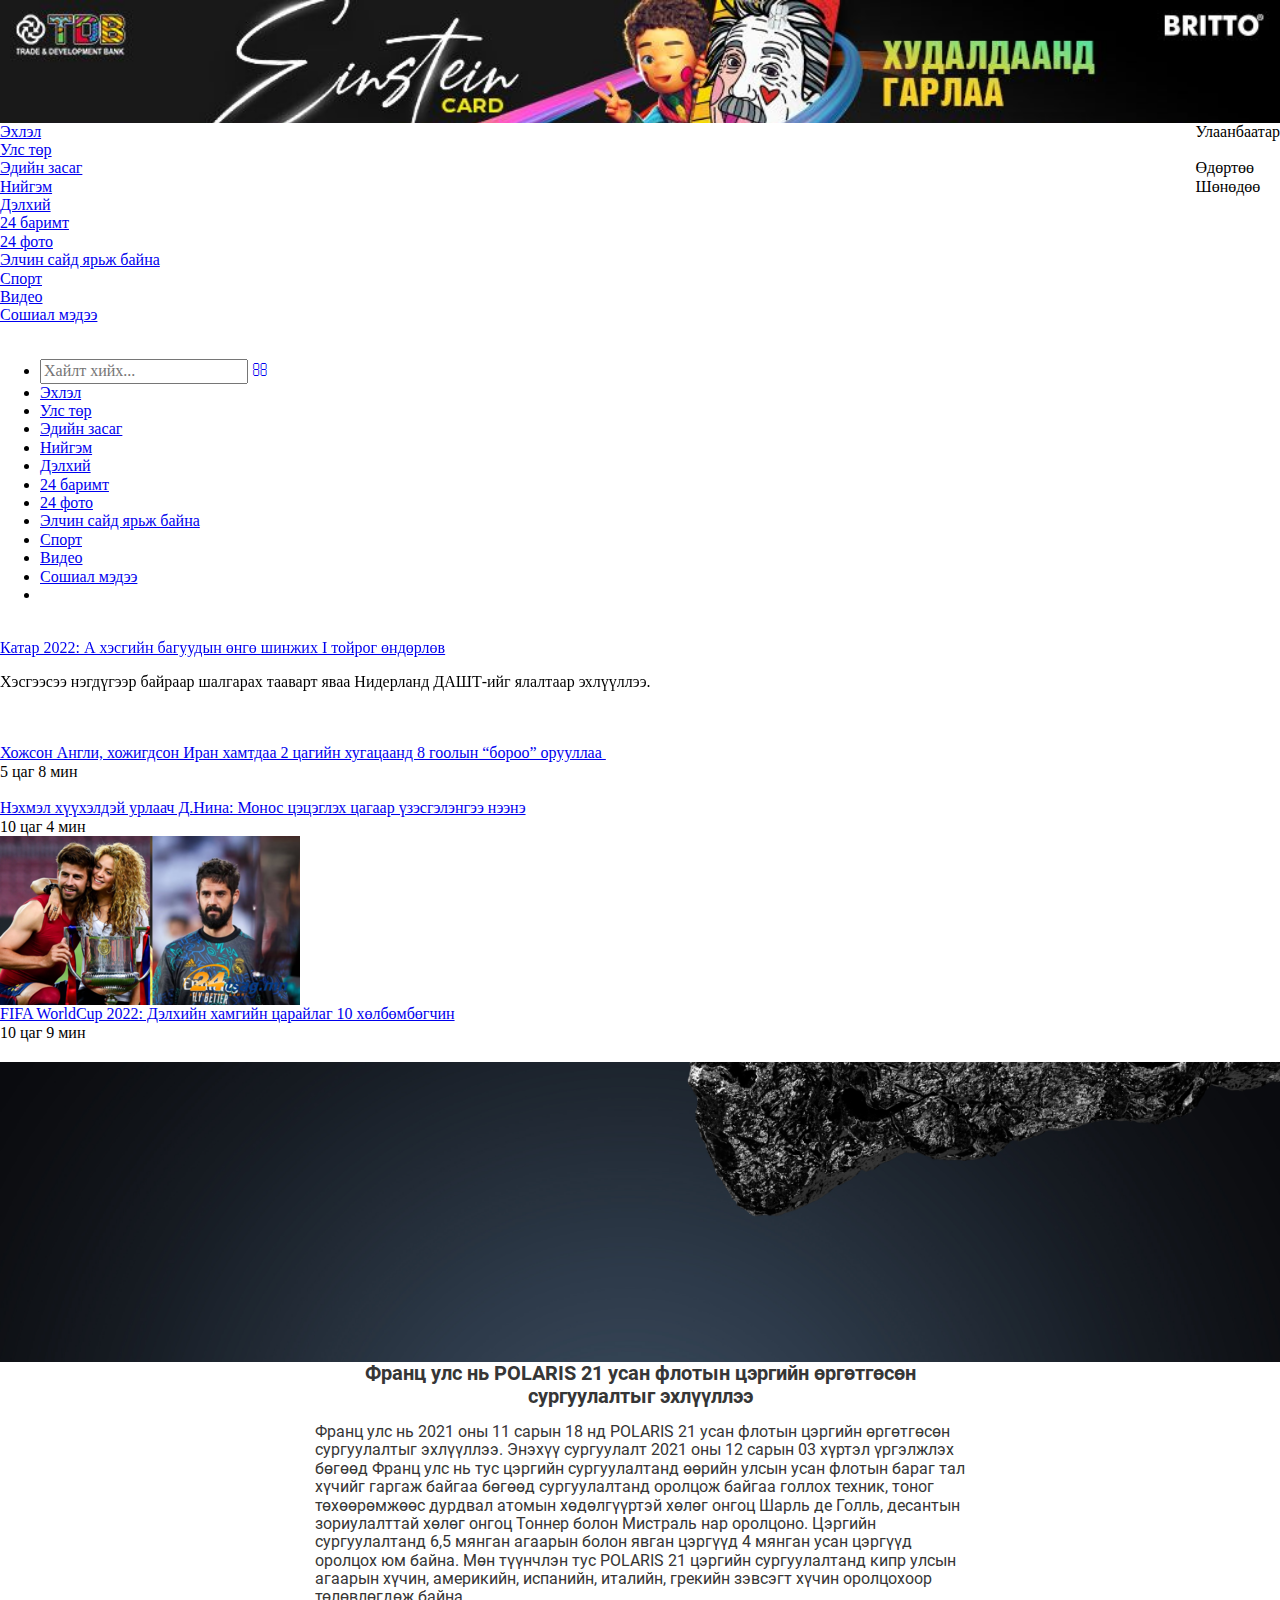
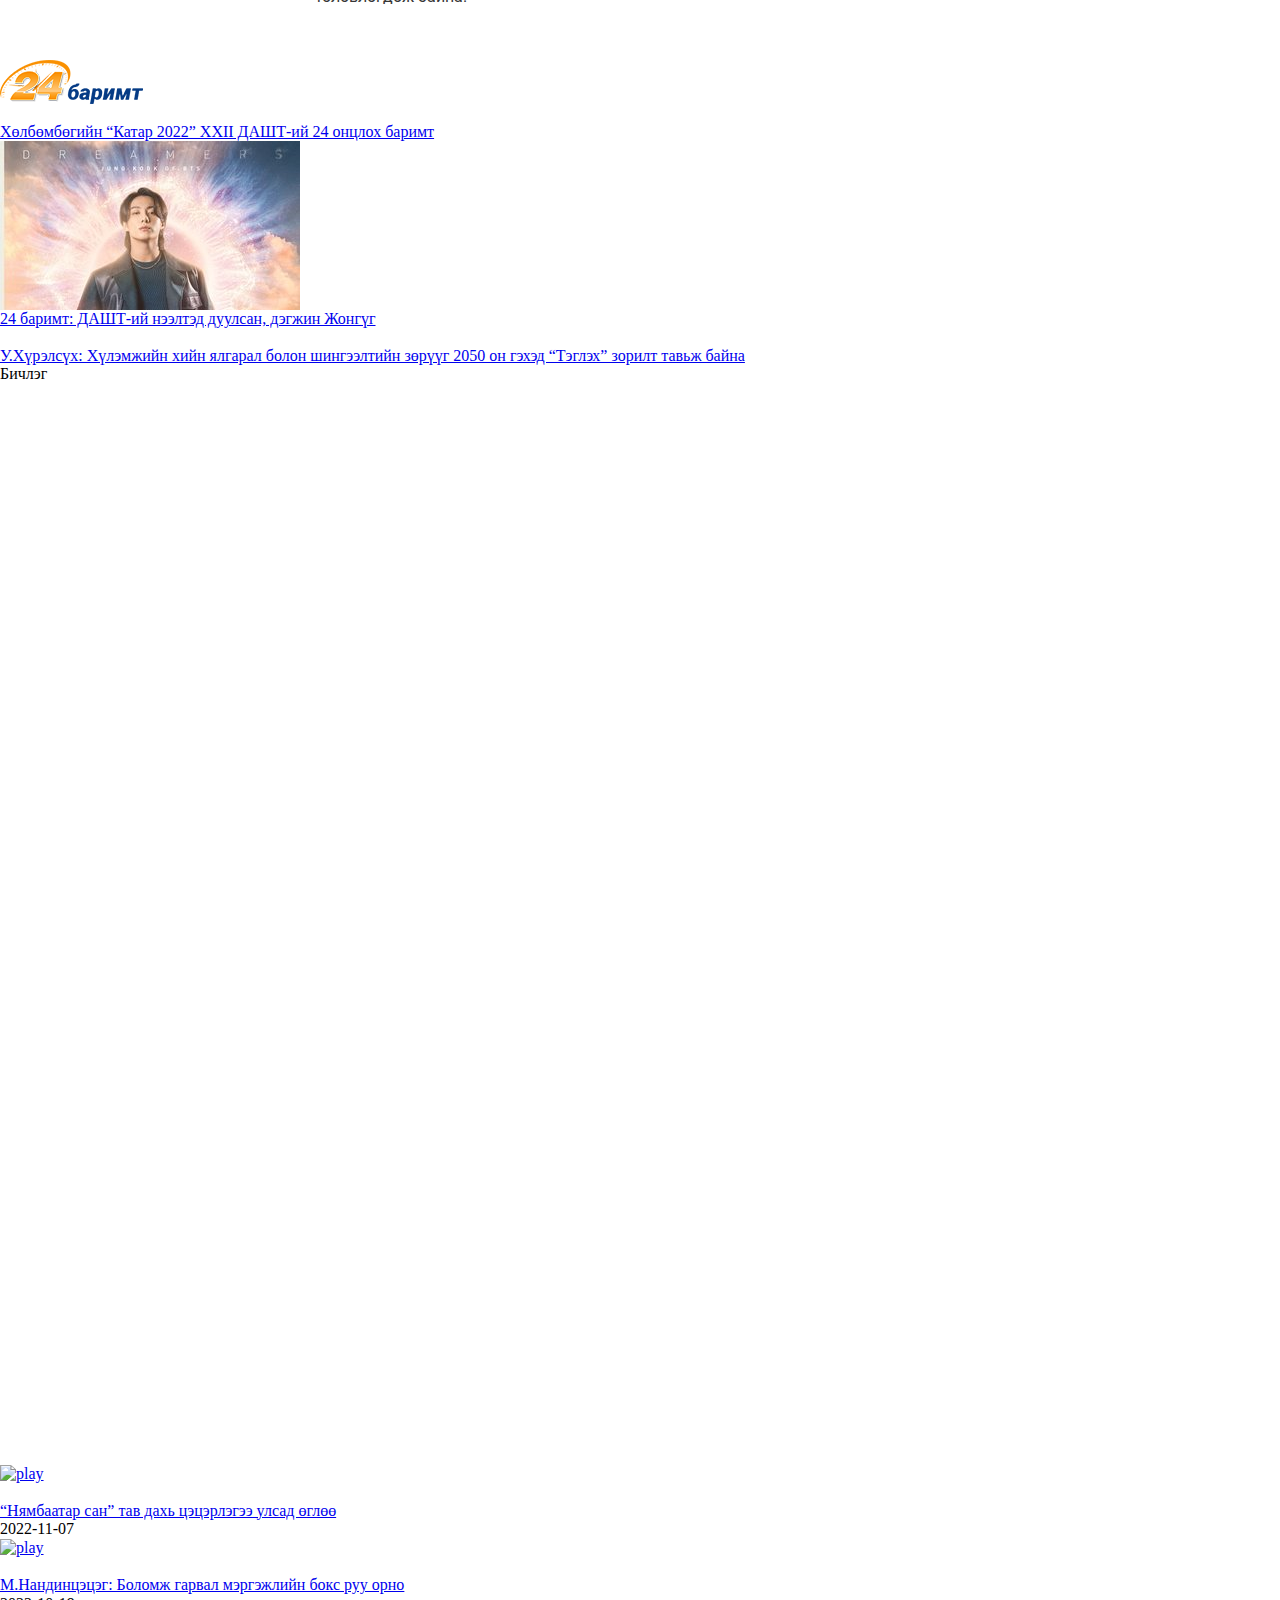
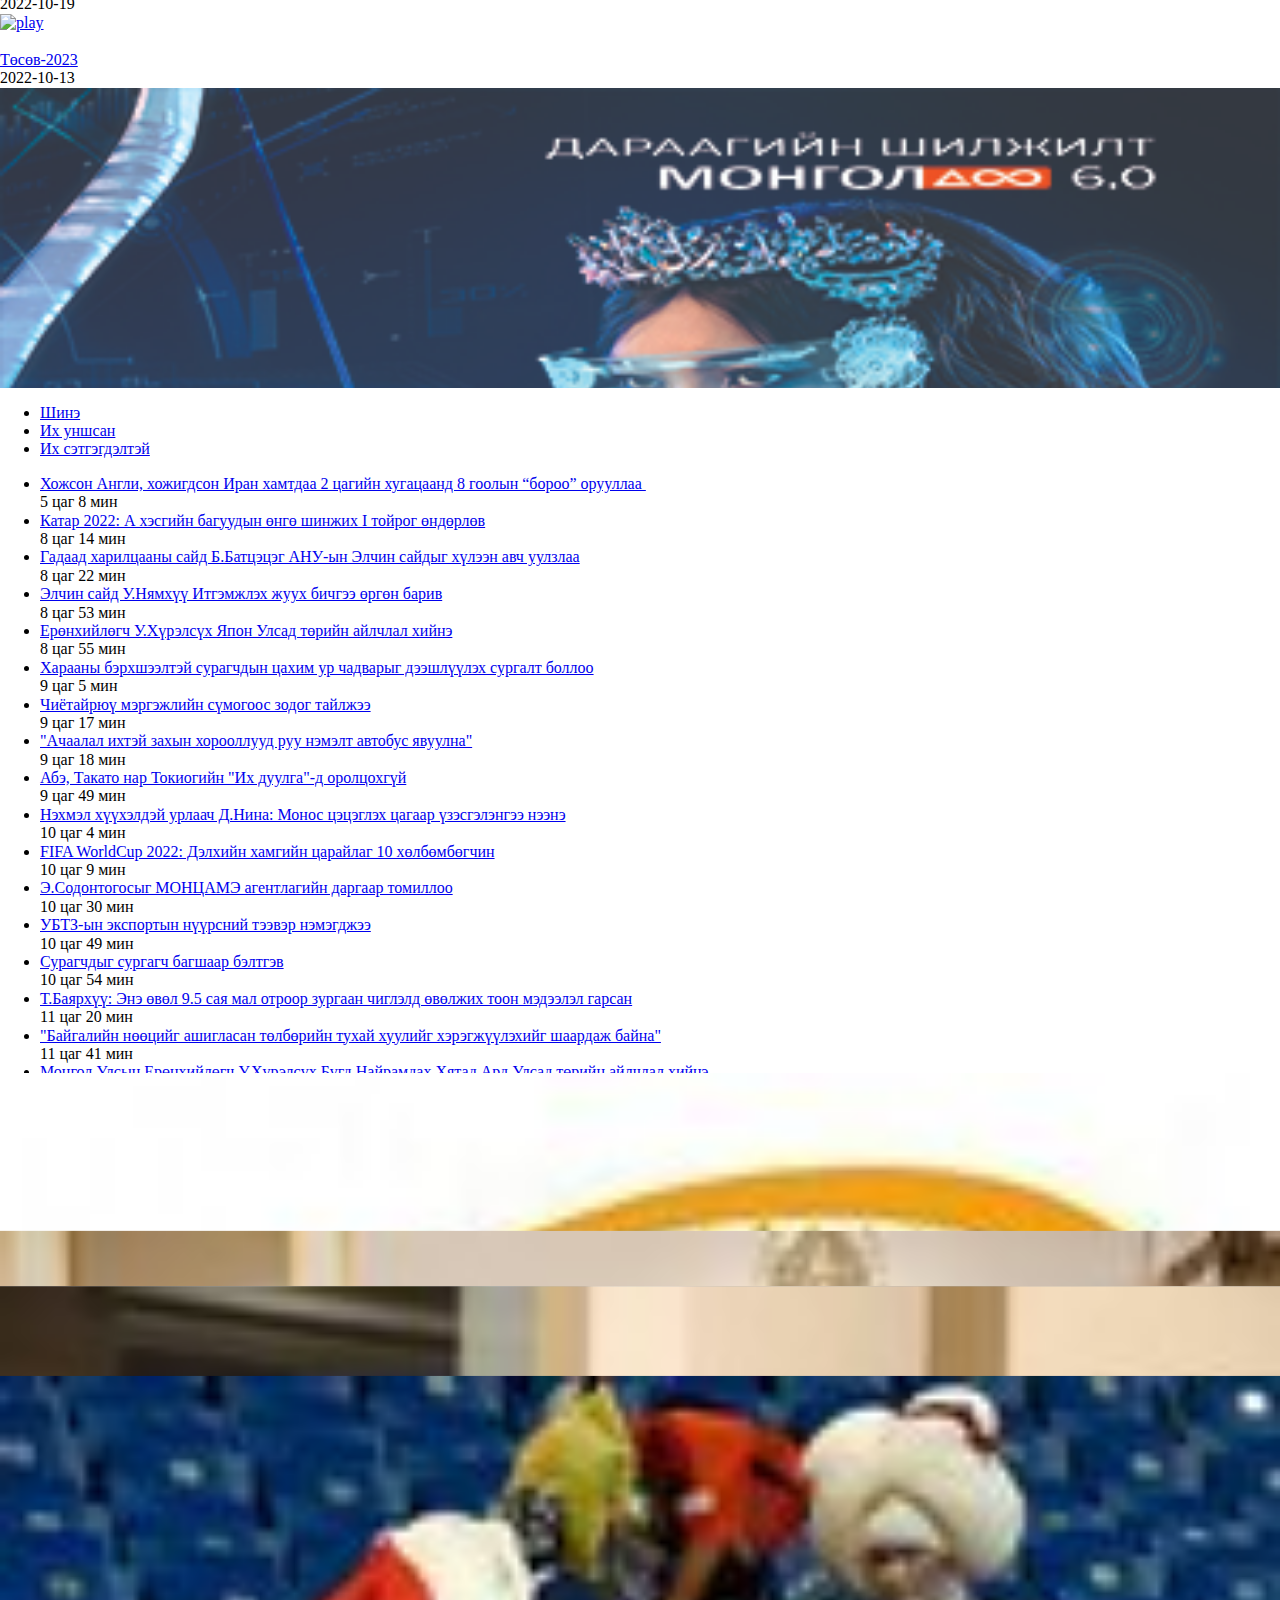
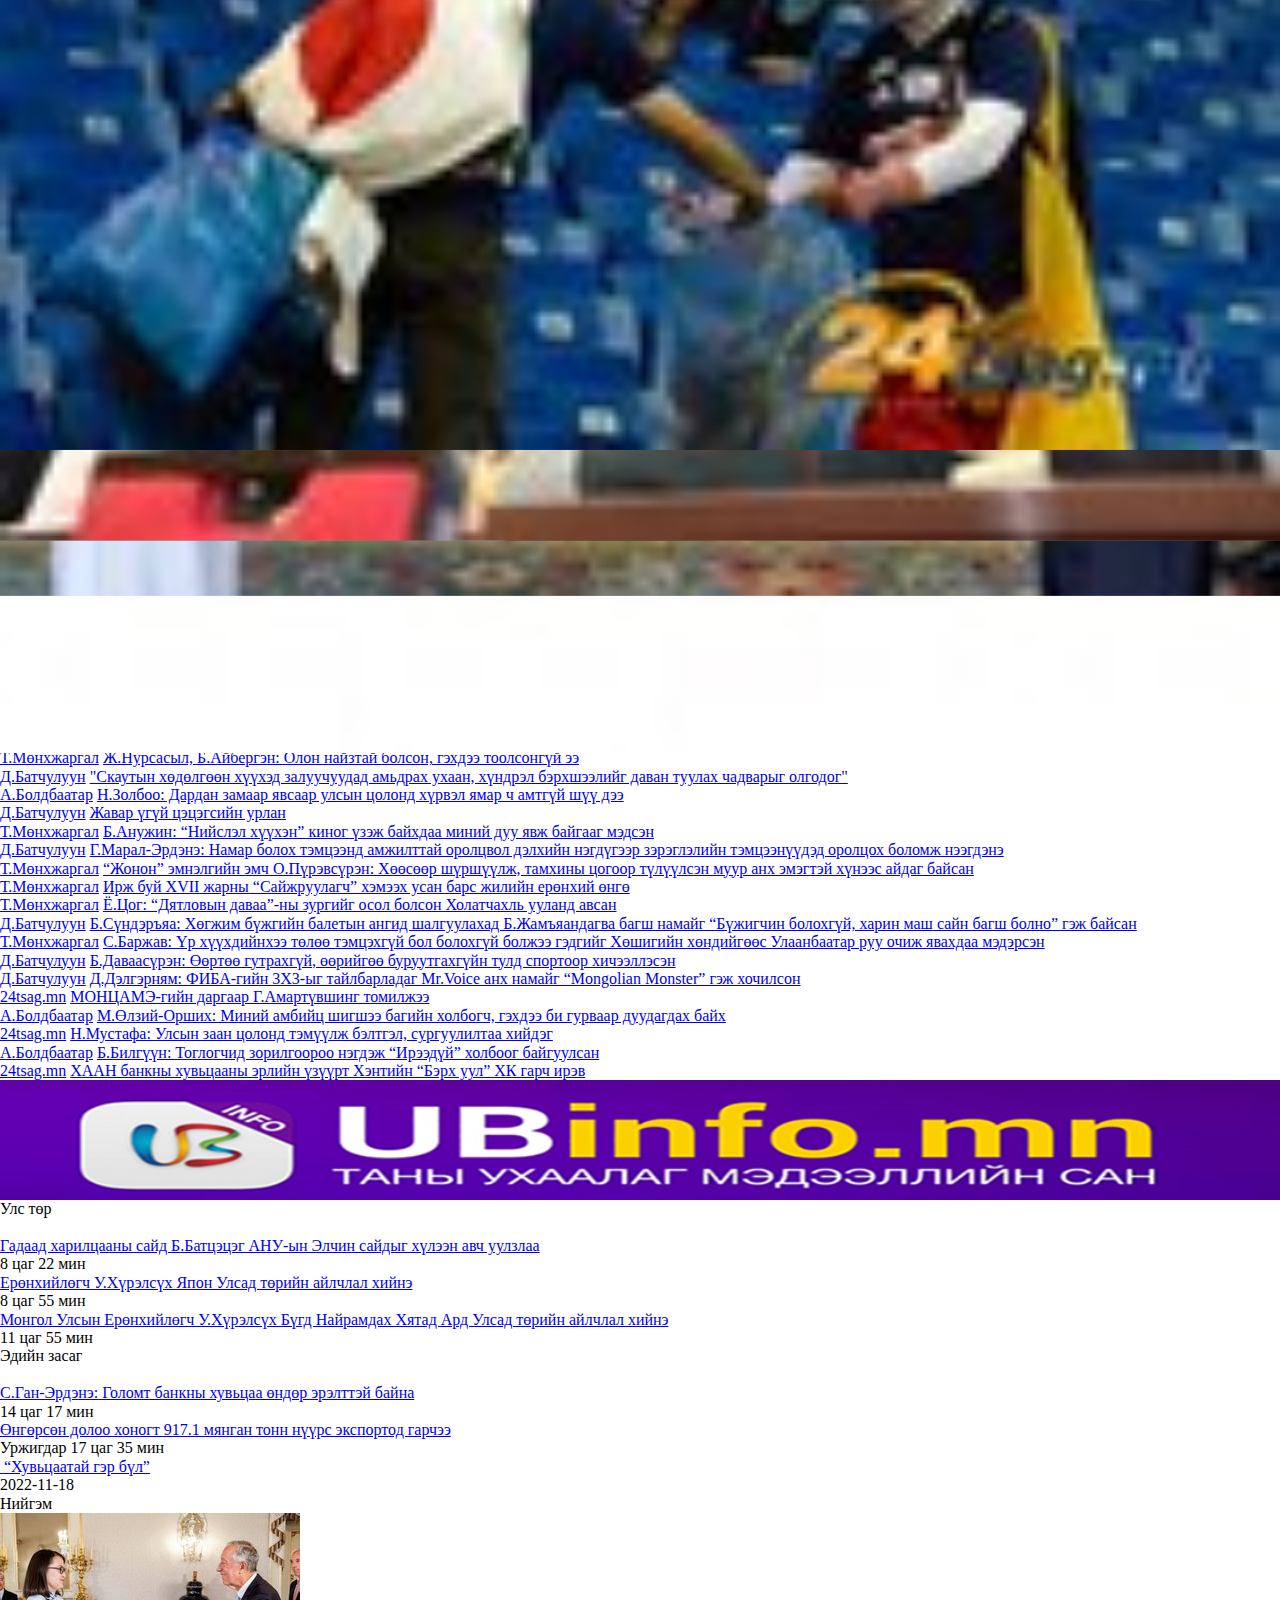
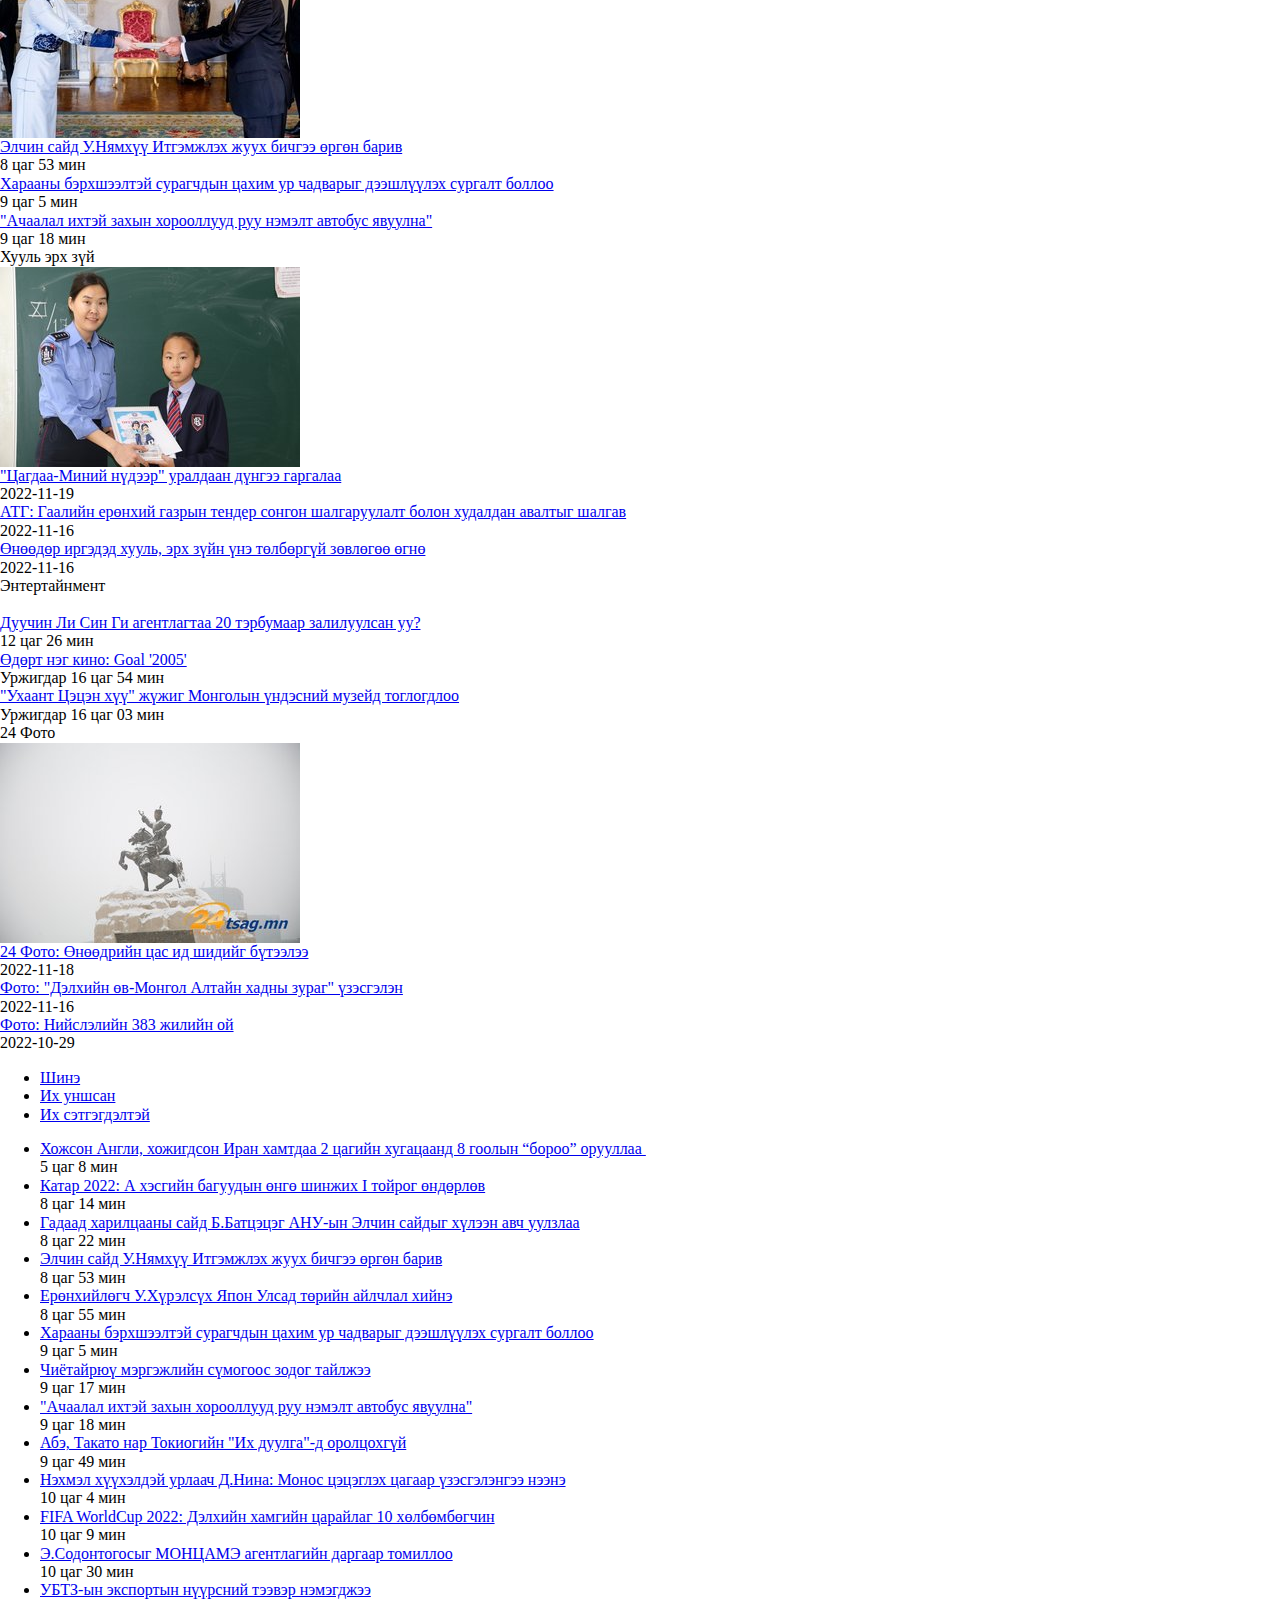
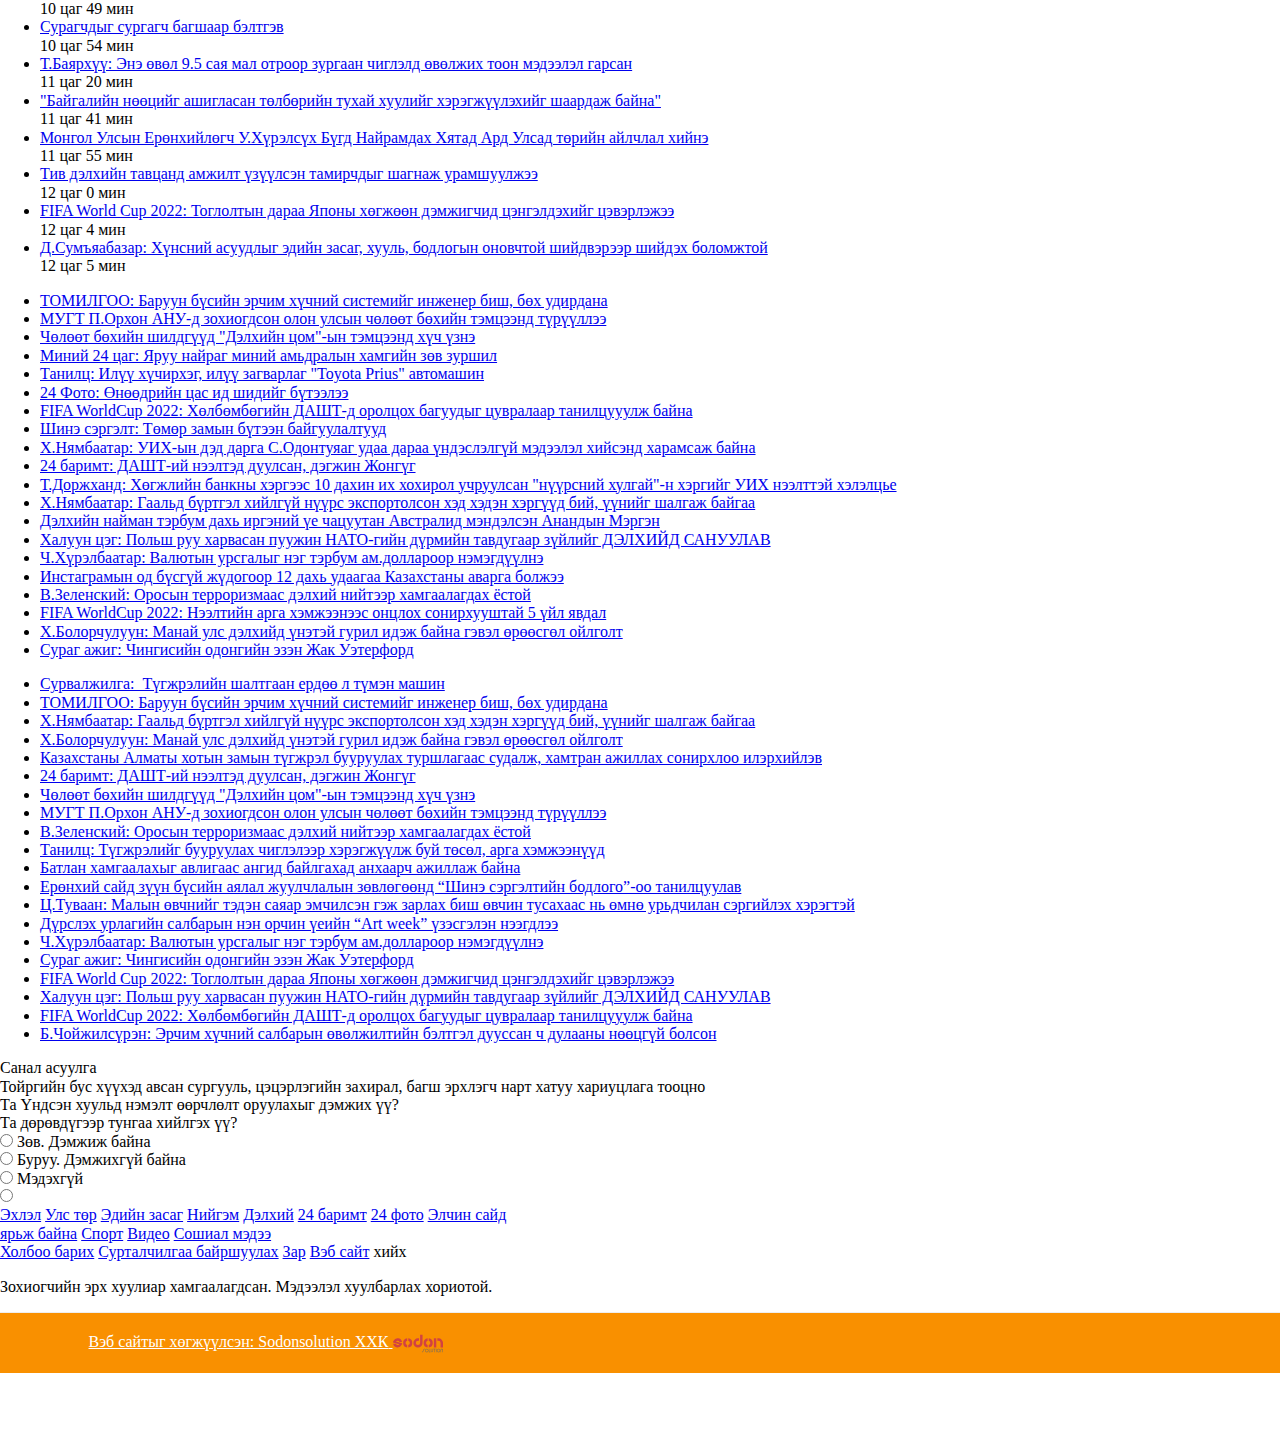
==== index.html @ f00c34a9 "Add files via upload" ====
<!DOCTYPE html>
<html lang="mn" prefix="og: http://ogp.me/ns#">

<head>


  <title>24 цаг холбоотой байя</title>
  <meta property="description" content="24tsag">
  <meta property="keywords" content="24tsag">
  <meta property="og:title" content="24 цаг холбоотой байя">
  <meta property="og:description" content="24tsag">
  <meta property="og:type" content>

  <meta name="twitter:card" content="summary_large_image">
  <meta name="twitter:title" content="24 цаг холбоотой байя">
  <meta name="twitter:description" content="24tsag">

  <meta property="og:locale" content="mn">

  <meta charset="utf-8">
  <meta http-equiv="content-type" content="text/html; charset=utf-8">
  <meta name="viewport" content="width=device-width">

  <style>
    @font-face {
      font-family: 'Sodon MonImpact';
      src: url('//static4.sodonsolution.org/webs/24tsag/sodonFont/MonImpact.eot');
      src: local('Sodon MonImpact'),
        local('MonImpact'),
        url('fonts/MonImpact.ttf') format('truetype'),
        url('//static4.sodonsolution.org/webs/24tsag/sodonFont/MonImpact.svg#font') format('svg');
    }
  </style>

  <link rel="shortcut icon" href="fav.ico" title="Favicon">
  <link href="css/swiper-bundle.min.css" rel="stylesheet">
  <link href="css/normalize-8.min.css" rel="stylesheet">
  <link rel="stylesheet" href="//static4.sodonsolution.org/webs/24tsag/css/global.css?v=10">
  <link rel="stylesheet" href="//static4.sodonsolution.org/webs/24tsag/css/root2.css?15">
  <link rel="stylesheet" href="//static4.sodonsolution.org/webs/24tsag/css/style.css?v=184">
  <link rel="stylesheet" href="css/selection-sharer.css">

  <link href="css/fonts.css" rel="stylesheet">
  <link href="css/fonts_1.css" rel="stylesheet">
  <link rel="stylesheet" href="css/weather-icons.min.css">
  <link href="css/font-awesome.min.css" rel="stylesheet">
  <link rel="stylesheet" href="css/style.css">

  <script src="js/jquery-3.2.1.min.js"></script>
  <script src="js/swiper-bundle.min.js"></script>
  <script src="js/jquery.min.js"></script>

</head>

<body>
  <div class="header__top">
    <div class="container">
      <div class="header-banner" style="width: 100%; overflow: hidden;">
        <div class="main-banner"
          style="/*max-width: 1170px*/; position: relative; border: none; padding-bottom: 9.57264957%; height: 0;">
          <iframe src="A1.html"
            style="position: absolute; top: 0; left: 0; width: 100%; height: 100%;  display: block; border: 0; background-color: transparent; margin: 0; overflow: hidden;"
            data-hideifempty>
          </iframe>
        </div>
      </div>
      <div class="header-logo">
        <a class="header-logo__logo" href="#"></a>
        <div class="header-logo-exchange" style="float: right;">
          <div class="head-info">

            <div class="weather time-weather__temp">
              <div class="location">Улаанбаатар</div>
              <div class="icon time-weather__label" id="top-weather-label">
                <img class="time-weather__weather-img" src alt>
              </div>
              <div class="date" id="date">
              </div>
              <div class="state">
                <div class="day">
                  <div class="temp time-weather__text" id="top-weather-temp"> </div>
                  <div class="label time-weather__label">Өдөртөө</div>
                </div>
                <div class="night">
                  <div class="temp time-weather__text" id="top-weather-temp-night"> </div>
                  <div class="label time-weather__label">Шөнөдөө</div>
                </div>
                <script>
                  jQuery(document).ready(function () {
                    jQuery.getJSON("//siskin.sodonsolution.com/p/weather/cities/20.json", function (data) {
                      jQuery('#top-weather-temp').text((data.weathers[0].dayTemp > 0 ? "+" : "") + data.weathers[0].dayTemp + "°");
                      jQuery('#top-weather-temp-night').text((data.weathers[0].nightTemp > 0 ? "+" : "") + data.weathers[0].nightTemp + "°");

                      jQuery("#top-weather-label").html("");
                      jQuery("#top-weather-label").hide();
                      jQuery.each(data, function (key, val) {
                        var htm = "";
                        htm += "<img class='time-weather__weather-img' src='//static4.sodonsolution.org/base/weather/assets/sd" + data.weathers[0].dayPheno + ".png'/>";
                        jQuery("#top-weather-label").html(htm);
                      });
                      jQuery("#top-weather-label").fadeIn(500);
                    });
                    var date = new Date(); //текущая дата
                    var yyyy = date.getFullYear(); //year
                    var mm = String(date.getMonth() + 1).padStart(2, '0'); //month
                    var dd = String(date.getDate()).padStart(2, '0'); //день
                    today = 'Өнөөдөр / ' + dd + '.' + mm + '.' + yyyy;
                    jQuery("#date").html(today);
                  })
                </script>
              </div>
            </div>
          </div>
        </div>
      </div>
    </div>
  </div>
  <div class="container">
    <div class="header-menu">
      <div class="header row">
        <div class="header-menu__list">
          <a class="sel header-menu__top" data-alias href="/" target="_self">
            Эхлэл<div class="border-bottom"></div>
          </a>
        </div>
        <div class="header-menu__list">
          <a data-alias="politics" class="header-menu__top" href="#" target="_self">
            Улс төр<div class="border-bottom"></div>
          </a>

        </div>
        <div class="header-menu__list">
          <a data-alias="economy" class="header-menu__top" href="#" target="_self">
            Эдийн засаг<div class="border-bottom"></div>
          </a>

        </div>
        <div class="header-menu__list">
          <a data-alias="social" class="header-menu__top" href="#" target="_self">
            Нийгэм<div class="border-bottom"></div>
          </a>

        </div>
        <div class="header-menu__list">
          <a data-alias="world" class="header-menu__top" href="#" target="_self">
            Дэлхий<div class="border-bottom"></div>
          </a>

        </div>
        <div class="header-menu__list">
          <a class="sel header-menu__top" data-alias href="#" target="_self">
            24 баримт<div class="border-bottom"></div>
          </a>

        </div>
        <div class="header-menu__list">
          <a data-alias="24photo" class="header-menu__top" href="#" target="_self">
            24 фото<div class="border-bottom"></div>
          </a>

        </div>
        <div class="header-menu__list">
          <a data-alias="elchinsaid" class="header-menu__top" href="#" target="_self">
            Элчин сайд ярьж байна<div class="border-bottom"></div>
          </a>

        </div>
        <div class="header-menu__list">
          <a data-alias="sport" class="header-menu__top" href="#" target="_self">
            Спорт<div class="border-bottom"></div>
          </a>

        </div>
        <div class="header-menu__list">
          <a data-alias="video" class="header-menu__top" href="#" target="_self">
            Видео<div class="border-bottom"></div>
          </a>

        </div>
        <div class="header-menu__list">
          <a data-alias="entertainment" class="header-menu__top" href="#" target="_self">
            Сошиал мэдээ<div class="border-bottom"></div>
          </a>

        </div>
      </div>
    </div>
  </div>
  <div class="header-mobile">
    <div class="header-hmenu" onclick="phone()">
      <i class="fa fa-bars"></i>
    </div>
    <a href="/" class="header-mLogo"></a>
    <div class="leftmenu" id="phonemenu">
      <ul class="leftmenu__menu">
        <li class="leftmenu__search">
          <div class="search">
            <form id="searchForm" method="get" action="/a/search">
              <div class="search__text">
                <input class="search__input" placeholder="Хайлт хийх..." name="q" type="text">
                <a class="search__button" href="javascript:$('#searchForm').submit();"><i class="fa fa-search"></i></a>
              </div>

            </form>
          </div>
        </li>
        <li class="leftmenu__item">
          <a href="/" class="leftmenu__link">
            Эхлэл</a>
        </li>
        <li class="leftmenu__item">
          <a href="#" class="leftmenu__link">
            Улс төр</a>
        </li>
        <li class="leftmenu__item">
          <a href="#" class="leftmenu__link">
            Эдийн засаг</a>
        </li>
        <li class="leftmenu__item">
          <a href="#" class="leftmenu__link">
            Нийгэм</a>
        </li>
        <li class="leftmenu__item">
          <a href="#" class="leftmenu__link">
            Дэлхий</a>
        </li>
        <li class="leftmenu__item">
          <a href="#" class="leftmenu__link">
            24 баримт</a>
        </li>
        <li class="leftmenu__item">
          <a href="#" class="leftmenu__link">
            24 фото</a>
        </li>
        <li class="leftmenu__item">
          <a href="#" class="leftmenu__link">
            Элчин сайд ярьж байна</a>
        </li>
        <li class="leftmenu__item">
          <a href="#" class="leftmenu__link">
            Спорт</a>
        </li>
        <li class="leftmenu__item">
          <a href="#" class="leftmenu__link">
            Видео</a>
        </li>
        <li class="leftmenu__item">
          <a href="#" class="leftmenu__link">
            Сошиал мэдээ</a>
        </li>
        <li class="leftmenu__origin">
          <a href class="leftmenu__originlink">
          </a>
        </li>

      </ul>
    </div>
    <div class="header-exchange">
    </div>
    <script>
      function phone() {
        if ($('#phonemenu').hasClass('leftmenu--active')) {
          $('#phonemenu').removeClass('leftmenu--active');
        } else {
          $('#phonemenu').addClass('leftmenu--active');
          $('.background').css('display', 'block');
          $('.main').css('margin-top', '0');
        }
      }
      function phoneHide() {
        $('#phonemenu').removeClass('leftmenu--active');
        $('.background').css('display', 'none');
        $('.main').css('margin-top', '30px');
      }
    </script>

  </div>
  <div class="main" style="position: relative;">
    <div class="background" onclick="phoneHide()"
      style="position: fixed; display: none; left: 0; top: 50px; width: 100%; height: 100%; background-color: #000; opacity: 0.7; z-index: 3;">
    </div>

    <div class="container">

      <div class="row">
        <div class="featured-col">
          <div class="row mobile-margin" style="margin-bottom: 20px">
            <div class="featured-main">
              <div class="swiper-container" id="mainfeature">
                <div class="swiper-wrapper">
                  <div class="swiper-slide">
                    <div class="card">
                      <a class="image" href="#">
                        <div class="img">
                          <div class="pictureCovered-wrapper "><img
                              src="images/%D0%9A%D0%B0%D1%82%D0%B0%D1%80%202022%20%D0%90%20%D1%85%D1%8D%D1%81%D0%B3%D0%B8%D0%B9%D0%BD%20%D0%B1%D0%B0%D0%B3%D1%83%D1%83%D0%B4%D1%8B%D0%BD%20%D3%A9%D0%BD%D0%B3%D3%A9%20%D1%88%D0%B8%D0%BD%D0%B6%D0%B8%D1%85%20I%20%D1%82%D0%BE%D0%B9%D1%80%D0%BE%D0%B3%20%D3%A9%D0%BD%D0%B4%D3%A9%D1%80%D0%BB%D3%A9%D0%B2_m.jpg"
                              class="pictureCovered-image pictureCovered-image--h" alt title></div>
                        </div>
                      </a>
                      <div class="info">
                        <a href="#">Катар 2022: А хэсгийн багуудын өнгө шинжих I тойрог өндөрлөв</a>
                        <p>Хэсгээсээ нэгдүгээр байраар шалгарах тааварт яваа Нидерланд ДАШТ-ийг ялалтаар эхлүүллээ.</p>
                      </div>
                    </div>
                  </div>
                  <div class="swiper-slide">
                    <div class="card">
                      <a class="image" href="#">
                        <div class="img">
                          <div class="pictureCovered-wrapper "><img
                              src="images/%D0%A2%D0%BE%D0%BC%D0%B8%D0%BB%D0%B3%D0%BE%D0%BE%20%D0%91%D0%B0%D1%80%D1%83%D1%83%D0%BD%20%D0%B1%D2%AF%D1%81%D0%B8%D0%B9%D0%BD%20%D1%8D%D1%80%D1%87%D0%B8%D0%BC%20%D1%85%D2%AF%D1%87%D0%BD%D0%B8%D0%B9%20%D1%81%D0%B8%D1%81%D1%82%D0%B5%D0%BC%D0%B8%D0%B9%D0%B3%20%D0%B8%D0%BD%D0%B6%D0%B5%D0%BD%D0%B5%D1%80%20%D0%B1%D0%B8%D1%88%20%D0%B1%D3%A9%D1%85%20%D1%83%D0%B4%D0%B8%D1%80%D0%B4%D0%B0%D0%BD%D0%B0%20_m.jpg"
                              class="pictureCovered-image pictureCovered-image--h" alt title></div>
                        </div>
                      </a>
                      <div class="info">
                        <a href="#">ТОМИЛГОО: Баруун бүсийн эрчим хүчний системийг инженер биш, бөх удирдана</a>
                        <p>Монгол улсын зөвлөх инженер Д.Ганхүлэгийг албан тушаалаас нь хууль бусаар чөлөөлж өөрийнх нь
                          сонгуульд явдаг Увс аймгийн МАН-ын даргад өрсөлдөөд ялагдсан, мэргэжлийн бус, аймгийн заан
                          П.Баттулгыг томилж өнөөдөр ажлыг нь хүлээлцэж байгаа юм.</p>
                      </div>
                    </div>
                  </div>
                  <div class="swiper-slide">
                    <div class="card">
                      <a class="image" href="#">
                        <div class="img">
                          <div class="pictureCovered-wrapper "><img
                              src="images/%D0%A5%D3%A9%D0%BB%D0%B1%D3%A9%D0%BC%D0%B1%D3%A9%D0%B3%D0%B8%D0%B9%D0%BD%20%E2%80%9C%D0%9A%D0%B0%D1%82%D0%B0%D1%80%202022%E2%80%9D%20XXII%20%D0%94%D0%90%D0%A8%D0%A2-%D0%B8%D0%B9%2024%20%D0%BE%D0%BD%D1%86%D0%BB%D0%BE%D1%85%20%D0%B1%D0%B0%D1%80%D0%B8%D0%BC%D1%82_m.jpg"
                              class="pictureCovered-image pictureCovered-image--h" alt title></div>
                        </div>
                      </a>
                      <div class="info">
                        <a href="#">Хөлбөмбөгийн “Катар 2022” XXII ДАШТ-ий 24 онцлох баримт</a>
                        <p>Катарын Доха хотноо болж байгаа хөлбөмбөгийн ДАШТ-ий онцлох 24 баримтыг хүргэе.</p>
                      </div>
                    </div>
                  </div>
                </div>
              </div>
              <div class="pagination"></div>
              <script>
                var mainfeature = new Swiper('#mainfeature', {
                  speed: 1000,
                  autoplay: {
                    delay: 4000
                  },
                  pagination: {
                    el: '.pagination',
                    clickable: true,
                    renderBullet: function (index, className) {
                      return '<span class="' + className + '">' + (index + 1) + '</span>';
                    },
                  }

                });
              </script>
            </div>
            <div class="featured-sub">
              <div class="featured-items">
                <div class="featured-item">
                  <a class="featured-item__img" href="#">
                    <div class="pictureCovered-wrapper "><img
                        src="images/%D0%A5%D0%BE%D0%B6%D1%81%D0%BE%D0%BD%20%D0%90%D0%BD%D0%B3%D0%BB%D0%B8%20%D1%85%D0%BE%D0%B6%D0%B8%D0%B3%D0%B4%D1%81%D0%BE%D0%BD%20%D0%98%D1%80%D0%B0%D0%BD%20%D1%85%D0%B0%D0%BC%D1%82%D0%B4%D0%B0%D0%B0%202%20%D1%86%D0%B0%D0%B3%D0%B8%D0%B9%D0%BD%20%D1%85%D1%83%D0%B3%D0%B0%D1%86%D0%B0%D0%B0%D0%BD%D0%B4%208%20%D0%B3%D0%BE%D0%BE%D0%BB%D1%8B%D0%BD%20%E2%80%9C%D0%B1%D0%BE%D1%80%D0%BE%D0%BE%E2%80%9D%20%D0%BE%D1%80%D1%83%D1%83%D0%BB%D0%BB%D0%B0%D0%B0%C2%A0_s.jpg"
                        class="pictureCovered-image pictureCovered-image--h" alt title></div>
                  </a>
                  <a href="#" class="featured-item__title-text"> Хожсон Англи, хожигдсон Иран хамтдаа 2 цагийн
                    хугацаанд 8 гоолын “бороо” орууллаа </a>
                  <div class="featured-item__date"><span class>5 цаг 8 мин </span></div>
                </div>
                <div class="featured-item">
                  <a class="featured-item__img" href="#">
                    <div class="pictureCovered-wrapper "><img src="images/_s.png"
                        class="pictureCovered-image pictureCovered-image--h" alt title></div>
                  </a>
                  <a href="#" class="featured-item__title-text"> Нэхмэл хүүхэлдэй урлаач Д.Нина: Монос цэцэглэх
                    цагаар үзэсгэлэнгээ нээнэ</a>
                  <div class="featured-item__date"><span class>10 цаг 4 мин </span></div>
                </div>
                <div class="featured-item">
                  <a class="featured-item__img" href="#">
                    <div class="pictureCovered-wrapper "><img
                        src="images/FIFA%20WorldCup%202022%20%D0%94%D1%8D%D0%BB%D1%85%D0%B8%D0%B9%D0%BD%20%D1%85%D0%B0%D0%BC%D0%B3%D0%B8%D0%B9%D0%BD%20%D1%86%D0%B0%D1%80%D0%B0%D0%B9%D0%BB%D0%B0%D0%B3%2010%20%D1%85%D3%A9%D0%BB%D0%B1%D3%A9%D0%BC%D0%B1%D3%A9%D0%B3%D1%87%D0%B8%D0%BD%20_s.png"
                        class="pictureCovered-image pictureCovered-image--h" alt title></div>
                  </a>
                  <a href="#" class="featured-item__title-text"> FIFA WorldCup 2022: Дэлхийн хамгийн царайлаг 10
                    хөлбөмбөгчин</a>
                  <div class="featured-item__date"><span class>10 цаг 9 мин </span></div>
                </div>
              </div>
            </div>
          </div>
          <div class="banner mobile-banner" style="position: relative; height: 0; padding-bottom: 300px;">
            <div style="position: relative; height: 0; padding-bottom: 300px;">
              <iframe src="V1.html"
                style="position: absolute; top: 0; left: 0; width: 1px; height: 1px; min-width: 100% !important; min-height: 100% !important; display: block; border: 0; background-color: transparent; margin: 0; overflow: hidden;"
                data-hideifempty></iframe>
            </div>
          </div>
          <div class="main__section">
            <div class="main__title">
              Франц улс нь POLARIS 21 усан флотын цэргийн өргөтгөсөн сургуулалтыг эхлүүллээ
            </div>
            <div class="main__text">Франц улс нь 2021 оны 11 сарын 18 нд POLARIS 21 усан флотын цэргийн өргөтгөсөн сургуулалтыг эхлүүллээ. Энэхүү сургуулалт 2021 оны 12 сарын 03 хүртэл үргэлжлэх бөгөөд Франц улс нь тус цэргийн сургуулалтанд өөрийн улсын усан флотын бараг тал хүчийг гаргаж байгаа бөгөөд сургуулалтанд оролцож байгаа голлох техник, тоног төхөөрөмжөөс дурдвал атомын хөдөлгүүртэй хөлөг онгоц Шарль де Голль, десантын зориулалттай хөлөг онгоц Тоннер болон Мистраль нар оролцоно. Цэргийн сургуулалтанд 6,5 мянган агаарын болон явган цэргүүд 4 мянган усан цэргүүд оролцох юм байна. Мөн түүнчлэн тус POLARIS 21 цэргийн сургуулалтанд кипр улсын агаарын хүчин, америкийн, испанийн, италийн, грекийн зэвсэгт хүчин оролцохоор төлөвлөгдөж байна.</div>
            <img src="images/main.jpg" alt="">
            <div class="main__img-box">
              <img src="images/main_1.jpg" alt="">
              <img src="images/main_2.jpg" alt="">
            </div>
          </div>
          <div class="row">
            <div class="barimt24-title">
              <div class="line">
                <div class="line-head"><img src="images/barimt24.png" alt="Баримт"></div>
              </div>
            </div>
            <div class="feature-main">
              <div class="feature-main__left">
                <a href="#" class="feature-top">
                  <div class="pictureCovered-wrapper "><img
                      src="images/%D0%A5%D3%A9%D0%BB%D0%B1%D3%A9%D0%BC%D0%B1%D3%A9%D0%B3%D0%B8%D0%B9%D0%BD%20%E2%80%9C%D0%9A%D0%B0%D1%82%D0%B0%D1%80%202022%E2%80%9D%20XXII%20%D0%94%D0%90%D0%A8%D0%A2-%D0%B8%D0%B9%2024%20%D0%BE%D0%BD%D1%86%D0%BB%D0%BE%D1%85%20%D0%B1%D0%B0%D1%80%D0%B8%D0%BC%D1%82_m.jpg"
                      class="pictureCovered-image pictureCovered-image--h" alt title></div>
                  <span class="feature-top__text">Хөлбөмбөгийн “Катар 2022” XXII ДАШТ-ий 24 онцлох баримт</span>
                </a>
              </div>
              <div class="feature-main__right">
                <div class="feature-sub-box">
                  <div class="feature-sub-size">
                    <a href="#" class="feature-sub">
                      <div class="pictureCovered-wrapper "><img
                          src="images/24%20%D0%B1%D0%B0%D1%80%D0%B8%D0%BC%D1%82%20%D0%94%D0%90%D0%A8%D0%A2-%D0%B8%D0%B9%20%D0%BD%D1%8D%D1%8D%D0%BB%D1%82%D1%8D%D0%B4%20%D0%B4%D1%83%D1%83%D0%BB%D1%81%D0%B0%D0%BD%20%D0%B4%D1%8D%D0%B3%D0%B6%D0%B8%D0%BD%20%D0%96%D0%BE%D0%BD%D0%B3%D2%AF%D0%B3%20_s.jpg"
                          class="pictureCovered-image pictureCovered-image--w" alt title></div>
                      <span class="feature-sub__text">24 баримт: ДАШТ-ий нээлтэд дуулсан, дэгжин Жонгүг</span>
                    </a>
                  </div>
                  <div class="feature-sub-size">
                    <a href="#" class="feature-sub">
                      <div class="pictureCovered-wrapper "><img src="images/_s.jpg"
                          class="pictureCovered-image pictureCovered-image--w" alt title></div>
                      <span class="feature-sub__text">У.Хүрэлсүх: Хүлэмжийн хийн ялгарал болон шингээлтийн зөрүүг 2050
                        он гэхэд “Тэглэх” зорилт тавьж байна</span>
                    </a>
                  </div>
                </div>
              </div>
            </div>
          </div>
          <div class="row">
            <div class="video-title">
              <div class="line">
                <div class="line-head line-head--video">Бичлэг</div>
              </div>
            </div>
            <div class="videos">
              <a href="#" class="video">
                <iframe src="//www.youtube-nocookie.com/embed/ZjYhu7QzCEU" width="1920" height="1080" frameborder="0"
                  allowfullscreen uk-responsive uk-video="automute: false" class="uk-responsive-width homeIframe"
                  style></iframe>
              </a>
              <div class="sub">
                <div class="item">
                  <a href="#" class="image">
                    <div class="play-icon"><img src="images/play-icon.png" alt="play"></div>
                    <div class="pictureCovered-wrapper "><img
                        src="images/%E2%80%9C%D0%9D%D1%8F%D0%BC%D0%B1%D0%B0%D0%B0%D1%82%D0%B0%D1%80%20%D1%81%D0%B0%D0%BD%E2%80%9D%20%D1%82%D0%B0%D0%B2%20%D0%B4%D0%B0%D1%85%D1%8C%20%D1%86%D1%8D%D1%86%D1%8D%D1%80%D0%BB%D1%8D%D0%B3%D1%8D%D1%8D%20%D1%83%D0%BB%D1%81%D0%B0%D0%B4%20%D3%A9%D0%B3%D0%BB%D3%A9%D3%A9_s.jpg"
                        class="pictureCovered-image pictureCovered-image--h" alt title></div>
                  </a>
                  <a href="#" class="title">“Нямбаатар сан” тав дахь цэцэрлэгээ улсад өглөө</a>
                  <div class="date"><span class>2022-11-07</span></div>
                </div>
                <div class="item">
                  <a href="#" class="image">
                    <div class="play-icon"><img src="images/play-icon.png" alt="play"></div>
                    <div class="pictureCovered-wrapper "><img src="images/_s_1.jpg"
                        class="pictureCovered-image pictureCovered-image--h" alt title></div>
                  </a>
                  <a href="#" class="title">М.Нандинцэцэг: Боломж гарвал мэргэжлийн бокс руу орно</a>
                  <div class="date"><span class>2022-10-19</span></div>
                </div>
                <div class="item">
                  <a href="#" class="image">
                    <div class="play-icon"><img src="images/play-icon.png" alt="play"></div>
                    <div class="pictureCovered-wrapper "><img src="images/%D0%A2%D3%A9%D1%81%D3%A9%D0%B2-2023_s.jpg"
                        class="pictureCovered-image pictureCovered-image--h" alt title></div>
                  </a>
                  <a href="#" class="title">Төсөв-2023</a>
                  <div class="date"><span class>2022-10-13</span></div>
                </div>
              </div>
            </div>
          </div>
        </div>
        <div class="sidebar-col">
          <div class="banner" style="position: relative; height: 0; padding-bottom: 300px;">
            <div style="position: relative; height: 0; padding-bottom: 300px;">
              <iframe src="V1.html"
                style="position: absolute; top: 0; left: 0; width: 1px; height: 1px; min-width: 100% !important; min-height: 100% !important; display: block; border: 0; background-color: transparent; margin: 0; overflow: hidden;"
                data-hideifempty></iframe>
            </div>
          </div>
          <div class="mostArticles">
            <div id="most-navs" class="most-navs tab-slider--nav">
              <ul role="tablist" class="tab-slider--tabs">
                <li rel="tab1" class="tab-nav first active">
                  <a aria-controls="mostnew" role="tab" data-toggle="tab" href="javascript:void(0)">Шинэ</a>
                </li>
                <li rel="tab2" class="tab-nav">
                  <a aria-controls="mostread" role="tab" data-toggle="tab" href="javascript:void(0)">Их уншсан</a>
                </li>
                <li rel="tab3" class="tab-nav">
                  <a aria-controls="mostcomment" role="tab" data-toggle="tab" href="javascript:void(0)">Их
                    сэтгэгдэлтэй</a>
                </li>
              </ul>
            </div>
            <div id="nn" class="most-contents ">
              <div id="tab1" class="tab-content latest-news tab-slider--body">
                <ul>
                  <li>
                    <div class="img">
                      <a href="#">
                        <div style="position: absolute; top: 0; right: 0; bottom: 0; left: 0; overflow: hidden;"><img
                            src="images/%D0%A5%D0%BE%D0%B6%D1%81%D0%BE%D0%BD%20%D0%90%D0%BD%D0%B3%D0%BB%D0%B8%20%D1%85%D0%BE%D0%B6%D0%B8%D0%B3%D0%B4%D1%81%D0%BE%D0%BD%20%D0%98%D1%80%D0%B0%D0%BD%20%D1%85%D0%B0%D0%BC%D1%82%D0%B4%D0%B0%D0%B0%202%20%D1%86%D0%B0%D0%B3%D0%B8%D0%B9%D0%BD%20%D1%85%D1%83%D0%B3%D0%B0%D1%86%D0%B0%D0%B0%D0%BD%D0%B4%208%20%D0%B3%D0%BE%D0%BE%D0%BB%D1%8B%D0%BD%20%E2%80%9C%D0%B1%D0%BE%D1%80%D0%BE%D0%BE%E2%80%9D%20%D0%BE%D1%80%D1%83%D1%83%D0%BB%D0%BB%D0%B0%D0%B0%C2%A0_t.jpg"
                            style="position: absolute;left: 50%; top: 50%; -webkit-transform: translate(-50%,-50%); -ms-transform: translate(-50%,-50%); transform: translate(-50%,-50%); width: 100%;height: auto;"
                            alt title></div>
                      </a>
                    </div>
                    <div class="text">
                      <a href="#"
                        title="Хожсон Англи, хожигдсон Иран хамтдаа 2 цагийн хугацаанд 8 гоолын “бороо” орууллаа ">Хожсон
                        Англи, хожигдсон Иран хамтдаа 2 цагийн хугацаанд 8 гоолын “бороо” орууллаа </a>
                      <div class="date">
                        <span>
                          <span><span class>5 цаг 8 мин </span></span>
                        </span>
                      </div>
                    </div>
                  </li>
                  <li>
                    <div class="img">
                      <a href="#">
                        <div style="position: absolute; top: 0; right: 0; bottom: 0; left: 0; overflow: hidden;"><img
                            src="images/%D0%9A%D0%B0%D1%82%D0%B0%D1%80%202022%20%D0%90%20%D1%85%D1%8D%D1%81%D0%B3%D0%B8%D0%B9%D0%BD%20%D0%B1%D0%B0%D0%B3%D1%83%D1%83%D0%B4%D1%8B%D0%BD%20%D3%A9%D0%BD%D0%B3%D3%A9%20%D1%88%D0%B8%D0%BD%D0%B6%D0%B8%D1%85%20I%20%D1%82%D0%BE%D0%B9%D1%80%D0%BE%D0%B3%20%D3%A9%D0%BD%D0%B4%D3%A9%D1%80%D0%BB%D3%A9%D0%B2_t.jpg"
                            style="position: absolute;left: 50%; top: 50%; -webkit-transform: translate(-50%,-50%); -ms-transform: translate(-50%,-50%); transform: translate(-50%,-50%); width: 100%;height: auto;"
                            alt title></div>
                      </a>
                    </div>
                    <div class="text">
                      <a href="#" title="Катар 2022: А хэсгийн багуудын өнгө шинжих I тойрог өндөрлөв">Катар
                        2022: А хэсгийн багуудын өнгө шинжих I тойрог өндөрлөв</a>
                      <div class="date">
                        <span>
                          <span><span class>8 цаг 14 мин </span></span>
                        </span>
                      </div>
                    </div>
                  </li>
                  <li>
                    <div class="img">
                      <a href="#">
                        <div style="position: absolute; top: 0; right: 0; bottom: 0; left: 0; overflow: hidden;"><img
                            src="images/%D0%93%D0%B0%D0%B4%D0%B0%D0%B0%D0%B4%20%D1%85%D0%B0%D1%80%D0%B8%D0%BB%D1%86%D0%B0%D0%B0%D0%BD%D1%8B%20%D1%81%D0%B0%D0%B9%D0%B4%20%D0%91.%D0%91%D0%B0%D1%82%D1%86%D1%8D%D1%86%D1%8D%D0%B3%20%D0%90%D0%9D%D0%A3-%D1%8B%D0%BD%20%D0%AD%D0%BB%D1%87%D0%B8%D0%BD%20%D1%81%D0%B0%D0%B9%D0%B4%D1%8B%D0%B3%20%D1%85%D2%AF%D0%BB%D1%8D%D1%8D%D0%BD%20%D0%B0%D0%B2%D1%87%20%D1%83%D1%83%D0%BB%D0%B7%D0%BB%D0%B0%D0%B0_t.jpg"
                            style="position: absolute;left: 50%; top: 50%; -webkit-transform: translate(-50%,-50%); -ms-transform: translate(-50%,-50%); transform: translate(-50%,-50%); width: 100%;height: auto;"
                            alt title></div>
                      </a>
                    </div>
                    <div class="text">
                      <a href="#"
                        title="Гадаад харилцааны сайд Б.Батцэцэг АНУ-ын Элчин сайдыг хүлээн авч уулзлаа">Гадаад
                        харилцааны сайд Б.Батцэцэг АНУ-ын Элчин сайдыг хүлээн авч уулзлаа</a>
                      <div class="date">
                        <span>
                          <span><span class>8 цаг 22 мин </span></span>
                        </span>
                      </div>
                    </div>
                  </li>
                  <li>
                    <div class="img">
                      <a href="#">
                        <div style="position: absolute; top: 0; right: 0; bottom: 0; left: 0; overflow: hidden;"><img
                            src="images/637c4e66467cd_t.jpg"
                            style="position: absolute;left: 50%; top: 50%; -webkit-transform: translate(-50%,-50%); -ms-transform: translate(-50%,-50%); transform: translate(-50%,-50%); width: 100%;height: auto;"
                            alt title></div>
                      </a>
                    </div>
                    <div class="text">
                      <a href="#" title="Элчин сайд У.Нямхүү Итгэмжлэх жуух бичгээ өргөн барив">Элчин сайд
                        У.Нямхүү Итгэмжлэх жуух бичгээ өргөн барив</a>
                      <div class="date">
                        <span>
                          <span><span class>8 цаг 53 мин </span></span>
                        </span>
                      </div>
                    </div>
                  </li>
                  <li>
                    <div class="img">
                      <a href="#">
                        <div style="position: absolute; top: 0; right: 0; bottom: 0; left: 0; overflow: hidden;"><img
                            src="images/_t_3.jpg"
                            style="position: absolute;left: 50%; top: 50%; -webkit-transform: translate(-50%,-50%); -ms-transform: translate(-50%,-50%); transform: translate(-50%,-50%); width: 100%;height: auto;"
                            alt title></div>
                      </a>
                    </div>
                    <div class="text">
                      <a href="#" title="Ерөнхийлөгч У.Хүрэлсүх Япон Улсад төрийн айлчлал хийнэ">Ерөнхийлөгч
                        У.Хүрэлсүх Япон Улсад төрийн айлчлал хийнэ</a>
                      <div class="date">
                        <span>
                          <span><span class>8 цаг 55 мин </span></span>
                        </span>
                      </div>
                    </div>
                  </li>
                  <div id="newnews">

                  </div>
                  <li>
                    <div class="img">
                      <a href="#">
                        <div style="position: absolute; top: 0; right: 0; bottom: 0; left: 0; overflow: hidden;"><img
                            src="images/%D0%A5%D0%B0%D1%80%D0%B0%D0%B0%D0%BD%D1%8B%20%D0%B1%D1%8D%D1%80%D1%85%D1%88%D1%8D%D1%8D%D0%BB%D1%82%D1%8D%D0%B9%20%D1%81%D1%83%D1%80%D0%B0%D0%B3%D1%87%D0%B4%D1%8B%D0%BD%20%D1%86%D0%B0%D1%85%D0%B8%D0%BC%20%D1%83%D1%80%20%D1%87%D0%B0%D0%B4%D0%B2%D0%B0%D1%80%D1%8B%D0%B3%20%D0%B4%D1%8D%D1%8D%D1%88%D0%BB%D2%AF%D2%AF%D0%BB%D1%8D%D1%85%20%D1%81%D1%83%D1%80%D0%B3%D0%B0%D0%BB%D1%82%20%D0%B1%D0%BE%D0%BB%D0%BB%D0%BE%D0%BE_t.jpeg"
                            style="position: absolute;left: 50%; top: 50%; -webkit-transform: translate(-50%,-50%); -ms-transform: translate(-50%,-50%); transform: translate(-50%,-50%); width: 100%;height: auto;"
                            alt title></div>
                      </a>
                    </div>
                    <div class="text">
                      <a href="#"
                        title="Харааны бэрхшээлтэй сурагчдын цахим ур чадварыг дээшлүүлэх сургалт боллоо">Харааны
                        бэрхшээлтэй сурагчдын цахим ур чадварыг дээшлүүлэх сургалт боллоо</a>
                      <div class="date">
                        <span>
                          <span><span class>9 цаг 5 мин </span></span>
                        </span>
                      </div>
                    </div>
                  </li>
                  <li>
                    <div class="img">
                      <a href="#">
                        <div style="position: absolute; top: 0; right: 0; bottom: 0; left: 0; overflow: hidden;"><img
                            src="images/%20%D0%A7%D0%B8%D1%91%D1%82%D0%B0%D0%B9%D1%80%D1%8E%D2%AF%20%D0%BC%D1%8D%D1%80%D0%B3%D1%8D%D0%B6%D0%BB%D0%B8%D0%B9%D0%BD%20%D1%81%D2%AF%D0%BC%D0%BE%D0%B3%D0%BE%D0%BE%D1%81%20%D0%B7%D0%BE%D0%B4%D0%BE%D0%B3%20%D1%82%D0%B0%D0%B9%D0%BB%D0%B6%D1%8D%D1%8D%20_t.jpg"
                            style="position: absolute;left: 50%; top: 50%; -webkit-transform: translate(-50%,-50%); -ms-transform: translate(-50%,-50%); transform: translate(-50%,-50%); width: 100%;height: auto;"
                            alt title></div>
                      </a>
                    </div>
                    <div class="text">
                      <a href="#" title="Чиётайрюү мэргэжлийн сүмогоос зодог тайлжээ">Чиётайрюү мэргэжлийн
                        сүмогоос зодог тайлжээ</a>
                      <div class="date">
                        <span>
                          <span><span class>9 цаг 17 мин </span></span>
                        </span>
                      </div>
                    </div>
                  </li>
                  <li>
                    <div class="img">
                      <a href="#">
                        <div style="position: absolute; top: 0; right: 0; bottom: 0; left: 0; overflow: hidden;"><img
                            src="images/%D0%B0%D0%B2%D1%82%D0%BE%D0%B1%D1%83%D1%81%20%D2%AF%D0%B9%D0%BB%D1%87%D0%B8%D0%BB%D0%BD%D1%8D_t.jpg"
                            style="position: absolute;left: 50%; top: 50%; -webkit-transform: translate(-50%,-50%); -ms-transform: translate(-50%,-50%); transform: translate(-50%,-50%); width: 100%;height: auto;"
                            alt title></div>
                      </a>
                    </div>
                    <div class="text">
                      <a href="#" title Ачаалал ихтэй захын хорооллууд руу нэмэлт автобус явуулна"">"Ачаалал
                        ихтэй захын хорооллууд руу нэмэлт автобус явуулна"</a>
                      <div class="date">
                        <span>
                          <span><span class>9 цаг 18 мин </span></span>
                        </span>
                      </div>
                    </div>
                  </li>
                  <li>
                    <div class="img">
                      <a href="#">
                        <div style="position: absolute; top: 0; right: 0; bottom: 0; left: 0; overflow: hidden;"><img
                            src="images/%D0%90%D0%B1%D1%8D%20%D0%A2%D0%B0%D0%BA%D0%B0%D1%82%D0%BE%20%D0%BD%D0%B0%D1%80%20%D0%A2%D0%BE%D0%BA%D0%B8%D0%BE%D0%B3%D0%B8%D0%B9%D0%BD%2022%D0%98%D1%85%20%D0%B4%D1%83%D1%83%D0%BB%D0%B3%D0%B022-%D0%B4%20%D0%BE%D1%80%D0%BE%D0%BB%D1%86%D0%BE%D1%85%D0%B3%D2%AF%D0%B9_t.png"
                            style="position: absolute;left: 50%; top: 50%; -webkit-transform: translate(-50%,-50%); -ms-transform: translate(-50%,-50%); transform: translate(-50%,-50%); width: 100%;height: auto;"
                            alt title></div>
                      </a>
                    </div>
                    <div class="text">
                      <a href="#" title="Абэ, Такато нар Токиогийн " Их дуулга"-д оролцохгүй">Абэ, Такато нар
                        Токиогийн "Их дуулга"-д оролцохгүй</a>
                      <div class="date">
                        <span>
                          <span><span class>9 цаг 49 мин </span></span>
                        </span>
                      </div>
                    </div>
                  </li>
                  <li>
                    <div class="img">
                      <a href="#">
                        <div style="position: absolute; top: 0; right: 0; bottom: 0; left: 0; overflow: hidden;"><img
                            src="images/_t.png"
                            style="position: absolute;left: 50%; top: 50%; -webkit-transform: translate(-50%,-50%); -ms-transform: translate(-50%,-50%); transform: translate(-50%,-50%); width: 100%;height: auto;"
                            alt title></div>
                      </a>
                    </div>
                    <div class="text">
                      <a href="#"
                        title="Нэхмэл хүүхэлдэй урлаач Д.Нина: Монос цэцэглэх цагаар үзэсгэлэнгээ нээнэ">Нэхмэл
                        хүүхэлдэй урлаач Д.Нина: Монос цэцэглэх цагаар үзэсгэлэнгээ нээнэ</a>
                      <div class="date">
                        <span>
                          <span><span class>10 цаг 4 мин </span></span>
                        </span>
                      </div>
                    </div>
                  </li>
                  <li>
                    <div class="img">
                      <a href="#">
                        <div style="position: absolute; top: 0; right: 0; bottom: 0; left: 0; overflow: hidden;"><img
                            src="images/FIFA%20WorldCup%202022%20%D0%94%D1%8D%D0%BB%D1%85%D0%B8%D0%B9%D0%BD%20%D1%85%D0%B0%D0%BC%D0%B3%D0%B8%D0%B9%D0%BD%20%D1%86%D0%B0%D1%80%D0%B0%D0%B9%D0%BB%D0%B0%D0%B3%2010%20%D1%85%D3%A9%D0%BB%D0%B1%D3%A9%D0%BC%D0%B1%D3%A9%D0%B3%D1%87%D0%B8%D0%BD%20_t.png"
                            style="position: absolute;left: 50%; top: 50%; -webkit-transform: translate(-50%,-50%); -ms-transform: translate(-50%,-50%); transform: translate(-50%,-50%); width: 100%;height: auto;"
                            alt title></div>
                      </a>
                    </div>
                    <div class="text">
                      <a href="#" title="FIFA WorldCup 2022: Дэлхийн хамгийн царайлаг 10 хөлбөмбөгчин">FIFA
                        WorldCup 2022: Дэлхийн хамгийн царайлаг 10 хөлбөмбөгчин</a>
                      <div class="date">
                        <span>
                          <span><span class>10 цаг 9 мин </span></span>
                        </span>
                      </div>
                    </div>
                  </li>
                  <li>
                    <div class="img">
                      <a href="#">
                        <div style="position: absolute; top: 0; right: 0; bottom: 0; left: 0; overflow: hidden;"><img
                            src="images/Sodontogos%201_t.jpg"
                            style="position: absolute;left: 50%; top: 50%; -webkit-transform: translate(-50%,-50%); -ms-transform: translate(-50%,-50%); transform: translate(-50%,-50%); width: 100%;height: auto;"
                            alt title></div>
                      </a>
                    </div>
                    <div class="text">
                      <a href="#" title="Э.Содонтогосыг МОНЦАМЭ агентлагийн даргаар томиллоо">Э.Содонтогосыг
                        МОНЦАМЭ агентлагийн даргаар томиллоо</a>
                      <div class="date">
                        <span>
                          <span><span class>10 цаг 30 мин </span></span>
                        </span>
                      </div>
                    </div>
                  </li>
                  <li>
                    <div class="img">
                      <a href="#">
                        <div style="position: absolute; top: 0; right: 0; bottom: 0; left: 0; overflow: hidden;"><img
                            src="images/%D0%A3%D0%91%D0%A2%D0%97-%D1%8B%D0%BD%20%D1%8D%D0%BA%D1%81%D0%BF%D0%BE%D1%80%D1%82%D1%8B%D0%BD%20%D0%BD%D2%AF%D2%AF%D1%80%D1%81%D0%BD%D0%B8%D0%B9%20%D1%82%D1%8D%D1%8D%D0%B2%D1%8D%D1%80%20%D0%BD%D1%8D%D0%BC%D1%8D%D0%B3%D0%B4%D0%B6%D1%8D%D1%8D_t.jpg"
                            style="position: absolute;left: 50%; top: 50%; -webkit-transform: translate(-50%,-50%); -ms-transform: translate(-50%,-50%); transform: translate(-50%,-50%); width: 100%;height: auto;"
                            alt title></div>
                      </a>
                    </div>
                    <div class="text">
                      <a href="#" title="УБТЗ-ын экспортын нүүрсний тээвэр нэмэгджээ">УБТЗ-ын экспортын нүүрсний
                        тээвэр нэмэгджээ</a>
                      <div class="date">
                        <span>
                          <span><span class>10 цаг 49 мин </span></span>
                        </span>
                      </div>
                    </div>
                  </li>
                  <li>
                    <div class="img">
                      <a href="#">
                        <div style="position: absolute; top: 0; right: 0; bottom: 0; left: 0; overflow: hidden;"><img
                            src="images/9AF30855-B5F0-48C7-A59A-5D559C4BA803-77goizhew1s2n8g8o22dq992a4x37jhylmzo58u42f4_t.jpeg"
                            style="position: absolute;left: 50%; top: 50%; -webkit-transform: translate(-50%,-50%); -ms-transform: translate(-50%,-50%); transform: translate(-50%,-50%); width: 100%;height: auto;"
                            alt title></div>
                      </a>
                    </div>
                    <div class="text">
                      <a href="#" title="Сурагчдыг сургагч багшаар бэлтгэв">Сурагчдыг сургагч багшаар
                        бэлтгэв</a>
                      <div class="date">
                        <span>
                          <span><span class>10 цаг 54 мин </span></span>
                        </span>
                      </div>
                    </div>
                  </li>
                  <li>
                    <div class="img">
                      <a href="#">
                        <div style="position: absolute; top: 0; right: 0; bottom: 0; left: 0; overflow: hidden;"><img
                            src="images/MPA_4784_t.jpg"
                            style="position: absolute;left: 50%; top: 50%; -webkit-transform: translate(-50%,-50%); -ms-transform: translate(-50%,-50%); transform: translate(-50%,-50%); width: 100%;height: auto;"
                            alt title></div>
                      </a>
                    </div>
                    <div class="text">
                      <a href="#"
                        title="Т.Баярхүү: Энэ өвөл 9.5 сая мал отроор зургаан чиглэлд өвөлжих тоон мэдээлэл гарсан">Т.Баярхүү:
                        Энэ өвөл 9.5 сая мал отроор зургаан чиглэлд өвөлжих тоон мэдээлэл гарсан</a>
                      <div class="date">
                        <span>
                          <span><span class>11 цаг 20 мин </span></span>
                        </span>
                      </div>
                    </div>
                  </li>
                  <li>
                    <div class="img">
                      <a href="#">
                        <div style="position: absolute; top: 0; right: 0; bottom: 0; left: 0; overflow: hidden;"><img
                            src="images/20221122-JU5A0919_t.jpg"
                            style="position: absolute;left: 50%; top: 50%; -webkit-transform: translate(-50%,-50%); -ms-transform: translate(-50%,-50%); transform: translate(-50%,-50%); width: 100%;height: auto;"
                            alt title></div>
                      </a>
                    </div>
                    <div class="text">
                      <a href="#" title Байгалийн нөөцийг ашигласан төлбөрийн тухай хуулийг хэрэгжүүлэхийг шаардаж
                        байна"">"Байгалийн нөөцийг ашигласан төлбөрийн тухай хуулийг
                        хэрэгжүүлэхийг шаардаж байна"</a>
                      <div class="date">
                        <span>
                          <span><span class>11 цаг 41 мин </span></span>
                        </span>
                      </div>
                    </div>
                  </li>
                  <li>
                    <div class="img">
                      <a href="#">
                        <div style="position: absolute; top: 0; right: 0; bottom: 0; left: 0; overflow: hidden;"><img
                            src="images/%D0%9C%D0%BE%D0%BD%D0%B3%D0%BE%D0%BB%20%D0%A3%D0%BB%D1%81%D1%8B%D0%BD%20%D0%95%D1%80%D3%A9%D0%BD%D1%85%D0%B8%D0%B9%D0%BB%D3%A9%D0%B3%D1%87%20%D0%A3.%D0%A5%D2%AF%D1%80%D1%8D%D0%BB%D1%81%D2%AF%D1%85%20%D0%91%D2%AF%D0%B3%D0%B4%20%D0%9D%D0%B0%D0%B9%D1%80%D0%B0%D0%BC%D0%B4%D0%B0%D1%85%20%D0%A5%D1%8F%D1%82%D0%B0%D0%B4%20%D0%90%D1%80%D0%B4%20%D0%A3%D0%BB%D1%81%D0%B0%D0%B4%20%D1%82%D3%A9%D1%80%D0%B8%D0%B9%D0%BD%20%D0%B0%D0%B9%D0%BB%D1%87%D0%BB%D0%B0%D0%BB%20%D1%85%D0%B8%D0%B9%D0%BD%D1%8D_t.jpg"
                            style="position: absolute;left: 50%; top: 50%; -webkit-transform: translate(-50%,-50%); -ms-transform: translate(-50%,-50%); transform: translate(-50%,-50%); width: 100%;height: auto;"
                            alt title></div>
                      </a>
                    </div>
                    <div class="text">
                      <a href="#"
                        title="Монгол Улсын Ерөнхийлөгч У.Хүрэлсүх Бүгд Найрамдах Хятад Ард Улсад төрийн айлчлал хийнэ">Монгол
                        Улсын Ерөнхийлөгч У.Хүрэлсүх Бүгд Найрамдах Хятад Ард Улсад төрийн айлчлал хийнэ</a>
                      <div class="date">
                        <span>
                          <span><span class>11 цаг 55 мин </span></span>
                        </span>
                      </div>
                    </div>
                  </li>
                  <li>
                    <div class="img">
                      <a href="#">
                        <div style="position: absolute; top: 0; right: 0; bottom: 0; left: 0; overflow: hidden;"><img
                            src="images/316197433_1912189889126587_1766732973345551081_n_t.jpg"
                            style="position: absolute;left: 50%; top: 50%; -webkit-transform: translate(-50%,-50%); -ms-transform: translate(-50%,-50%); transform: translate(-50%,-50%); width: 100%;height: auto;"
                            alt title></div>
                      </a>
                    </div>
                    <div class="text">
                      <a href="#" title="Тив дэлхийн тавцанд амжилт үзүүлсэн тамирчдыг шагнаж урамшуулжээ">Тив
                        дэлхийн тавцанд амжилт үзүүлсэн тамирчдыг шагнаж урамшуулжээ</a>
                      <div class="date">
                        <span>
                          <span><span class>12 цаг 0 мин </span></span>
                        </span>
                      </div>
                    </div>
                  </li>
                  <li>
                    <div class="img">
                      <a href="#">
                        <div style="position: absolute; top: 0; right: 0; bottom: 0; left: 0; overflow: hidden;"><img
                            src="images/FIFA%20World%20Cup%202022%20%D0%A2%D0%BE%D0%B3%D0%BB%D0%BE%D0%BB%D1%82%D1%8B%D0%BD%20%D0%B4%D0%B0%D1%80%D0%B0%D0%B0%20%D0%AF%D0%BF%D0%BE%D0%BD%D1%8B%20%D1%85%D3%A9%D0%B3%D0%B6%D3%A9%D3%A9%D0%BD%20%D0%B4%D1%8D%D0%BC%D0%B6%D0%B8%D0%B3%D1%87%D0%B8%D0%B4%20%D1%86%D1%8D%D0%BD%D0%B3%D1%8D%D0%BB%D0%B4%D1%8D%D1%85%D0%B8%D0%B9%D0%B3%20%D1%86%D1%8D%D0%B2%D1%8D%D1%80%D0%BB%D1%8D%D0%B6%D1%8D%D1%8D_t.jpg"
                            style="position: absolute;left: 50%; top: 50%; -webkit-transform: translate(-50%,-50%); -ms-transform: translate(-50%,-50%); transform: translate(-50%,-50%); width: 100%;height: auto;"
                            alt title></div>
                      </a>
                    </div>
                    <div class="text">
                      <a href="#"
                        title="FIFA World Cup 2022: Тоглолтын дараа Японы хөгжөөн дэмжигчид цэнгэлдэхийг цэвэрлэжээ">FIFA
                        World Cup 2022: Тоглолтын дараа Японы хөгжөөн дэмжигчид цэнгэлдэхийг цэвэрлэжээ</a>
                      <div class="date">
                        <span>
                          <span><span class>12 цаг 4 мин </span></span>
                        </span>
                      </div>
                    </div>
                  </li>
                  <li>
                    <div class="img">
                      <a href="#">
                        <div style="position: absolute; top: 0; right: 0; bottom: 0; left: 0; overflow: hidden;"><img
                            src="images/%D0%94.%D0%A1%D1%83%D0%BC%D1%8A%D1%8F%D0%B0%D0%B1%D0%B0%D0%B7%D0%B0%D1%80_t.jpg"
                            style="position: absolute;left: 50%; top: 50%; -webkit-transform: translate(-50%,-50%); -ms-transform: translate(-50%,-50%); transform: translate(-50%,-50%); width: 100%;height: auto;"
                            alt title></div>
                      </a>
                    </div>
                    <div class="text">
                      <a href="#"
                        title="Д.Сумъяабазар: Хүнсний асуудлыг эдийн засаг, хууль, бодлогын оновчтой шийдвэрээр шийдэх боломжтой">Д.Сумъяабазар:
                        Хүнсний асуудлыг эдийн засаг, хууль, бодлогын оновчтой шийдвэрээр шийдэх боломжтой</a>
                      <div class="date">
                        <span>
                          <span><span class>12 цаг 5 мин </span></span>
                        </span>
                      </div>
                    </div>
                  </li>
                </ul>
              </div>

              <div id="tab2" class="tab-content top-reads tab-slider--body">
                <ul>
                  <li>
                    <div class="img">
                      <a href="#">
                        <div style="position: absolute; top: 0; right: 0; bottom: 0; left: 0; overflow: hidden;"><img
                            src="images/%D0%A2%D0%BE%D0%BC%D0%B8%D0%BB%D0%B3%D0%BE%D0%BE%20%D0%91%D0%B0%D1%80%D1%83%D1%83%D0%BD%20%D0%B1%D2%AF%D1%81%D0%B8%D0%B9%D0%BD%20%D1%8D%D1%80%D1%87%D0%B8%D0%BC%20%D1%85%D2%AF%D1%87%D0%BD%D0%B8%D0%B9%20%D1%81%D0%B8%D1%81%D1%82%D0%B5%D0%BC%D0%B8%D0%B9%D0%B3%20%D0%B8%D0%BD%D0%B6%D0%B5%D0%BD%D0%B5%D1%80%20%D0%B1%D0%B8%D1%88%20%D0%B1%D3%A9%D1%85%20%D1%83%D0%B4%D0%B8%D1%80%D0%B4%D0%B0%D0%BD%D0%B0%20_t.jpg"
                            style="position: absolute;left: 50%; top: 50%; -webkit-transform: translate(-50%,-50%); -ms-transform: translate(-50%,-50%); transform: translate(-50%,-50%); width: 100%;height: auto;"
                            alt title></div>
                      </a>
                    </div>
                    <div class="text">
                      <a href="#"
                        title="ТОМИЛГОО: Баруун бүсийн эрчим хүчний системийг инженер биш, бөх удирдана">ТОМИЛГОО:
                        Баруун бүсийн эрчим хүчний системийг инженер биш, бөх удирдана</a>
                    </div>
                  </li>
                  <li>
                    <div class="img">
                      <a href="#">
                        <div style="position: absolute; top: 0; right: 0; bottom: 0; left: 0; overflow: hidden;"><img
                            src="images/_t.jpg"
                            style="position: absolute;left: 50%; top: 50%; -webkit-transform: translate(-50%,-50%); -ms-transform: translate(-50%,-50%); transform: translate(-50%,-50%); width: 100%;height: auto;"
                            alt title></div>
                      </a>
                    </div>
                    <div class="text">
                      <a href="#" title="МУГТ П.Орхон АНУ-д зохиогдсон олон улсын чөлөөт бөхийн тэмцээнд түрүүллээ">МУГТ
                        П.Орхон
                        АНУ-д зохиогдсон олон улсын чөлөөт бөхийн тэмцээнд түрүүллээ</a>
                    </div>
                  </li>
                  <li>
                    <div class="img">
                      <a href="#">
                        <div style="position: absolute; top: 0; right: 0; bottom: 0; left: 0; overflow: hidden;"><img
                            src="images/%D0%A7%D3%A9%D0%BB%D3%A9%D3%A9%D1%82%20%D0%B1%D3%A9%D1%85%D0%B8%D0%B9%D0%BD%20%D1%88%D0%B8%D0%BB%D0%B4%D0%B3%D2%AF%D2%AF%D0%B4%20%D0%94%D1%8D%D0%BB%D1%85%D0%B8%D0%B9%D0%BD%20%D1%86%D0%BE%D0%BC%D1%8B%D0%BD%20%D1%82%D1%8D%D0%BC%D1%86%D1%8D%D1%8D%D0%BD%D0%B4%20%D1%85%D2%AF%D1%87%20%D2%AF%D0%B7%D0%BD%D1%8D%20_t.png"
                            style="position: absolute;left: 50%; top: 50%; -webkit-transform: translate(-50%,-50%); -ms-transform: translate(-50%,-50%); transform: translate(-50%,-50%); width: 100%;height: auto;"
                            alt title></div>
                      </a>
                    </div>
                    <div class="text">
                      <a href="#" title="Чөлөөт бөхийн шилдгүүд " Дэлхийн цом"-ын тэмцээнд хүч үзнэ">Чөлөөт
                        бөхийн шилдгүүд "Дэлхийн цом"-ын тэмцээнд хүч үзнэ</a>
                    </div>
                  </li>
                  <li>
                    <div class="img">
                      <a href="#">
                        <div style="position: absolute; top: 0; right: 0; bottom: 0; left: 0; overflow: hidden;"><img
                            src="//resource4.sodonsolution.org/24tsag/image/2022/11/21/3sou649s8wteurmr/IMG_3048_t.JPG"
                            style="position: absolute;left: 50%; top: 50%; -webkit-transform: translate(-50%,-50%); -ms-transform: translate(-50%,-50%); transform: translate(-50%,-50%); width: 100%;height: auto;"
                            alt title></div>
                      </a>
                    </div>
                    <div class="text">
                      <a href="#" title="Миний 24 цаг: Яруу найраг миний амьдралын хамгийн зөв зуршил">Миний 24
                        цаг: Яруу найраг миний амьдралын хамгийн зөв зуршил</a>
                    </div>
                  </li>
                  <li>
                    <div class="img">
                      <a href="#">
                        <div style="position: absolute; top: 0; right: 0; bottom: 0; left: 0; overflow: hidden;"><img
                            src="images/%D0%A2%D0%B0%D0%BD%D0%B8%D0%BB%D1%86%20%D0%98%D0%BB%D2%AF%D2%AF%20%D1%85%D2%AF%D1%87%D0%B8%D1%80%D1%85%D1%8D%D0%B3%20%D0%B8%D0%BB%D2%AF%D2%AF%20%D0%B7%D0%B0%D0%B3%D0%B2%D0%B0%D1%80%D0%BB%D0%B0%D0%B3%2022Toyota%20Prius22%20%D0%B0%D0%B2%D1%82%D0%BE%D0%BC%D0%B0%D1%88%D0%B8%D0%BD%20_t.jpg"
                            style="position: absolute;left: 50%; top: 50%; -webkit-transform: translate(-50%,-50%); -ms-transform: translate(-50%,-50%); transform: translate(-50%,-50%); width: 100%;height: auto;"
                            alt title></div>
                      </a>
                    </div>
                    <div class="text">
                      <a href="#" title="Танилц: Илүү хүчирхэг, илүү загварлаг " Toyota Prius" автомашин">Танилц: Илүү
                        хүчирхэг, илүү загварлаг "Toyota Prius" автомашин</a>
                    </div>
                  </li>
                  <li>
                    <div class="img">
                      <a href="#">
                        <div style="position: absolute; top: 0; right: 0; bottom: 0; left: 0; overflow: hidden;"><img
                            src="images/89B2B25A-9939-4C57-B270-2A2342E11A5F_t.jpg"
                            style="position: absolute;left: 50%; top: 50%; -webkit-transform: translate(-50%,-50%); -ms-transform: translate(-50%,-50%); transform: translate(-50%,-50%); width: 100%;height: auto;"
                            alt title></div>
                      </a>
                    </div>
                    <div class="text">
                      <a href="#" title="24 Фото: Өнөөдрийн цас ид шидийг бүтээлээ">24 Фото: Өнөөдрийн цас ид
                        шидийг бүтээлээ</a>
                    </div>
                  </li>
                  <li>
                    <div class="img">
                      <a href="#">
                        <div style="position: absolute; top: 0; right: 0; bottom: 0; left: 0; overflow: hidden;"><img
                            src="images/FIFA%20WorldCup%202022%20%D0%A5%D3%A9%D0%BB%D0%B1%D3%A9%D0%BC%D0%B1%D3%A9%D0%B3%D0%B8%D0%B9%D0%BD%20%D0%94%D0%90%D0%A8%D0%A2-%D0%B4%20%D0%BE%D1%80%D0%BE%D0%BB%D1%86%D0%BE%D1%85%20%D0%B1%D0%B0%D0%B3%D1%83%D1%83%D0%B4%D1%8B%D0%B3%20%D1%86%D1%83%D0%B2%D1%80%D0%B0%D0%BB%D0%B0%D0%B0%D1%80%20%D1%82%D0%B0%D0%BD%D0%B8%D0%BB%D1%86%D1%83%D1%83%D1%83%D0%BB%D0%B6%20%D0%B1%D0%B0%D0%B9%D0%BD%D0%B0_t.png"
                            style="position: absolute;left: 50%; top: 50%; -webkit-transform: translate(-50%,-50%); -ms-transform: translate(-50%,-50%); transform: translate(-50%,-50%); width: 100%;height: auto;"
                            alt title></div>
                      </a>
                    </div>
                    <div class="text">
                      <a href="#"
                        title="FIFA WorldCup 2022: Хөлбөмбөгийн ДАШТ-д оролцох багуудыг цувралаар танилцууулж байна">FIFA
                        WorldCup 2022: Хөлбөмбөгийн ДАШТ-д оролцох багуудыг цувралаар танилцууулж байна</a>
                    </div>
                  </li>
                  <li>
                    <div class="img">
                      <a href="#">
                        <div style="position: absolute; top: 0; right: 0; bottom: 0; left: 0; overflow: hidden;"><img
                            src="images/%D0%A8%D0%B8%D0%BD%D1%8D%20%D1%81%D1%8D%D1%80%D0%B3%D1%8D%D0%BB%D1%82%20%D0%A2%D3%A9%D0%BC%D3%A9%D1%80%20%D0%B7%D0%B0%D0%BC%D1%8B%D0%BD%20%D0%B1%D2%AF%D1%82%D1%8D%D1%8D%D0%BD%20%D0%B1%D0%B0%D0%B9%D0%B3%D1%83%D1%83%D0%BB%D0%B0%D0%BB%D1%82%D1%83%D1%83%D0%B4_t.jpg"
                            style="position: absolute;left: 50%; top: 50%; -webkit-transform: translate(-50%,-50%); -ms-transform: translate(-50%,-50%); transform: translate(-50%,-50%); width: 100%;height: auto;"
                            alt title></div>
                      </a>
                    </div>
                    <div class="text">
                      <a href="#" title="Шинэ сэргэлт: Төмөр замын бүтээн байгуулалтууд">Шинэ сэргэлт: Төмөр
                        замын бүтээн байгуулалтууд</a>
                    </div>
                  </li>
                  <li>
                    <div class="img">
                      <a href="#">
                        <div style="position: absolute; top: 0; right: 0; bottom: 0; left: 0; overflow: hidden;"><img
                            src="images/%D0%9D%D1%8F%D0%BC%D0%B1%D0%B0%D0%B0%D1%82%D0%B0%D1%80_t.jpg"
                            style="position: absolute;left: 50%; top: 50%; -webkit-transform: translate(-50%,-50%); -ms-transform: translate(-50%,-50%); transform: translate(-50%,-50%); width: 100%;height: auto;"
                            alt title></div>
                      </a>
                    </div>
                    <div class="text">
                      <a href="#"
                        title="Х.Нямбаатар: УИХ-ын дэд дарга С.Одонтуяаг удаа дараа үндэслэлгүй мэдээлэл хийсэнд харамсаж байна">Х.Нямбаатар:
                        УИХ-ын дэд дарга С.Одонтуяаг удаа дараа үндэслэлгүй мэдээлэл хийсэнд харамсаж байна</a>
                    </div>
                  </li>
                  <li>
                    <div class="img">
                      <a href="#">
                        <div style="position: absolute; top: 0; right: 0; bottom: 0; left: 0; overflow: hidden;"><img
                            src="images/24%20%D0%B1%D0%B0%D1%80%D0%B8%D0%BC%D1%82%20%D0%94%D0%90%D0%A8%D0%A2-%D0%B8%D0%B9%20%D0%BD%D1%8D%D1%8D%D0%BB%D1%82%D1%8D%D0%B4%20%D0%B4%D1%83%D1%83%D0%BB%D1%81%D0%B0%D0%BD%20%D0%B4%D1%8D%D0%B3%D0%B6%D0%B8%D0%BD%20%D0%96%D0%BE%D0%BD%D0%B3%D2%AF%D0%B3%20_t.jpg"
                            style="position: absolute;left: 50%; top: 50%; -webkit-transform: translate(-50%,-50%); -ms-transform: translate(-50%,-50%); transform: translate(-50%,-50%); width: 100%;height: auto;"
                            alt title></div>
                      </a>
                    </div>
                    <div class="text">
                      <a href="#" title="24 баримт: ДАШТ-ий нээлтэд дуулсан, дэгжин Жонгүг">24 баримт: ДАШТ-ий
                        нээлтэд дуулсан, дэгжин Жонгүг</a>
                    </div>
                  </li>
                  <li>
                    <div class="img">
                      <a href="#">
                        <div style="position: absolute; top: 0; right: 0; bottom: 0; left: 0; overflow: hidden;"><img
                            src="images/%D0%A2%D3%A9%D1%81%D3%A9%D0%B2%D1%82%20%D3%A9%D0%B3%D1%81%D3%A9%D0%BD%20%D0%A5%D2%AE%D0%9D-%D1%8B%D0%BD%20%D0%B4%D2%AF%D0%BD_t.jpg"
                            style="position: absolute;left: 50%; top: 50%; -webkit-transform: translate(-50%,-50%); -ms-transform: translate(-50%,-50%); transform: translate(-50%,-50%); width: 100%;height: auto;"
                            alt title></div>
                      </a>
                    </div>
                    <div class="text">
                      <a href="#" title="Т.Доржханд: Хөгжлийн банкны хэргээс 10 дахин их хохирол учруулсан " нүүрсний
                        хулгай"-н хэргийг УИХ нээлттэй хэлэлцье">Т.Доржханд: Хөгжлийн банкны хэргээс 10 дахин
                        их хохирол учруулсан "нүүрсний хулгай"-н хэргийг УИХ нээлттэй хэлэлцье</a>
                    </div>
                  </li>
                  <li>
                    <div class="img">
                      <a href="#">
                        <div style="position: absolute; top: 0; right: 0; bottom: 0; left: 0; overflow: hidden;"><img
                            src="images/%D0%9D%D1%8F%D0%BC%D0%B1%D0%B0%D0%B0%D1%82%D0%B0%D1%80_t.jpg"
                            style="position: absolute;left: 50%; top: 50%; -webkit-transform: translate(-50%,-50%); -ms-transform: translate(-50%,-50%); transform: translate(-50%,-50%); width: 100%;height: auto;"
                            alt title></div>
                      </a>
                    </div>
                    <div class="text">
                      <a href="#"
                        title="Х.Нямбаатар: Гаальд бүртгэл хийлгүй нүүрс экспортолсон хэд хэдэн хэргүүд бий, үүнийг шалгаж байгаа">Х.Нямбаатар:
                        Гаальд бүртгэл хийлгүй нүүрс экспортолсон хэд хэдэн хэргүүд бий, үүнийг шалгаж байгаа</a>
                    </div>
                  </li>
                  <li>
                    <div class="img">
                      <a href="#">
                        <div style="position: absolute; top: 0; right: 0; bottom: 0; left: 0; overflow: hidden;"><img
                            src="images/%D0%94%D1%8D%D0%BB%D1%85%D0%B8%D0%B9%D0%BD%20%D0%BD%D0%B0%D0%B9%D0%BC%D0%B0%D0%BD%20%D1%82%D1%8D%D1%80%D0%B1%D1%83%D0%BC%20%D0%B4%D0%B0%D1%85%D1%8C%20%D0%B8%D1%80%D0%B3%D1%8D%D0%BD%D0%B8%D0%B9%20%20%D2%AF%D0%B5%20%D1%87%D0%B0%D1%86%D1%83%D1%83%D1%82%D0%B0%D0%BD%20%D0%90%D0%B2%D1%81%D1%82%D1%80%D0%B0%D0%BB%D0%B8%D0%B4%20%D0%BC%D1%8D%D0%BD%D0%B4%D1%8D%D0%BB%D1%81%D1%8D%D0%BD%20%D0%90%D0%BD%D0%B0%D0%BD%D0%B4%D1%8B%D0%BD%20%D0%9C%D1%8D%D1%80%D0%B3%D1%8D%D0%BD_t.jpg"
                            style="position: absolute;left: 50%; top: 50%; -webkit-transform: translate(-50%,-50%); -ms-transform: translate(-50%,-50%); transform: translate(-50%,-50%); width: 100%;height: auto;"
                            alt title></div>
                      </a>
                    </div>
                    <div class="text">
                      <a href="#"
                        title="Дэлхийн найман тэрбум дахь иргэний  үе чацуутан Австралид мэндэлсэн Анандын Мэргэн">Дэлхийн
                        найман тэрбум дахь иргэний үе чацуутан Австралид мэндэлсэн Анандын Мэргэн</a>
                    </div>
                  </li>
                  <li>
                    <div class="img">
                      <a href="#">
                        <div style="position: absolute; top: 0; right: 0; bottom: 0; left: 0; overflow: hidden;"><img
                            src="images/%D0%A5%D0%B0%D0%BB%D1%83%D1%83%D0%BD%20%D1%86%D1%8D%D0%B3%20%D0%9F%D0%BE%D0%BB%D1%8C%D1%88%20%D1%80%D1%83%D1%83%20%D1%85%D0%B0%D1%80%D0%B2%D0%B0%D1%81%D0%B0%D0%BD%20%D0%BF%D1%83%D1%83%D0%B6%D0%B8%D0%BD%20%D0%9D%D0%90%D0%A2%D0%9E-%D0%B3%D0%B8%D0%B9%D0%BD%20%D0%B4%D2%AF%D1%80%D0%BC%D0%B8%D0%B9%D0%BD%20%D1%82%D0%B0%D0%B2%D0%B4%D1%83%D0%B3%D0%B0%D0%B0%D1%80%20%D0%B7%D2%AF%D0%B9%D0%BB%D0%B8%D0%B9%D0%B3%20%D0%94%D0%AD%D0%9B%D0%A5%D0%98%D0%99%D0%94%20%D0%A1%D0%90%D0%9D%D0%A3%D0%A3%D0%9B%D0%90%D0%92_t.jpg"
                            style="position: absolute;left: 50%; top: 50%; -webkit-transform: translate(-50%,-50%); -ms-transform: translate(-50%,-50%); transform: translate(-50%,-50%); width: 100%;height: auto;"
                            alt title></div>
                      </a>
                    </div>
                    <div class="text">
                      <a href="#"
                        title="Халуун цэг: Польш руу харвасан пуужин НАТО-гийн дүрмийн тавдугаар зүйлийг ДЭЛХИЙД САНУУЛАВ">Халуун
                        цэг: Польш руу харвасан пуужин НАТО-гийн дүрмийн тавдугаар зүйлийг ДЭЛХИЙД САНУУЛАВ</a>
                    </div>
                  </li>
                  <li>
                    <div class="img">
                      <a href="#">
                        <div style="position: absolute; top: 0; right: 0; bottom: 0; left: 0; overflow: hidden;"><img
                            src="images/_t_4.jpg"
                            style="position: absolute;left: 50%; top: 50%; -webkit-transform: translate(-50%,-50%); -ms-transform: translate(-50%,-50%); transform: translate(-50%,-50%); width: 100%;height: auto;"
                            alt title></div>
                      </a>
                    </div>
                    <div class="text">
                      <a href="#"
                        title="Ч.Хүрэлбаатар: Валютын урсгалыг нэг тэрбум ам.доллароор нэмэгдүүлнэ">Ч.Хүрэлбаатар:
                        Валютын урсгалыг нэг тэрбум ам.доллароор нэмэгдүүлнэ</a>
                    </div>
                  </li>
                  <li>
                    <div class="img">
                      <a href="#">
                        <div style="position: absolute; top: 0; right: 0; bottom: 0; left: 0; overflow: hidden;"><img
                            src="images/%D0%98%D0%BD%D1%81%D1%82%D0%B0%D0%B3%D1%80%D0%B0%D0%BC%D1%8B%D0%BD%20%D0%BE%D0%B4%20%D0%B1%D2%AF%D1%81%D0%B3%D2%AF%D0%B9%20%D0%B6%D2%AF%D0%B4%D0%BE%D0%B3%D0%BE%D0%BE%D1%80%20%D0%9A%D0%B0%D0%B7%D0%B0%D1%85%D1%81%D1%82%D0%B0%D0%BD%D1%8B%20%D0%B0%D0%B2%D0%B0%D1%80%D0%B3%D0%B0%20%D0%B1%D0%BE%D0%BB%D0%B6%D1%8D%D1%8D_t.png"
                            style="position: absolute;left: 50%; top: 50%; -webkit-transform: translate(-50%,-50%); -ms-transform: translate(-50%,-50%); transform: translate(-50%,-50%); width: 100%;height: auto;"
                            alt title></div>
                      </a>
                    </div>
                    <div class="text">
                      <a href="#"
                        title="Инстаграмын од бүсгүй жүдогоор 12 дахь удаагаа Казахстаны аварга болжээ">Инстаграмын од
                        бүсгүй жүдогоор 12 дахь удаагаа Казахстаны аварга болжээ</a>
                    </div>
                  </li>
                  <li>
                    <div class="img">
                      <a href="#">
                        <div style="position: absolute; top: 0; right: 0; bottom: 0; left: 0; overflow: hidden;"><img
                            src="images/_t_1.jpg"
                            style="position: absolute;left: 50%; top: 50%; -webkit-transform: translate(-50%,-50%); -ms-transform: translate(-50%,-50%); transform: translate(-50%,-50%); width: 100%;height: auto;"
                            alt title></div>
                      </a>
                    </div>
                    <div class="text">
                      <a href="#"
                        title="В.Зеленский: Оросын терроризмаас дэлхий нийтээр хамгаалагдах ёстой">В.Зеленский: Оросын
                        терроризмаас дэлхий нийтээр хамгаалагдах ёстой</a>
                    </div>
                  </li>
                  <li>
                    <div class="img">
                      <a href="#">
                        <div style="position: absolute; top: 0; right: 0; bottom: 0; left: 0; overflow: hidden;"><img
                            src="images/FIFA%20WorldCup%202022%20%D0%9D%D1%8D%D1%8D%D0%BB%D1%82%D0%B8%D0%B9%D0%BD%20%D1%82%D0%BE%D0%B3%D0%BB%D0%BE%D0%BB%D1%82%D0%BE%D0%BE%D1%81%20%D0%BE%D0%BD%D1%86%D0%BB%D0%BE%D1%85%20%D1%81%D0%BE%D0%BD%D0%B8%D1%80%D1%85%D1%83%D1%83%D1%88%D1%82%D0%B0%D0%B9%205%20%D2%AF%D0%B9%D0%BB%20%D1%8F%D0%B2%D0%B4%D0%B0%D0%BB_t.png"
                            style="position: absolute;left: 50%; top: 50%; -webkit-transform: translate(-50%,-50%); -ms-transform: translate(-50%,-50%); transform: translate(-50%,-50%); width: 100%;height: auto;"
                            alt title></div>
                      </a>
                    </div>
                    <div class="text">
                      <a href="#"
                        title="FIFA WorldCup 2022: Нээлтийн арга хэмжээнээс онцлох сонирхууштай 5 үйл явдал">FIFA
                        WorldCup 2022: Нээлтийн арга хэмжээнээс онцлох сонирхууштай 5 үйл явдал</a>
                    </div>
                  </li>
                  <li>
                    <div class="img">
                      <a href="#">
                        <div style="position: absolute; top: 0; right: 0; bottom: 0; left: 0; overflow: hidden;"><img
                            src="images/_t_2.jpg"
                            style="position: absolute;left: 50%; top: 50%; -webkit-transform: translate(-50%,-50%); -ms-transform: translate(-50%,-50%); transform: translate(-50%,-50%); width: 100%;height: auto;"
                            alt title></div>
                      </a>
                    </div>
                    <div class="text">
                      <a href="#"
                        title="Х.Болорчулуун: Манай улс дэлхийд үнэтэй гурил идэж байна гэвэл өрөөсгөл ойлголт">Х.Болорчулуун:
                        Манай улс дэлхийд үнэтэй гурил идэж байна гэвэл өрөөсгөл ойлголт</a>
                    </div>
                  </li>
                  <li>
                    <div class="img">
                      <a href="#">
                        <div style="position: absolute; top: 0; right: 0; bottom: 0; left: 0; overflow: hidden;"><img
                            src="images/_t_5.jpg"
                            style="position: absolute;left: 50%; top: 50%; -webkit-transform: translate(-50%,-50%); -ms-transform: translate(-50%,-50%); transform: translate(-50%,-50%); width: 100%;height: auto;"
                            alt title></div>
                      </a>
                    </div>
                    <div class="text">
                      <a href="#" title="Сураг ажиг: Чингисийн одонгийн эзэн Жак Уэтерфорд">Сураг ажиг:
                        Чингисийн одонгийн эзэн Жак Уэтерфорд</a>
                    </div>
                  </li>
                </ul>
              </div>

              <div id="tab3" class="tab-content top-reads tab-slider--body">
                <ul>
                  <li>
                    <div class="img">
                      <a href="#">
                        <div style="position: absolute; top: 0; right: 0; bottom: 0; left: 0; overflow: hidden;"><img
                            src="images/%D1%82%D2%AF%D0%B3%D0%B6%D1%80%D1%8D%D0%BB_t.jpg"
                            style="position: absolute;left: 50%; top: 50%; -webkit-transform: translate(-50%,-50%); -ms-transform: translate(-50%,-50%); transform: translate(-50%,-50%); width: 100%;height: auto;"
                            alt title></div>
                      </a>
                    </div>
                    <div class="text">
                      <a href="#" title="Сурвалжилга:  Түгжрэлийн шалтгаан ердөө л түмэн машин">Сурвалжилга: 
                        Түгжрэлийн шалтгаан ердөө л түмэн машин</a>
                    </div>
                  </li>
                  <li>
                    <div class="img">
                      <a href="#">
                        <div style="position: absolute; top: 0; right: 0; bottom: 0; left: 0; overflow: hidden;"><img
                            src="images/%D0%A2%D0%BE%D0%BC%D0%B8%D0%BB%D0%B3%D0%BE%D0%BE%20%D0%91%D0%B0%D1%80%D1%83%D1%83%D0%BD%20%D0%B1%D2%AF%D1%81%D0%B8%D0%B9%D0%BD%20%D1%8D%D1%80%D1%87%D0%B8%D0%BC%20%D1%85%D2%AF%D1%87%D0%BD%D0%B8%D0%B9%20%D1%81%D0%B8%D1%81%D1%82%D0%B5%D0%BC%D0%B8%D0%B9%D0%B3%20%D0%B8%D0%BD%D0%B6%D0%B5%D0%BD%D0%B5%D1%80%20%D0%B1%D0%B8%D1%88%20%D0%B1%D3%A9%D1%85%20%D1%83%D0%B4%D0%B8%D1%80%D0%B4%D0%B0%D0%BD%D0%B0%20_t.jpg"
                            style="position: absolute;left: 50%; top: 50%; -webkit-transform: translate(-50%,-50%); -ms-transform: translate(-50%,-50%); transform: translate(-50%,-50%); width: 100%;height: auto;"
                            alt title></div>
                      </a>
                    </div>
                    <div class="text">
                      <a href="#"
                        title="ТОМИЛГОО: Баруун бүсийн эрчим хүчний системийг инженер биш, бөх удирдана">ТОМИЛГОО:
                        Баруун бүсийн эрчим хүчний системийг инженер биш, бөх удирдана</a>
                    </div>
                  </li>
                  <li>
                    <div class="img">
                      <a href="#">
                        <div style="position: absolute; top: 0; right: 0; bottom: 0; left: 0; overflow: hidden;"><img
                            src="images/%D0%9D%D1%8F%D0%BC%D0%B1%D0%B0%D0%B0%D1%82%D0%B0%D1%80_t.jpg"
                            style="position: absolute;left: 50%; top: 50%; -webkit-transform: translate(-50%,-50%); -ms-transform: translate(-50%,-50%); transform: translate(-50%,-50%); width: 100%;height: auto;"
                            alt title></div>
                      </a>
                    </div>
                    <div class="text">
                      <a href="#"
                        title="Х.Нямбаатар: Гаальд бүртгэл хийлгүй нүүрс экспортолсон хэд хэдэн хэргүүд бий, үүнийг шалгаж байгаа">Х.Нямбаатар:
                        Гаальд бүртгэл хийлгүй нүүрс экспортолсон хэд хэдэн хэргүүд бий, үүнийг шалгаж байгаа</a>
                    </div>
                  </li>
                  <li>
                    <div class="img">
                      <a href="#">
                        <div style="position: absolute; top: 0; right: 0; bottom: 0; left: 0; overflow: hidden;"><img
                            src="images/_t_2.jpg"
                            style="position: absolute;left: 50%; top: 50%; -webkit-transform: translate(-50%,-50%); -ms-transform: translate(-50%,-50%); transform: translate(-50%,-50%); width: 100%;height: auto;"
                            alt title></div>
                      </a>
                    </div>
                    <div class="text">
                      <a href="#"
                        title="Х.Болорчулуун: Манай улс дэлхийд үнэтэй гурил идэж байна гэвэл өрөөсгөл ойлголт">Х.Болорчулуун:
                        Манай улс дэлхийд үнэтэй гурил идэж байна гэвэл өрөөсгөл ойлголт</a>
                    </div>
                  </li>
                  <li>
                    <div class="img">
                      <a href="#">
                        <div style="position: absolute; top: 0; right: 0; bottom: 0; left: 0; overflow: hidden;"><img
                            src="images/wamc1g_315575727_671687680984133_1245365057126539838_n_x974_t.jpg"
                            style="position: absolute;left: 50%; top: 50%; -webkit-transform: translate(-50%,-50%); -ms-transform: translate(-50%,-50%); transform: translate(-50%,-50%); width: 100%;height: auto;"
                            alt title></div>
                      </a>
                    </div>
                    <div class="text">
                      <a href="#"
                        title="Казахстаны Алматы хотын замын түгжрэл бууруулах туршлагаас судалж, хамтран ажиллах сонирхлоо илэрхийлэв">Казахстаны
                        Алматы хотын замын түгжрэл бууруулах туршлагаас судалж, хамтран ажиллах сонирхлоо илэрхийлэв</a>
                    </div>
                  </li>
                  <li>
                    <div class="img">
                      <a href="#">
                        <div style="position: absolute; top: 0; right: 0; bottom: 0; left: 0; overflow: hidden;"><img
                            src="images/24%20%D0%B1%D0%B0%D1%80%D0%B8%D0%BC%D1%82%20%D0%94%D0%90%D0%A8%D0%A2-%D0%B8%D0%B9%20%D0%BD%D1%8D%D1%8D%D0%BB%D1%82%D1%8D%D0%B4%20%D0%B4%D1%83%D1%83%D0%BB%D1%81%D0%B0%D0%BD%20%D0%B4%D1%8D%D0%B3%D0%B6%D0%B8%D0%BD%20%D0%96%D0%BE%D0%BD%D0%B3%D2%AF%D0%B3%20_t.jpg"
                            style="position: absolute;left: 50%; top: 50%; -webkit-transform: translate(-50%,-50%); -ms-transform: translate(-50%,-50%); transform: translate(-50%,-50%); width: 100%;height: auto;"
                            alt title></div>
                      </a>
                    </div>
                    <div class="text">
                      <a href="#" title="24 баримт: ДАШТ-ий нээлтэд дуулсан, дэгжин Жонгүг">24 баримт: ДАШТ-ий
                        нээлтэд дуулсан, дэгжин Жонгүг</a>
                    </div>
                  </li>
                  <li>
                    <div class="img">
                      <a href="#">
                        <div style="position: absolute; top: 0; right: 0; bottom: 0; left: 0; overflow: hidden;"><img
                            src="images/%D0%A7%D3%A9%D0%BB%D3%A9%D3%A9%D1%82%20%D0%B1%D3%A9%D1%85%D0%B8%D0%B9%D0%BD%20%D1%88%D0%B8%D0%BB%D0%B4%D0%B3%D2%AF%D2%AF%D0%B4%20%D0%94%D1%8D%D0%BB%D1%85%D0%B8%D0%B9%D0%BD%20%D1%86%D0%BE%D0%BC%D1%8B%D0%BD%20%D1%82%D1%8D%D0%BC%D1%86%D1%8D%D1%8D%D0%BD%D0%B4%20%D1%85%D2%AF%D1%87%20%D2%AF%D0%B7%D0%BD%D1%8D%20_t.png"
                            style="position: absolute;left: 50%; top: 50%; -webkit-transform: translate(-50%,-50%); -ms-transform: translate(-50%,-50%); transform: translate(-50%,-50%); width: 100%;height: auto;"
                            alt title></div>
                      </a>
                    </div>
                    <div class="text">
                      <a href="#" title="Чөлөөт бөхийн шилдгүүд " Дэлхийн цом"-ын тэмцээнд хүч үзнэ">Чөлөөт
                        бөхийн шилдгүүд "Дэлхийн цом"-ын тэмцээнд хүч үзнэ</a>
                    </div>
                  </li>
                  <li>
                    <div class="img">
                      <a href="#">
                        <div style="position: absolute; top: 0; right: 0; bottom: 0; left: 0; overflow: hidden;"><img
                            src="images/_t.jpg"
                            style="position: absolute;left: 50%; top: 50%; -webkit-transform: translate(-50%,-50%); -ms-transform: translate(-50%,-50%); transform: translate(-50%,-50%); width: 100%;height: auto;"
                            alt title></div>
                      </a>
                    </div>
                    <div class="text">
                      <a href="#" title="МУГТ П.Орхон АНУ-д зохиогдсон олон улсын чөлөөт бөхийн тэмцээнд түрүүллээ">МУГТ
                        П.Орхон
                        АНУ-д зохиогдсон олон улсын чөлөөт бөхийн тэмцээнд түрүүллээ</a>
                    </div>
                  </li>
                  <li>
                    <div class="img">
                      <a href="#">
                        <div style="position: absolute; top: 0; right: 0; bottom: 0; left: 0; overflow: hidden;"><img
                            src="images/_t_1.jpg"
                            style="position: absolute;left: 50%; top: 50%; -webkit-transform: translate(-50%,-50%); -ms-transform: translate(-50%,-50%); transform: translate(-50%,-50%); width: 100%;height: auto;"
                            alt title></div>
                      </a>
                    </div>
                    <div class="text">
                      <a href="#"
                        title="В.Зеленский: Оросын терроризмаас дэлхий нийтээр хамгаалагдах ёстой">В.Зеленский: Оросын
                        терроризмаас дэлхий нийтээр хамгаалагдах ёстой</a>
                    </div>
                  </li>
                  <li>
                    <div class="img">
                      <a href="#">
                        <div style="position: absolute; top: 0; right: 0; bottom: 0; left: 0; overflow: hidden;"><img
                            src="images/MPA-PHOTO-9-7675_t.jpg"
                            style="position: absolute;left: 50%; top: 50%; -webkit-transform: translate(-50%,-50%); -ms-transform: translate(-50%,-50%); transform: translate(-50%,-50%); width: 100%;height: auto;"
                            alt title></div>
                      </a>
                    </div>
                    <div class="text">
                      <a href="#"
                        title="Танилц: Түгжрэлийг бууруулах чиглэлээр хэрэгжүүлж буй төсөл, арга хэмжээнүүд">Танилц:
                        Түгжрэлийг бууруулах чиглэлээр хэрэгжүүлж буй төсөл, арга хэмжээнүүд</a>
                    </div>
                  </li>
                  <li>
                    <div class="img">
                      <a href="#">
                        <div style="position: absolute; top: 0; right: 0; bottom: 0; left: 0; overflow: hidden;"><img
                            src="images/111111111_t.jpg"
                            style="position: absolute;left: 50%; top: 50%; -webkit-transform: translate(-50%,-50%); -ms-transform: translate(-50%,-50%); transform: translate(-50%,-50%); width: 100%;height: auto;"
                            alt title></div>
                      </a>
                    </div>
                    <div class="text">
                      <a href="#" title="Батлан хамгаалахыг авлигаас ангид байлгахад анхаарч ажиллаж байна">Батлан
                        хамгаалахыг
                        авлигаас ангид байлгахад анхаарч ажиллаж байна</a>
                    </div>
                  </li>
                  <li>
                    <div class="img">
                      <a href="#">
                        <div style="position: absolute; top: 0; right: 0; bottom: 0; left: 0; overflow: hidden;"><img
                            src="images/%D0%95%D1%80%D3%A9%D0%BD%D1%85%D0%B8%D0%B9%20%D1%81%D0%B0%D0%B9%D0%B4%20%D0%B7%D2%AF%D2%AF%D0%BD%20%D0%B1%D2%AF%D1%81%D0%B8%D0%B9%D0%BD%20%D0%B0%D1%8F%D0%BB%D0%B0%D0%BB%20%D0%B6%D1%83%D1%83%D0%BB%D1%87%D0%BB%D0%B0%D0%BB%D1%8B%D0%BD%20%D0%B7%D3%A9%D0%B2%D0%BB%D3%A9%D0%B3%D3%A9%D3%A9%D0%BD%D0%B4%20%E2%80%9C%D0%A8%D0%B8%D0%BD%D1%8D%20%D1%81%D1%8D%D1%80%D0%B3%D1%8D%D0%BB%D1%82%D0%B8%D0%B9%D0%BD%20%D0%B1%D0%BE%D0%B4%D0%BB%D0%BE%D0%B3%D0%BE%E2%80%9D-%D0%BE%D0%BE%20%D1%82%D0%B0%D0%BD%D0%B8%D0%BB%D1%86%D1%83%D1%83%D0%BB%D0%B0%D0%B2_t.jpg"
                            style="position: absolute;left: 50%; top: 50%; -webkit-transform: translate(-50%,-50%); -ms-transform: translate(-50%,-50%); transform: translate(-50%,-50%); width: 100%;height: auto;"
                            alt title></div>
                      </a>
                    </div>
                    <div class="text">
                      <a href="#"
                        title="Ерөнхий сайд зүүн бүсийн аялал жуулчлалын зөвлөгөөнд “Шинэ сэргэлтийн бодлого”-оо танилцуулав">Ерөнхий
                        сайд зүүн бүсийн аялал жуулчлалын зөвлөгөөнд “Шинэ сэргэлтийн бодлого”-оо танилцуулав</a>
                    </div>
                  </li>
                  <li>
                    <div class="img">
                      <a href="#">
                        <div style="position: absolute; top: 0; right: 0; bottom: 0; left: 0; overflow: hidden;"><img
                            src="images/%D0%A6.%D0%A2%D1%83%D0%B2%D0%B0%D0%B0%D0%BD_t.jpg"
                            style="position: absolute;left: 50%; top: 50%; -webkit-transform: translate(-50%,-50%); -ms-transform: translate(-50%,-50%); transform: translate(-50%,-50%); width: 100%;height: auto;"
                            alt title></div>
                      </a>
                    </div>
                    <div class="text">
                      <a href="#"
                        title="Ц.Туваан: Малын өвчнийг тэдэн саяар эмчилсэн гэж зарлах биш өвчин тусахаас нь өмнө урьдчилан сэргийлэх хэрэгтэй">Ц.Туваан:
                        Малын өвчнийг тэдэн саяар эмчилсэн гэж зарлах биш өвчин тусахаас нь өмнө урьдчилан сэргийлэх
                        хэрэгтэй</a>
                    </div>
                  </li>
                  <li>
                    <div class="img">
                      <a href="#">
                        <div style="position: absolute; top: 0; right: 0; bottom: 0; left: 0; overflow: hidden;"><img
                            src="images/%D0%94%D2%AF%D1%80%D1%81%D0%BB%D1%8D%D1%85%20%D1%83%D1%80%D0%BB%D0%B0%D0%B3%D0%B8%D0%B9%D0%BD%20%D1%81%D0%B0%D0%BB%D0%B1%D0%B0%D1%80%D1%8B%D0%BD%20%D0%BD%D1%8D%D0%BD%20%D0%BE%D1%80%D1%87%D0%B8%D0%BD%20%D2%AF%D0%B5%D0%B8%D0%B9%D0%BD%20%E2%80%9CArt%20week%E2%80%9D%20%D2%AF%D0%B7%D1%8D%D1%81%D0%B3%D1%8D%D0%BB%D1%8D%D0%BD%20%D0%BD%D1%8D%D1%8D%D0%B3%D0%B4%D0%BB%D1%8D%D1%8D_t.jpg"
                            style="position: absolute;left: 50%; top: 50%; -webkit-transform: translate(-50%,-50%); -ms-transform: translate(-50%,-50%); transform: translate(-50%,-50%); width: 100%;height: auto;"
                            alt title></div>
                      </a>
                    </div>
                    <div class="text">
                      <a href="#"
                        title="Дүрслэх урлагийн салбарын нэн орчин үеийн “Art week” үзэсгэлэн нээгдлээ">Дүрслэх урлагийн
                        салбарын нэн орчин үеийн “Art week” үзэсгэлэн нээгдлээ</a>
                    </div>
                  </li>
                  <li>
                    <div class="img">
                      <a href="#">
                        <div style="position: absolute; top: 0; right: 0; bottom: 0; left: 0; overflow: hidden;"><img
                            src="images/_t_4.jpg"
                            style="position: absolute;left: 50%; top: 50%; -webkit-transform: translate(-50%,-50%); -ms-transform: translate(-50%,-50%); transform: translate(-50%,-50%); width: 100%;height: auto;"
                            alt title></div>
                      </a>
                    </div>
                    <div class="text">
                      <a href="#"
                        title="Ч.Хүрэлбаатар: Валютын урсгалыг нэг тэрбум ам.доллароор нэмэгдүүлнэ">Ч.Хүрэлбаатар:
                        Валютын урсгалыг нэг тэрбум ам.доллароор нэмэгдүүлнэ</a>
                    </div>
                  </li>
                  <li>
                    <div class="img">
                      <a href="#">
                        <div style="position: absolute; top: 0; right: 0; bottom: 0; left: 0; overflow: hidden;"><img
                            src="images/_t_5.jpg"
                            style="position: absolute;left: 50%; top: 50%; -webkit-transform: translate(-50%,-50%); -ms-transform: translate(-50%,-50%); transform: translate(-50%,-50%); width: 100%;height: auto;"
                            alt title></div>
                      </a>
                    </div>
                    <div class="text">
                      <a href="#" title="Сураг ажиг: Чингисийн одонгийн эзэн Жак Уэтерфорд">Сураг ажиг:
                        Чингисийн одонгийн эзэн Жак Уэтерфорд</a>
                    </div>
                  </li>
                  <li>
                    <div class="img">
                      <a href="#">
                        <div style="position: absolute; top: 0; right: 0; bottom: 0; left: 0; overflow: hidden;"><img
                            src="images/FIFA%20World%20Cup%202022%20%D0%A2%D0%BE%D0%B3%D0%BB%D0%BE%D0%BB%D1%82%D1%8B%D0%BD%20%D0%B4%D0%B0%D1%80%D0%B0%D0%B0%20%D0%AF%D0%BF%D0%BE%D0%BD%D1%8B%20%D1%85%D3%A9%D0%B3%D0%B6%D3%A9%D3%A9%D0%BD%20%D0%B4%D1%8D%D0%BC%D0%B6%D0%B8%D0%B3%D1%87%D0%B8%D0%B4%20%D1%86%D1%8D%D0%BD%D0%B3%D1%8D%D0%BB%D0%B4%D1%8D%D1%85%D0%B8%D0%B9%D0%B3%20%D1%86%D1%8D%D0%B2%D1%8D%D1%80%D0%BB%D1%8D%D0%B6%D1%8D%D1%8D_t.jpg"
                            style="position: absolute;left: 50%; top: 50%; -webkit-transform: translate(-50%,-50%); -ms-transform: translate(-50%,-50%); transform: translate(-50%,-50%); width: 100%;height: auto;"
                            alt title></div>
                      </a>
                    </div>
                    <div class="text">
                      <a href="#"
                        title="FIFA World Cup 2022: Тоглолтын дараа Японы хөгжөөн дэмжигчид цэнгэлдэхийг цэвэрлэжээ">FIFA
                        World Cup 2022: Тоглолтын дараа Японы хөгжөөн дэмжигчид цэнгэлдэхийг цэвэрлэжээ</a>
                    </div>
                  </li>
                  <li>
                    <div class="img">
                      <a href="#">
                        <div style="position: absolute; top: 0; right: 0; bottom: 0; left: 0; overflow: hidden;"><img
                            src="images/%D0%A5%D0%B0%D0%BB%D1%83%D1%83%D0%BD%20%D1%86%D1%8D%D0%B3%20%D0%9F%D0%BE%D0%BB%D1%8C%D1%88%20%D1%80%D1%83%D1%83%20%D1%85%D0%B0%D1%80%D0%B2%D0%B0%D1%81%D0%B0%D0%BD%20%D0%BF%D1%83%D1%83%D0%B6%D0%B8%D0%BD%20%D0%9D%D0%90%D0%A2%D0%9E-%D0%B3%D0%B8%D0%B9%D0%BD%20%D0%B4%D2%AF%D1%80%D0%BC%D0%B8%D0%B9%D0%BD%20%D1%82%D0%B0%D0%B2%D0%B4%D1%83%D0%B3%D0%B0%D0%B0%D1%80%20%D0%B7%D2%AF%D0%B9%D0%BB%D0%B8%D0%B9%D0%B3%20%D0%94%D0%AD%D0%9B%D0%A5%D0%98%D0%99%D0%94%20%D0%A1%D0%90%D0%9D%D0%A3%D0%A3%D0%9B%D0%90%D0%92_t.jpg"
                            style="position: absolute;left: 50%; top: 50%; -webkit-transform: translate(-50%,-50%); -ms-transform: translate(-50%,-50%); transform: translate(-50%,-50%); width: 100%;height: auto;"
                            alt title></div>
                      </a>
                    </div>
                    <div class="text">
                      <a href="#"
                        title="Халуун цэг: Польш руу харвасан пуужин НАТО-гийн дүрмийн тавдугаар зүйлийг ДЭЛХИЙД САНУУЛАВ">Халуун
                        цэг: Польш руу харвасан пуужин НАТО-гийн дүрмийн тавдугаар зүйлийг ДЭЛХИЙД САНУУЛАВ</a>
                    </div>
                  </li>
                  <li>
                    <div class="img">
                      <a href="#">
                        <div style="position: absolute; top: 0; right: 0; bottom: 0; left: 0; overflow: hidden;"><img
                            src="images/FIFA%20WorldCup%202022%20%D0%A5%D3%A9%D0%BB%D0%B1%D3%A9%D0%BC%D0%B1%D3%A9%D0%B3%D0%B8%D0%B9%D0%BD%20%D0%94%D0%90%D0%A8%D0%A2-%D0%B4%20%D0%BE%D1%80%D0%BE%D0%BB%D1%86%D0%BE%D1%85%20%D0%B1%D0%B0%D0%B3%D1%83%D1%83%D0%B4%D1%8B%D0%B3%20%D1%86%D1%83%D0%B2%D1%80%D0%B0%D0%BB%D0%B0%D0%B0%D1%80%20%D1%82%D0%B0%D0%BD%D0%B8%D0%BB%D1%86%D1%83%D1%83%D1%83%D0%BB%D0%B6%20%D0%B1%D0%B0%D0%B9%D0%BD%D0%B0_t.png"
                            style="position: absolute;left: 50%; top: 50%; -webkit-transform: translate(-50%,-50%); -ms-transform: translate(-50%,-50%); transform: translate(-50%,-50%); width: 100%;height: auto;"
                            alt title></div>
                      </a>
                    </div>
                    <div class="text">
                      <a href="#"
                        title="FIFA WorldCup 2022: Хөлбөмбөгийн ДАШТ-д оролцох багуудыг цувралаар танилцууулж байна">FIFA
                        WorldCup 2022: Хөлбөмбөгийн ДАШТ-д оролцох багуудыг цувралаар танилцууулж байна</a>
                    </div>
                  </li>
                  <li>
                    <div class="img">
                      <a href="#">
                        <div style="position: absolute; top: 0; right: 0; bottom: 0; left: 0; overflow: hidden;"><img
                            src="images/_t_6.jpg"
                            style="position: absolute;left: 50%; top: 50%; -webkit-transform: translate(-50%,-50%); -ms-transform: translate(-50%,-50%); transform: translate(-50%,-50%); width: 100%;height: auto;"
                            alt title></div>
                      </a>
                    </div>
                    <div class="text">
                      <a href="#"
                        title="Б.Чойжилсүрэн: Эрчим хүчний салбарын өвөлжилтийн бэлтгэл дууссан ч дулааны нөөцгүй болсон">Б.Чойжилсүрэн:
                        Эрчим хүчний салбарын өвөлжилтийн бэлтгэл дууссан ч дулааны нөөцгүй болсон</a>
                    </div>
                  </li>
                </ul>
              </div>

            </div>

            <script>
              $("document").ready(function () {
                $(".tab-slider--body").hide();
                $(".tab-slider--body:first").show();
              });

              $(".tab-slider--nav li").click(function () {
                $(".tab-slider--body").hide();
                var activeTab = $(this).attr("rel");
                $("#" + activeTab).fadeIn();
                if ($(this).attr("rel") == "tab1") {
                  $(".tab-slider--name").text("Шинэ мэдээ");
                  $("a.tab-slider--name").attr("href", "/a/");
                }
                if ($(this).attr("rel") == "tab2") {
                  $(".tab-slider--name").text("Их уншсан");
                  $("a.tab-slider--name").attr("href", "javascript:void(0);");
                }
                if ($(this).attr("rel") == "tab3") {
                  $(".tab-slider--name").text("Их сэтгэгдэлтэй");
                  $("a.tab-slider--name").attr("href", "javascript:void(0);");
                }
                $(".tab-slider--nav li").removeClass("active");
                $(this).addClass("active");
              });
            </script>
          </div>
          <div class="banner" style="position: relative; height: 0; padding-bottom: 300px; background-color: #000000;">
            <div style="position: relative; height: 0; padding-bottom: 300px;">
              <iframe src="V4.html"
                style="position: absolute; top: 0; left: 0; width: 1px; height: 1px; min-width: 100% !important; min-height: 100% !important; display: block; border: 0; background-color: transparent; margin: 0; overflow: hidden;"></iframe>
            </div>
          </div>

          <div class="publicist">
            <a href="#" class="title"> Нийтлэлчид </a>

            <div class="publicist-scroll">

              <div class="publicist-item">
                <a href="#" class="publicist-item-img">
                  <div style="position: absolute; top: 0; right: 0; bottom: 0; left: 0; overflow: hidden;"><img
                      src="images/%D0%94.%D0%91%D0%B0%D1%82%D1%87%D0%BB%D1%83%D1%83%D0%BD_t.jpg"
                      style="position: absolute;left: 50%; top: 50%; -webkit-transform: translate(-50%,-50%); -ms-transform: translate(-50%,-50%); transform: translate(-50%,-50%); height: 100%;width: auto;"
                      alt title></div>
                </a>
                <div class="publicist-item-desc">
                  <a href="#" class="publicist-item-name">Д.Батчулуун</a>
                  <a href="#" class="publicist-item-title">Ц.Батсайхан: Дэлхийд Монгол Улсыг шатрын спортоор
                    мэддэг болж байна</a>
                </div>
              </div>

              <div class="publicist-item">
                <a href="#" class="publicist-item-img">
                  <div style="position: absolute; top: 0; right: 0; bottom: 0; left: 0; overflow: hidden;"><img
                      src="images/%D0%A2.%D0%9C%D3%A9%D0%BD%D1%85%D0%B6%D0%B0%D1%80%D0%B3%D0%B0%D0%BB_t.png"
                      style="position: absolute;left: 50%; top: 50%; -webkit-transform: translate(-50%,-50%); -ms-transform: translate(-50%,-50%); transform: translate(-50%,-50%); height: 100%;width: auto;"
                      alt title></div>
                </a>
                <div class="publicist-item-desc">
                  <a href="#" class="publicist-item-name">Т.Мөнхжаргал</a>
                  <a href="#" class="publicist-item-title">Б.Жаргалмаа: Хүүхдийнхээ хувцас, хэрэглэлд
                    анхаардаг шигээ шүд, амны хөндийн эрүүл ахуйд анхаардаг болвол шүд цоорох эрсдэл үүсэхгүй</a>
                </div>
              </div>

              <div class="publicist-item">
                <a href="#" class="publicist-item-img">
                  <div style="position: absolute; top: 0; right: 0; bottom: 0; left: 0; overflow: hidden;"><img
                      src="images/%D0%A2.%D0%9C%D3%A9%D0%BD%D1%85%D0%B6%D0%B0%D1%80%D0%B3%D0%B0%D0%BB_t.png"
                      style="position: absolute;left: 50%; top: 50%; -webkit-transform: translate(-50%,-50%); -ms-transform: translate(-50%,-50%); transform: translate(-50%,-50%); height: 100%;width: auto;"
                      alt title></div>
                </a>
                <div class="publicist-item-desc">
                  <a href="#" class="publicist-item-name">Т.Мөнхжаргал</a>
                  <a href="#" class="publicist-item-title">Ж.Нурсасыл, Б.Айбергэн: Олон найзтай болсон,
                    гэхдээ тоолсонгүй ээ</a>
                </div>
              </div>

              <div class="publicist-item">
                <a href="#" class="publicist-item-img">
                  <div style="position: absolute; top: 0; right: 0; bottom: 0; left: 0; overflow: hidden;"><img
                      src="images/%D0%94.%D0%91%D0%B0%D1%82%D1%87%D0%BB%D1%83%D1%83%D0%BD_t.jpg"
                      style="position: absolute;left: 50%; top: 50%; -webkit-transform: translate(-50%,-50%); -ms-transform: translate(-50%,-50%); transform: translate(-50%,-50%); height: 100%;width: auto;"
                      alt title></div>
                </a>
                <div class="publicist-item-desc">
                  <a href="#" class="publicist-item-name">Д.Батчулуун</a>
                  <a href="#" class="publicist-item-title">"Скаутын хөдөлгөөн хүүхэд залуучуудад амьдрах
                    ухаан, хүндрэл бэрхшээлийг даван туулах чадварыг олгодог"</a>
                </div>
              </div>

              <div class="publicist-item">
                <a href="#" class="publicist-item-img">
                  <div style="position: absolute; top: 0; right: 0; bottom: 0; left: 0; overflow: hidden;"><img
                      src="images/10488013_876130332415753_2828937964075379853_n_t.jpg"
                      style="position: absolute;left: 50%; top: 50%; -webkit-transform: translate(-50%,-50%); -ms-transform: translate(-50%,-50%); transform: translate(-50%,-50%); width: 100%;height: auto;"
                      alt title></div>
                </a>
                <div class="publicist-item-desc">
                  <a href="#" class="publicist-item-name">А.Болдбаатар</a>
                  <a href="#" class="publicist-item-title">Н.Золбоо: Дардан замаар явсаар улсын цолонд
                    хүрвэл ямар ч амтгүй шүү дээ</a>
                </div>
              </div>

              <div class="publicist-item">
                <a href="#" class="publicist-item-img">
                  <div style="position: absolute; top: 0; right: 0; bottom: 0; left: 0; overflow: hidden;"><img
                      src="images/%D0%94.%D0%91%D0%B0%D1%82%D1%87%D0%BB%D1%83%D1%83%D0%BD_t.jpg"
                      style="position: absolute;left: 50%; top: 50%; -webkit-transform: translate(-50%,-50%); -ms-transform: translate(-50%,-50%); transform: translate(-50%,-50%); height: 100%;width: auto;"
                      alt title></div>
                </a>
                <div class="publicist-item-desc">
                  <a href="#" class="publicist-item-name">Д.Батчулуун</a>
                  <a href="#" class="publicist-item-title">Жавар үгүй цэцэгсийн урлан</a>
                </div>
              </div>

              <div class="publicist-item">
                <a href="#" class="publicist-item-img">
                  <div style="position: absolute; top: 0; right: 0; bottom: 0; left: 0; overflow: hidden;"><img
                      src="images/%D0%A2.%D0%9C%D3%A9%D0%BD%D1%85%D0%B6%D0%B0%D1%80%D0%B3%D0%B0%D0%BB_t.png"
                      style="position: absolute;left: 50%; top: 50%; -webkit-transform: translate(-50%,-50%); -ms-transform: translate(-50%,-50%); transform: translate(-50%,-50%); height: 100%;width: auto;"
                      alt title></div>
                </a>
                <div class="publicist-item-desc">
                  <a href="#" class="publicist-item-name">Т.Мөнхжаргал</a>
                  <a href="#" class="publicist-item-title">Б.Анужин: “Нийслэл хүүхэн” киног үзэж байхдаа
                    миний дуу явж байгааг мэдсэн</a>
                </div>
              </div>

              <div class="publicist-item">
                <a href="#" class="publicist-item-img">
                  <div style="position: absolute; top: 0; right: 0; bottom: 0; left: 0; overflow: hidden;"><img
                      src="images/%D0%94.%D0%91%D0%B0%D1%82%D1%87%D0%BB%D1%83%D1%83%D0%BD_t.jpg"
                      style="position: absolute;left: 50%; top: 50%; -webkit-transform: translate(-50%,-50%); -ms-transform: translate(-50%,-50%); transform: translate(-50%,-50%); height: 100%;width: auto;"
                      alt title></div>
                </a>
                <div class="publicist-item-desc">
                  <a href="#" class="publicist-item-name">Д.Батчулуун</a>
                  <a href="#" class="publicist-item-title">Г.Марал-Эрдэнэ: Намар болох тэмцээнд амжилттай
                    оролцвол дэлхийн нэгдүгээр зэрэглэлийн тэмцээнүүдэд оролцох боломж нээгдэнэ</a>
                </div>
              </div>

              <div class="publicist-item">
                <a href="#" class="publicist-item-img">
                  <div style="position: absolute; top: 0; right: 0; bottom: 0; left: 0; overflow: hidden;"><img
                      src="images/%D0%A2.%D0%9C%D3%A9%D0%BD%D1%85%D0%B6%D0%B0%D1%80%D0%B3%D0%B0%D0%BB_t.png"
                      style="position: absolute;left: 50%; top: 50%; -webkit-transform: translate(-50%,-50%); -ms-transform: translate(-50%,-50%); transform: translate(-50%,-50%); height: 100%;width: auto;"
                      alt title></div>
                </a>
                <div class="publicist-item-desc">
                  <a href="#" class="publicist-item-name">Т.Мөнхжаргал</a>
                  <a href="#" class="publicist-item-title">“Жонон” эмнэлгийн эмч О.Пүрэвсүрэн: Хөөсөөр
                    шүршүүлж, тамхины цогоор түлүүлсэн муур анх эмэгтэй хүнээс айдаг байсан</a>
                </div>
              </div>

              <div class="publicist-item">
                <a href="#" class="publicist-item-img">
                  <div style="position: absolute; top: 0; right: 0; bottom: 0; left: 0; overflow: hidden;"><img
                      src="images/%D0%A2.%D0%9C%D3%A9%D0%BD%D1%85%D0%B6%D0%B0%D1%80%D0%B3%D0%B0%D0%BB_t.png"
                      style="position: absolute;left: 50%; top: 50%; -webkit-transform: translate(-50%,-50%); -ms-transform: translate(-50%,-50%); transform: translate(-50%,-50%); height: 100%;width: auto;"
                      alt title></div>
                </a>
                <div class="publicist-item-desc">
                  <a href="#" class="publicist-item-name">Т.Мөнхжаргал</a>
                  <a href="#" class="publicist-item-title">Ирж буй XVII жарны “Сайжруулагч” хэмээх усан барс
                    жилийн ерөнхий өнгө</a>
                </div>
              </div>

              <div class="publicist-item">
                <a href="#" class="publicist-item-img">
                  <div style="position: absolute; top: 0; right: 0; bottom: 0; left: 0; overflow: hidden;"><img
                      src="images/%D0%A2.%D0%9C%D3%A9%D0%BD%D1%85%D0%B6%D0%B0%D1%80%D0%B3%D0%B0%D0%BB_t.png"
                      style="position: absolute;left: 50%; top: 50%; -webkit-transform: translate(-50%,-50%); -ms-transform: translate(-50%,-50%); transform: translate(-50%,-50%); height: 100%;width: auto;"
                      alt title></div>
                </a>
                <div class="publicist-item-desc">
                  <a href="#" class="publicist-item-name">Т.Мөнхжаргал</a>
                  <a href="#" class="publicist-item-title">Ё.Цог: “Дятловын даваа”-ны зургийг осол болсон
                    Холатчахль ууланд авсан</a>
                </div>
              </div>

              <div class="publicist-item">
                <a href="#" class="publicist-item-img">
                  <div style="position: absolute; top: 0; right: 0; bottom: 0; left: 0; overflow: hidden;"><img
                      src="images/%D0%94.%D0%91%D0%B0%D1%82%D1%87%D0%BB%D1%83%D1%83%D0%BD_t.jpg"
                      style="position: absolute;left: 50%; top: 50%; -webkit-transform: translate(-50%,-50%); -ms-transform: translate(-50%,-50%); transform: translate(-50%,-50%); height: 100%;width: auto;"
                      alt title></div>
                </a>
                <div class="publicist-item-desc">
                  <a href="#" class="publicist-item-name">Д.Батчулуун</a>
                  <a href="#" class="publicist-item-title">Б.Сүндэръяа: Хөгжим бүжгийн балетын ангид
                    шалгуулахад Б.Жамъяандагва багш намайг “Бүжигчин болохгүй, харин маш сайн багш болно” гэж байсан</a>
                </div>
              </div>

              <div class="publicist-item">
                <a href="#" class="publicist-item-img">
                  <div style="position: absolute; top: 0; right: 0; bottom: 0; left: 0; overflow: hidden;"><img
                      src="images/%D0%A2.%D0%9C%D3%A9%D0%BD%D1%85%D0%B6%D0%B0%D1%80%D0%B3%D0%B0%D0%BB_t.png"
                      style="position: absolute;left: 50%; top: 50%; -webkit-transform: translate(-50%,-50%); -ms-transform: translate(-50%,-50%); transform: translate(-50%,-50%); height: 100%;width: auto;"
                      alt title></div>
                </a>
                <div class="publicist-item-desc">
                  <a href="#" class="publicist-item-name">Т.Мөнхжаргал</a>
                  <a href="#" class="publicist-item-title">С.Баржав: Үр хүүхдийнхээ төлөө тэмцэхгүй бол
                    болохгүй болжээ гэдгийг Хөшигийн хөндийгөөс Улаанбаатар руу очиж явахдаа мэдэрсэн</a>
                </div>
              </div>

              <div class="publicist-item">
                <a href="#" class="publicist-item-img">
                  <div style="position: absolute; top: 0; right: 0; bottom: 0; left: 0; overflow: hidden;"><img
                      src="images/%D0%94.%D0%91%D0%B0%D1%82%D1%87%D0%BB%D1%83%D1%83%D0%BD_t.jpg"
                      style="position: absolute;left: 50%; top: 50%; -webkit-transform: translate(-50%,-50%); -ms-transform: translate(-50%,-50%); transform: translate(-50%,-50%); height: 100%;width: auto;"
                      alt title></div>
                </a>
                <div class="publicist-item-desc">
                  <a href="#" class="publicist-item-name">Д.Батчулуун</a>
                  <a href="#" class="publicist-item-title">Б.Даваасүрэн: Өөртөө гутрахгүй, өөрийгөө
                    буруутгахгүйн тулд спортоор хичээллэсэн</a>
                </div>
              </div>

              <div class="publicist-item">
                <a href="#" class="publicist-item-img">
                  <div style="position: absolute; top: 0; right: 0; bottom: 0; left: 0; overflow: hidden;"><img
                      src="images/%D0%94.%D0%91%D0%B0%D1%82%D1%87%D0%BB%D1%83%D1%83%D0%BD_t.jpg"
                      style="position: absolute;left: 50%; top: 50%; -webkit-transform: translate(-50%,-50%); -ms-transform: translate(-50%,-50%); transform: translate(-50%,-50%); height: 100%;width: auto;"
                      alt title></div>
                </a>
                <div class="publicist-item-desc">
                  <a href="#" class="publicist-item-name">Д.Батчулуун</a>
                  <a href="#" class="publicist-item-title">Д.Дэлгэрням: ФИБА-гийн 3Х3-ыг тайлбарладаг
                    Mr.Voice анх намайг “Mongolian Monster” гэж хочилсон</a>
                </div>
              </div>

              <div class="publicist-item">
                <a href="#" class="publicist-item-img">
                  <div style="position: absolute; top: 0; right: 0; bottom: 0; left: 0; overflow: hidden;"><img
                      src="images/7D98E-zM_400x400_t.jpg"
                      style="position: absolute;left: 50%; top: 50%; -webkit-transform: translate(-50%,-50%); -ms-transform: translate(-50%,-50%); transform: translate(-50%,-50%); width: 100%;height: auto;"
                      alt title></div>
                </a>
                <div class="publicist-item-desc">
                  <a href="#" class="publicist-item-name">24tsag.mn</a>
                  <a href="#" class="publicist-item-title">МОНЦАМЭ-гийн даргаар Г.Амартүвшинг томилжээ</a>
                </div>
              </div>

              <div class="publicist-item">
                <a href="#" class="publicist-item-img">
                  <div style="position: absolute; top: 0; right: 0; bottom: 0; left: 0; overflow: hidden;"><img
                      src="images/10488013_876130332415753_2828937964075379853_n_t.jpg"
                      style="position: absolute;left: 50%; top: 50%; -webkit-transform: translate(-50%,-50%); -ms-transform: translate(-50%,-50%); transform: translate(-50%,-50%); width: 100%;height: auto;"
                      alt title></div>
                </a>
                <div class="publicist-item-desc">
                  <a href="#" class="publicist-item-name">А.Болдбаатар</a>
                  <a href="#" class="publicist-item-title">М.Өлзий-Орших: Миний амбийц шигшээ багийн
                    холбогч, гэхдээ би гурваар дуудагдах байх</a>
                </div>
              </div>

              <div class="publicist-item">
                <a href="#" class="publicist-item-img">
                  <div style="position: absolute; top: 0; right: 0; bottom: 0; left: 0; overflow: hidden;"><img
                      src="images/7D98E-zM_400x400_t.jpg"
                      style="position: absolute;left: 50%; top: 50%; -webkit-transform: translate(-50%,-50%); -ms-transform: translate(-50%,-50%); transform: translate(-50%,-50%); width: 100%;height: auto;"
                      alt title></div>
                </a>
                <div class="publicist-item-desc">
                  <a href="#" class="publicist-item-name">24tsag.mn</a>
                  <a href="#" class="publicist-item-title">Н.Мустафа: Улсын заан цолонд тэмүүлж бэлтгэл,
                    сургуулилтаа хийдэг</a>
                </div>
              </div>

              <div class="publicist-item">
                <a href="#" class="publicist-item-img">
                  <div style="position: absolute; top: 0; right: 0; bottom: 0; left: 0; overflow: hidden;"><img
                      src="images/10488013_876130332415753_2828937964075379853_n_t.jpg"
                      style="position: absolute;left: 50%; top: 50%; -webkit-transform: translate(-50%,-50%); -ms-transform: translate(-50%,-50%); transform: translate(-50%,-50%); width: 100%;height: auto;"
                      alt title></div>
                </a>
                <div class="publicist-item-desc">
                  <a href="#" class="publicist-item-name">А.Болдбаатар</a>
                  <a href="#" class="publicist-item-title">Б.Билгүүн: Тоглогчид зорилгоороо нэгдэж “Ирээдүй”
                    холбоог байгуулсан</a>
                </div>
              </div>

              <div class="publicist-item">
                <a href="#" class="publicist-item-img">
                  <div style="position: absolute; top: 0; right: 0; bottom: 0; left: 0; overflow: hidden;"><img
                      src="images/7D98E-zM_400x400_t.jpg"
                      style="position: absolute;left: 50%; top: 50%; -webkit-transform: translate(-50%,-50%); -ms-transform: translate(-50%,-50%); transform: translate(-50%,-50%); width: 100%;height: auto;"
                      alt title></div>
                </a>
                <div class="publicist-item-desc">
                  <a href="#" class="publicist-item-name">24tsag.mn</a>
                  <a href="#" class="publicist-item-title">ХААН банкны хувьцааны эрлийн үзүүрт Хэнтийн “Бэрх
                    уул” ХК гарч ирэв</a>
                </div>
              </div>

            </div>



          </div>

        </div>
      </div>
      <div class="line-double"></div>
      <div class style="overflow: hidden;">
        <div class="mobile-banner" style="    /*max-width: 1170px*/; position: relative; border: none; height: 120px;">
          <div class>
            <a href="https://ubinfo.mn/app" target="_blank">
              <img src="images/BI-9YJBGPO-2VINL73-CLZ8FK2-PM.jpg" style="width: 100%">
            </a>
          </div>
        </div>
      </div>
      <div class="row">
        <div class="articles">
          <div class="article">
            <div class="article-title">
              <div class="border"></div>
              <div class="head">Улс төр</div>
            </div>
            <div class="article-item">
              <a class="article-item-img" href="a/209812">
                <div class="pictureCovered-wrapper "><img
                    src="images/%D0%93%D0%B0%D0%B4%D0%B0%D0%B0%D0%B4%20%D1%85%D0%B0%D1%80%D0%B8%D0%BB%D1%86%D0%B0%D0%B0%D0%BD%D1%8B%20%D1%81%D0%B0%D0%B9%D0%B4%20%D0%91.%D0%91%D0%B0%D1%82%D1%86%D1%8D%D1%86%D1%8D%D0%B3%20%D0%90%D0%9D%D0%A3-%D1%8B%D0%BD%20%D0%AD%D0%BB%D1%87%D0%B8%D0%BD%20%D1%81%D0%B0%D0%B9%D0%B4%D1%8B%D0%B3%20%D1%85%D2%AF%D0%BB%D1%8D%D1%8D%D0%BD%20%D0%B0%D0%B2%D1%87%20%D1%83%D1%83%D0%BB%D0%B7%D0%BB%D0%B0%D0%B0_s.jpg"
                    class="pictureCovered-image pictureCovered-image--h" alt title></div>
              </a>
              <a href="#" class="article-item-title">
                Гадаад харилцааны сайд Б.Батцэцэг АНУ-ын Элчин сайдыг хүлээн авч уулзлаа</a>
              <div class="article-item-date">
                <span class>8 цаг 22 мин </span>
              </div>
            </div>
            <div class="sub">
              <a href="#" title="Ерөнхийлөгч У.Хүрэлсүх Япон Улсад төрийн айлчлал хийнэ">Ерөнхийлөгч У.Хүрэлсүх
                Япон Улсад төрийн айлчлал хийнэ</a>
              <div class="date"><span class>8 цаг 55 мин </span></div>
            </div>
            <div class="sub">
              <a href="#"
                title="Монгол Улсын Ерөнхийлөгч У.Хүрэлсүх Бүгд Найрамдах Хятад Ард Улсад төрийн айлчлал хийнэ">Монгол
                Улсын Ерөнхийлөгч У.Хүрэлсүх Бүгд Найрамдах Хятад Ард Улсад төрийн айлчлал хийнэ</a>
              <div class="date"><span class>11 цаг 55 мин </span></div>
            </div>
          </div>


          <div class="article">
            <div class="article-title">
              <div class="border"></div>
              <div class="head">Эдийн засаг</div>
            </div>
            <div class="article-item">
              <a class="article-item-img" href="a/209786">
                <div class="pictureCovered-wrapper "><img
                    src="images/%D0%A1.%D0%93%D0%B0%D0%BD-%D0%AD%D1%80%D0%B4%D1%8D%D0%BD%D1%8D%20%D0%93%D0%BE%D0%BB%D0%BE%D0%BC%D1%82%20%D0%B1%D0%B0%D0%BD%D0%BA%D0%BD%D1%8B%20%D1%85%D1%83%D0%B2%D1%8C%D1%86%D0%B0%D0%B0%20%D3%A9%D0%BD%D0%B4%D3%A9%D1%80%20%D1%8D%D1%80%D1%8D%D0%BB%D1%82%D1%82%D1%8D%D0%B9%20%D0%B1%D0%B0%D0%B9%D0%BD%D0%B0_s.jpg"
                    class="pictureCovered-image pictureCovered-image--h" alt title></div>
              </a>
              <a href="#" class="article-item-title">
                С.Ган-Эрдэнэ: Голомт банкны хувьцаа өндөр эрэлттэй байна</a>
              <div class="article-item-date">
                <span class>14 цаг 17 мин </span>
              </div>
            </div>
            <div class="sub">
              <a href="#" title="Өнгөрсөн долоо хоногт 917.1 мянган тонн нүүрс экспортод гарчээ">Өнгөрсөн долоо
                хоногт 917.1 мянган тонн нүүрс экспортод гарчээ</a>
              <div class="date"><span class>Уржигдар 17 цаг 35 мин</span></div>
            </div>
            <div class="sub">
              <a href="#" title=" “Хувьцаатай гэр бүл”"> “Хувьцаатай гэр бүл”</a>
              <div class="date"><span class>2022-11-18</span></div>
            </div>
          </div>


          <div class="article">
            <div class="article-title">
              <div class="border"></div>
              <div class="head">Нийгэм</div>
            </div>
            <div class="article-item">
              <a class="article-item-img" href="a/209811">
                <div class="pictureCovered-wrapper "><img src="images/637c4e66467cd_s.jpg"
                    class="pictureCovered-image pictureCovered-image--h" alt title></div>
              </a>
              <a href="#" class="article-item-title">
                Элчин сайд У.Нямхүү Итгэмжлэх жуух бичгээ өргөн барив</a>
              <div class="article-item-date">
                <span class>8 цаг 53 мин </span>
              </div>
            </div>
            <div class="sub">
              <a href="#" title="Харааны бэрхшээлтэй сурагчдын цахим ур чадварыг дээшлүүлэх сургалт боллоо">Харааны
                бэрхшээлтэй
                сурагчдын цахим ур чадварыг дээшлүүлэх сургалт боллоо</a>
              <div class="date"><span class>9 цаг 5 мин </span></div>
            </div>
            <div class="sub">
              <a href="#" title Ачаалал ихтэй захын хорооллууд руу нэмэлт автобус явуулна"">"Ачаалал ихтэй захын
                хорооллууд руу нэмэлт автобус явуулна"</a>
              <div class="date"><span class>9 цаг 18 мин </span></div>
            </div>
          </div>


          <div class="article">
            <div class="article-title">
              <div class="border"></div>
              <div class="head">Хууль эрх зүй</div>
            </div>
            <div class="article-item">
              <a class="article-item-img" href="#">
                <div class="pictureCovered-wrapper "><img
                    src="images/22%D0%A6%D0%B0%D0%B3%D0%B4%D0%B0%D0%B0-%D0%9C%D0%B8%D0%BD%D0%B8%D0%B9%20%D0%BD%D2%AF%D0%B4%D1%8D%D1%8D%D1%8022%20%D1%83%D1%80%D0%B0%D0%BB%D0%B4%D0%B0%D0%B0%D0%BD%20%D0%B4%D2%AF%D0%BD%D0%B3%D1%8D%D1%8D%20%D0%B3%D0%B0%D1%80%D0%B3%D0%B0%D0%BB%D0%B0%D0%B0_s.jpeg"
                    class="pictureCovered-image pictureCovered-image--h" alt title></div>
              </a>
              <a href="#" class="article-item-title">
                "Цагдаа-Миний нүдээр" уралдаан дүнгээ гаргалаа</a>
              <div class="article-item-date">
                <span class>2022-11-19</span>
              </div>
            </div>
            <div class="sub">
              <a href="#"
                title="АТГ: Гаалийн ерөнхий газрын тендер сонгон шалгаруулалт болон худалдан авалтыг шалгав">АТГ:
                Гаалийн ерөнхий газрын тендер сонгон шалгаруулалт болон худалдан авалтыг шалгав</a>
              <div class="date"><span class>2022-11-16</span></div>
            </div>
            <div class="sub">
              <a href="#" title="Өнөөдөр иргэдэд хууль, эрх зүйн үнэ төлбөргүй зөвлөгөө өгнө">Өнөөдөр иргэдэд
                хууль, эрх зүйн үнэ төлбөргүй зөвлөгөө өгнө</a>
              <div class="date"><span class>2022-11-16</span></div>
            </div>
          </div>


          <div class="article mobile-news">
            <div class="article-title">
              <div class="border"></div>
              <div class="head">Энтертайнмент</div>
            </div>
            <div class="article-item">
              <a class="article-item-img" href="a/209793">
                <div class="pictureCovered-wrapper "><img
                    src="images/%D0%94%D1%83%D1%83%D1%87%D0%B8%D0%BD%20%D0%9B%D0%B8%20%D0%A1%D0%B8%D0%BD%20%D0%93%D0%B8%20%D0%B0%D0%B3%D0%B5%D0%BD%D1%82%D0%BB%D0%B0%D0%B3%D1%82%D0%B0%D0%B0%2020%20%D1%82%D1%8D%D1%80%D0%B1%D1%83%D0%BC%D0%B0%D0%B0%D1%80%20%D0%B7%D0%B0%D0%BB%D0%B8%D0%BB%D1%83%D1%83%D0%BB%D1%81%D0%B0%D0%BD%20%D1%83%D1%83_s.jpeg"
                    class="pictureCovered-image pictureCovered-image--h" alt title></div>
              </a>
              <a href="#" class="article-item-title">
                Дуучин Ли Син Ги агентлагтаа 20 тэрбумаар залилуулсан уу?</a>
              <div class="article-item-date">
                <span class>12 цаг 26 мин </span>
              </div>
            </div>
            <div class="sub">
              <a href="#" title="Өдөрт нэг кино: Goal '2005'">Өдөрт нэг кино: Goal '2005'</a>
              <div class="date"><span class>Уржигдар 16 цаг 54 мин</span></div>
            </div>
            <div class="sub">
              <a href="#" title Ухаант Цэцэн хүү" жүжиг Монголын үндэсний музейд тоглогдлоо">"Ухаант Цэцэн хүү"
                жүжиг Монголын үндэсний музейд тоглогдлоо</a>
              <div class="date"><span class>Уржигдар 16 цаг 03 мин</span></div>
            </div>
          </div>


          <div class="article mobile-news">
            <div class="article-title">
              <div class="border"></div>
              <div class="head">24 Фото</div>
            </div>
            <div class="article-item">
              <a class="article-item-img" href="a/209705">
                <div class="pictureCovered-wrapper "><img src="images/89B2B25A-9939-4C57-B270-2A2342E11A5F_s.jpg"
                    class="pictureCovered-image pictureCovered-image--h" alt title></div>
              </a>
              <a href="#" class="article-item-title">
                24 Фото: Өнөөдрийн цас ид шидийг бүтээлээ</a>
              <div class="article-item-date">
                <span class>2022-11-18</span>
              </div>
            </div>
            <div class="sub">
              <a href="#" title="Фото: " Дэлхийн өв-Монгол Алтайн хадны зураг" үзэсгэлэн">Фото: "Дэлхийн
                өв-Монгол Алтайн хадны зураг" үзэсгэлэн</a>
              <div class="date"><span class>2022-11-16</span></div>
            </div>
            <div class="sub">
              <a href="#" title="Фото: Нийслэлийн 383 жилийн ой">Фото: Нийслэлийн 383 жилийн ой</a>
              <div class="date"><span class>2022-10-29</span></div>
            </div>
          </div>


        </div>
      </div>
      <div class="line-double"></div>
    </div>
    <div class="mobile-news">
      <div class="container">
        <div class="mostArticles">
          <div id="most-navsMobile" class="most-navs most-navsMobile">
            <ul role="tablist">
              <li role="presentation" class="tab-navMobile first active"
                onclick="openTabMobile(event, 'mostnewMobile')">
                <a aria-controls="mostnewMobile" role="tab" data-toggle="tab" href="javascript:void(0)">Шинэ</a>
              </li>
              <li role="presentation" class="tab-navMobile"
                onclick="openTabMobile(event, 'mostreadMobile');showMostReadMobile();">
                <a aria-controls="mostreadMobile" role="tab" data-toggle="tab" href="javascript:void(0)">Их уншсан</a>
              </li>
              <li role="presentation" class="tab-navMobile"
                onclick="openTabMobile(event, 'mostcommentMobile');showMostCommentMobile();">
                <a aria-controls="mostcommentMobile" role="tab" data-toggle="tab" href="javascript:void(0)">Их
                  сэтгэгдэлтэй</a>
              </li>
            </ul>
          </div>

          <div id="most-contentsMobile" class="most-contents most-contentsMobile">
            <div id="mostnewMobile" class="contentlist tab-contentMobile latest-news" style="display: block;">
              <ul>
                <li>
                  <div class="img">
                    <a href="#">
                      <div style="position: absolute; top: 0; right: 0; bottom: 0; left: 0; overflow: hidden;"><img
                          src="images/%D0%A5%D0%BE%D0%B6%D1%81%D0%BE%D0%BD%20%D0%90%D0%BD%D0%B3%D0%BB%D0%B8%20%D1%85%D0%BE%D0%B6%D0%B8%D0%B3%D0%B4%D1%81%D0%BE%D0%BD%20%D0%98%D1%80%D0%B0%D0%BD%20%D1%85%D0%B0%D0%BC%D1%82%D0%B4%D0%B0%D0%B0%202%20%D1%86%D0%B0%D0%B3%D0%B8%D0%B9%D0%BD%20%D1%85%D1%83%D0%B3%D0%B0%D1%86%D0%B0%D0%B0%D0%BD%D0%B4%208%20%D0%B3%D0%BE%D0%BE%D0%BB%D1%8B%D0%BD%20%E2%80%9C%D0%B1%D0%BE%D1%80%D0%BE%D0%BE%E2%80%9D%20%D0%BE%D1%80%D1%83%D1%83%D0%BB%D0%BB%D0%B0%D0%B0%C2%A0_t.jpg"
                          style="position: absolute;left: 50%; top: 50%; -webkit-transform: translate(-50%,-50%); -ms-transform: translate(-50%,-50%); transform: translate(-50%,-50%); width: 100%;height: auto;"
                          alt title></div>
                    </a>
                  </div>
                  <div class="text">
                    <a href="#"
                      title="Хожсон Англи, хожигдсон Иран хамтдаа 2 цагийн хугацаанд 8 гоолын “бороо” орууллаа ">Хожсон
                      Англи, хожигдсон Иран хамтдаа 2 цагийн хугацаанд 8 гоолын “бороо” орууллаа </a>
                    <div class="date">
                      <span>
                        <span><span class>5 цаг 8 мин </span></span>
                      </span>
                    </div>
                  </div>
                </li>
                <li>
                  <div class="img">
                    <a href="#">
                      <div style="position: absolute; top: 0; right: 0; bottom: 0; left: 0; overflow: hidden;"><img
                          src="images/%D0%9A%D0%B0%D1%82%D0%B0%D1%80%202022%20%D0%90%20%D1%85%D1%8D%D1%81%D0%B3%D0%B8%D0%B9%D0%BD%20%D0%B1%D0%B0%D0%B3%D1%83%D1%83%D0%B4%D1%8B%D0%BD%20%D3%A9%D0%BD%D0%B3%D3%A9%20%D1%88%D0%B8%D0%BD%D0%B6%D0%B8%D1%85%20I%20%D1%82%D0%BE%D0%B9%D1%80%D0%BE%D0%B3%20%D3%A9%D0%BD%D0%B4%D3%A9%D1%80%D0%BB%D3%A9%D0%B2_t.jpg"
                          style="position: absolute;left: 50%; top: 50%; -webkit-transform: translate(-50%,-50%); -ms-transform: translate(-50%,-50%); transform: translate(-50%,-50%); width: 100%;height: auto;"
                          alt title></div>
                    </a>
                  </div>
                  <div class="text">
                    <a href="#" title="Катар 2022: А хэсгийн багуудын өнгө шинжих I тойрог өндөрлөв">Катар 2022:
                      А хэсгийн багуудын өнгө шинжих I тойрог өндөрлөв</a>
                    <div class="date">
                      <span>
                        <span><span class>8 цаг 14 мин </span></span>
                      </span>
                    </div>
                  </div>
                </li>
                <li>
                  <div class="img">
                    <a href="#">
                      <div style="position: absolute; top: 0; right: 0; bottom: 0; left: 0; overflow: hidden;"><img
                          src="images/%D0%93%D0%B0%D0%B4%D0%B0%D0%B0%D0%B4%20%D1%85%D0%B0%D1%80%D0%B8%D0%BB%D1%86%D0%B0%D0%B0%D0%BD%D1%8B%20%D1%81%D0%B0%D0%B9%D0%B4%20%D0%91.%D0%91%D0%B0%D1%82%D1%86%D1%8D%D1%86%D1%8D%D0%B3%20%D0%90%D0%9D%D0%A3-%D1%8B%D0%BD%20%D0%AD%D0%BB%D1%87%D0%B8%D0%BD%20%D1%81%D0%B0%D0%B9%D0%B4%D1%8B%D0%B3%20%D1%85%D2%AF%D0%BB%D1%8D%D1%8D%D0%BD%20%D0%B0%D0%B2%D1%87%20%D1%83%D1%83%D0%BB%D0%B7%D0%BB%D0%B0%D0%B0_t.jpg"
                          style="position: absolute;left: 50%; top: 50%; -webkit-transform: translate(-50%,-50%); -ms-transform: translate(-50%,-50%); transform: translate(-50%,-50%); width: 100%;height: auto;"
                          alt title></div>
                    </a>
                  </div>
                  <div class="text">
                    <a href="#" title="Гадаад харилцааны сайд Б.Батцэцэг АНУ-ын Элчин сайдыг хүлээн авч уулзлаа">Гадаад
                      харилцааны
                      сайд Б.Батцэцэг АНУ-ын Элчин сайдыг хүлээн авч уулзлаа</a>
                    <div class="date">
                      <span>
                        <span><span class>8 цаг 22 мин </span></span>
                      </span>
                    </div>
                  </div>
                </li>
                <li>
                  <div class="img">
                    <a href="#">
                      <div style="position: absolute; top: 0; right: 0; bottom: 0; left: 0; overflow: hidden;"><img
                          src="images/637c4e66467cd_t.jpg"
                          style="position: absolute;left: 50%; top: 50%; -webkit-transform: translate(-50%,-50%); -ms-transform: translate(-50%,-50%); transform: translate(-50%,-50%); width: 100%;height: auto;"
                          alt title></div>
                    </a>
                  </div>
                  <div class="text">
                    <a href="#" title="Элчин сайд У.Нямхүү Итгэмжлэх жуух бичгээ өргөн барив">Элчин сайд
                      У.Нямхүү Итгэмжлэх жуух бичгээ өргөн барив</a>
                    <div class="date">
                      <span>
                        <span><span class>8 цаг 53 мин </span></span>
                      </span>
                    </div>
                  </div>
                </li>
                <li>
                  <div class="img">
                    <a href="#">
                      <div style="position: absolute; top: 0; right: 0; bottom: 0; left: 0; overflow: hidden;"><img
                          src="images/_t_3.jpg"
                          style="position: absolute;left: 50%; top: 50%; -webkit-transform: translate(-50%,-50%); -ms-transform: translate(-50%,-50%); transform: translate(-50%,-50%); width: 100%;height: auto;"
                          alt title></div>
                    </a>
                  </div>
                  <div class="text">
                    <a href="#" title="Ерөнхийлөгч У.Хүрэлсүх Япон Улсад төрийн айлчлал хийнэ">Ерөнхийлөгч
                      У.Хүрэлсүх Япон Улсад төрийн айлчлал хийнэ</a>
                    <div class="date">
                      <span>
                        <span><span class>8 цаг 55 мин </span></span>
                      </span>
                    </div>
                  </div>
                </li>
                <div id="newmobilenews">

                </div>
                <li>
                  <div class="img">
                    <a href="#">
                      <div style="position: absolute; top: 0; right: 0; bottom: 0; left: 0; overflow: hidden;"><img
                          src="images/%D0%A5%D0%B0%D1%80%D0%B0%D0%B0%D0%BD%D1%8B%20%D0%B1%D1%8D%D1%80%D1%85%D1%88%D1%8D%D1%8D%D0%BB%D1%82%D1%8D%D0%B9%20%D1%81%D1%83%D1%80%D0%B0%D0%B3%D1%87%D0%B4%D1%8B%D0%BD%20%D1%86%D0%B0%D1%85%D0%B8%D0%BC%20%D1%83%D1%80%20%D1%87%D0%B0%D0%B4%D0%B2%D0%B0%D1%80%D1%8B%D0%B3%20%D0%B4%D1%8D%D1%8D%D1%88%D0%BB%D2%AF%D2%AF%D0%BB%D1%8D%D1%85%20%D1%81%D1%83%D1%80%D0%B3%D0%B0%D0%BB%D1%82%20%D0%B1%D0%BE%D0%BB%D0%BB%D0%BE%D0%BE_t.jpeg"
                          style="position: absolute;left: 50%; top: 50%; -webkit-transform: translate(-50%,-50%); -ms-transform: translate(-50%,-50%); transform: translate(-50%,-50%); width: 100%;height: auto;"
                          alt title></div>
                    </a>
                  </div>
                  <div class="text">
                    <a href="#"
                      title="Харааны бэрхшээлтэй сурагчдын цахим ур чадварыг дээшлүүлэх сургалт боллоо">Харааны
                      бэрхшээлтэй сурагчдын цахим ур чадварыг дээшлүүлэх сургалт боллоо</a>
                    <div class="date">
                      <span>
                        <span><span class>9 цаг 5 мин </span></span>
                      </span>
                    </div>
                  </div>
                </li>
                <li>
                  <div class="img">
                    <a href="#">
                      <div style="position: absolute; top: 0; right: 0; bottom: 0; left: 0; overflow: hidden;"><img
                          src="images/%20%D0%A7%D0%B8%D1%91%D1%82%D0%B0%D0%B9%D1%80%D1%8E%D2%AF%20%D0%BC%D1%8D%D1%80%D0%B3%D1%8D%D0%B6%D0%BB%D0%B8%D0%B9%D0%BD%20%D1%81%D2%AF%D0%BC%D0%BE%D0%B3%D0%BE%D0%BE%D1%81%20%D0%B7%D0%BE%D0%B4%D0%BE%D0%B3%20%D1%82%D0%B0%D0%B9%D0%BB%D0%B6%D1%8D%D1%8D%20_t.jpg"
                          style="position: absolute;left: 50%; top: 50%; -webkit-transform: translate(-50%,-50%); -ms-transform: translate(-50%,-50%); transform: translate(-50%,-50%); width: 100%;height: auto;"
                          alt title></div>
                    </a>
                  </div>
                  <div class="text">
                    <a href="#" title="Чиётайрюү мэргэжлийн сүмогоос зодог тайлжээ">Чиётайрюү мэргэжлийн
                      сүмогоос зодог тайлжээ</a>
                    <div class="date">
                      <span>
                        <span><span class>9 цаг 17 мин </span></span>
                      </span>
                    </div>
                  </div>
                </li>
                <li>
                  <div class="img">
                    <a href="#">
                      <div style="position: absolute; top: 0; right: 0; bottom: 0; left: 0; overflow: hidden;"><img
                          src="images/%D0%B0%D0%B2%D1%82%D0%BE%D0%B1%D1%83%D1%81%20%D2%AF%D0%B9%D0%BB%D1%87%D0%B8%D0%BB%D0%BD%D1%8D_t.jpg"
                          style="position: absolute;left: 50%; top: 50%; -webkit-transform: translate(-50%,-50%); -ms-transform: translate(-50%,-50%); transform: translate(-50%,-50%); width: 100%;height: auto;"
                          alt title></div>
                    </a>
                  </div>
                  <div class="text">
                    <a href="#" title Ачаалал ихтэй захын хорооллууд руу нэмэлт автобус явуулна"">"Ачаалал ихтэй
                      захын хорооллууд руу нэмэлт автобус явуулна"</a>
                    <div class="date">
                      <span>
                        <span><span class>9 цаг 18 мин </span></span>
                      </span>
                    </div>
                  </div>
                </li>
                <li>
                  <div class="img">
                    <a href="#">
                      <div style="position: absolute; top: 0; right: 0; bottom: 0; left: 0; overflow: hidden;"><img
                          src="images/%D0%90%D0%B1%D1%8D%20%D0%A2%D0%B0%D0%BA%D0%B0%D1%82%D0%BE%20%D0%BD%D0%B0%D1%80%20%D0%A2%D0%BE%D0%BA%D0%B8%D0%BE%D0%B3%D0%B8%D0%B9%D0%BD%2022%D0%98%D1%85%20%D0%B4%D1%83%D1%83%D0%BB%D0%B3%D0%B022-%D0%B4%20%D0%BE%D1%80%D0%BE%D0%BB%D1%86%D0%BE%D1%85%D0%B3%D2%AF%D0%B9_t.png"
                          style="position: absolute;left: 50%; top: 50%; -webkit-transform: translate(-50%,-50%); -ms-transform: translate(-50%,-50%); transform: translate(-50%,-50%); width: 100%;height: auto;"
                          alt title></div>
                    </a>
                  </div>
                  <div class="text">
                    <a href="#" title="Абэ, Такато нар Токиогийн " Их дуулга"-д оролцохгүй">Абэ, Такато нар
                      Токиогийн "Их дуулга"-д оролцохгүй</a>
                    <div class="date">
                      <span>
                        <span><span class>9 цаг 49 мин </span></span>
                      </span>
                    </div>
                  </div>
                </li>
                <li>
                  <div class="img">
                    <a href="#">
                      <div style="position: absolute; top: 0; right: 0; bottom: 0; left: 0; overflow: hidden;"><img
                          src="images/_t.png"
                          style="position: absolute;left: 50%; top: 50%; -webkit-transform: translate(-50%,-50%); -ms-transform: translate(-50%,-50%); transform: translate(-50%,-50%); width: 100%;height: auto;"
                          alt title></div>
                    </a>
                  </div>
                  <div class="text">
                    <a href="#" title="Нэхмэл хүүхэлдэй урлаач Д.Нина: Монос цэцэглэх цагаар үзэсгэлэнгээ нээнэ">Нэхмэл
                      хүүхэлдэй
                      урлаач Д.Нина: Монос цэцэглэх цагаар үзэсгэлэнгээ нээнэ</a>
                    <div class="date">
                      <span>
                        <span><span class>10 цаг 4 мин </span></span>
                      </span>
                    </div>
                  </div>
                </li>
                <li>
                  <div class="img">
                    <a href="#">
                      <div style="position: absolute; top: 0; right: 0; bottom: 0; left: 0; overflow: hidden;"><img
                          src="images/FIFA%20WorldCup%202022%20%D0%94%D1%8D%D0%BB%D1%85%D0%B8%D0%B9%D0%BD%20%D1%85%D0%B0%D0%BC%D0%B3%D0%B8%D0%B9%D0%BD%20%D1%86%D0%B0%D1%80%D0%B0%D0%B9%D0%BB%D0%B0%D0%B3%2010%20%D1%85%D3%A9%D0%BB%D0%B1%D3%A9%D0%BC%D0%B1%D3%A9%D0%B3%D1%87%D0%B8%D0%BD%20_t.png"
                          style="position: absolute;left: 50%; top: 50%; -webkit-transform: translate(-50%,-50%); -ms-transform: translate(-50%,-50%); transform: translate(-50%,-50%); width: 100%;height: auto;"
                          alt title></div>
                    </a>
                  </div>
                  <div class="text">
                    <a href="#" title="FIFA WorldCup 2022: Дэлхийн хамгийн царайлаг 10 хөлбөмбөгчин">FIFA
                      WorldCup 2022: Дэлхийн хамгийн царайлаг 10 хөлбөмбөгчин</a>
                    <div class="date">
                      <span>
                        <span><span class>10 цаг 9 мин </span></span>
                      </span>
                    </div>
                  </div>
                </li>
                <li>
                  <div class="img">
                    <a href="#">
                      <div style="position: absolute; top: 0; right: 0; bottom: 0; left: 0; overflow: hidden;"><img
                          src="images/Sodontogos%201_t.jpg"
                          style="position: absolute;left: 50%; top: 50%; -webkit-transform: translate(-50%,-50%); -ms-transform: translate(-50%,-50%); transform: translate(-50%,-50%); width: 100%;height: auto;"
                          alt title></div>
                    </a>
                  </div>
                  <div class="text">
                    <a href="#" title="Э.Содонтогосыг МОНЦАМЭ агентлагийн даргаар томиллоо">Э.Содонтогосыг
                      МОНЦАМЭ агентлагийн даргаар томиллоо</a>
                    <div class="date">
                      <span>
                        <span><span class>10 цаг 30 мин </span></span>
                      </span>
                    </div>
                  </div>
                </li>
                <li>
                  <div class="img">
                    <a href="#">
                      <div style="position: absolute; top: 0; right: 0; bottom: 0; left: 0; overflow: hidden;"><img
                          src="images/%D0%A3%D0%91%D0%A2%D0%97-%D1%8B%D0%BD%20%D1%8D%D0%BA%D1%81%D0%BF%D0%BE%D1%80%D1%82%D1%8B%D0%BD%20%D0%BD%D2%AF%D2%AF%D1%80%D1%81%D0%BD%D0%B8%D0%B9%20%D1%82%D1%8D%D1%8D%D0%B2%D1%8D%D1%80%20%D0%BD%D1%8D%D0%BC%D1%8D%D0%B3%D0%B4%D0%B6%D1%8D%D1%8D_t.jpg"
                          style="position: absolute;left: 50%; top: 50%; -webkit-transform: translate(-50%,-50%); -ms-transform: translate(-50%,-50%); transform: translate(-50%,-50%); width: 100%;height: auto;"
                          alt title></div>
                    </a>
                  </div>
                  <div class="text">
                    <a href="#" title="УБТЗ-ын экспортын нүүрсний тээвэр нэмэгджээ">УБТЗ-ын экспортын нүүрсний
                      тээвэр нэмэгджээ</a>
                    <div class="date">
                      <span>
                        <span><span class>10 цаг 49 мин </span></span>
                      </span>
                    </div>
                  </div>
                </li>
                <li>
                  <div class="img">
                    <a href="#">
                      <div style="position: absolute; top: 0; right: 0; bottom: 0; left: 0; overflow: hidden;"><img
                          src="images/9AF30855-B5F0-48C7-A59A-5D559C4BA803-77goizhew1s2n8g8o22dq992a4x37jhylmzo58u42f4_t.jpeg"
                          style="position: absolute;left: 50%; top: 50%; -webkit-transform: translate(-50%,-50%); -ms-transform: translate(-50%,-50%); transform: translate(-50%,-50%); width: 100%;height: auto;"
                          alt title></div>
                    </a>
                  </div>
                  <div class="text">
                    <a href="#" title="Сурагчдыг сургагч багшаар бэлтгэв">Сурагчдыг сургагч багшаар бэлтгэв</a>
                    <div class="date">
                      <span>
                        <span><span class>10 цаг 54 мин </span></span>
                      </span>
                    </div>
                  </div>
                </li>
                <li>
                  <div class="img">
                    <a href="#">
                      <div style="position: absolute; top: 0; right: 0; bottom: 0; left: 0; overflow: hidden;"><img
                          src="images/MPA_4784_t.jpg"
                          style="position: absolute;left: 50%; top: 50%; -webkit-transform: translate(-50%,-50%); -ms-transform: translate(-50%,-50%); transform: translate(-50%,-50%); width: 100%;height: auto;"
                          alt title></div>
                    </a>
                  </div>
                  <div class="text">
                    <a href="#"
                      title="Т.Баярхүү: Энэ өвөл 9.5 сая мал отроор зургаан чиглэлд өвөлжих тоон мэдээлэл гарсан">Т.Баярхүү:
                      Энэ өвөл 9.5 сая мал отроор зургаан чиглэлд өвөлжих тоон мэдээлэл гарсан</a>
                    <div class="date">
                      <span>
                        <span><span class>11 цаг 20 мин </span></span>
                      </span>
                    </div>
                  </div>
                </li>
                <li>
                  <div class="img">
                    <a href="#">
                      <div style="position: absolute; top: 0; right: 0; bottom: 0; left: 0; overflow: hidden;"><img
                          src="images/20221122-JU5A0919_t.jpg"
                          style="position: absolute;left: 50%; top: 50%; -webkit-transform: translate(-50%,-50%); -ms-transform: translate(-50%,-50%); transform: translate(-50%,-50%); width: 100%;height: auto;"
                          alt title></div>
                    </a>
                  </div>
                  <div class="text">
                    <a href="#" title Байгалийн нөөцийг ашигласан төлбөрийн тухай хуулийг хэрэгжүүлэхийг шаардаж
                      байна"">"Байгалийн нөөцийг ашигласан төлбөрийн тухай хуулийг хэрэгжүүлэхийг шаардаж байна"</a>
                    <div class="date">
                      <span>
                        <span><span class>11 цаг 41 мин </span></span>
                      </span>
                    </div>
                  </div>
                </li>
                <li>
                  <div class="img">
                    <a href="#">
                      <div style="position: absolute; top: 0; right: 0; bottom: 0; left: 0; overflow: hidden;"><img
                          src="images/%D0%9C%D0%BE%D0%BD%D0%B3%D0%BE%D0%BB%20%D0%A3%D0%BB%D1%81%D1%8B%D0%BD%20%D0%95%D1%80%D3%A9%D0%BD%D1%85%D0%B8%D0%B9%D0%BB%D3%A9%D0%B3%D1%87%20%D0%A3.%D0%A5%D2%AF%D1%80%D1%8D%D0%BB%D1%81%D2%AF%D1%85%20%D0%91%D2%AF%D0%B3%D0%B4%20%D0%9D%D0%B0%D0%B9%D1%80%D0%B0%D0%BC%D0%B4%D0%B0%D1%85%20%D0%A5%D1%8F%D1%82%D0%B0%D0%B4%20%D0%90%D1%80%D0%B4%20%D0%A3%D0%BB%D1%81%D0%B0%D0%B4%20%D1%82%D3%A9%D1%80%D0%B8%D0%B9%D0%BD%20%D0%B0%D0%B9%D0%BB%D1%87%D0%BB%D0%B0%D0%BB%20%D1%85%D0%B8%D0%B9%D0%BD%D1%8D_t.jpg"
                          style="position: absolute;left: 50%; top: 50%; -webkit-transform: translate(-50%,-50%); -ms-transform: translate(-50%,-50%); transform: translate(-50%,-50%); width: 100%;height: auto;"
                          alt title></div>
                    </a>
                  </div>
                  <div class="text">
                    <a href="#"
                      title="Монгол Улсын Ерөнхийлөгч У.Хүрэлсүх Бүгд Найрамдах Хятад Ард Улсад төрийн айлчлал хийнэ">Монгол
                      Улсын Ерөнхийлөгч У.Хүрэлсүх Бүгд Найрамдах Хятад Ард Улсад төрийн айлчлал хийнэ</a>
                    <div class="date">
                      <span>
                        <span><span class>11 цаг 55 мин </span></span>
                      </span>
                    </div>
                  </div>
                </li>
                <li>
                  <div class="img">
                    <a href="#">
                      <div style="position: absolute; top: 0; right: 0; bottom: 0; left: 0; overflow: hidden;"><img
                          src="images/316197433_1912189889126587_1766732973345551081_n_t.jpg"
                          style="position: absolute;left: 50%; top: 50%; -webkit-transform: translate(-50%,-50%); -ms-transform: translate(-50%,-50%); transform: translate(-50%,-50%); width: 100%;height: auto;"
                          alt title></div>
                    </a>
                  </div>
                  <div class="text">
                    <a href="#" title="Тив дэлхийн тавцанд амжилт үзүүлсэн тамирчдыг шагнаж урамшуулжээ">Тив
                      дэлхийн тавцанд амжилт үзүүлсэн тамирчдыг шагнаж урамшуулжээ</a>
                    <div class="date">
                      <span>
                        <span><span class>12 цаг 0 мин </span></span>
                      </span>
                    </div>
                  </div>
                </li>
                <li>
                  <div class="img">
                    <a href="#">
                      <div style="position: absolute; top: 0; right: 0; bottom: 0; left: 0; overflow: hidden;"><img
                          src="images/FIFA%20World%20Cup%202022%20%D0%A2%D0%BE%D0%B3%D0%BB%D0%BE%D0%BB%D1%82%D1%8B%D0%BD%20%D0%B4%D0%B0%D1%80%D0%B0%D0%B0%20%D0%AF%D0%BF%D0%BE%D0%BD%D1%8B%20%D1%85%D3%A9%D0%B3%D0%B6%D3%A9%D3%A9%D0%BD%20%D0%B4%D1%8D%D0%BC%D0%B6%D0%B8%D0%B3%D1%87%D0%B8%D0%B4%20%D1%86%D1%8D%D0%BD%D0%B3%D1%8D%D0%BB%D0%B4%D1%8D%D1%85%D0%B8%D0%B9%D0%B3%20%D1%86%D1%8D%D0%B2%D1%8D%D1%80%D0%BB%D1%8D%D0%B6%D1%8D%D1%8D_t.jpg"
                          style="position: absolute;left: 50%; top: 50%; -webkit-transform: translate(-50%,-50%); -ms-transform: translate(-50%,-50%); transform: translate(-50%,-50%); width: 100%;height: auto;"
                          alt title></div>
                    </a>
                  </div>
                  <div class="text">
                    <a href="#"
                      title="FIFA World Cup 2022: Тоглолтын дараа Японы хөгжөөн дэмжигчид цэнгэлдэхийг цэвэрлэжээ">FIFA
                      World Cup 2022: Тоглолтын дараа Японы хөгжөөн дэмжигчид цэнгэлдэхийг цэвэрлэжээ</a>
                    <div class="date">
                      <span>
                        <span><span class>12 цаг 4 мин </span></span>
                      </span>
                    </div>
                  </div>
                </li>
                <li>
                  <div class="img">
                    <a href="#">
                      <div style="position: absolute; top: 0; right: 0; bottom: 0; left: 0; overflow: hidden;"><img
                          src="images/%D0%94.%D0%A1%D1%83%D0%BC%D1%8A%D1%8F%D0%B0%D0%B1%D0%B0%D0%B7%D0%B0%D1%80_t.jpg"
                          style="position: absolute;left: 50%; top: 50%; -webkit-transform: translate(-50%,-50%); -ms-transform: translate(-50%,-50%); transform: translate(-50%,-50%); width: 100%;height: auto;"
                          alt title></div>
                    </a>
                  </div>
                  <div class="text">
                    <a href="#"
                      title="Д.Сумъяабазар: Хүнсний асуудлыг эдийн засаг, хууль, бодлогын оновчтой шийдвэрээр шийдэх боломжтой">Д.Сумъяабазар:
                      Хүнсний асуудлыг эдийн засаг, хууль, бодлогын оновчтой шийдвэрээр шийдэх боломжтой</a>
                    <div class="date">
                      <span>
                        <span><span class>12 цаг 5 мин </span></span>
                      </span>
                    </div>
                  </div>
                </li>
              </ul>
            </div>

            <div id="mostreadMobile" class="tab-contentMobile">
              <ul>
                <li>
                  <div class="img">
                    <a href="#">
                      <div style="position: absolute; top: 0; right: 0; bottom: 0; left: 0; overflow: hidden;"><img
                          src="images/%D0%A2%D0%BE%D0%BC%D0%B8%D0%BB%D0%B3%D0%BE%D0%BE%20%D0%91%D0%B0%D1%80%D1%83%D1%83%D0%BD%20%D0%B1%D2%AF%D1%81%D0%B8%D0%B9%D0%BD%20%D1%8D%D1%80%D1%87%D0%B8%D0%BC%20%D1%85%D2%AF%D1%87%D0%BD%D0%B8%D0%B9%20%D1%81%D0%B8%D1%81%D1%82%D0%B5%D0%BC%D0%B8%D0%B9%D0%B3%20%D0%B8%D0%BD%D0%B6%D0%B5%D0%BD%D0%B5%D1%80%20%D0%B1%D0%B8%D1%88%20%D0%B1%D3%A9%D1%85%20%D1%83%D0%B4%D0%B8%D1%80%D0%B4%D0%B0%D0%BD%D0%B0%20_t.jpg"
                          style="position: absolute;left: 50%; top: 50%; -webkit-transform: translate(-50%,-50%); -ms-transform: translate(-50%,-50%); transform: translate(-50%,-50%); width: 100%;height: auto;"
                          alt title></div>
                    </a>
                  </div>
                  <div class="text">
                    <a href="#"
                      title="ТОМИЛГОО: Баруун бүсийн эрчим хүчний системийг инженер биш, бөх удирдана">ТОМИЛГОО: Баруун
                      бүсийн эрчим хүчний системийг инженер биш, бөх удирдана</a>
                  </div>
                </li>
                <li>
                  <div class="img">
                    <a href="#">
                      <div style="position: absolute; top: 0; right: 0; bottom: 0; left: 0; overflow: hidden;"><img
                          src="images/_t.jpg"
                          style="position: absolute;left: 50%; top: 50%; -webkit-transform: translate(-50%,-50%); -ms-transform: translate(-50%,-50%); transform: translate(-50%,-50%); width: 100%;height: auto;"
                          alt title></div>
                    </a>
                  </div>
                  <div class="text">
                    <a href="#" title="МУГТ П.Орхон АНУ-д зохиогдсон олон улсын чөлөөт бөхийн тэмцээнд түрүүллээ">МУГТ
                      П.Орхон
                      АНУ-д зохиогдсон олон улсын чөлөөт бөхийн тэмцээнд түрүүллээ</a>
                  </div>
                </li>
                <li>
                  <div class="img">
                    <a href="#">
                      <div style="position: absolute; top: 0; right: 0; bottom: 0; left: 0; overflow: hidden;"><img
                          src="images/%D0%A7%D3%A9%D0%BB%D3%A9%D3%A9%D1%82%20%D0%B1%D3%A9%D1%85%D0%B8%D0%B9%D0%BD%20%D1%88%D0%B8%D0%BB%D0%B4%D0%B3%D2%AF%D2%AF%D0%B4%20%D0%94%D1%8D%D0%BB%D1%85%D0%B8%D0%B9%D0%BD%20%D1%86%D0%BE%D0%BC%D1%8B%D0%BD%20%D1%82%D1%8D%D0%BC%D1%86%D1%8D%D1%8D%D0%BD%D0%B4%20%D1%85%D2%AF%D1%87%20%D2%AF%D0%B7%D0%BD%D1%8D%20_t.png"
                          style="position: absolute;left: 50%; top: 50%; -webkit-transform: translate(-50%,-50%); -ms-transform: translate(-50%,-50%); transform: translate(-50%,-50%); width: 100%;height: auto;"
                          alt title></div>
                    </a>
                  </div>
                  <div class="text">
                    <a href="#" title="Чөлөөт бөхийн шилдгүүд " Дэлхийн цом"-ын тэмцээнд хүч үзнэ">Чөлөөт бөхийн
                      шилдгүүд "Дэлхийн цом"-ын тэмцээнд хүч үзнэ</a>
                  </div>
                </li>
                <li>
                  <div class="img">
                    <a href="#">
                      <div style="position: absolute; top: 0; right: 0; bottom: 0; left: 0; overflow: hidden;"><img
                          src="//resource4.sodonsolution.org/24tsag/image/2022/11/21/3sou649s8wteurmr/IMG_3048_t.JPG"
                          style="position: absolute;left: 50%; top: 50%; -webkit-transform: translate(-50%,-50%); -ms-transform: translate(-50%,-50%); transform: translate(-50%,-50%); width: 100%;height: auto;"
                          alt title></div>
                    </a>
                  </div>
                  <div class="text">
                    <a href="#" title="Миний 24 цаг: Яруу найраг миний амьдралын хамгийн зөв зуршил">Миний 24
                      цаг: Яруу найраг миний амьдралын хамгийн зөв зуршил</a>
                  </div>
                </li>
                <li>
                  <div class="img">
                    <a href="#">
                      <div style="position: absolute; top: 0; right: 0; bottom: 0; left: 0; overflow: hidden;"><img
                          src="images/%D0%A2%D0%B0%D0%BD%D0%B8%D0%BB%D1%86%20%D0%98%D0%BB%D2%AF%D2%AF%20%D1%85%D2%AF%D1%87%D0%B8%D1%80%D1%85%D1%8D%D0%B3%20%D0%B8%D0%BB%D2%AF%D2%AF%20%D0%B7%D0%B0%D0%B3%D0%B2%D0%B0%D1%80%D0%BB%D0%B0%D0%B3%2022Toyota%20Prius22%20%D0%B0%D0%B2%D1%82%D0%BE%D0%BC%D0%B0%D1%88%D0%B8%D0%BD%20_t.jpg"
                          style="position: absolute;left: 50%; top: 50%; -webkit-transform: translate(-50%,-50%); -ms-transform: translate(-50%,-50%); transform: translate(-50%,-50%); width: 100%;height: auto;"
                          alt title></div>
                    </a>
                  </div>
                  <div class="text">
                    <a href="#" title="Танилц: Илүү хүчирхэг, илүү загварлаг " Toyota Prius" автомашин">Танилц:
                      Илүү хүчирхэг, илүү загварлаг "Toyota Prius" автомашин</a>
                  </div>
                </li>
                <li>
                  <div class="img">
                    <a href="#">
                      <div style="position: absolute; top: 0; right: 0; bottom: 0; left: 0; overflow: hidden;"><img
                          src="images/89B2B25A-9939-4C57-B270-2A2342E11A5F_t.jpg"
                          style="position: absolute;left: 50%; top: 50%; -webkit-transform: translate(-50%,-50%); -ms-transform: translate(-50%,-50%); transform: translate(-50%,-50%); width: 100%;height: auto;"
                          alt title></div>
                    </a>
                  </div>
                  <div class="text">
                    <a href="#" title="24 Фото: Өнөөдрийн цас ид шидийг бүтээлээ">24 Фото: Өнөөдрийн цас ид
                      шидийг бүтээлээ</a>
                  </div>
                </li>
                <li>
                  <div class="img">
                    <a href="#">
                      <div style="position: absolute; top: 0; right: 0; bottom: 0; left: 0; overflow: hidden;"><img
                          src="images/FIFA%20WorldCup%202022%20%D0%A5%D3%A9%D0%BB%D0%B1%D3%A9%D0%BC%D0%B1%D3%A9%D0%B3%D0%B8%D0%B9%D0%BD%20%D0%94%D0%90%D0%A8%D0%A2-%D0%B4%20%D0%BE%D1%80%D0%BE%D0%BB%D1%86%D0%BE%D1%85%20%D0%B1%D0%B0%D0%B3%D1%83%D1%83%D0%B4%D1%8B%D0%B3%20%D1%86%D1%83%D0%B2%D1%80%D0%B0%D0%BB%D0%B0%D0%B0%D1%80%20%D1%82%D0%B0%D0%BD%D0%B8%D0%BB%D1%86%D1%83%D1%83%D1%83%D0%BB%D0%B6%20%D0%B1%D0%B0%D0%B9%D0%BD%D0%B0_t.png"
                          style="position: absolute;left: 50%; top: 50%; -webkit-transform: translate(-50%,-50%); -ms-transform: translate(-50%,-50%); transform: translate(-50%,-50%); width: 100%;height: auto;"
                          alt title></div>
                    </a>
                  </div>
                  <div class="text">
                    <a href="#"
                      title="FIFA WorldCup 2022: Хөлбөмбөгийн ДАШТ-д оролцох багуудыг цувралаар танилцууулж байна">FIFA
                      WorldCup 2022: Хөлбөмбөгийн ДАШТ-д оролцох багуудыг цувралаар танилцууулж байна</a>
                  </div>
                </li>
                <li>
                  <div class="img">
                    <a href="#">
                      <div style="position: absolute; top: 0; right: 0; bottom: 0; left: 0; overflow: hidden;"><img
                          src="images/%D0%A8%D0%B8%D0%BD%D1%8D%20%D1%81%D1%8D%D1%80%D0%B3%D1%8D%D0%BB%D1%82%20%D0%A2%D3%A9%D0%BC%D3%A9%D1%80%20%D0%B7%D0%B0%D0%BC%D1%8B%D0%BD%20%D0%B1%D2%AF%D1%82%D1%8D%D1%8D%D0%BD%20%D0%B1%D0%B0%D0%B9%D0%B3%D1%83%D1%83%D0%BB%D0%B0%D0%BB%D1%82%D1%83%D1%83%D0%B4_t.jpg"
                          style="position: absolute;left: 50%; top: 50%; -webkit-transform: translate(-50%,-50%); -ms-transform: translate(-50%,-50%); transform: translate(-50%,-50%); width: 100%;height: auto;"
                          alt title></div>
                    </a>
                  </div>
                  <div class="text">
                    <a href="#" title="Шинэ сэргэлт: Төмөр замын бүтээн байгуулалтууд">Шинэ сэргэлт: Төмөр замын
                      бүтээн байгуулалтууд</a>
                  </div>
                </li>
                <li>
                  <div class="img">
                    <a href="#">
                      <div style="position: absolute; top: 0; right: 0; bottom: 0; left: 0; overflow: hidden;"><img
                          src="images/%D0%9D%D1%8F%D0%BC%D0%B1%D0%B0%D0%B0%D1%82%D0%B0%D1%80_t.jpg"
                          style="position: absolute;left: 50%; top: 50%; -webkit-transform: translate(-50%,-50%); -ms-transform: translate(-50%,-50%); transform: translate(-50%,-50%); width: 100%;height: auto;"
                          alt title></div>
                    </a>
                  </div>
                  <div class="text">
                    <a href="#"
                      title="Х.Нямбаатар: УИХ-ын дэд дарга С.Одонтуяаг удаа дараа үндэслэлгүй мэдээлэл хийсэнд харамсаж байна">Х.Нямбаатар:
                      УИХ-ын дэд дарга С.Одонтуяаг удаа дараа үндэслэлгүй мэдээлэл хийсэнд харамсаж байна</a>
                  </div>
                </li>
                <li>
                  <div class="img">
                    <a href="#">
                      <div style="position: absolute; top: 0; right: 0; bottom: 0; left: 0; overflow: hidden;"><img
                          src="images/24%20%D0%B1%D0%B0%D1%80%D0%B8%D0%BC%D1%82%20%D0%94%D0%90%D0%A8%D0%A2-%D0%B8%D0%B9%20%D0%BD%D1%8D%D1%8D%D0%BB%D1%82%D1%8D%D0%B4%20%D0%B4%D1%83%D1%83%D0%BB%D1%81%D0%B0%D0%BD%20%D0%B4%D1%8D%D0%B3%D0%B6%D0%B8%D0%BD%20%D0%96%D0%BE%D0%BD%D0%B3%D2%AF%D0%B3%20_t.jpg"
                          style="position: absolute;left: 50%; top: 50%; -webkit-transform: translate(-50%,-50%); -ms-transform: translate(-50%,-50%); transform: translate(-50%,-50%); width: 100%;height: auto;"
                          alt title></div>
                    </a>
                  </div>
                  <div class="text">
                    <a href="#" title="24 баримт: ДАШТ-ий нээлтэд дуулсан, дэгжин Жонгүг">24 баримт: ДАШТ-ий
                      нээлтэд дуулсан, дэгжин Жонгүг</a>
                  </div>
                </li>
                <li>
                  <div class="img">
                    <a href="#">
                      <div style="position: absolute; top: 0; right: 0; bottom: 0; left: 0; overflow: hidden;"><img
                          src="images/%D0%A2%D3%A9%D1%81%D3%A9%D0%B2%D1%82%20%D3%A9%D0%B3%D1%81%D3%A9%D0%BD%20%D0%A5%D2%AE%D0%9D-%D1%8B%D0%BD%20%D0%B4%D2%AF%D0%BD_t.jpg"
                          style="position: absolute;left: 50%; top: 50%; -webkit-transform: translate(-50%,-50%); -ms-transform: translate(-50%,-50%); transform: translate(-50%,-50%); width: 100%;height: auto;"
                          alt title></div>
                    </a>
                  </div>
                  <div class="text">
                    <a href="#" title="Т.Доржханд: Хөгжлийн банкны хэргээс 10 дахин их хохирол учруулсан " нүүрсний
                      хулгай"-н хэргийг УИХ нээлттэй хэлэлцье">Т.Доржханд: Хөгжлийн банкны хэргээс 10 дахин их
                      хохирол учруулсан "нүүрсний хулгай"-н хэргийг УИХ нээлттэй хэлэлцье</a>
                  </div>
                </li>
                <li>
                  <div class="img">
                    <a href="#">
                      <div style="position: absolute; top: 0; right: 0; bottom: 0; left: 0; overflow: hidden;"><img
                          src="images/%D0%9D%D1%8F%D0%BC%D0%B1%D0%B0%D0%B0%D1%82%D0%B0%D1%80_t.jpg"
                          style="position: absolute;left: 50%; top: 50%; -webkit-transform: translate(-50%,-50%); -ms-transform: translate(-50%,-50%); transform: translate(-50%,-50%); width: 100%;height: auto;"
                          alt title></div>
                    </a>
                  </div>
                  <div class="text">
                    <a href="#"
                      title="Х.Нямбаатар: Гаальд бүртгэл хийлгүй нүүрс экспортолсон хэд хэдэн хэргүүд бий, үүнийг шалгаж байгаа">Х.Нямбаатар:
                      Гаальд бүртгэл хийлгүй нүүрс экспортолсон хэд хэдэн хэргүүд бий, үүнийг шалгаж байгаа</a>
                  </div>
                </li>
                <li>
                  <div class="img">
                    <a href="#">
                      <div style="position: absolute; top: 0; right: 0; bottom: 0; left: 0; overflow: hidden;"><img
                          src="images/%D0%94%D1%8D%D0%BB%D1%85%D0%B8%D0%B9%D0%BD%20%D0%BD%D0%B0%D0%B9%D0%BC%D0%B0%D0%BD%20%D1%82%D1%8D%D1%80%D0%B1%D1%83%D0%BC%20%D0%B4%D0%B0%D1%85%D1%8C%20%D0%B8%D1%80%D0%B3%D1%8D%D0%BD%D0%B8%D0%B9%20%20%D2%AF%D0%B5%20%D1%87%D0%B0%D1%86%D1%83%D1%83%D1%82%D0%B0%D0%BD%20%D0%90%D0%B2%D1%81%D1%82%D1%80%D0%B0%D0%BB%D0%B8%D0%B4%20%D0%BC%D1%8D%D0%BD%D0%B4%D1%8D%D0%BB%D1%81%D1%8D%D0%BD%20%D0%90%D0%BD%D0%B0%D0%BD%D0%B4%D1%8B%D0%BD%20%D0%9C%D1%8D%D1%80%D0%B3%D1%8D%D0%BD_t.jpg"
                          style="position: absolute;left: 50%; top: 50%; -webkit-transform: translate(-50%,-50%); -ms-transform: translate(-50%,-50%); transform: translate(-50%,-50%); width: 100%;height: auto;"
                          alt title></div>
                    </a>
                  </div>
                  <div class="text">
                    <a href="#"
                      title="Дэлхийн найман тэрбум дахь иргэний  үе чацуутан Австралид мэндэлсэн Анандын Мэргэн">Дэлхийн
                      найман тэрбум дахь иргэний үе чацуутан Австралид мэндэлсэн Анандын Мэргэн</a>
                  </div>
                </li>
                <li>
                  <div class="img">
                    <a href="#">
                      <div style="position: absolute; top: 0; right: 0; bottom: 0; left: 0; overflow: hidden;"><img
                          src="images/%D0%A5%D0%B0%D0%BB%D1%83%D1%83%D0%BD%20%D1%86%D1%8D%D0%B3%20%D0%9F%D0%BE%D0%BB%D1%8C%D1%88%20%D1%80%D1%83%D1%83%20%D1%85%D0%B0%D1%80%D0%B2%D0%B0%D1%81%D0%B0%D0%BD%20%D0%BF%D1%83%D1%83%D0%B6%D0%B8%D0%BD%20%D0%9D%D0%90%D0%A2%D0%9E-%D0%B3%D0%B8%D0%B9%D0%BD%20%D0%B4%D2%AF%D1%80%D0%BC%D0%B8%D0%B9%D0%BD%20%D1%82%D0%B0%D0%B2%D0%B4%D1%83%D0%B3%D0%B0%D0%B0%D1%80%20%D0%B7%D2%AF%D0%B9%D0%BB%D0%B8%D0%B9%D0%B3%20%D0%94%D0%AD%D0%9B%D0%A5%D0%98%D0%99%D0%94%20%D0%A1%D0%90%D0%9D%D0%A3%D0%A3%D0%9B%D0%90%D0%92_t.jpg"
                          style="position: absolute;left: 50%; top: 50%; -webkit-transform: translate(-50%,-50%); -ms-transform: translate(-50%,-50%); transform: translate(-50%,-50%); width: 100%;height: auto;"
                          alt title></div>
                    </a>
                  </div>
                  <div class="text">
                    <a href="#"
                      title="Халуун цэг: Польш руу харвасан пуужин НАТО-гийн дүрмийн тавдугаар зүйлийг ДЭЛХИЙД САНУУЛАВ">Халуун
                      цэг: Польш руу харвасан пуужин НАТО-гийн дүрмийн тавдугаар зүйлийг ДЭЛХИЙД САНУУЛАВ</a>
                  </div>
                </li>
                <li>
                  <div class="img">
                    <a href="#">
                      <div style="position: absolute; top: 0; right: 0; bottom: 0; left: 0; overflow: hidden;"><img
                          src="images/_t_4.jpg"
                          style="position: absolute;left: 50%; top: 50%; -webkit-transform: translate(-50%,-50%); -ms-transform: translate(-50%,-50%); transform: translate(-50%,-50%); width: 100%;height: auto;"
                          alt title></div>
                    </a>
                  </div>
                  <div class="text">
                    <a href="#"
                      title="Ч.Хүрэлбаатар: Валютын урсгалыг нэг тэрбум ам.доллароор нэмэгдүүлнэ">Ч.Хүрэлбаатар: Валютын
                      урсгалыг нэг тэрбум ам.доллароор нэмэгдүүлнэ</a>
                  </div>
                </li>
                <li>
                  <div class="img">
                    <a href="#">
                      <div style="position: absolute; top: 0; right: 0; bottom: 0; left: 0; overflow: hidden;"><img
                          src="images/%D0%98%D0%BD%D1%81%D1%82%D0%B0%D0%B3%D1%80%D0%B0%D0%BC%D1%8B%D0%BD%20%D0%BE%D0%B4%20%D0%B1%D2%AF%D1%81%D0%B3%D2%AF%D0%B9%20%D0%B6%D2%AF%D0%B4%D0%BE%D0%B3%D0%BE%D0%BE%D1%80%20%D0%9A%D0%B0%D0%B7%D0%B0%D1%85%D1%81%D1%82%D0%B0%D0%BD%D1%8B%20%D0%B0%D0%B2%D0%B0%D1%80%D0%B3%D0%B0%20%D0%B1%D0%BE%D0%BB%D0%B6%D1%8D%D1%8D_t.png"
                          style="position: absolute;left: 50%; top: 50%; -webkit-transform: translate(-50%,-50%); -ms-transform: translate(-50%,-50%); transform: translate(-50%,-50%); width: 100%;height: auto;"
                          alt title></div>
                    </a>
                  </div>
                  <div class="text">
                    <a href="#"
                      title="Инстаграмын од бүсгүй жүдогоор 12 дахь удаагаа Казахстаны аварга болжээ">Инстаграмын од
                      бүсгүй жүдогоор 12 дахь удаагаа Казахстаны аварга болжээ</a>
                  </div>
                </li>
                <li>
                  <div class="img">
                    <a href="#">
                      <div style="position: absolute; top: 0; right: 0; bottom: 0; left: 0; overflow: hidden;"><img
                          src="images/_t_1.jpg"
                          style="position: absolute;left: 50%; top: 50%; -webkit-transform: translate(-50%,-50%); -ms-transform: translate(-50%,-50%); transform: translate(-50%,-50%); width: 100%;height: auto;"
                          alt title></div>
                    </a>
                  </div>
                  <div class="text">
                    <a href="#" title="В.Зеленский: Оросын терроризмаас дэлхий нийтээр хамгаалагдах ёстой">В.Зеленский:
                      Оросын
                      терроризмаас дэлхий нийтээр хамгаалагдах ёстой</a>
                  </div>
                </li>
                <li>
                  <div class="img">
                    <a href="#">
                      <div style="position: absolute; top: 0; right: 0; bottom: 0; left: 0; overflow: hidden;"><img
                          src="images/FIFA%20WorldCup%202022%20%D0%9D%D1%8D%D1%8D%D0%BB%D1%82%D0%B8%D0%B9%D0%BD%20%D1%82%D0%BE%D0%B3%D0%BB%D0%BE%D0%BB%D1%82%D0%BE%D0%BE%D1%81%20%D0%BE%D0%BD%D1%86%D0%BB%D0%BE%D1%85%20%D1%81%D0%BE%D0%BD%D0%B8%D1%80%D1%85%D1%83%D1%83%D1%88%D1%82%D0%B0%D0%B9%205%20%D2%AF%D0%B9%D0%BB%20%D1%8F%D0%B2%D0%B4%D0%B0%D0%BB_t.png"
                          style="position: absolute;left: 50%; top: 50%; -webkit-transform: translate(-50%,-50%); -ms-transform: translate(-50%,-50%); transform: translate(-50%,-50%); width: 100%;height: auto;"
                          alt title></div>
                    </a>
                  </div>
                  <div class="text">
                    <a href="#"
                      title="FIFA WorldCup 2022: Нээлтийн арга хэмжээнээс онцлох сонирхууштай 5 үйл явдал">FIFA WorldCup
                      2022: Нээлтийн арга хэмжээнээс онцлох сонирхууштай 5 үйл явдал</a>
                  </div>
                </li>
                <li>
                  <div class="img">
                    <a href="#">
                      <div style="position: absolute; top: 0; right: 0; bottom: 0; left: 0; overflow: hidden;"><img
                          src="images/_t_2.jpg"
                          style="position: absolute;left: 50%; top: 50%; -webkit-transform: translate(-50%,-50%); -ms-transform: translate(-50%,-50%); transform: translate(-50%,-50%); width: 100%;height: auto;"
                          alt title></div>
                    </a>
                  </div>
                  <div class="text">
                    <a href="#"
                      title="Х.Болорчулуун: Манай улс дэлхийд үнэтэй гурил идэж байна гэвэл өрөөсгөл ойлголт">Х.Болорчулуун:
                      Манай улс дэлхийд үнэтэй гурил идэж байна гэвэл өрөөсгөл ойлголт</a>
                  </div>
                </li>
                <li>
                  <div class="img">
                    <a href="#">
                      <div style="position: absolute; top: 0; right: 0; bottom: 0; left: 0; overflow: hidden;"><img
                          src="images/_t_5.jpg"
                          style="position: absolute;left: 50%; top: 50%; -webkit-transform: translate(-50%,-50%); -ms-transform: translate(-50%,-50%); transform: translate(-50%,-50%); width: 100%;height: auto;"
                          alt title></div>
                    </a>
                  </div>
                  <div class="text">
                    <a href="#" title="Сураг ажиг: Чингисийн одонгийн эзэн Жак Уэтерфорд">Сураг ажиг: Чингисийн
                      одонгийн эзэн Жак Уэтерфорд</a>
                  </div>
                </li>
              </ul>
            </div>
            <div id="mostcommentMobile" class="tab-contentMobile">
              <ul>
                <li>
                  <div class="img">
                    <a href="#">
                      <div style="position: absolute; top: 0; right: 0; bottom: 0; left: 0; overflow: hidden;"><img
                          src="images/%D1%82%D2%AF%D0%B3%D0%B6%D1%80%D1%8D%D0%BB_t.jpg"
                          style="position: absolute;left: 50%; top: 50%; -webkit-transform: translate(-50%,-50%); -ms-transform: translate(-50%,-50%); transform: translate(-50%,-50%); width: 100%;height: auto;"
                          alt title></div>
                    </a>
                  </div>
                  <div class="text">
                    <a href="#" title="Сурвалжилга:  Түгжрэлийн шалтгаан ердөө л түмэн машин">Сурвалжилга: 
                      Түгжрэлийн шалтгаан ердөө л түмэн машин</a>
                  </div>
                </li>
                <li>
                  <div class="img">
                    <a href="#">
                      <div style="position: absolute; top: 0; right: 0; bottom: 0; left: 0; overflow: hidden;"><img
                          src="images/%D0%A2%D0%BE%D0%BC%D0%B8%D0%BB%D0%B3%D0%BE%D0%BE%20%D0%91%D0%B0%D1%80%D1%83%D1%83%D0%BD%20%D0%B1%D2%AF%D1%81%D0%B8%D0%B9%D0%BD%20%D1%8D%D1%80%D1%87%D0%B8%D0%BC%20%D1%85%D2%AF%D1%87%D0%BD%D0%B8%D0%B9%20%D1%81%D0%B8%D1%81%D1%82%D0%B5%D0%BC%D0%B8%D0%B9%D0%B3%20%D0%B8%D0%BD%D0%B6%D0%B5%D0%BD%D0%B5%D1%80%20%D0%B1%D0%B8%D1%88%20%D0%B1%D3%A9%D1%85%20%D1%83%D0%B4%D0%B8%D1%80%D0%B4%D0%B0%D0%BD%D0%B0%20_t.jpg"
                          style="position: absolute;left: 50%; top: 50%; -webkit-transform: translate(-50%,-50%); -ms-transform: translate(-50%,-50%); transform: translate(-50%,-50%); width: 100%;height: auto;"
                          alt title></div>
                    </a>
                  </div>
                  <div class="text">
                    <a href="#"
                      title="ТОМИЛГОО: Баруун бүсийн эрчим хүчний системийг инженер биш, бөх удирдана">ТОМИЛГОО: Баруун
                      бүсийн эрчим хүчний системийг инженер биш, бөх удирдана</a>
                  </div>
                </li>
                <li>
                  <div class="img">
                    <a href="#">
                      <div style="position: absolute; top: 0; right: 0; bottom: 0; left: 0; overflow: hidden;"><img
                          src="images/%D0%9D%D1%8F%D0%BC%D0%B1%D0%B0%D0%B0%D1%82%D0%B0%D1%80_t.jpg"
                          style="position: absolute;left: 50%; top: 50%; -webkit-transform: translate(-50%,-50%); -ms-transform: translate(-50%,-50%); transform: translate(-50%,-50%); width: 100%;height: auto;"
                          alt title></div>
                    </a>
                  </div>
                  <div class="text">
                    <a href="#"
                      title="Х.Нямбаатар: Гаальд бүртгэл хийлгүй нүүрс экспортолсон хэд хэдэн хэргүүд бий, үүнийг шалгаж байгаа">Х.Нямбаатар:
                      Гаальд бүртгэл хийлгүй нүүрс экспортолсон хэд хэдэн хэргүүд бий, үүнийг шалгаж байгаа</a>
                  </div>
                </li>
                <li>
                  <div class="img">
                    <a href="#">
                      <div style="position: absolute; top: 0; right: 0; bottom: 0; left: 0; overflow: hidden;"><img
                          src="images/_t_2.jpg"
                          style="position: absolute;left: 50%; top: 50%; -webkit-transform: translate(-50%,-50%); -ms-transform: translate(-50%,-50%); transform: translate(-50%,-50%); width: 100%;height: auto;"
                          alt title></div>
                    </a>
                  </div>
                  <div class="text">
                    <a href="#"
                      title="Х.Болорчулуун: Манай улс дэлхийд үнэтэй гурил идэж байна гэвэл өрөөсгөл ойлголт">Х.Болорчулуун:
                      Манай улс дэлхийд үнэтэй гурил идэж байна гэвэл өрөөсгөл ойлголт</a>
                  </div>
                </li>
                <li>
                  <div class="img">
                    <a href="#">
                      <div style="position: absolute; top: 0; right: 0; bottom: 0; left: 0; overflow: hidden;"><img
                          src="images/wamc1g_315575727_671687680984133_1245365057126539838_n_x974_t.jpg"
                          style="position: absolute;left: 50%; top: 50%; -webkit-transform: translate(-50%,-50%); -ms-transform: translate(-50%,-50%); transform: translate(-50%,-50%); width: 100%;height: auto;"
                          alt title></div>
                    </a>
                  </div>
                  <div class="text">
                    <a href="#"
                      title="Казахстаны Алматы хотын замын түгжрэл бууруулах туршлагаас судалж, хамтран ажиллах сонирхлоо илэрхийлэв">Казахстаны
                      Алматы хотын замын түгжрэл бууруулах туршлагаас судалж, хамтран ажиллах сонирхлоо илэрхийлэв</a>
                  </div>
                </li>
                <li>
                  <div class="img">
                    <a href="#">
                      <div style="position: absolute; top: 0; right: 0; bottom: 0; left: 0; overflow: hidden;"><img
                          src="images/24%20%D0%B1%D0%B0%D1%80%D0%B8%D0%BC%D1%82%20%D0%94%D0%90%D0%A8%D0%A2-%D0%B8%D0%B9%20%D0%BD%D1%8D%D1%8D%D0%BB%D1%82%D1%8D%D0%B4%20%D0%B4%D1%83%D1%83%D0%BB%D1%81%D0%B0%D0%BD%20%D0%B4%D1%8D%D0%B3%D0%B6%D0%B8%D0%BD%20%D0%96%D0%BE%D0%BD%D0%B3%D2%AF%D0%B3%20_t.jpg"
                          style="position: absolute;left: 50%; top: 50%; -webkit-transform: translate(-50%,-50%); -ms-transform: translate(-50%,-50%); transform: translate(-50%,-50%); width: 100%;height: auto;"
                          alt title></div>
                    </a>
                  </div>
                  <div class="text">
                    <a href="#" title="24 баримт: ДАШТ-ий нээлтэд дуулсан, дэгжин Жонгүг">24 баримт: ДАШТ-ий
                      нээлтэд дуулсан, дэгжин Жонгүг</a>
                  </div>
                </li>
                <li>
                  <div class="img">
                    <a href="#">
                      <div style="position: absolute; top: 0; right: 0; bottom: 0; left: 0; overflow: hidden;"><img
                          src="images/%D0%A7%D3%A9%D0%BB%D3%A9%D3%A9%D1%82%20%D0%B1%D3%A9%D1%85%D0%B8%D0%B9%D0%BD%20%D1%88%D0%B8%D0%BB%D0%B4%D0%B3%D2%AF%D2%AF%D0%B4%20%D0%94%D1%8D%D0%BB%D1%85%D0%B8%D0%B9%D0%BD%20%D1%86%D0%BE%D0%BC%D1%8B%D0%BD%20%D1%82%D1%8D%D0%BC%D1%86%D1%8D%D1%8D%D0%BD%D0%B4%20%D1%85%D2%AF%D1%87%20%D2%AF%D0%B7%D0%BD%D1%8D%20_t.png"
                          style="position: absolute;left: 50%; top: 50%; -webkit-transform: translate(-50%,-50%); -ms-transform: translate(-50%,-50%); transform: translate(-50%,-50%); width: 100%;height: auto;"
                          alt title></div>
                    </a>
                  </div>
                  <div class="text">
                    <a href="#" title="Чөлөөт бөхийн шилдгүүд " Дэлхийн цом"-ын тэмцээнд хүч үзнэ">Чөлөөт бөхийн
                      шилдгүүд "Дэлхийн цом"-ын тэмцээнд хүч үзнэ</a>
                  </div>
                </li>
                <li>
                  <div class="img">
                    <a href="#">
                      <div style="position: absolute; top: 0; right: 0; bottom: 0; left: 0; overflow: hidden;"><img
                          src="images/_t.jpg"
                          style="position: absolute;left: 50%; top: 50%; -webkit-transform: translate(-50%,-50%); -ms-transform: translate(-50%,-50%); transform: translate(-50%,-50%); width: 100%;height: auto;"
                          alt title></div>
                    </a>
                  </div>
                  <div class="text">
                    <a href="#" title="МУГТ П.Орхон АНУ-д зохиогдсон олон улсын чөлөөт бөхийн тэмцээнд түрүүллээ">МУГТ
                      П.Орхон
                      АНУ-д зохиогдсон олон улсын чөлөөт бөхийн тэмцээнд түрүүллээ</a>
                  </div>
                </li>
                <li>
                  <div class="img">
                    <a href="#">
                      <div style="position: absolute; top: 0; right: 0; bottom: 0; left: 0; overflow: hidden;"><img
                          src="images/_t_1.jpg"
                          style="position: absolute;left: 50%; top: 50%; -webkit-transform: translate(-50%,-50%); -ms-transform: translate(-50%,-50%); transform: translate(-50%,-50%); width: 100%;height: auto;"
                          alt title></div>
                    </a>
                  </div>
                  <div class="text">
                    <a href="#" title="В.Зеленский: Оросын терроризмаас дэлхий нийтээр хамгаалагдах ёстой">В.Зеленский:
                      Оросын
                      терроризмаас дэлхий нийтээр хамгаалагдах ёстой</a>
                  </div>
                </li>
                <li>
                  <div class="img">
                    <a href="#">
                      <div style="position: absolute; top: 0; right: 0; bottom: 0; left: 0; overflow: hidden;"><img
                          src="images/MPA-PHOTO-9-7675_t.jpg"
                          style="position: absolute;left: 50%; top: 50%; -webkit-transform: translate(-50%,-50%); -ms-transform: translate(-50%,-50%); transform: translate(-50%,-50%); width: 100%;height: auto;"
                          alt title></div>
                    </a>
                  </div>
                  <div class="text">
                    <a href="#"
                      title="Танилц: Түгжрэлийг бууруулах чиглэлээр хэрэгжүүлж буй төсөл, арга хэмжээнүүд">Танилц:
                      Түгжрэлийг бууруулах чиглэлээр хэрэгжүүлж буй төсөл, арга хэмжээнүүд</a>
                  </div>
                </li>
                <li>
                  <div class="img">
                    <a href="#">
                      <div style="position: absolute; top: 0; right: 0; bottom: 0; left: 0; overflow: hidden;"><img
                          src="images/111111111_t.jpg"
                          style="position: absolute;left: 50%; top: 50%; -webkit-transform: translate(-50%,-50%); -ms-transform: translate(-50%,-50%); transform: translate(-50%,-50%); width: 100%;height: auto;"
                          alt title></div>
                    </a>
                  </div>
                  <div class="text">
                    <a href="#" title="Батлан хамгаалахыг авлигаас ангид байлгахад анхаарч ажиллаж байна">Батлан
                      хамгаалахыг авлигаас ангид байлгахад анхаарч ажиллаж байна</a>
                  </div>
                </li>
                <li>
                  <div class="img">
                    <a href="#">
                      <div style="position: absolute; top: 0; right: 0; bottom: 0; left: 0; overflow: hidden;"><img
                          src="images/%D0%95%D1%80%D3%A9%D0%BD%D1%85%D0%B8%D0%B9%20%D1%81%D0%B0%D0%B9%D0%B4%20%D0%B7%D2%AF%D2%AF%D0%BD%20%D0%B1%D2%AF%D1%81%D0%B8%D0%B9%D0%BD%20%D0%B0%D1%8F%D0%BB%D0%B0%D0%BB%20%D0%B6%D1%83%D1%83%D0%BB%D1%87%D0%BB%D0%B0%D0%BB%D1%8B%D0%BD%20%D0%B7%D3%A9%D0%B2%D0%BB%D3%A9%D0%B3%D3%A9%D3%A9%D0%BD%D0%B4%20%E2%80%9C%D0%A8%D0%B8%D0%BD%D1%8D%20%D1%81%D1%8D%D1%80%D0%B3%D1%8D%D0%BB%D1%82%D0%B8%D0%B9%D0%BD%20%D0%B1%D0%BE%D0%B4%D0%BB%D0%BE%D0%B3%D0%BE%E2%80%9D-%D0%BE%D0%BE%20%D1%82%D0%B0%D0%BD%D0%B8%D0%BB%D1%86%D1%83%D1%83%D0%BB%D0%B0%D0%B2_t.jpg"
                          style="position: absolute;left: 50%; top: 50%; -webkit-transform: translate(-50%,-50%); -ms-transform: translate(-50%,-50%); transform: translate(-50%,-50%); width: 100%;height: auto;"
                          alt title></div>
                    </a>
                  </div>
                  <div class="text">
                    <a href="#"
                      title="Ерөнхий сайд зүүн бүсийн аялал жуулчлалын зөвлөгөөнд “Шинэ сэргэлтийн бодлого”-оо танилцуулав">Ерөнхий
                      сайд зүүн бүсийн аялал жуулчлалын зөвлөгөөнд “Шинэ сэргэлтийн бодлого”-оо танилцуулав</a>
                  </div>
                </li>
                <li>
                  <div class="img">
                    <a href="#">
                      <div style="position: absolute; top: 0; right: 0; bottom: 0; left: 0; overflow: hidden;"><img
                          src="images/%D0%A6.%D0%A2%D1%83%D0%B2%D0%B0%D0%B0%D0%BD_t.jpg"
                          style="position: absolute;left: 50%; top: 50%; -webkit-transform: translate(-50%,-50%); -ms-transform: translate(-50%,-50%); transform: translate(-50%,-50%); width: 100%;height: auto;"
                          alt title></div>
                    </a>
                  </div>
                  <div class="text">
                    <a href="#"
                      title="Ц.Туваан: Малын өвчнийг тэдэн саяар эмчилсэн гэж зарлах биш өвчин тусахаас нь өмнө урьдчилан сэргийлэх хэрэгтэй">Ц.Туваан:
                      Малын өвчнийг тэдэн саяар эмчилсэн гэж зарлах биш өвчин тусахаас нь өмнө урьдчилан сэргийлэх
                      хэрэгтэй</a>
                  </div>
                </li>
                <li>
                  <div class="img">
                    <a href="#">
                      <div style="position: absolute; top: 0; right: 0; bottom: 0; left: 0; overflow: hidden;"><img
                          src="images/%D0%94%D2%AF%D1%80%D1%81%D0%BB%D1%8D%D1%85%20%D1%83%D1%80%D0%BB%D0%B0%D0%B3%D0%B8%D0%B9%D0%BD%20%D1%81%D0%B0%D0%BB%D0%B1%D0%B0%D1%80%D1%8B%D0%BD%20%D0%BD%D1%8D%D0%BD%20%D0%BE%D1%80%D1%87%D0%B8%D0%BD%20%D2%AF%D0%B5%D0%B8%D0%B9%D0%BD%20%E2%80%9CArt%20week%E2%80%9D%20%D2%AF%D0%B7%D1%8D%D1%81%D0%B3%D1%8D%D0%BB%D1%8D%D0%BD%20%D0%BD%D1%8D%D1%8D%D0%B3%D0%B4%D0%BB%D1%8D%D1%8D_t.jpg"
                          style="position: absolute;left: 50%; top: 50%; -webkit-transform: translate(-50%,-50%); -ms-transform: translate(-50%,-50%); transform: translate(-50%,-50%); width: 100%;height: auto;"
                          alt title></div>
                    </a>
                  </div>
                  <div class="text">
                    <a href="#" title="Дүрслэх урлагийн салбарын нэн орчин үеийн “Art week” үзэсгэлэн нээгдлээ">Дүрслэх
                      урлагийн
                      салбарын нэн орчин үеийн “Art week” үзэсгэлэн нээгдлээ</a>
                  </div>
                </li>
                <li>
                  <div class="img">
                    <a href="#">
                      <div style="position: absolute; top: 0; right: 0; bottom: 0; left: 0; overflow: hidden;"><img
                          src="images/_t_4.jpg"
                          style="position: absolute;left: 50%; top: 50%; -webkit-transform: translate(-50%,-50%); -ms-transform: translate(-50%,-50%); transform: translate(-50%,-50%); width: 100%;height: auto;"
                          alt title></div>
                    </a>
                  </div>
                  <div class="text">
                    <a href="#"
                      title="Ч.Хүрэлбаатар: Валютын урсгалыг нэг тэрбум ам.доллароор нэмэгдүүлнэ">Ч.Хүрэлбаатар: Валютын
                      урсгалыг нэг тэрбум ам.доллароор нэмэгдүүлнэ</a>
                  </div>
                </li>
                <li>
                  <div class="img">
                    <a href="#">
                      <div style="position: absolute; top: 0; right: 0; bottom: 0; left: 0; overflow: hidden;"><img
                          src="images/_t_5.jpg"
                          style="position: absolute;left: 50%; top: 50%; -webkit-transform: translate(-50%,-50%); -ms-transform: translate(-50%,-50%); transform: translate(-50%,-50%); width: 100%;height: auto;"
                          alt title></div>
                    </a>
                  </div>
                  <div class="text">
                    <a href="#" title="Сураг ажиг: Чингисийн одонгийн эзэн Жак Уэтерфорд">Сураг ажиг: Чингисийн
                      одонгийн эзэн Жак Уэтерфорд</a>
                  </div>
                </li>
                <li>
                  <div class="img">
                    <a href="#">
                      <div style="position: absolute; top: 0; right: 0; bottom: 0; left: 0; overflow: hidden;"><img
                          src="images/FIFA%20World%20Cup%202022%20%D0%A2%D0%BE%D0%B3%D0%BB%D0%BE%D0%BB%D1%82%D1%8B%D0%BD%20%D0%B4%D0%B0%D1%80%D0%B0%D0%B0%20%D0%AF%D0%BF%D0%BE%D0%BD%D1%8B%20%D1%85%D3%A9%D0%B3%D0%B6%D3%A9%D3%A9%D0%BD%20%D0%B4%D1%8D%D0%BC%D0%B6%D0%B8%D0%B3%D1%87%D0%B8%D0%B4%20%D1%86%D1%8D%D0%BD%D0%B3%D1%8D%D0%BB%D0%B4%D1%8D%D1%85%D0%B8%D0%B9%D0%B3%20%D1%86%D1%8D%D0%B2%D1%8D%D1%80%D0%BB%D1%8D%D0%B6%D1%8D%D1%8D_t.jpg"
                          style="position: absolute;left: 50%; top: 50%; -webkit-transform: translate(-50%,-50%); -ms-transform: translate(-50%,-50%); transform: translate(-50%,-50%); width: 100%;height: auto;"
                          alt title></div>
                    </a>
                  </div>
                  <div class="text">
                    <a href="#"
                      title="FIFA World Cup 2022: Тоглолтын дараа Японы хөгжөөн дэмжигчид цэнгэлдэхийг цэвэрлэжээ">FIFA
                      World Cup 2022: Тоглолтын дараа Японы хөгжөөн дэмжигчид цэнгэлдэхийг цэвэрлэжээ</a>
                  </div>
                </li>
                <li>
                  <div class="img">
                    <a href="#">
                      <div style="position: absolute; top: 0; right: 0; bottom: 0; left: 0; overflow: hidden;"><img
                          src="images/%D0%A5%D0%B0%D0%BB%D1%83%D1%83%D0%BD%20%D1%86%D1%8D%D0%B3%20%D0%9F%D0%BE%D0%BB%D1%8C%D1%88%20%D1%80%D1%83%D1%83%20%D1%85%D0%B0%D1%80%D0%B2%D0%B0%D1%81%D0%B0%D0%BD%20%D0%BF%D1%83%D1%83%D0%B6%D0%B8%D0%BD%20%D0%9D%D0%90%D0%A2%D0%9E-%D0%B3%D0%B8%D0%B9%D0%BD%20%D0%B4%D2%AF%D1%80%D0%BC%D0%B8%D0%B9%D0%BD%20%D1%82%D0%B0%D0%B2%D0%B4%D1%83%D0%B3%D0%B0%D0%B0%D1%80%20%D0%B7%D2%AF%D0%B9%D0%BB%D0%B8%D0%B9%D0%B3%20%D0%94%D0%AD%D0%9B%D0%A5%D0%98%D0%99%D0%94%20%D0%A1%D0%90%D0%9D%D0%A3%D0%A3%D0%9B%D0%90%D0%92_t.jpg"
                          style="position: absolute;left: 50%; top: 50%; -webkit-transform: translate(-50%,-50%); -ms-transform: translate(-50%,-50%); transform: translate(-50%,-50%); width: 100%;height: auto;"
                          alt title></div>
                    </a>
                  </div>
                  <div class="text">
                    <a href="#"
                      title="Халуун цэг: Польш руу харвасан пуужин НАТО-гийн дүрмийн тавдугаар зүйлийг ДЭЛХИЙД САНУУЛАВ">Халуун
                      цэг: Польш руу харвасан пуужин НАТО-гийн дүрмийн тавдугаар зүйлийг ДЭЛХИЙД САНУУЛАВ</a>
                  </div>
                </li>
                <li>
                  <div class="img">
                    <a href="#">
                      <div style="position: absolute; top: 0; right: 0; bottom: 0; left: 0; overflow: hidden;"><img
                          src="images/FIFA%20WorldCup%202022%20%D0%A5%D3%A9%D0%BB%D0%B1%D3%A9%D0%BC%D0%B1%D3%A9%D0%B3%D0%B8%D0%B9%D0%BD%20%D0%94%D0%90%D0%A8%D0%A2-%D0%B4%20%D0%BE%D1%80%D0%BE%D0%BB%D1%86%D0%BE%D1%85%20%D0%B1%D0%B0%D0%B3%D1%83%D1%83%D0%B4%D1%8B%D0%B3%20%D1%86%D1%83%D0%B2%D1%80%D0%B0%D0%BB%D0%B0%D0%B0%D1%80%20%D1%82%D0%B0%D0%BD%D0%B8%D0%BB%D1%86%D1%83%D1%83%D1%83%D0%BB%D0%B6%20%D0%B1%D0%B0%D0%B9%D0%BD%D0%B0_t.png"
                          style="position: absolute;left: 50%; top: 50%; -webkit-transform: translate(-50%,-50%); -ms-transform: translate(-50%,-50%); transform: translate(-50%,-50%); width: 100%;height: auto;"
                          alt title></div>
                    </a>
                  </div>
                  <div class="text">
                    <a href="#"
                      title="FIFA WorldCup 2022: Хөлбөмбөгийн ДАШТ-д оролцох багуудыг цувралаар танилцууулж байна">FIFA
                      WorldCup 2022: Хөлбөмбөгийн ДАШТ-д оролцох багуудыг цувралаар танилцууулж байна</a>
                  </div>
                </li>
                <li>
                  <div class="img">
                    <a href="#">
                      <div style="position: absolute; top: 0; right: 0; bottom: 0; left: 0; overflow: hidden;"><img
                          src="images/_t_6.jpg"
                          style="position: absolute;left: 50%; top: 50%; -webkit-transform: translate(-50%,-50%); -ms-transform: translate(-50%,-50%); transform: translate(-50%,-50%); width: 100%;height: auto;"
                          alt title></div>
                    </a>
                  </div>
                  <div class="text">
                    <a href="#"
                      title="Б.Чойжилсүрэн: Эрчим хүчний салбарын өвөлжилтийн бэлтгэл дууссан ч дулааны нөөцгүй болсон">Б.Чойжилсүрэн:
                      Эрчим хүчний салбарын өвөлжилтийн бэлтгэл дууссан ч дулааны нөөцгүй болсон</a>
                  </div>
                </li>
              </ul>
            </div>
          </div>

          <script>
            function openTabMobile(evt, cityName) {
              var i, tabPaneMobile, tabNavMobile;
              tabPaneMobile = document.getElementsByClassName("tab-contentMobile");
              for (i = 0; i < tabPaneMobile.length; i++) {
                tabPaneMobile[i].style.display = "none";
              }
              tabNavMobile = document.getElementsByClassName("tab-navMobile");
              for (i = 0; i < tabNavMobile.length; i++) {
                tabNavMobile[i].className = tabNavMobile[i].className.replace(" active", "");
              }
              document.getElementById(cityName).style.display = "block";
              evt.currentTarget.className += " active";
            }
            function showMostReadMobile() {
              if ($('#mostreadMobile ul li').length === 0) {
                $.get('/api/portal4/articles/read.json?size=30&since=30', function (data) {
                  for (var i = 0; i < data.length; i++) {
                    $('#mostreadMobile ul').append('' +
                      '<li>' +
                      '                <div class="img">' +
                      '                    <a href="#' + data[i].id + '">' +
                      '                        <div style="position: absolute; top: 0; right: 0; bottom: 0; left: 0; overflow: hidden;">' +
                      '<img src="//resource4.sodonsolution.org/' + data[i].image.name + '_t.' + data[i].image.ext + '" style="position: absolute;left: 50%; top: 50%; -webkit-transform: translate(-50%,-50%); -ms-transform: translate(-50%,-50%); transform: translate(-50%,-50%); width: 100%;height: auto;" alt="" title="">' +
                      '</div>' +
                      '</a>' +
                      '                </div>' +
                      '                <div class="text">' +
                      '                    <a href="#' + data[i].id + '" title="' + data[i].name + '">' + data[i].name + '</a>' +
                      '                    <div class="date">' +
                      '                            <span>' +
                      '                                    <span>' + data[i].readCount + ' үзсэн </span>' +
                      '                            </span>' +
                      '                    </div>' +
                      '                </div>' +
                      '            </li>');
                  }
                });
              }
            }
            function showMostCommentMobile() {
              if ($('#mostcommentMobile ul li').length === 0) {
                $.get('/api/portal4/articles/comment.json?size=30&since=30', function (data) {
                  for (var i = 0; i < data.length; i++) {
                    $('#mostcommentMobile ul').append('' +
                      '<li>' +
                      '                <div class="img">' +
                      '                    <a href="#' + data[i].id + '">' +
                      '                        <div style="position: absolute; top: 0; right: 0; bottom: 0; left: 0; overflow: hidden;">' +
                      '<img src="//resource4.sodonsolution.org/' + data[i].image.name + '_t.' + data[i].image.ext + '" style="position: absolute;left: 50%; top: 50%; -webkit-transform: translate(-50%,-50%); -ms-transform: translate(-50%,-50%); transform: translate(-50%,-50%); width: 100%;height: auto;" alt="" title="">' +
                      '</div>' +
                      '</a>' +
                      '                </div>' +
                      '                <div class="text">' +
                      '                    <a href="#' + data[i].id + '" title="' + data[i].name + '">' + data[i].name + '</a>' +
                      '                    <div class="date">' +
                      '                            <span>' +
                      '                                    <span>' + data[i].commentCount + ' сэтгэгдэл </span>' +
                      '                            </span>' +
                      '                    </div>' +
                      '                </div>' +
                      '            </li>');
                  }
                });
              }
            }
          </script>

        </div>
      </div>
    </div>
    <div>
      <div class="container">
        <div class="row">
          <div class="polls">
            <div class="poll-title">
              <div class="border"></div>
              <div class="head">Санал асуулга</div>
            </div>
            <div class="chart" id="chart__data">
              <script>
                var niilberr = 0;
              </script>
              <script>
                var niilber = parseInt(4185);
                niilberr = niilber + niilberr;
              </script>
              <script>
                var niilber = parseInt(2289);
                niilberr = niilber + niilberr;
              </script>
              <script>
                var niilber = parseInt(310);
                niilberr = niilber + niilberr;
              </script>
              <script>
                var niilber = parseInt(41);
                niilberr = niilber + niilberr;
              </script>
              <script>
                var niilberr = 0;
              </script>
              <script>
                var niilber = parseInt(5719);
                niilberr = niilber + niilberr;
              </script>
              <script>
                var niilber = parseInt(1003);
                niilberr = niilber + niilberr;
              </script>
              <script>
                var niilber = parseInt(161);
                niilberr = niilber + niilberr;
              </script>
              <script>
                var niilberr = 0;
              </script>
              <script>
                var niilber = parseInt(5462);
                niilberr = niilber + niilberr;
              </script>
              <script>
                var niilber = parseInt(3120);
                niilberr = niilber + niilberr;
              </script>
              <script>
                var niilber = parseInt(498);
                niilberr = niilber + niilberr;
              </script>
              <div class="chart__questions">
                <div class="chart__question c-tablinks c-tablinks-active" id="c-defaultOpenTab"
                  onclick="cOpentab(event, 'chart__data6')">Тойргийн бус хүүхэд авсан сургууль, цэцэрлэгийн захирал,
                  багш эрхлэгч нарт хатуу хариуцлага тооцно</div>
                <div class="chart__question c-tablinks" id="c-defaultOpenTab" onclick="cOpentab(event, 'chart__data7')">
                  Та Үндсэн хуульд нэмэлт өөрчлөлт оруулахыг дэмжих үү?</div>
                <div class="chart__question c-tablinks" id="c-defaultOpenTab" onclick="cOpentab(event, 'chart__data9')">
                  Та дөрөвдүгээр тунгаа хийлгэх үү?</div>
              </div>
              <div class="chart__data c-tabcontent" id="chart__data6" style="display: block;">
                <form action="#" method="POST" id="chart__command6" class="chart__poll" style="width: 30%">
                  <input type="hidden" name="_csrf" value="6237f2ba-827c-486f-af84-131c18265a52"><label
                    class="chart__bar">
                    <input id="chart__answer-25" class="chart__button" type="radio" name="optionId" value="25"
                      onclick="sendPollAnswers(6);">
                    <span class="chart__checkmark"></span>
                    <span class="chart__answers"><span class="chart-answers__text">Зөв. Дэмжиж байна</span></span>
                    <div class="chart__progress-back">
                      <span class="chart__progress" id="chart__progress0" style="width: 60%;"></span>
                    </div>
                  </label>
                  <script>
                    var x = parseInt(4185) / niilberr * 100;
                    var too = Math.round(x);
                    document.getElementById('chart__progress' + 0).style.width = too + "%";
                  </script>
                  <label class="chart__bar">
                    <input id="chart__answer-26" class="chart__button" type="radio" name="optionId" value="26"
                      onclick="sendPollAnswers(6);">
                    <span class="chart__checkmark"></span>
                    <span class="chart__answers"><span class="chart-answers__text">Буруу. Дэмжихгүй байна</span></span>
                    <div class="chart__progress-back">
                      <span class="chart__progress" id="chart__progress1" style="width: 34%;"></span>
                    </div>
                  </label>
                  <script>
                    var x = parseInt(2289) / niilberr * 100;
                    var too = Math.round(x);
                    document.getElementById('chart__progress' + 1).style.width = too + "%";
                  </script>
                  <label class="chart__bar">
                    <input id="chart__answer-27" class="chart__button" type="radio" name="optionId" value="27"
                      onclick="sendPollAnswers(6);">
                    <span class="chart__checkmark"></span>
                    <span class="chart__answers"><span class="chart-answers__text">Мэдэхгүй</span></span>
                    <div class="chart__progress-back">
                      <span class="chart__progress" id="chart__progress2" style="width: 5%;"></span>
                    </div>
                  </label>
                  <script>
                    var x = parseInt(310) / niilberr * 100;
                    var too = Math.round(x);
                    document.getElementById('chart__progress' + 2).style.width = too + "%";
                  </script>
                  <label class="chart__bar">
                    <input id="chart__answer-45" class="chart__button" type="radio" name="optionId" value="45"
                      onclick="sendPollAnswers(6);">
                    <span class="chart__checkmark"></span>
                    <span class="chart__answers"><span class="chart-answers__text"></span></span>
                    <div class="chart__progress-back">
                      <span class="chart__progress" id="chart__progress3" style="width: 0%;"></span>
                    </div>
                  </label>
                  <script>
                    var x = parseInt(41) / niilberr * 100;
                    var too = Math.round(x);
                    document.getElementById('chart__progress' + 3).style.width = too + "%";
                  </script>
                </form>
                <div style="width: 60%; height: 230px; float: right">
                  <canvas class="chart__graph" id="piechart6"></canvas>
                </div>
                <script src="js/chart.min.js"></script>
                <script>

                  var ctx6 = document.getElementById('piechart6'); // node

                  var charts6 = new Chart(ctx6, {
                    type: 'doughnut',
                    data: {
                      labels: [

                        "Зөв. Дэмжиж байна",

                        "Буруу. Дэмжихгүй байна",

                        "Мэдэхгүй",

                        "",

                      ],
                      datasets: [{
                        data: [
                          4185,
                          2289,
                          310,
                          41,

                        ],
                        backgroundColor: [
                          'rgb(255, 99, 132)',
                          'rgb(54, 162, 235)',
                          'rgb(255, 205, 86)',
                          'rgb(161,255,99)',
                          'rgb(54,235,202)',
                          'rgb(193,86,255)'
                        ],
                      }]
                    },
                  });
                </script>
              </div>
              <div class="chart__data c-tabcontent" id="chart__data7" style="display: none;">
                <form action="#" method="POST" id="chart__command7" class="chart__poll" style="width: 30%">
                  <input type="hidden" name="_csrf" value="6237f2ba-827c-486f-af84-131c18265a52"><label
                    class="chart__bar">
                    <input id="chart__answer-28" class="chart__button" type="radio" name="optionId" value="28"
                      onclick="sendPollAnswers(7);">
                    <span class="chart__checkmark"></span>
                    <span class="chart__answers"><span class="chart-answers__text">Дэмжинэ</span></span>
                    <div class="chart__progress-back">
                      <span class="chart__progress" id="chart__progress0"></span>
                    </div>
                  </label>
                  <script>
                    var x = parseInt(5719) / niilberr * 100;
                    var too = Math.round(x);
                    document.getElementById('chart__progress' + 0).style.width = too + "%";
                  </script>
                  <label class="chart__bar">
                    <input id="chart__answer-29" class="chart__button" type="radio" name="optionId" value="29"
                      onclick="sendPollAnswers(7);">
                    <span class="chart__checkmark"></span>
                    <span class="chart__answers"><span class="chart-answers__text">Дэмжихгүй</span></span>
                    <div class="chart__progress-back">
                      <span class="chart__progress" id="chart__progress1"></span>
                    </div>
                  </label>
                  <script>
                    var x = parseInt(1003) / niilberr * 100;
                    var too = Math.round(x);
                    document.getElementById('chart__progress' + 1).style.width = too + "%";
                  </script>
                  <label class="chart__bar">
                    <input id="chart__answer-30" class="chart__button" type="radio" name="optionId" value="30"
                      onclick="sendPollAnswers(7);">
                    <span class="chart__checkmark"></span>
                    <span class="chart__answers"><span class="chart-answers__text">Мэдэхгүй байна</span></span>
                    <div class="chart__progress-back">
                      <span class="chart__progress" id="chart__progress2"></span>
                    </div>
                  </label>
                  <script>
                    var x = parseInt(161) / niilberr * 100;
                    var too = Math.round(x);
                    document.getElementById('chart__progress' + 2).style.width = too + "%";
                  </script>
                </form>
                <div style="width: 60%; height: 230px; float: right">
                  <canvas class="chart__graph" id="piechart7"></canvas>
                </div>
                <script src="js/chart.min.js"></script>
                <script>

                  var ctx7 = document.getElementById('piechart7'); // node

                  var charts7 = new Chart(ctx7, {
                    type: 'doughnut',
                    data: {
                      labels: [

                        "Дэмжинэ",

                        "Дэмжихгүй",

                        "Мэдэхгүй байна",

                      ],
                      datasets: [{
                        data: [
                          5719,
                          1003,
                          161,

                        ],
                        backgroundColor: [
                          'rgb(255, 99, 132)',
                          'rgb(54, 162, 235)',
                          'rgb(255, 205, 86)',
                          'rgb(161,255,99)',
                          'rgb(54,235,202)',
                          'rgb(193,86,255)'
                        ],
                      }]
                    },
                  });
                </script>
              </div>
              <div class="chart__data c-tabcontent" id="chart__data9" style="display: none;">
                <form action="#" method="POST" id="chart__command9" class="chart__poll" style="width: 30%">
                  <input type="hidden" name="_csrf" value="6237f2ba-827c-486f-af84-131c18265a52"><label
                    class="chart__bar">
                    <input id="chart__answer-42" class="chart__button" type="radio" name="optionId" value="42"
                      onclick="sendPollAnswers(9);">
                    <span class="chart__checkmark"></span>
                    <span class="chart__answers"><span class="chart-answers__text">Дэмжиж байна</span></span>
                    <div class="chart__progress-back">
                      <span class="chart__progress" id="chart__progress0"></span>
                    </div>
                  </label>
                  <script>
                    var x = parseInt(5462) / niilberr * 100;
                    var too = Math.round(x);
                    document.getElementById('chart__progress' + 0).style.width = too + "%";
                  </script>
                  <label class="chart__bar">
                    <input id="chart__answer-43" class="chart__button" type="radio" name="optionId" value="43"
                      onclick="sendPollAnswers(9);">
                    <span class="chart__checkmark"></span>
                    <span class="chart__answers"><span class="chart-answers__text">Дэмжихгүй байна</span></span>
                    <div class="chart__progress-back">
                      <span class="chart__progress" id="chart__progress1"></span>
                    </div>
                  </label>
                  <script>
                    var x = parseInt(3120) / niilberr * 100;
                    var too = Math.round(x);
                    document.getElementById('chart__progress' + 1).style.width = too + "%";
                  </script>
                  <label class="chart__bar">
                    <input id="chart__answer-44" class="chart__button" type="radio" name="optionId" value="44"
                      onclick="sendPollAnswers(9);">
                    <span class="chart__checkmark"></span>
                    <span class="chart__answers"><span class="chart-answers__text">Мэдэхгүй байна</span></span>
                    <div class="chart__progress-back">
                      <span class="chart__progress" id="chart__progress2"></span>
                    </div>
                  </label>
                  <script>
                    var x = parseInt(498) / niilberr * 100;
                    var too = Math.round(x);
                    document.getElementById('chart__progress' + 2).style.width = too + "%";
                  </script>
                </form>
                <div style="width: 60%; height: 230px; float: right">
                  <canvas class="chart__graph" id="piechart9"></canvas>
                </div>
                <script src="js/chart.min.js"></script>
                <script>

                  var ctx9 = document.getElementById('piechart9'); // node

                  var charts9 = new Chart(ctx9, {
                    type: 'doughnut',
                    data: {
                      labels: [

                        "Дэмжиж байна",

                        "Дэмжихгүй байна",

                        "Мэдэхгүй байна",

                      ],
                      datasets: [{
                        data: [
                          5462,
                          3120,
                          498,

                        ],
                        backgroundColor: [
                          'rgb(255, 99, 132)',
                          'rgb(54, 162, 235)',
                          'rgb(255, 205, 86)',
                          'rgb(161,255,99)',
                          'rgb(54,235,202)',
                          'rgb(193,86,255)'
                        ],
                      }]
                    },
                  });
                </script>
              </div>
            </div>

            <script>

              function sendPollAnswers(pollId) {
                $.post('/poll/' + pollId, $('#chart__command' + pollId).serialize(), function (data) {
                  switch (data) {
                    case 'closed':
                      alert('Санал асуулга хаалттай байна.');
                      break;
                    case 'voted':
                      alert('Та санал өгсөн байна.');
                      $.get('/poll/' + pollId, function (data) {
                        $('#chart__data' + pollId).html(data);
                        $('#chart__data' + pollId).fadeIn();
                      });
                      $('.chart__submit').text('Санал өгсөн');

                      break;
                    case 'empty':
                      alert('Хоосон байна.');
                      break;
                    case 'success':
                      alert('Таны саналыг хүлээж авлаа.');
                      $.get('/poll/' + pollId, function (data) {
                        $('#chart__data' + pollId).html(data);
                        $('#chart__data' + pollId).fadeIn();
                      });
                      $('.chart__submit').text('Санал өгсөн');
                      break;
                  }
                }, "json");

              }
            </script>
            <script>
              document.getElementById("c-defaultOpenTab").click();
              function cOpentab(evt, cTargetTab) {
                var i, cTabcontent, cTablinks;
                cTabcontent = document.getElementsByClassName("c-tabcontent");
                for (i = 0; i < cTabcontent.length; i++) {
                  cTabcontent[i].style.display = "none";
                }
                cTablinks = document.getElementsByClassName("c-tablinks");
                for (i = 0; i < cTablinks.length; i++) {
                  cTablinks[i].className = cTablinks[i].className.replace(" c-tablinks-active", "");
                }
                document.getElementById(cTargetTab).style.display = "block";
                evt.currentTarget.className += " c-tablinks-active";
              }
            </script>
          </div>
        </div>
      </div>
    </div>

  </div>
  <a class="footer-logo" href="/" style="margin-bottom: 20px;"> </a>
  <div class="footer">
    <div class="container">
      <div class="footer-menu">
        <a href="/" class="footer-menu-item" target="_self">Эхлэл</a>
        <a href="#" class="footer-menu-item" target="_self">Улс төр</a>
        <a href="#" class="footer-menu-item" target="_self">Эдийн засаг</a>
        <a href="#" class="footer-menu-item" target="_self">Нийгэм</a>
        <a href="#" class="footer-menu-item" target="_self">Дэлхий</a>
        <a href="#" class="footer-menu-item" target="_self">24 баримт</a>
        <a href="#" class="footer-menu-item" target="_self">24 фото</a>
        <a href="#" class="footer-menu-item" target="_self">Элчин сайд ярьж байна</a>
        <a href="#" class="footer-menu-item" target="_self">Спорт</a>
        <a href="#" class="footer-menu-item" target="_self">Видео</a>
        <a href="#" class="footer-menu-item" target="_self">Сошиал мэдээ</a>
      </div>
      <div class="footer-static">
        <a href="#" target="_self" class="footer-menu-item footer-menu-item--static">Холбоо барих</a>
        <a href="#" target="_self" class="footer-menu-item footer-menu-item--static">Сурталчилгаа байршуулах</a>
        <a href="https://www.my-zar.mn" target="_blank" class="footer-menu-item footer-menu-item--static">Зар</a>
        <a href="https://www.sodonsolution.com/" target="_blank" class="footer-menu-item footer-menu-item--static">Вэб
          сайт</a> хийх
      </div>
    </div>
  </div>

  <div class="footer-copyright">
    <p>Зохиогчийн эрх хуулиар хамгаалагдсан. Мэдээлэл хуулбарлах хориотой.</p>
  </div>

  <div style="border-top: 1px solid #eee; padding: 20px; background-color: #f99000;">
    <div class="container">
      <div class="footer-link" style="text-align: center; color: #ffffff">
        <a href="https://www.sodonsolution.com" target="_blank" class="uk-margin-remove font14 colorff">
          <span>Вэб сайтыг хөгжүүлсэн: Sodonsolution ХХК</span>
          <svg xmlns="http://www.w3.org/2000/svg" style="width: 50px; margin-left: 1px; height: 19px;" width="190"
            height="66.028" viewBox="0 0 190 66.028">
            <defs>
              <style>
                .a {
                  fill: #666;
                }

                .b {
                  fill: #d14242;
                }
              </style>
            </defs>
            <g transform="translate(0.2)">
              <g transform="translate(109.842 53.054)">
                <path class="a"
                  d="M1085.558,521.511a6.93,6.93,0,0,0-1.34,2.231L1083.2,526.6l-.972,2.66a6.074,6.074,0,0,1-.952,1.658,1.867,1.867,0,0,1-1.371.553h-1.31v1.668h1.392a3.277,3.277,0,0,0,2.67-1.207,14.431,14.431,0,0,0,2.047-4.431,32.726,32.726,0,0,1,1.6-4.093,2.308,2.308,0,0,1,2-1.146h.941V520.6h-1.494A3.022,3.022,0,0,0,1085.558,521.511Z"
                  transform="translate(-1078.6 -520.385)" />
                <path class="a"
                  d="M1199.774,518.6a6.058,6.058,0,0,0-4.492,1.934,6.33,6.33,0,0,0-1.883,4.543,6.257,6.257,0,0,0,1.9,4.553,6.148,6.148,0,0,0,8.953,0,6.5,6.5,0,0,0,0-9.107A6.016,6.016,0,0,0,1199.774,518.6Zm3.285,9.915a4.4,4.4,0,0,1-6.579-.031,4.921,4.921,0,0,1-1.361-3.428,4.829,4.829,0,0,1,1.392-3.428,4.363,4.363,0,0,1,3.274-1.473,4.286,4.286,0,0,1,3.274,1.494,5.011,5.011,0,0,1,0,6.866Z"
                  transform="translate(-1181.654 -518.59)" />
                <path class="a" d="M1335.068,520.7H1333.4v12.524h6.416v-1.545h-4.748Z"
                  transform="translate(-1307.328 -520.475)" />
                <path class="a"
                  d="M1413.829,528.4a3.958,3.958,0,0,1-.7,2.527,2.4,2.4,0,0,1-1.985.849c-1.791,0-2.681-1.125-2.681-3.377v-7.8H1406.8v7.879a5.021,5.021,0,0,0,1.228,3.561,4.373,4.373,0,0,0,6.262-.021,5.055,5.055,0,0,0,1.207-3.54V520.6h-1.668v7.8Z"
                  transform="translate(-1373.218 -520.385)" />
                <path class="a" d="M1504.6,522.245h3.213v10.979h1.668V522.245h3.2V520.7H1504.6Z"
                  transform="translate(-1461.011 -520.475)" />
                <path class="a" d="M0,0H1.668V12.524H0Z" transform="translate(53.166 0.225)" />
                <path class="a"
                  d="M1638.075,518.6a6.058,6.058,0,0,0-4.492,1.934,6.411,6.411,0,0,0,.02,9.1,6.1,6.1,0,0,0,4.461,1.934,6.026,6.026,0,0,0,4.492-1.934,6.5,6.5,0,0,0,0-9.107A6.015,6.015,0,0,0,1638.075,518.6Zm3.285,9.915a4.4,4.4,0,0,1-6.579-.031,4.921,4.921,0,0,1-1.361-3.428,4.829,4.829,0,0,1,1.392-3.428,4.362,4.362,0,0,1,3.274-1.473,4.286,4.286,0,0,1,3.274,1.494,4.909,4.909,0,0,1,1.361,3.407A4.979,4.979,0,0,1,1641.359,528.515Z"
                  transform="translate(-1575.106 -518.59)" />
                <path class="a"
                  d="M1779.17,519.81a4.373,4.373,0,0,0-6.262.02,5.055,5.055,0,0,0-1.208,3.54v7.879h1.668v-7.8a3.907,3.907,0,0,1,.7-2.517,2.4,2.4,0,0,1,1.985-.849c1.791,0,2.681,1.126,2.681,3.377v7.8h1.668v-7.879A5.123,5.123,0,0,0,1779.17,519.81Z"
                  transform="translate(-1700.781 -518.5)" />
              </g>
              <g transform="translate(-0.2)">
                <path class="b" d="M391.97,156a8.185,8.185,0,0,1,0-15.86V130.8a17.4,17.4,0,0,0,0,34.554Z"
                  transform="translate(-338.057 -117.416)" />
                <path class="b" d="M0,0H9.209V34.789H0Z" transform="translate(155.211 13.302)" />
                <path class="b" d="M1326.7,130.8v9.342a8.185,8.185,0,0,1,0,15.86v9.342a17.391,17.391,0,0,0,0-34.544Z"
                  transform="translate(-1190.93 -117.416)" />
                <path class="b" d="M1151.97,156a8.185,8.185,0,0,1,0-15.86V130.8a17.4,17.4,0,0,0,0,34.554Z"
                  transform="translate(-1020.293 -117.416)" />
                <path class="b"
                  d="M782.28,0V30.215h-.02c.01.164.02.317.02.491a8.186,8.186,0,1,1-8.186-8.186h4.093V13.312h-4.093a17.395,17.395,0,1,0,17.395,17.395h0V0Z"
                  transform="translate(-679.253)" />
                <path class="b" d="M566.7,130.8v9.342a8.185,8.185,0,0,1,0,15.86v9.342a17.391,17.391,0,0,0,0-34.544Z"
                  transform="translate(-508.694 -117.416)" />
                <path class="b"
                  d="M1650.793,130H1646.7v9.209h4.093a8.184,8.184,0,0,1,8.186,8.186v17.395h9.209V147.395A17.393,17.393,0,0,0,1650.793,130Z"
                  transform="translate(-1478.187 -116.698)" />
                <path class="b"
                  d="M33.065,153.948a16.811,16.811,0,0,0,1.085-3.346h0a20.031,20.031,0,0,0,.338-2.22l-23.872-6.4a8.177,8.177,0,0,1,13.834,1.238h9.69a17.4,17.4,0,0,0-32.753-3.714h0l-.031.072c-.041.082-.072.164-.113.246l-.02.041a16.812,16.812,0,0,0-1.085,3.346h0a17.882,17.882,0,0,0-.338,2.22l23.872,6.4a8.182,8.182,0,0,1-13.834-1.248H.158A17.4,17.4,0,0,0,32.911,154.3h0l.031-.072c.041-.082.072-.164.113-.246Z"
                  transform="translate(0.2 -116.253)" />
              </g>
            </g>
          </svg>
        </a>
        <style>
          audio,
          canvas,
          iframe,
          img,
          svg,
          video {
            vertical-align: middle;
          }
        </style>
        <style>
          .text-black p {
            margin-bottom: 0;
            font-size: 16px;
          }

          .footer-link a {
            color: #ffffff
          }
        </style>
      </div>
    </div>
  </div>


</body>

</html>
---- css/selection-sharer.css ----
/*
 * share-selection: Medium like popover menu to share on Twitter or by email any text selected on the page
 *
 * -- Requires jQuery --
 * -- AMD compatible  --
 *
 * Author: Xavier Damman (@xdamman)
 * GIT: https://github.com/xdamman/share-selection
 * MIT License
 */

@keyframes selectionSharerPopover-animation {
    0%{
        transform:matrix(0.97,0,0,1,0,12);
        filter:alpha(opacity=0);
        opacity:0
    }
    20%{
        transform:matrix(0.99,0,0,1,0,2);
        filter:alpha(opacity=70);
        opacity:.7
    }
    40%{
        transform:matrix(1,0,0,1,0,-1);
        filter:alpha(opacity=100);
        opacity:1
    }
    70%{
        transform:matrix(1,0,0,1,0,0);
        filter:alpha(opacity=100);
        opacity:1
    }
    100%{
        transform:matrix(1,0,0,1,0,0);
        filter:alpha(opacity=100);
        opacity:1
    }
}

#selectionSharerPopover {
    display: none;
    position: absolute;
    top: -100px;
    left: -100px;
    z-index: 1010;
}

#selectionSharerPopover:after {
    content: '';
    display: block;
    position: absolute;
    bottom: -3px;
    left: 50%;
    margin-left: -4px;
    width: 8px;
    height: 8px;
    -webkit-transform: rotate(45deg);
    transform: rotate(45deg);
    background: #00ADEE;
    box-shadow: 0 0 2px #00ADEE;
}

#selectionSharerPopover.anim {
    transition: top .075s ease-out;
    animation: selectionSharerPopover-animation 180ms forwards linear;
    -webkit-animation: selectionSharerPopover-animation 180ms forwards linear;
}

#selectionSharerPopover-inner {
    position:relative;
    overflow: hidden;
    -webkit-border-radius: 5px;
    border-radius: 5px;
    background: #00ADEE;
    background-repeat: repeat-x;
}

#selectionSharerPopover .selectionSharerPopover-clip {
    position: absolute;
    bottom: -11px;
    display: block;
    left: 50%;
    clip: rect(12px 24px 24px 0);
    margin-left: -12px;
    width: 24px;
    height: 24px;
    line-height: 24px;
}

#selectionSharerPopover .selectionSharerPopover-arrow {
    display: block;
    width: 20px;
    height: 20px;
    -webkit-transform: rotate(45deg) scale(0.5);
    transform: rotate(45deg) scale(0.5);
    background-color: #00ADEE;
    box-sizing:content-box;
}


.selectionSharer ul {
    padding: 0;
    display: inline;
}

.selectionSharer ul li {
    float: left;
    padding: 5px 7px;
    list-style: none;
    background: none;
    margin: 0;
}

.selectionSharer a.action {
    display:block;
    text-indent: -100px;
    width:20px;
    height: 20px;
    border: none;
}

.selectionSharer a:hover {
    color: #ccc;
}

.selectionSharer a.tweet {
    background: url('data:image/svg+xml;utf8,<svg xmlns="http://www.w3.org/2000/svg" width="171" height="139"><g transform="translate(-282.32053,-396.30734)"><path style="fill:white" d="m 453.82593,412.80619 c -6.3097,2.79897 -13.09189,4.68982 -20.20852,5.54049 7.26413,-4.35454 12.84406,-11.24992 15.47067,-19.46675 -6.79934,4.03295 -14.3293,6.96055 -22.34461,8.53841 -6.41775,-6.83879 -15.56243,-11.111 -25.68298,-11.111 -19.43159,0 -35.18696,15.75365 -35.18696,35.18525 0,2.75781 0.31128,5.44359 0.91155,8.01875 -29.24344,-1.46723 -55.16995,-15.47582 -72.52461,-36.76396 -3.02879,5.19662 -4.76443,11.24048 -4.76443,17.6891 0,12.20777 6.21194,22.97747 15.65332,29.28716 -5.76773,-0.18265 -11.19331,-1.76565 -15.93716,-4.40083 -0.004,0.14663 -0.004,0.29412 -0.004,0.44248 0,17.04767 12.12889,31.26806 28.22555,34.50266 -2.95247,0.80436 -6.06101,1.23398 -9.26989,1.23398 -2.2673,0 -4.47114,-0.22124 -6.62011,-0.63114 4.47801,13.97857 17.47214,24.15143 32.86992,24.43441 -12.04227,9.43796 -27.21366,15.06335 -43.69965,15.06335 -2.84014,0 -5.64082,-0.16722 -8.39349,-0.49223 15.57186,9.98421 34.06703,15.8094 53.93768,15.8094 64.72024,0 100.11301,-53.61524 100.11301,-100.11387 0,-1.52554 -0.0343,-3.04251 -0.10204,-4.55261 6.87394,-4.95995 12.83891,-11.15646 17.55618,-18.21305 z" /></g></svg>') no-repeat;
    background-size: 18px;
    background-position: 2px 4px;
}

.selectionSharer a.email {
    background: url('data:image/svg+xml;utf8,<svg xmlns="http://www.w3.org/2000/svg" width="94" height="64"><g transform="translate(-10, -10)" fill="transparent"><rect x="0" y="0" width="114" height="114"></rect><path d="M12,12 L102,12 L102,72 L12,72 L12,12 Z M16,12 L53,49 C55.6666667,51 58.3333333,51 61,49 L98,12 L16,12 Z M15,72 L45,42 L15,72 Z M69,42 L99,72 L69,42 Z" stroke="white" stroke-width="5"></path></g></svg>') no-repeat;
    background-size: 20px;
    background-position: 0px 4px;
}


#selectionSharerPopunder.fixed {
    transition: bottom 0.5s ease-in-out;
    width: 100%;
    position: fixed;
    left: 0;
    bottom:-50px;
}

.selectionSharer {
    transition: -webkit-transform 0.6s ease-in-out;
}

.selectionSharer.moveDown {
    -webkit-transform: translate3d(0,60px,0);
}

#selectionSharerPopunder {
    position: absolute;
    left: 0;
    width: 100%;
    height: 0px;
    transition: height 0.5s ease-in-out;
    background: #ccc;
    border: none;
    box-shadow: inset 0px 10px 5px -10px rgba(0,0,0,0.5), inset 0px -10px 5px -10px rgba(0,0,0,0.5);
    border-radius: 0;
    overflow: hidden;
}

#selectionSharerPopunder.show {
    height: 50px;
}

.selectionSharerPlaceholder {
    height: 1em;
    margin-bottom: -2em;
    transition: height 0.5s ease-in-out;
}

.selectionSharerPlaceholder.show {
    height: 50px !important;
}

#selectionSharerPopunder-inner ul {
    overflow: hidden;
    float:right;
    margin: 5px 5px 0px 0px;
}

#selectionSharerPopunder-inner ul li {
    padding: 5px 15px;
    overflow: hidden;
}

#selectionSharerPopunder-inner label {
    color: white;
    font-weight: 300;
    line-height: 50px;
    margin: 0px 20px 0px 10px;
}

#selectionSharerPopunder-inner a {
    width: 30px;
    height: 30px;
    background-size: 30px;
}

#selectionSharerPopunder-inner a.tweet {
    background-position: 0px 2px;
}
---- css/fonts.css ----
/* roboto v20 */
/* roboto-100 - latin_cyrillic-ext_cyrillic */
@font-face {
  font-family: 'Roboto';
  font-style: normal;
  font-weight: 100;
  src: url('roboto-100.eot'); /* IE9 Compat Modes */
  src: local('Roboto Thin'), local('Roboto-Thin'),
       url('roboto-100.eot?#iefix') format('embedded-opentype'), /* IE6-IE8 */
       url('../fonts/roboto-100.woff2') format('woff2'), /* Super Modern Browsers */
       url('../fonts/roboto-100.woff') format('woff'), /* Modern Browsers */
       url('../fonts/roboto-100.ttf') format('truetype'), /* Safari, Android, iOS */
       url('roboto-100.svg#Roboto') format('svg'); /* Legacy iOS */
}
/* roboto-100italic - latin_cyrillic-ext_cyrillic */
@font-face {
  font-family: 'Roboto';
  font-style: italic;
  font-weight: 100;
  src: url('roboto-100italic.eot'); /* IE9 Compat Modes */
  src: local('Roboto Thin Italic'), local('Roboto-ThinItalic'),
       url('roboto-100italic.eot?#iefix') format('embedded-opentype'), /* IE6-IE8 */
       url('../fonts/roboto-100italic.woff2') format('woff2'), /* Super Modern Browsers */
       url('../fonts/roboto-100italic.woff') format('woff'), /* Modern Browsers */
       url('../fonts/roboto-100italic.ttf') format('truetype'), /* Safari, Android, iOS */
       url('roboto-100italic.svg#Roboto') format('svg'); /* Legacy iOS */
}
/* roboto-300 - latin_cyrillic-ext_cyrillic */
@font-face {
  font-family: 'Roboto';
  font-style: normal;
  font-weight: 300;
  src: url('roboto-300.eot'); /* IE9 Compat Modes */
  src: local('Roboto Light'), local('Roboto-Light'),
       url('roboto-300.eot?#iefix') format('embedded-opentype'), /* IE6-IE8 */
       url('../fonts/roboto-300.woff2') format('woff2'), /* Super Modern Browsers */
       url('../fonts/roboto-300.woff') format('woff'), /* Modern Browsers */
       url('../fonts/roboto-300.ttf') format('truetype'), /* Safari, Android, iOS */
       url('roboto-300.svg#Roboto') format('svg'); /* Legacy iOS */
}
/* roboto-300italic - latin_cyrillic-ext_cyrillic */
@font-face {
  font-family: 'Roboto';
  font-style: italic;
  font-weight: 300;
  src: url('roboto-300italic.eot'); /* IE9 Compat Modes */
  src: local('Roboto Light Italic'), local('Roboto-LightItalic'),
       url('roboto-300italic.eot?#iefix') format('embedded-opentype'), /* IE6-IE8 */
       url('../fonts/roboto-300italic.woff2') format('woff2'), /* Super Modern Browsers */
       url('../fonts/roboto-300italic.woff') format('woff'), /* Modern Browsers */
       url('../fonts/roboto-300italic.ttf') format('truetype'), /* Safari, Android, iOS */
       url('roboto-300italic.svg#Roboto') format('svg'); /* Legacy iOS */
}
/* roboto-regular - latin_cyrillic-ext_cyrillic */
@font-face {
  font-family: 'Roboto';
  font-style: normal;
  font-weight: 400;
  src: url('roboto-regular.eot'); /* IE9 Compat Modes */
  src: local('Roboto'), local('Roboto-Regular'),
       url('roboto-regular.eot?#iefix') format('embedded-opentype'), /* IE6-IE8 */
       url('../fonts/roboto-regular.woff2') format('woff2'), /* Super Modern Browsers */
       url('../fonts/roboto-regular.woff') format('woff'), /* Modern Browsers */
       url('../fonts/roboto-regular.ttf') format('truetype'), /* Safari, Android, iOS */
       url('roboto-regular.svg#Roboto') format('svg'); /* Legacy iOS */
}
/* roboto-italic - latin_cyrillic-ext_cyrillic */
@font-face {
  font-family: 'Roboto';
  font-style: italic;
  font-weight: 400;
  src: url('roboto-italic.eot'); /* IE9 Compat Modes */
  src: local('Roboto Italic'), local('Roboto-Italic'),
       url('roboto-italic.eot?#iefix') format('embedded-opentype'), /* IE6-IE8 */
       url('../fonts/roboto-italic.woff2') format('woff2'), /* Super Modern Browsers */
       url('../fonts/roboto-italic.woff') format('woff'), /* Modern Browsers */
       url('../fonts/roboto-italic.ttf') format('truetype'), /* Safari, Android, iOS */
       url('roboto-italic.svg#Roboto') format('svg'); /* Legacy iOS */
}
/* roboto-500 - latin_cyrillic-ext_cyrillic */
@font-face {
  font-family: 'Roboto';
  font-style: normal;
  font-weight: 500;
  src: url('roboto-500.eot'); /* IE9 Compat Modes */
  src: local('Roboto Medium'), local('Roboto-Medium'),
       url('roboto-500.eot?#iefix') format('embedded-opentype'), /* IE6-IE8 */
       url('../fonts/roboto-500.woff2') format('woff2'), /* Super Modern Browsers */
       url('../fonts/roboto-500.woff') format('woff'), /* Modern Browsers */
       url('../fonts/roboto-500.ttf') format('truetype'), /* Safari, Android, iOS */
       url('roboto-500.svg#Roboto') format('svg'); /* Legacy iOS */
}
/* roboto-500italic - latin_cyrillic-ext_cyrillic */
@font-face {
  font-family: 'Roboto';
  font-style: italic;
  font-weight: 500;
  src: url('roboto-500italic.eot'); /* IE9 Compat Modes */
  src: local('Roboto Medium Italic'), local('Roboto-MediumItalic'),
       url('roboto-500italic.eot?#iefix') format('embedded-opentype'), /* IE6-IE8 */
       url('../fonts/roboto-500italic.woff2') format('woff2'), /* Super Modern Browsers */
       url('../fonts/roboto-500italic.woff') format('woff'), /* Modern Browsers */
       url('../fonts/roboto-500italic.ttf') format('truetype'), /* Safari, Android, iOS */
       url('roboto-500italic.svg#Roboto') format('svg'); /* Legacy iOS */
}
/* roboto-700italic - latin_cyrillic-ext_cyrillic */
@font-face {
  font-family: 'Roboto';
  font-style: italic;
  font-weight: 700;
  src: url('roboto-700italic.eot'); /* IE9 Compat Modes */
  src: local('Roboto Bold Italic'), local('Roboto-BoldItalic'),
       url('roboto-700italic.eot?#iefix') format('embedded-opentype'), /* IE6-IE8 */
       url('../fonts/roboto-700italic.woff2') format('woff2'), /* Super Modern Browsers */
       url('../fonts/roboto-700italic.woff') format('woff'), /* Modern Browsers */
       url('../fonts/roboto-700italic.ttf') format('truetype'), /* Safari, Android, iOS */
       url('roboto-700italic.svg#Roboto') format('svg'); /* Legacy iOS */
}
/* roboto-700 - latin_cyrillic-ext_cyrillic */
@font-face {
  font-family: 'Roboto';
  font-style: normal;
  font-weight: 700;
  src: url('roboto-700.eot'); /* IE9 Compat Modes */
  src: local('Roboto Bold'), local('Roboto-Bold'),
       url('roboto-700.eot?#iefix') format('embedded-opentype'), /* IE6-IE8 */
       url('../fonts/roboto-700.woff2') format('woff2'), /* Super Modern Browsers */
       url('../fonts/roboto-700.woff') format('woff'), /* Modern Browsers */
       url('../fonts/roboto-700.ttf') format('truetype'), /* Safari, Android, iOS */
       url('roboto-700.svg#Roboto') format('svg'); /* Legacy iOS */
}
/* roboto-900 - latin_cyrillic-ext_cyrillic */
@font-face {
  font-family: 'Roboto';
  font-style: normal;
  font-weight: 900;
  src: url('roboto-900.eot'); /* IE9 Compat Modes */
  src: local('Roboto Black'), local('Roboto-Black'),
       url('roboto-900.eot?#iefix') format('embedded-opentype'), /* IE6-IE8 */
       url('../fonts/roboto-900.woff2') format('woff2'), /* Super Modern Browsers */
       url('../fonts/roboto-900.woff') format('woff'), /* Modern Browsers */
       url('../fonts/roboto-900.ttf') format('truetype'), /* Safari, Android, iOS */
       url('roboto-900.svg#Roboto') format('svg'); /* Legacy iOS */
}
/* roboto-900italic - latin_cyrillic-ext_cyrillic */
@font-face {
  font-family: 'Roboto';
  font-style: italic;
  font-weight: 900;
  src: url('roboto-900italic.eot'); /* IE9 Compat Modes */
  src: local('Roboto Black Italic'), local('Roboto-BlackItalic'),
       url('roboto-900italic.eot?#iefix') format('embedded-opentype'), /* IE6-IE8 */
       url('../fonts/roboto-900italic.woff2') format('woff2'), /* Super Modern Browsers */
       url('../fonts/roboto-900italic.woff') format('woff'), /* Modern Browsers */
       url('../fonts/roboto-900italic.ttf') format('truetype'), /* Safari, Android, iOS */
       url('roboto-900italic.svg#Roboto') format('svg'); /* Legacy iOS */
}
---- css/fonts_1.css ----
/*roboto condensed v18*/
/* roboto-condensed-300 - latin_cyrillic-ext_cyrillic */
@font-face {
  font-family: 'Roboto Condensed';
  font-style: normal;
  font-weight: 300;
  src: url('roboto-condensed-300.eot'); /* IE9 Compat Modes */
  src: local('Roboto Condensed Light'), local('RobotoCondensed-Light'),
       url('roboto-condensed-300.eot?#iefix') format('embedded-opentype'), /* IE6-IE8 */
       url('../fonts/roboto-condensed-300.woff2') format('woff2'), /* Super Modern Browsers */
       url('../fonts/roboto-condensed-300.woff') format('woff'), /* Modern Browsers */
       url('../fonts/roboto-condensed-300.ttf') format('truetype'), /* Safari, Android, iOS */
       url('roboto-condensed-300.svg#RobotoCondensed') format('svg'); /* Legacy iOS */
}
/* roboto-condensed-300italic - latin_cyrillic-ext_cyrillic */
@font-face {
  font-family: 'Roboto Condensed';
  font-style: italic;
  font-weight: 300;
  src: url('roboto-condensed-300italic.eot'); /* IE9 Compat Modes */
  src: local('Roboto Condensed Light Italic'), local('RobotoCondensed-LightItalic'),
       url('roboto-condensed-300italic.eot?#iefix') format('embedded-opentype'), /* IE6-IE8 */
       url('../fonts/roboto-condensed-300italic.woff2') format('woff2'), /* Super Modern Browsers */
       url('../fonts/roboto-condensed-300italic.woff') format('woff'), /* Modern Browsers */
       url('../fonts/roboto-condensed-300italic.ttf') format('truetype'), /* Safari, Android, iOS */
       url('roboto-condensed-300italic.svg#RobotoCondensed') format('svg'); /* Legacy iOS */
}
/* roboto-condensed-regular - latin_cyrillic-ext_cyrillic */
@font-face {
  font-family: 'Roboto Condensed';
  font-style: normal;
  font-weight: 400;
  src: url('roboto-condensed-regular.eot'); /* IE9 Compat Modes */
  src: local('Roboto Condensed'), local('RobotoCondensed-Regular'),
       url('roboto-condensed-regular.eot?#iefix') format('embedded-opentype'), /* IE6-IE8 */
       url('../fonts/roboto-condensed-regular.woff2') format('woff2'), /* Super Modern Browsers */
       url('../fonts/roboto-condensed-regular.woff') format('woff'), /* Modern Browsers */
       url('../fonts/roboto-condensed-regular.ttf') format('truetype'), /* Safari, Android, iOS */
       url('roboto-condensed-regular.svg#RobotoCondensed') format('svg'); /* Legacy iOS */
}
/* roboto-condensed-italic - latin_cyrillic-ext_cyrillic */
@font-face {
  font-family: 'Roboto Condensed';
  font-style: italic;
  font-weight: 400;
  src: url('roboto-condensed-italic.eot'); /* IE9 Compat Modes */
  src: local('Roboto Condensed Italic'), local('RobotoCondensed-Italic'),
       url('roboto-condensed-italic.eot?#iefix') format('embedded-opentype'), /* IE6-IE8 */
       url('../fonts/roboto-condensed-italic.woff2') format('woff2'), /* Super Modern Browsers */
       url('../fonts/roboto-condensed-italic.woff') format('woff'), /* Modern Browsers */
       url('../fonts/roboto-condensed-italic.ttf') format('truetype'), /* Safari, Android, iOS */
       url('roboto-condensed-italic.svg#RobotoCondensed') format('svg'); /* Legacy iOS */
}
/* roboto-condensed-700 - latin_cyrillic-ext_cyrillic */
@font-face {
  font-family: 'Roboto Condensed';
  font-style: normal;
  font-weight: 700;
  src: url('roboto-condensed-700.eot'); /* IE9 Compat Modes */
  src: local('Roboto Condensed Bold'), local('RobotoCondensed-Bold'),
       url('roboto-condensed-700.eot?#iefix') format('embedded-opentype'), /* IE6-IE8 */
       url('../fonts/roboto-condensed-700.woff2') format('woff2'), /* Super Modern Browsers */
       url('../fonts/roboto-condensed-700.woff') format('woff'), /* Modern Browsers */
       url('../fonts/roboto-condensed-700.ttf') format('truetype'), /* Safari, Android, iOS */
       url('roboto-condensed-700.svg#RobotoCondensed') format('svg'); /* Legacy iOS */
}
/* roboto-condensed-700italic - latin_cyrillic-ext_cyrillic */
@font-face {
  font-family: 'Roboto Condensed';
  font-style: italic;
  font-weight: 700;
  src: url('roboto-condensed-700italic.eot'); /* IE9 Compat Modes */
  src: local('Roboto Condensed Bold Italic'), local('RobotoCondensed-BoldItalic'),
       url('roboto-condensed-700italic.eot?#iefix') format('embedded-opentype'), /* IE6-IE8 */
       url('../fonts/roboto-condensed-700italic.woff2') format('woff2'), /* Super Modern Browsers */
       url('../fonts/roboto-condensed-700italic.woff') format('woff'), /* Modern Browsers */
       url('../fonts/roboto-condensed-700italic.ttf') format('truetype'), /* Safari, Android, iOS */
       url('roboto-condensed-700italic.svg#RobotoCondensed') format('svg'); /* Legacy iOS */
}
---- css/weather-icons.min.css ----
/*!
 *  Weather Icons 2.0
 *  Updated August 1, 2015
 *  Weather themed icons for Bootstrap
 *  Author - Erik Flowers - erik@helloerik.com
 *  Email: erik@helloerik.com
 *  Twitter: http://twitter.com/Erik_UX
 *  ------------------------------------------------------------------------------
 *  Maintained at http://erikflowers.github.io/weather-icons
 *
 *  License
 *  ------------------------------------------------------------------------------
 *  - Font licensed under SIL OFL 1.1 -
 *    http://scripts.sil.org/OFL
 *  - CSS, SCSS and LESS are licensed under MIT License -
 *    http://opensource.org/licenses/mit-license.html
 *  - Documentation licensed under CC BY 3.0 -
 *    http://creativecommons.org/licenses/by/3.0/
 *  - Inspired by and works great as a companion with Font Awesome
 *    "Font Awesome by Dave Gandy - http://fontawesome.io"
 *//*!
 *  Weather Icons 2.0
 *  Updated August 1, 2015
 *  Weather themed icons for Bootstrap
 *  Author - Erik Flowers - erik@helloerik.com
 *  Email: erik@helloerik.com
 *  Twitter: http://twitter.com/Erik_UX
 *  ------------------------------------------------------------------------------
 *  Maintained at http://erikflowers.github.io/weather-icons
 *
 *  License
 *  ------------------------------------------------------------------------------
 *  - Font licensed under SIL OFL 1.1 -
 *    http://scripts.sil.org/OFL
 *  - CSS, SCSS and LESS are licensed under MIT License -
 *    http://opensource.org/licenses/mit-license.html
 *  - Documentation licensed under CC BY 3.0 -
 *    http://creativecommons.org/licenses/by/3.0/
 *  - Inspired by and works great as a companion with Font Awesome
 *    "Font Awesome by Dave Gandy - http://fontawesome.io"
 */@font-face{font-family:weathericons;src:url(../font/weathericons-regular-webfont.eot);src:url(../font/weathericons-regular-webfont.eot?#iefix) format('embedded-opentype'),url(../fonts/weathericons-regular-webfont.woff2) format('woff2'),url(../fonts/weathericons-regular-webfont.woff) format('woff'),url(../fonts/weathericons-regular-webfont.ttf) format('truetype'),url(../font/weathericons-regular-webfont.svg#weather_iconsregular) format('svg');font-weight:400;font-style:normal}.wi{display:inline-block;font-family:weathericons;font-style:normal;font-weight:400;line-height:1;-webkit-font-smoothing:antialiased;-moz-osx-font-smoothing:grayscale}.wi-fw{text-align:center;width:1.4em}.wi-rotate-90{filter:progid:DXImageTransform.Microsoft.BasicImage(rotation=1);-webkit-transform:rotate(90deg);-ms-transform:rotate(90deg);transform:rotate(90deg)}.wi-rotate-180{filter:progid:DXImageTransform.Microsoft.BasicImage(rotation=2);-webkit-transform:rotate(180deg);-ms-transform:rotate(180deg);transform:rotate(180deg)}.wi-rotate-270{filter:progid:DXImageTransform.Microsoft.BasicImage(rotation=3);-webkit-transform:rotate(270deg);-ms-transform:rotate(270deg);transform:rotate(270deg)}.wi-flip-horizontal{filter:progid:DXImageTransform.Microsoft.BasicImage(rotation=0, mirror=1);-webkit-transform:scale(-1,1);-ms-transform:scale(-1,1);transform:scale(-1,1)}.wi-flip-vertical{filter:progid:DXImageTransform.Microsoft.BasicImage(rotation=2, mirror=1);-webkit-transform:scale(1,-1);-ms-transform:scale(1,-1);transform:scale(1,-1)}.wi-day-sunny:before{content:"\f00d"}.wi-day-cloudy:before{content:"\f002"}.wi-day-cloudy-gusts:before{content:"\f000"}.wi-day-cloudy-windy:before{content:"\f001"}.wi-day-fog:before{content:"\f003"}.wi-day-hail:before{content:"\f004"}.wi-day-haze:before{content:"\f0b6"}.wi-day-lightning:before{content:"\f005"}.wi-day-rain:before{content:"\f008"}.wi-day-rain-mix:before{content:"\f006"}.wi-day-rain-wind:before{content:"\f007"}.wi-day-showers:before{content:"\f009"}.wi-day-sleet:before{content:"\f0b2"}.wi-day-sleet-storm:before{content:"\f068"}.wi-day-snow:before{content:"\f00a"}.wi-day-snow-thunderstorm:before{content:"\f06b"}.wi-day-snow-wind:before{content:"\f065"}.wi-day-sprinkle:before{content:"\f00b"}.wi-day-storm-showers:before{content:"\f00e"}.wi-day-sunny-overcast:before{content:"\f00c"}.wi-day-thunderstorm:before{content:"\f010"}.wi-day-windy:before{content:"\f085"}.wi-solar-eclipse:before{content:"\f06e"}.wi-hot:before{content:"\f072"}.wi-day-cloudy-high:before{content:"\f07d"}.wi-day-light-wind:before{content:"\f0c4"}.wi-night-clear:before{content:"\f02e"}.wi-night-alt-cloudy:before{content:"\f086"}.wi-night-alt-cloudy-gusts:before{content:"\f022"}.wi-night-alt-cloudy-windy:before{content:"\f023"}.wi-night-alt-hail:before{content:"\f024"}.wi-night-alt-lightning:before{content:"\f025"}.wi-night-alt-rain:before{content:"\f028"}.wi-night-alt-rain-mix:before{content:"\f026"}.wi-night-alt-rain-wind:before{content:"\f027"}.wi-night-alt-showers:before{content:"\f029"}.wi-night-alt-sleet:before{content:"\f0b4"}.wi-night-alt-sleet-storm:before{content:"\f06a"}.wi-night-alt-snow:before{content:"\f02a"}.wi-night-alt-snow-thunderstorm:before{content:"\f06d"}.wi-night-alt-snow-wind:before{content:"\f067"}.wi-night-alt-sprinkle:before{content:"\f02b"}.wi-night-alt-storm-showers:before{content:"\f02c"}.wi-night-alt-thunderstorm:before{content:"\f02d"}.wi-night-cloudy:before{content:"\f031"}.wi-night-cloudy-gusts:before{content:"\f02f"}.wi-night-cloudy-windy:before{content:"\f030"}.wi-night-fog:before{content:"\f04a"}.wi-night-hail:before{content:"\f032"}.wi-night-lightning:before{content:"\f033"}.wi-night-partly-cloudy:before{content:"\f083"}.wi-night-rain:before{content:"\f036"}.wi-night-rain-mix:before{content:"\f034"}.wi-night-rain-wind:before{content:"\f035"}.wi-night-showers:before{content:"\f037"}.wi-night-sleet:before{content:"\f0b3"}.wi-night-sleet-storm:before{content:"\f069"}.wi-night-snow:before{content:"\f038"}.wi-night-snow-thunderstorm:before{content:"\f06c"}.wi-night-snow-wind:before{content:"\f066"}.wi-night-sprinkle:before{content:"\f039"}.wi-night-storm-showers:before{content:"\f03a"}.wi-night-thunderstorm:before{content:"\f03b"}.wi-lunar-eclipse:before{content:"\f070"}.wi-stars:before{content:"\f077"}.wi-storm-showers:before{content:"\f01d"}.wi-thunderstorm:before{content:"\f01e"}.wi-night-alt-cloudy-high:before{content:"\f07e"}.wi-night-cloudy-high:before{content:"\f080"}.wi-night-alt-partly-cloudy:before{content:"\f081"}.wi-cloud:before{content:"\f041"}.wi-cloudy:before{content:"\f013"}.wi-cloudy-gusts:before{content:"\f011"}.wi-cloudy-windy:before{content:"\f012"}.wi-fog:before{content:"\f014"}.wi-hail:before{content:"\f015"}.wi-rain:before{content:"\f019"}.wi-rain-mix:before{content:"\f017"}.wi-rain-wind:before{content:"\f018"}.wi-showers:before{content:"\f01a"}.wi-sleet:before{content:"\f0b5"}.wi-snow:before{content:"\f01b"}.wi-sprinkle:before{content:"\f01c"}.wi-storm-showers:before{content:"\f01d"}.wi-thunderstorm:before{content:"\f01e"}.wi-snow-wind:before{content:"\f064"}.wi-snow:before{content:"\f01b"}.wi-smog:before{content:"\f074"}.wi-smoke:before{content:"\f062"}.wi-lightning:before{content:"\f016"}.wi-raindrops:before{content:"\f04e"}.wi-raindrop:before{content:"\f078"}.wi-dust:before{content:"\f063"}.wi-snowflake-cold:before{content:"\f076"}.wi-windy:before{content:"\f021"}.wi-strong-wind:before{content:"\f050"}.wi-sandstorm:before{content:"\f082"}.wi-earthquake:before{content:"\f0c6"}.wi-fire:before{content:"\f0c7"}.wi-flood:before{content:"\f07c"}.wi-meteor:before{content:"\f071"}.wi-tsunami:before{content:"\f0c5"}.wi-volcano:before{content:"\f0c8"}.wi-hurricane:before{content:"\f073"}.wi-tornado:before{content:"\f056"}.wi-small-craft-advisory:before{content:"\f0cc"}.wi-gale-warning:before{content:"\f0cd"}.wi-storm-warning:before{content:"\f0ce"}.wi-hurricane-warning:before{content:"\f0cf"}.wi-wind-direction:before{content:"\f0b1"}.wi-alien:before{content:"\f075"}.wi-celsius:before{content:"\f03c"}.wi-fahrenheit:before{content:"\f045"}.wi-degrees:before{content:"\f042"}.wi-thermometer:before{content:"\f055"}.wi-thermometer-exterior:before{content:"\f053"}.wi-thermometer-internal:before{content:"\f054"}.wi-cloud-down:before{content:"\f03d"}.wi-cloud-up:before{content:"\f040"}.wi-cloud-refresh:before{content:"\f03e"}.wi-horizon:before{content:"\f047"}.wi-horizon-alt:before{content:"\f046"}.wi-sunrise:before{content:"\f051"}.wi-sunset:before{content:"\f052"}.wi-moonrise:before{content:"\f0c9"}.wi-moonset:before{content:"\f0ca"}.wi-refresh:before{content:"\f04c"}.wi-refresh-alt:before{content:"\f04b"}.wi-umbrella:before{content:"\f084"}.wi-barometer:before{content:"\f079"}.wi-humidity:before{content:"\f07a"}.wi-na:before{content:"\f07b"}.wi-train:before{content:"\f0cb"}.wi-moon-new:before{content:"\f095"}.wi-moon-waxing-crescent-1:before{content:"\f096"}.wi-moon-waxing-crescent-2:before{content:"\f097"}.wi-moon-waxing-crescent-3:before{content:"\f098"}.wi-moon-waxing-crescent-4:before{content:"\f099"}.wi-moon-waxing-crescent-5:before{content:"\f09a"}.wi-moon-waxing-crescent-6:before{content:"\f09b"}.wi-moon-first-quarter:before{content:"\f09c"}.wi-moon-waxing-gibbous-1:before{content:"\f09d"}.wi-moon-waxing-gibbous-2:before{content:"\f09e"}.wi-moon-waxing-gibbous-3:before{content:"\f09f"}.wi-moon-waxing-gibbous-4:before{content:"\f0a0"}.wi-moon-waxing-gibbous-5:before{content:"\f0a1"}.wi-moon-waxing-gibbous-6:before{content:"\f0a2"}.wi-moon-full:before{content:"\f0a3"}.wi-moon-waning-gibbous-1:before{content:"\f0a4"}.wi-moon-waning-gibbous-2:before{content:"\f0a5"}.wi-moon-waning-gibbous-3:before{content:"\f0a6"}.wi-moon-waning-gibbous-4:before{content:"\f0a7"}.wi-moon-waning-gibbous-5:before{content:"\f0a8"}.wi-moon-waning-gibbous-6:before{content:"\f0a9"}.wi-moon-third-quarter:before{content:"\f0aa"}.wi-moon-waning-crescent-1:before{content:"\f0ab"}.wi-moon-waning-crescent-2:before{content:"\f0ac"}.wi-moon-waning-crescent-3:before{content:"\f0ad"}.wi-moon-waning-crescent-4:before{content:"\f0ae"}.wi-moon-waning-crescent-5:before{content:"\f0af"}.wi-moon-waning-crescent-6:before{content:"\f0b0"}.wi-moon-alt-new:before{content:"\f0eb"}.wi-moon-alt-waxing-crescent-1:before{content:"\f0d0"}.wi-moon-alt-waxing-crescent-2:before{content:"\f0d1"}.wi-moon-alt-waxing-crescent-3:before{content:"\f0d2"}.wi-moon-alt-waxing-crescent-4:before{content:"\f0d3"}.wi-moon-alt-waxing-crescent-5:before{content:"\f0d4"}.wi-moon-alt-waxing-crescent-6:before{content:"\f0d5"}.wi-moon-alt-first-quarter:before{content:"\f0d6"}.wi-moon-alt-waxing-gibbous-1:before{content:"\f0d7"}.wi-moon-alt-waxing-gibbous-2:before{content:"\f0d8"}.wi-moon-alt-waxing-gibbous-3:before{content:"\f0d9"}.wi-moon-alt-waxing-gibbous-4:before{content:"\f0da"}.wi-moon-alt-waxing-gibbous-5:before{content:"\f0db"}.wi-moon-alt-waxing-gibbous-6:before{content:"\f0dc"}.wi-moon-alt-full:before{content:"\f0dd"}.wi-moon-alt-waning-gibbous-1:before{content:"\f0de"}.wi-moon-alt-waning-gibbous-2:before{content:"\f0df"}.wi-moon-alt-waning-gibbous-3:before{content:"\f0e0"}.wi-moon-alt-waning-gibbous-4:before{content:"\f0e1"}.wi-moon-alt-waning-gibbous-5:before{content:"\f0e2"}.wi-moon-alt-waning-gibbous-6:before{content:"\f0e3"}.wi-moon-alt-third-quarter:before{content:"\f0e4"}.wi-moon-alt-waning-crescent-1:before{content:"\f0e5"}.wi-moon-alt-waning-crescent-2:before{content:"\f0e6"}.wi-moon-alt-waning-crescent-3:before{content:"\f0e7"}.wi-moon-alt-waning-crescent-4:before{content:"\f0e8"}.wi-moon-alt-waning-crescent-5:before{content:"\f0e9"}.wi-moon-alt-waning-crescent-6:before{content:"\f0ea"}.wi-moon-0:before{content:"\f095"}.wi-moon-1:before{content:"\f096"}.wi-moon-2:before{content:"\f097"}.wi-moon-3:before{content:"\f098"}.wi-moon-4:before{content:"\f099"}.wi-moon-5:before{content:"\f09a"}.wi-moon-6:before{content:"\f09b"}.wi-moon-7:before{content:"\f09c"}.wi-moon-8:before{content:"\f09d"}.wi-moon-9:before{content:"\f09e"}.wi-moon-10:before{content:"\f09f"}.wi-moon-11:before{content:"\f0a0"}.wi-moon-12:before{content:"\f0a1"}.wi-moon-13:before{content:"\f0a2"}.wi-moon-14:before{content:"\f0a3"}.wi-moon-15:before{content:"\f0a4"}.wi-moon-16:before{content:"\f0a5"}.wi-moon-17:before{content:"\f0a6"}.wi-moon-18:before{content:"\f0a7"}.wi-moon-19:before{content:"\f0a8"}.wi-moon-20:before{content:"\f0a9"}.wi-moon-21:before{content:"\f0aa"}.wi-moon-22:before{content:"\f0ab"}.wi-moon-23:before{content:"\f0ac"}.wi-moon-24:before{content:"\f0ad"}.wi-moon-25:before{content:"\f0ae"}.wi-moon-26:before{content:"\f0af"}.wi-moon-27:before{content:"\f0b0"}.wi-time-1:before{content:"\f08a"}.wi-time-2:before{content:"\f08b"}.wi-time-3:before{content:"\f08c"}.wi-time-4:before{content:"\f08d"}.wi-time-5:before{content:"\f08e"}.wi-time-6:before{content:"\f08f"}.wi-time-7:before{content:"\f090"}.wi-time-8:before{content:"\f091"}.wi-time-9:before{content:"\f092"}.wi-time-10:before{content:"\f093"}.wi-time-11:before{content:"\f094"}.wi-time-12:before{content:"\f089"}.wi-direction-up:before{content:"\f058"}.wi-direction-up-right:before{content:"\f057"}.wi-direction-right:before{content:"\f04d"}.wi-direction-down-right:before{content:"\f088"}.wi-direction-down:before{content:"\f044"}.wi-direction-down-left:before{content:"\f043"}.wi-direction-left:before{content:"\f048"}.wi-direction-up-left:before{content:"\f087"}.wi-wind-beaufort-0:before{content:"\f0b7"}.wi-wind-beaufort-1:before{content:"\f0b8"}.wi-wind-beaufort-2:before{content:"\f0b9"}.wi-wind-beaufort-3:before{content:"\f0ba"}.wi-wind-beaufort-4:before{content:"\f0bb"}.wi-wind-beaufort-5:before{content:"\f0bc"}.wi-wind-beaufort-6:before{content:"\f0bd"}.wi-wind-beaufort-7:before{content:"\f0be"}.wi-wind-beaufort-8:before{content:"\f0bf"}.wi-wind-beaufort-9:before{content:"\f0c0"}.wi-wind-beaufort-10:before{content:"\f0c1"}.wi-wind-beaufort-11:before{content:"\f0c2"}.wi-wind-beaufort-12:before{content:"\f0c3"}.wi-yahoo-0:before{content:"\f056"}.wi-yahoo-1:before{content:"\f00e"}.wi-yahoo-2:before{content:"\f073"}.wi-yahoo-3:before{content:"\f01e"}.wi-yahoo-4:before{content:"\f01e"}.wi-yahoo-5:before{content:"\f017"}.wi-yahoo-6:before{content:"\f017"}.wi-yahoo-7:before{content:"\f017"}.wi-yahoo-8:before{content:"\f015"}.wi-yahoo-9:before{content:"\f01a"}.wi-yahoo-10:before{content:"\f015"}.wi-yahoo-11:before{content:"\f01a"}.wi-yahoo-12:before{content:"\f01a"}.wi-yahoo-13:before{content:"\f01b"}.wi-yahoo-14:before{content:"\f00a"}.wi-yahoo-15:before{content:"\f064"}.wi-yahoo-16:before{content:"\f01b"}.wi-yahoo-17:before{content:"\f015"}.wi-yahoo-18:before{content:"\f017"}.wi-yahoo-19:before{content:"\f063"}.wi-yahoo-20:before{content:"\f014"}.wi-yahoo-21:before{content:"\f021"}.wi-yahoo-22:before{content:"\f062"}.wi-yahoo-23:before{content:"\f050"}.wi-yahoo-24:before{content:"\f050"}.wi-yahoo-25:before{content:"\f076"}.wi-yahoo-26:before{content:"\f013"}.wi-yahoo-27:before{content:"\f031"}.wi-yahoo-28:before{content:"\f002"}.wi-yahoo-29:before{content:"\f031"}.wi-yahoo-30:before{content:"\f002"}.wi-yahoo-31:before{content:"\f02e"}.wi-yahoo-32:before{content:"\f00d"}.wi-yahoo-33:before{content:"\f083"}.wi-yahoo-34:before{content:"\f00c"}.wi-yahoo-35:before{content:"\f017"}.wi-yahoo-36:before{content:"\f072"}.wi-yahoo-37:before{content:"\f00e"}.wi-yahoo-38:before{content:"\f00e"}.wi-yahoo-39:before{content:"\f00e"}.wi-yahoo-40:before{content:"\f01a"}.wi-yahoo-41:before{content:"\f064"}.wi-yahoo-42:before{content:"\f01b"}.wi-yahoo-43:before{content:"\f064"}.wi-yahoo-44:before{content:"\f00c"}.wi-yahoo-45:before{content:"\f00e"}.wi-yahoo-46:before{content:"\f01b"}.wi-yahoo-47:before{content:"\f00e"}.wi-yahoo-3200:before{content:"\f077"}.wi-forecast-io-clear-day:before{content:"\f00d"}.wi-forecast-io-clear-night:before{content:"\f02e"}.wi-forecast-io-rain:before{content:"\f019"}.wi-forecast-io-snow:before{content:"\f01b"}.wi-forecast-io-sleet:before{content:"\f0b5"}.wi-forecast-io-wind:before{content:"\f050"}.wi-forecast-io-fog:before{content:"\f014"}.wi-forecast-io-cloudy:before{content:"\f013"}.wi-forecast-io-partly-cloudy-day:before{content:"\f002"}.wi-forecast-io-partly-cloudy-night:before{content:"\f031"}.wi-forecast-io-hail:before{content:"\f015"}.wi-forecast-io-thunderstorm:before{content:"\f01e"}.wi-forecast-io-tornado:before{content:"\f056"}.wi-wmo4680-00:before,.wi-wmo4680-0:before{content:"\f055"}.wi-wmo4680-01:before,.wi-wmo4680-1:before{content:"\f013"}.wi-wmo4680-02:before,.wi-wmo4680-2:before{content:"\f055"}.wi-wmo4680-03:before,.wi-wmo4680-3:before{content:"\f013"}.wi-wmo4680-04:before,.wi-wmo4680-4:before{content:"\f014"}.wi-wmo4680-05:before,.wi-wmo4680-5:before{content:"\f014"}.wi-wmo4680-10:before{content:"\f014"}.wi-wmo4680-11:before{content:"\f014"}.wi-wmo4680-12:before{content:"\f016"}.wi-wmo4680-18:before{content:"\f050"}.wi-wmo4680-20:before{content:"\f014"}.wi-wmo4680-21:before{content:"\f017"}.wi-wmo4680-22:before{content:"\f017"}.wi-wmo4680-23:before{content:"\f019"}.wi-wmo4680-24:before{content:"\f01b"}.wi-wmo4680-25:before{content:"\f015"}.wi-wmo4680-26:before{content:"\f01e"}.wi-wmo4680-27:before{content:"\f063"}.wi-wmo4680-28:before{content:"\f063"}.wi-wmo4680-29:before{content:"\f063"}.wi-wmo4680-30:before{content:"\f014"}.wi-wmo4680-31:before{content:"\f014"}.wi-wmo4680-32:before{content:"\f014"}.wi-wmo4680-33:before{content:"\f014"}.wi-wmo4680-34:before{content:"\f014"}.wi-wmo4680-35:before{content:"\f014"}.wi-wmo4680-40:before{content:"\f017"}.wi-wmo4680-41:before{content:"\f01c"}.wi-wmo4680-42:before{content:"\f019"}.wi-wmo4680-43:before{content:"\f01c"}.wi-wmo4680-44:before{content:"\f019"}.wi-wmo4680-45:before{content:"\f015"}.wi-wmo4680-46:before{content:"\f015"}.wi-wmo4680-47:before{content:"\f01b"}.wi-wmo4680-48:before{content:"\f01b"}.wi-wmo4680-50:before{content:"\f01c"}.wi-wmo4680-51:before{content:"\f01c"}.wi-wmo4680-52:before{content:"\f019"}.wi-wmo4680-53:before{content:"\f019"}.wi-wmo4680-54:before{content:"\f076"}.wi-wmo4680-55:before{content:"\f076"}.wi-wmo4680-56:before{content:"\f076"}.wi-wmo4680-57:before{content:"\f01c"}.wi-wmo4680-58:before{content:"\f019"}.wi-wmo4680-60:before{content:"\f01c"}.wi-wmo4680-61:before{content:"\f01c"}.wi-wmo4680-62:before{content:"\f019"}.wi-wmo4680-63:before{content:"\f019"}.wi-wmo4680-64:before{content:"\f015"}.wi-wmo4680-65:before{content:"\f015"}.wi-wmo4680-66:before{content:"\f015"}.wi-wmo4680-67:before{content:"\f017"}.wi-wmo4680-68:before{content:"\f017"}.wi-wmo4680-70:before{content:"\f01b"}.wi-wmo4680-71:before{content:"\f01b"}.wi-wmo4680-72:before{content:"\f01b"}.wi-wmo4680-73:before{content:"\f01b"}.wi-wmo4680-74:before{content:"\f076"}.wi-wmo4680-75:before{content:"\f076"}.wi-wmo4680-76:before{content:"\f076"}.wi-wmo4680-77:before{content:"\f01b"}.wi-wmo4680-78:before{content:"\f076"}.wi-wmo4680-80:before{content:"\f019"}.wi-wmo4680-81:before{content:"\f01c"}.wi-wmo4680-82:before{content:"\f019"}.wi-wmo4680-83:before{content:"\f019"}.wi-wmo4680-84:before{content:"\f01d"}.wi-wmo4680-85:before{content:"\f017"}.wi-wmo4680-86:before{content:"\f017"}.wi-wmo4680-87:before{content:"\f017"}.wi-wmo4680-89:before{content:"\f015"}.wi-wmo4680-90:before{content:"\f016"}.wi-wmo4680-91:before{content:"\f01d"}.wi-wmo4680-92:before{content:"\f01e"}.wi-wmo4680-93:before{content:"\f01e"}.wi-wmo4680-94:before{content:"\f016"}.wi-wmo4680-95:before{content:"\f01e"}.wi-wmo4680-96:before{content:"\f01e"}.wi-wmo4680-99:before{content:"\f056"}.wi-owm-200:before{content:"\f01e"}.wi-owm-201:before{content:"\f01e"}.wi-owm-202:before{content:"\f01e"}.wi-owm-210:before{content:"\f016"}.wi-owm-211:before{content:"\f016"}.wi-owm-212:before{content:"\f016"}.wi-owm-221:before{content:"\f016"}.wi-owm-230:before{content:"\f01e"}.wi-owm-231:before{content:"\f01e"}.wi-owm-232:before{content:"\f01e"}.wi-owm-300:before{content:"\f01c"}.wi-owm-301:before{content:"\f01c"}.wi-owm-302:before{content:"\f019"}.wi-owm-310:before{content:"\f017"}.wi-owm-311:before{content:"\f019"}.wi-owm-312:before{content:"\f019"}.wi-owm-313:before{content:"\f01a"}.wi-owm-314:before{content:"\f019"}.wi-owm-321:before{content:"\f01c"}.wi-owm-500:before{content:"\f01c"}.wi-owm-501:before{content:"\f019"}.wi-owm-502:before{content:"\f019"}.wi-owm-503:before{content:"\f019"}.wi-owm-504:before{content:"\f019"}.wi-owm-511:before{content:"\f017"}.wi-owm-520:before{content:"\f01a"}.wi-owm-521:before{content:"\f01a"}.wi-owm-522:before{content:"\f01a"}.wi-owm-531:before{content:"\f01d"}.wi-owm-600:before{content:"\f01b"}.wi-owm-601:before{content:"\f01b"}.wi-owm-602:before{content:"\f0b5"}.wi-owm-611:before{content:"\f017"}.wi-owm-612:before{content:"\f017"}.wi-owm-615:before{content:"\f017"}.wi-owm-616:before{content:"\f017"}.wi-owm-620:before{content:"\f017"}.wi-owm-621:before{content:"\f01b"}.wi-owm-622:before{content:"\f01b"}.wi-owm-701:before{content:"\f01a"}.wi-owm-711:before{content:"\f062"}.wi-owm-721:before{content:"\f0b6"}.wi-owm-731:before{content:"\f063"}.wi-owm-741:before{content:"\f014"}.wi-owm-761:before{content:"\f063"}.wi-owm-762:before{content:"\f063"}.wi-owm-771:before{content:"\f011"}.wi-owm-781:before{content:"\f056"}.wi-owm-800:before{content:"\f00d"}.wi-owm-801:before{content:"\f011"}.wi-owm-802:before{content:"\f011"}.wi-owm-803:before{content:"\f012"}.wi-owm-804:before{content:"\f013"}.wi-owm-900:before{content:"\f056"}.wi-owm-901:before{content:"\f01d"}.wi-owm-902:before{content:"\f073"}.wi-owm-903:before{content:"\f076"}.wi-owm-904:before{content:"\f072"}.wi-owm-905:before{content:"\f021"}.wi-owm-906:before{content:"\f015"}.wi-owm-957:before{content:"\f050"}.wi-owm-day-200:before{content:"\f010"}.wi-owm-day-201:before{content:"\f010"}.wi-owm-day-202:before{content:"\f010"}.wi-owm-day-210:before{content:"\f005"}.wi-owm-day-211:before{content:"\f005"}.wi-owm-day-212:before{content:"\f005"}.wi-owm-day-221:before{content:"\f005"}.wi-owm-day-230:before{content:"\f010"}.wi-owm-day-231:before{content:"\f010"}.wi-owm-day-232:before{content:"\f010"}.wi-owm-day-300:before{content:"\f00b"}.wi-owm-day-301:before{content:"\f00b"}.wi-owm-day-302:before{content:"\f008"}.wi-owm-day-310:before{content:"\f008"}.wi-owm-day-311:before{content:"\f008"}.wi-owm-day-312:before{content:"\f008"}.wi-owm-day-313:before{content:"\f008"}.wi-owm-day-314:before{content:"\f008"}.wi-owm-day-321:before{content:"\f00b"}.wi-owm-day-500:before{content:"\f00b"}.wi-owm-day-501:before{content:"\f008"}.wi-owm-day-502:before{content:"\f008"}.wi-owm-day-503:before{content:"\f008"}.wi-owm-day-504:before{content:"\f008"}.wi-owm-day-511:before{content:"\f006"}.wi-owm-day-520:before{content:"\f009"}.wi-owm-day-521:before{content:"\f009"}.wi-owm-day-522:before{content:"\f009"}.wi-owm-day-531:before{content:"\f00e"}.wi-owm-day-600:before{content:"\f00a"}.wi-owm-day-601:before{content:"\f0b2"}.wi-owm-day-602:before{content:"\f00a"}.wi-owm-day-611:before{content:"\f006"}.wi-owm-day-612:before{content:"\f006"}.wi-owm-day-615:before{content:"\f006"}.wi-owm-day-616:before{content:"\f006"}.wi-owm-day-620:before{content:"\f006"}.wi-owm-day-621:before{content:"\f00a"}.wi-owm-day-622:before{content:"\f00a"}.wi-owm-day-701:before{content:"\f009"}.wi-owm-day-711:before{content:"\f062"}.wi-owm-day-721:before{content:"\f0b6"}.wi-owm-day-731:before{content:"\f063"}.wi-owm-day-741:before{content:"\f003"}.wi-owm-day-761:before{content:"\f063"}.wi-owm-day-762:before{content:"\f063"}.wi-owm-day-781:before{content:"\f056"}.wi-owm-day-800:before{content:"\f00d"}.wi-owm-day-801:before{content:"\f000"}.wi-owm-day-802:before{content:"\f000"}.wi-owm-day-803:before{content:"\f000"}.wi-owm-day-804:before{content:"\f00c"}.wi-owm-day-900:before{content:"\f056"}.wi-owm-day-902:before{content:"\f073"}.wi-owm-day-903:before{content:"\f076"}.wi-owm-day-904:before{content:"\f072"}.wi-owm-day-906:before{content:"\f004"}.wi-owm-day-957:before{content:"\f050"}.wi-owm-night-200:before{content:"\f02d"}.wi-owm-night-201:before{content:"\f02d"}.wi-owm-night-202:before{content:"\f02d"}.wi-owm-night-210:before{content:"\f025"}.wi-owm-night-211:before{content:"\f025"}.wi-owm-night-212:before{content:"\f025"}.wi-owm-night-221:before{content:"\f025"}.wi-owm-night-230:before{content:"\f02d"}.wi-owm-night-231:before{content:"\f02d"}.wi-owm-night-232:before{content:"\f02d"}.wi-owm-night-300:before{content:"\f02b"}.wi-owm-night-301:before{content:"\f02b"}.wi-owm-night-302:before{content:"\f028"}.wi-owm-night-310:before{content:"\f028"}.wi-owm-night-311:before{content:"\f028"}.wi-owm-night-312:before{content:"\f028"}.wi-owm-night-313:before{content:"\f028"}.wi-owm-night-314:before{content:"\f028"}.wi-owm-night-321:before{content:"\f02b"}.wi-owm-night-500:before{content:"\f02b"}.wi-owm-night-501:before{content:"\f028"}.wi-owm-night-502:before{content:"\f028"}.wi-owm-night-503:before{content:"\f028"}.wi-owm-night-504:before{content:"\f028"}.wi-owm-night-511:before{content:"\f026"}.wi-owm-night-520:before{content:"\f029"}.wi-owm-night-521:before{content:"\f029"}.wi-owm-night-522:before{content:"\f029"}.wi-owm-night-531:before{content:"\f02c"}.wi-owm-night-600:before{content:"\f02a"}.wi-owm-night-601:before{content:"\f0b4"}.wi-owm-night-602:before{content:"\f02a"}.wi-owm-night-611:before{content:"\f026"}.wi-owm-night-612:before{content:"\f026"}.wi-owm-night-615:before{content:"\f026"}.wi-owm-night-616:before{content:"\f026"}.wi-owm-night-620:before{content:"\f026"}.wi-owm-night-621:before{content:"\f02a"}.wi-owm-night-622:before{content:"\f02a"}.wi-owm-night-701:before{content:"\f029"}.wi-owm-night-711:before{content:"\f062"}.wi-owm-night-721:before{content:"\f0b6"}.wi-owm-night-731:before{content:"\f063"}.wi-owm-night-741:before{content:"\f04a"}.wi-owm-night-761:before{content:"\f063"}.wi-owm-night-762:before{content:"\f063"}.wi-owm-night-781:before{content:"\f056"}.wi-owm-night-800:before{content:"\f02e"}.wi-owm-night-801:before{content:"\f022"}.wi-owm-night-802:before{content:"\f022"}.wi-owm-night-803:before{content:"\f022"}.wi-owm-night-804:before{content:"\f086"}.wi-owm-night-900:before{content:"\f056"}.wi-owm-night-902:before{content:"\f073"}.wi-owm-night-903:before{content:"\f076"}.wi-owm-night-904:before{content:"\f072"}.wi-owm-night-906:before{content:"\f024"}.wi-owm-night-957:before{content:"\f050"}.wi-wu-chanceflurries:before{content:"\f064"}.wi-wu-chancerain:before{content:"\f019"}.wi-wu-chancesleat:before{content:"\f0b5"}.wi-wu-chancesnow:before{content:"\f01b"}.wi-wu-chancetstorms:before{content:"\f01e"}.wi-wu-clear:before{content:"\f00d"}.wi-wu-cloudy:before{content:"\f002"}.wi-wu-flurries:before{content:"\f064"}.wi-wu-hazy:before{content:"\f0b6"}.wi-wu-mostlycloudy:before{content:"\f002"}.wi-wu-mostlysunny:before{content:"\f00d"}.wi-wu-partlycloudy:before{content:"\f002"}.wi-wu-partlysunny:before{content:"\f00d"}.wi-wu-rain:before{content:"\f01a"}.wi-wu-sleat:before{content:"\f0b5"}.wi-wu-snow:before{content:"\f01b"}.wi-wu-sunny:before{content:"\f00d"}.wi-wu-tstorms:before{content:"\f01e"}.wi-wu-unknown:before{content:"\f00d"}
---- css/style.css ----
.main__section {
  font-family: "Roboto", sans-serif;
  color: #363636;
  max-width: 650px;
  margin: 0 auto;
}

.main__title {
  font-weight: 700;
  font-size: 20px;
  text-align: center;
  margin-bottom: 15px;
}

.main__text {
  font-size: 16px;
  margin-bottom: 20px;
}

.main__img-box {
  display: flex;
}

.main__section img {
  margin-bottom: 15px;
}

.main__img-box img{
  display: block;
  max-width: 313px;
  margin-right: 15px;
}
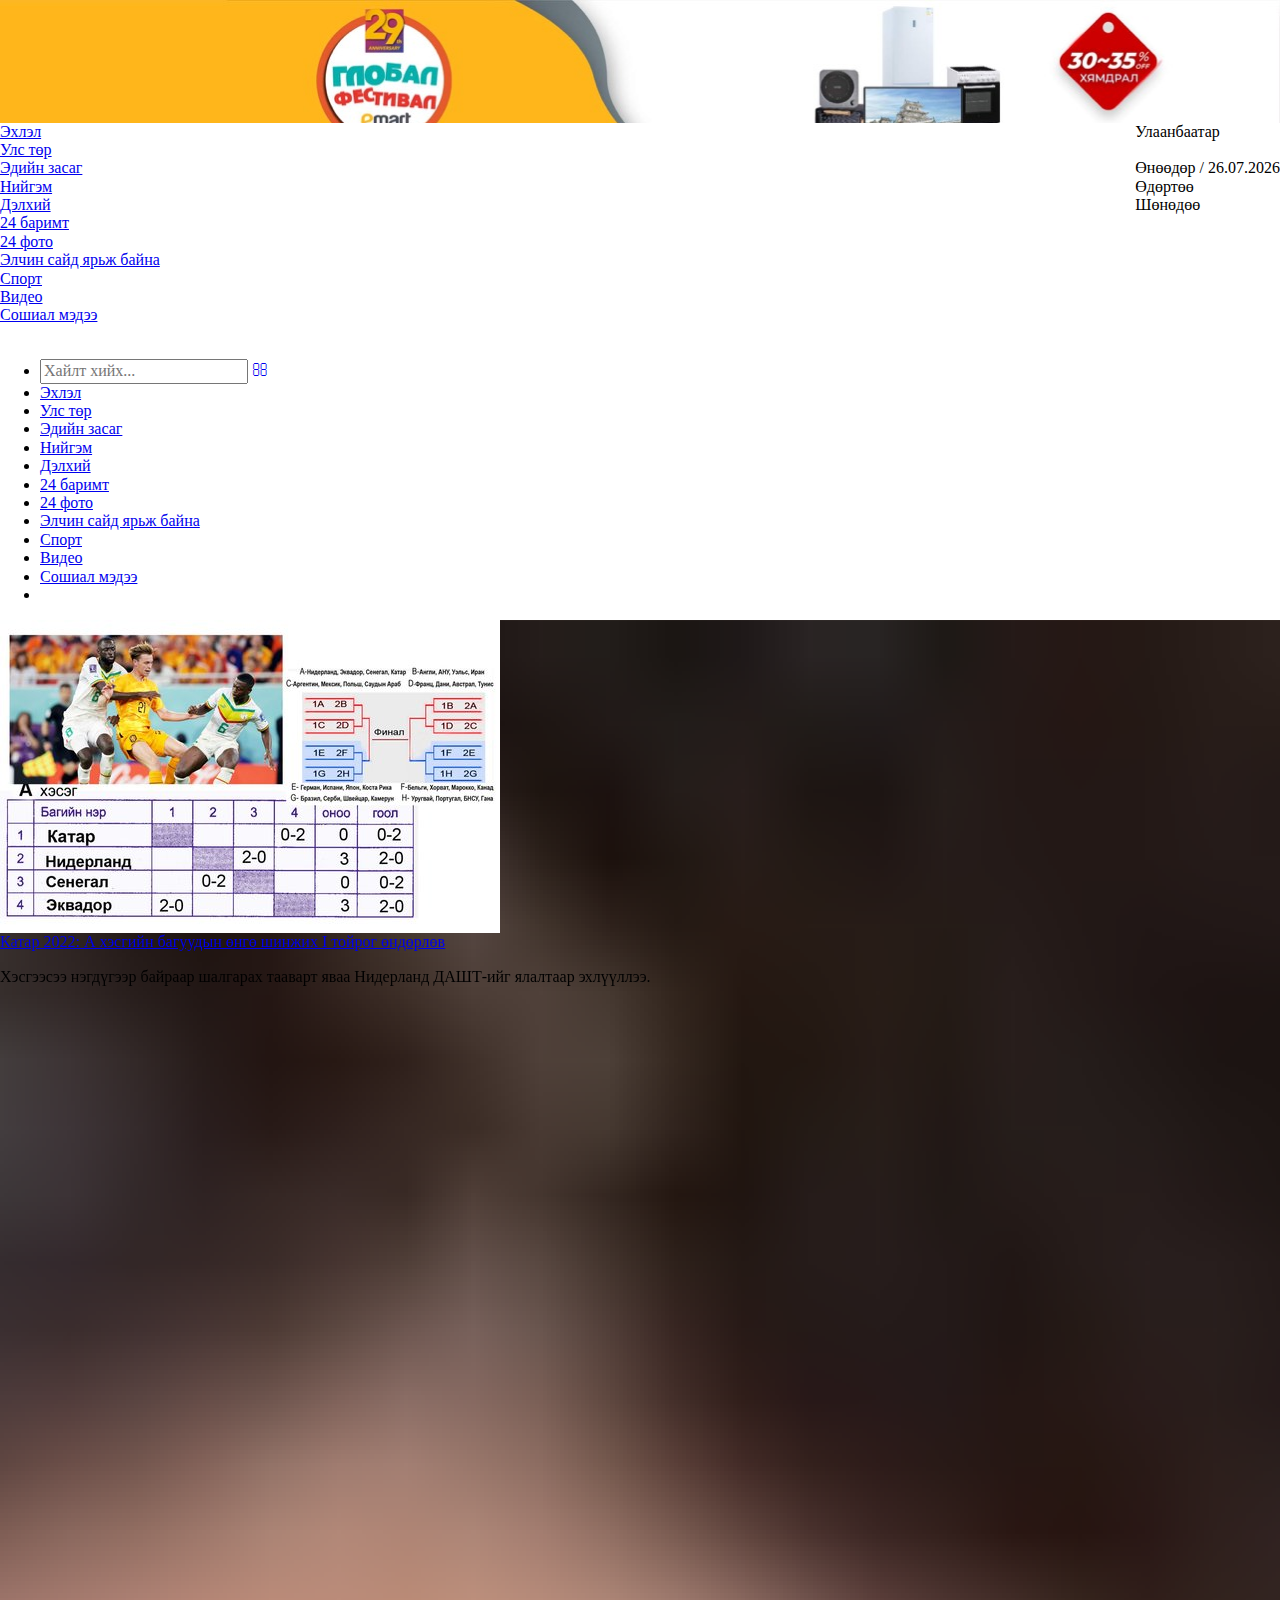
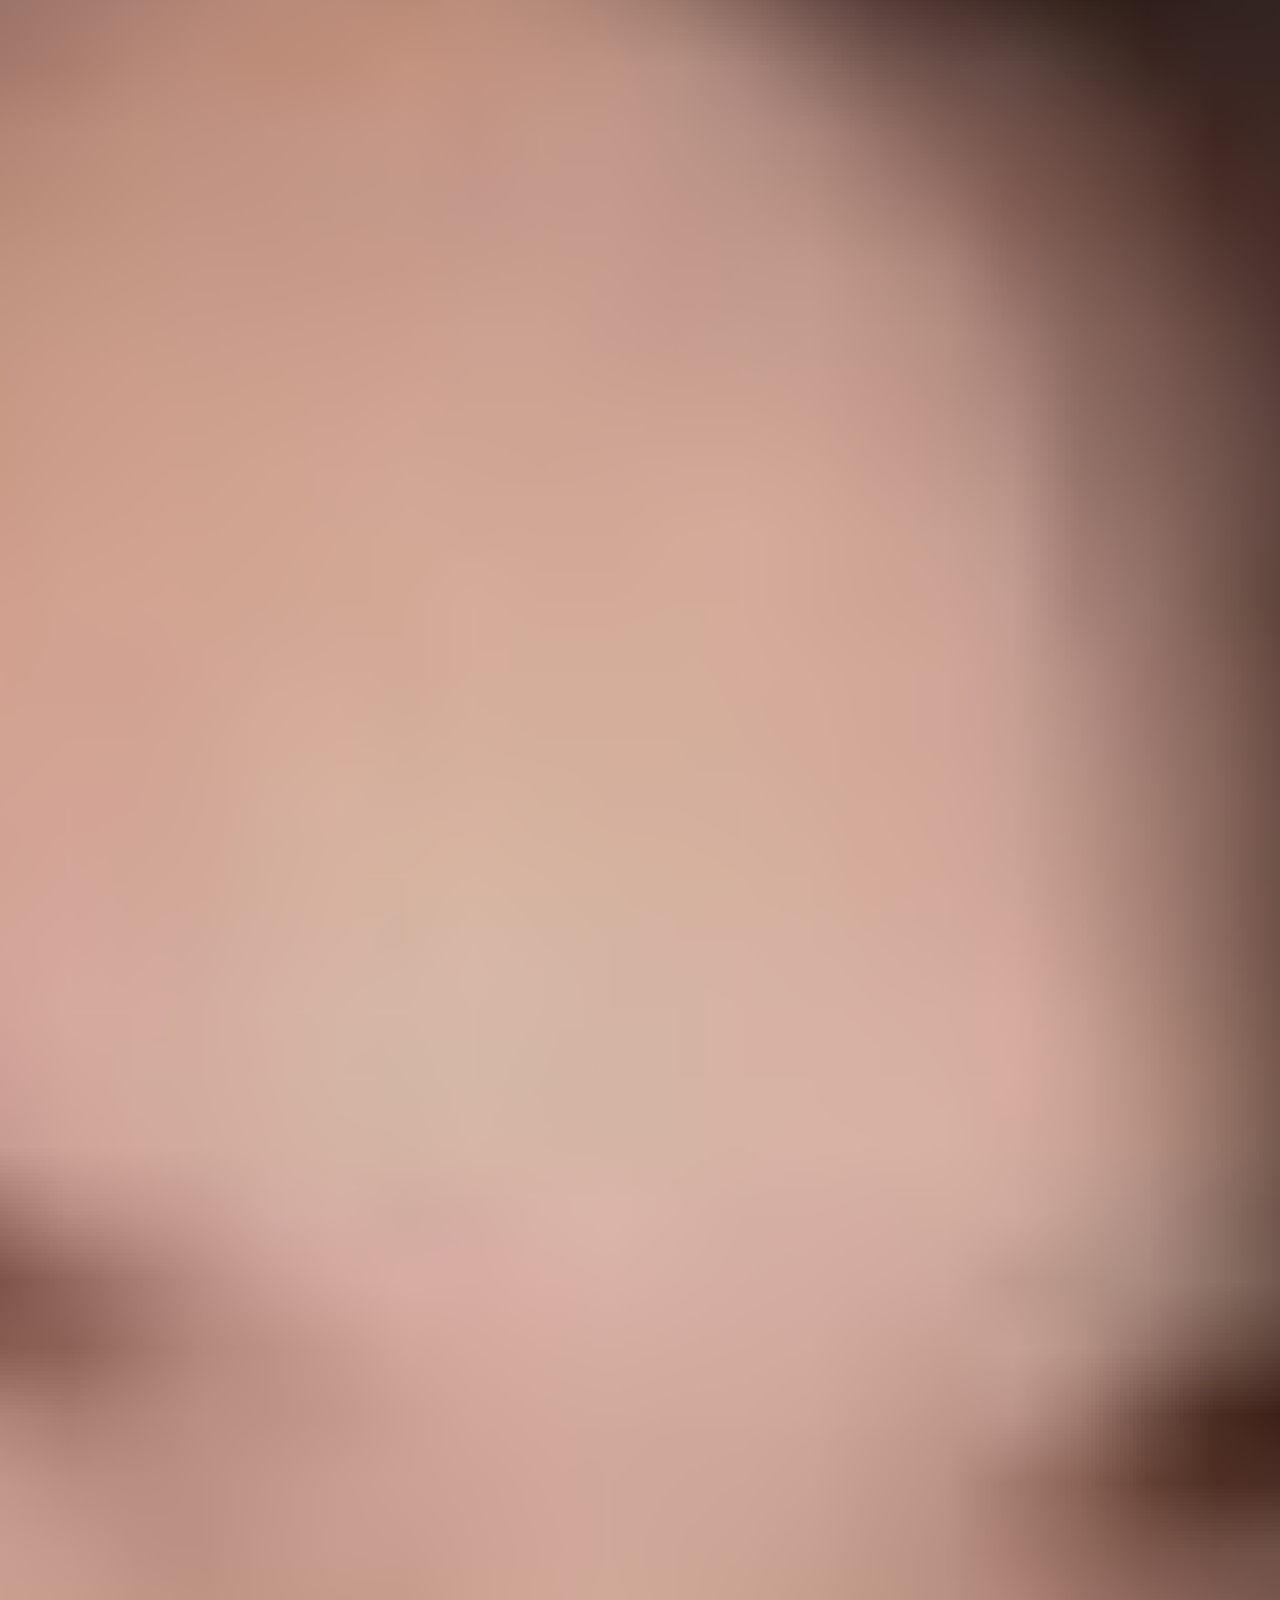
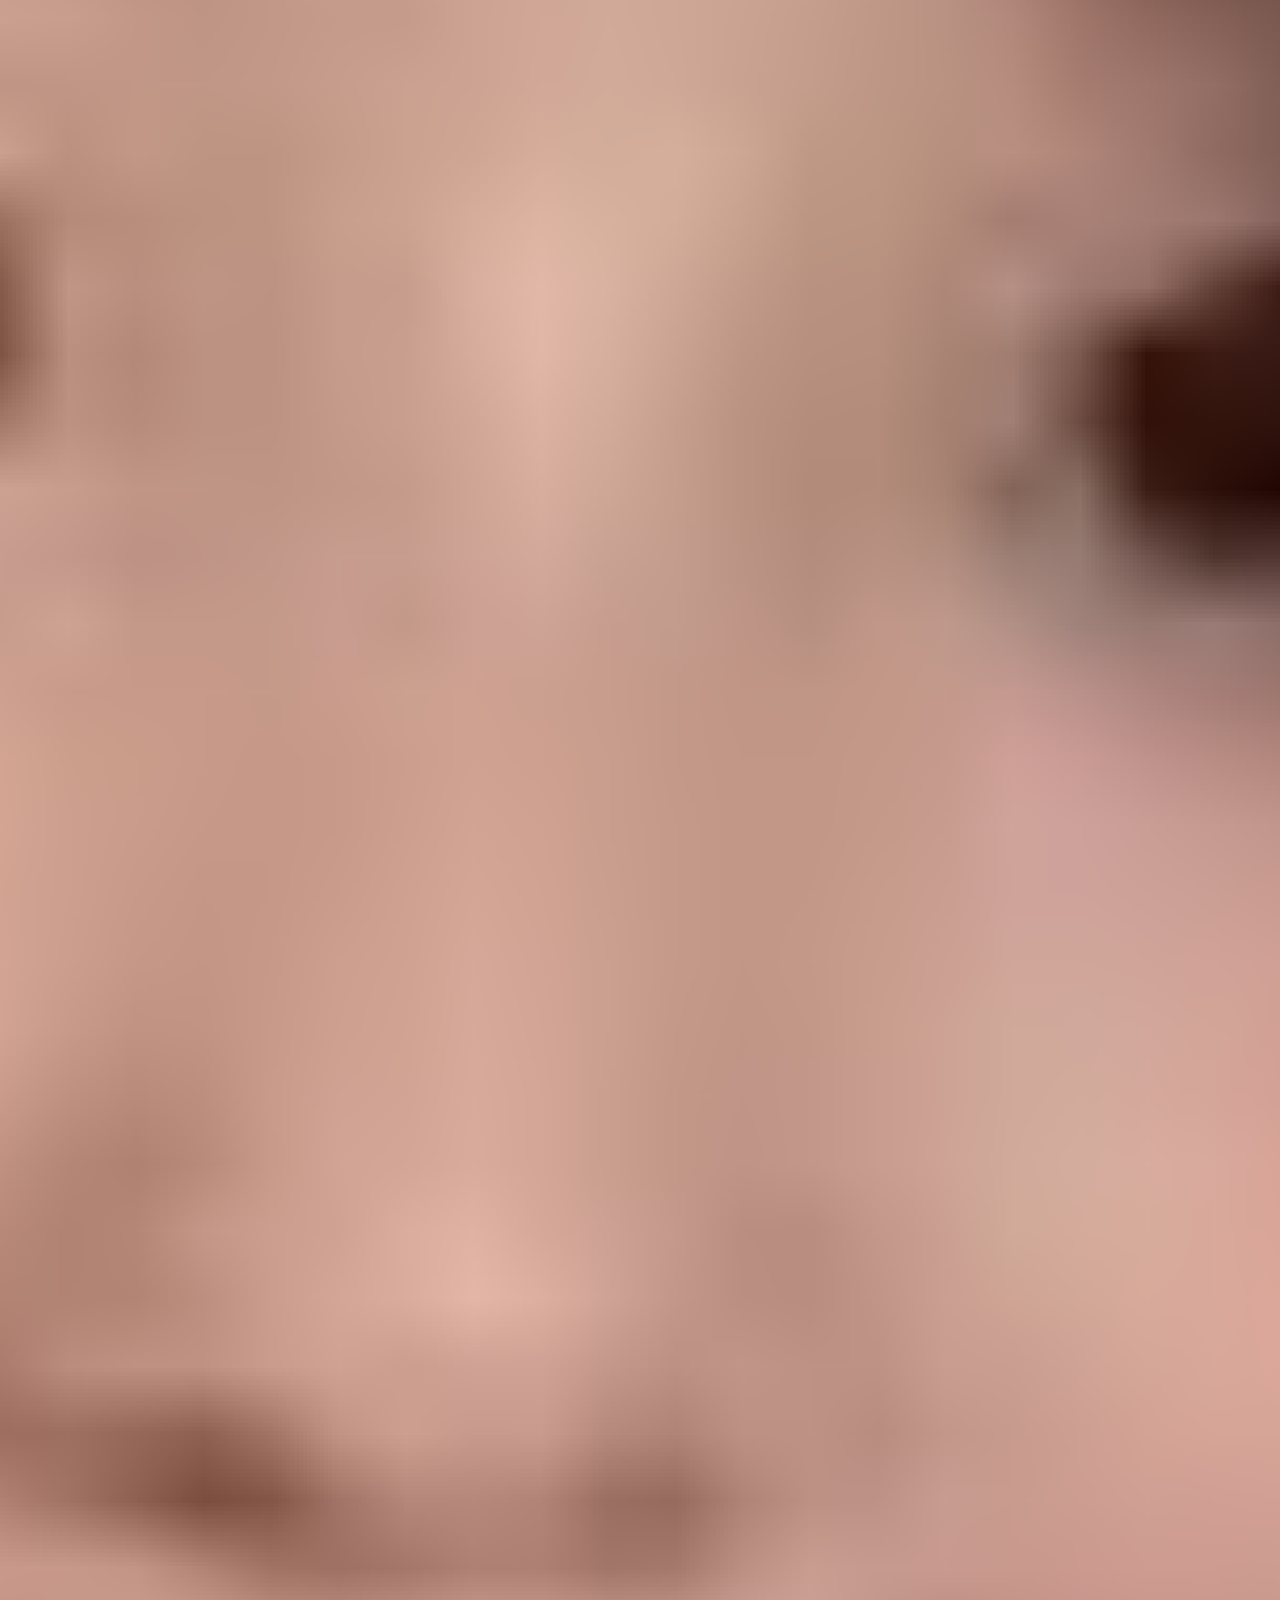
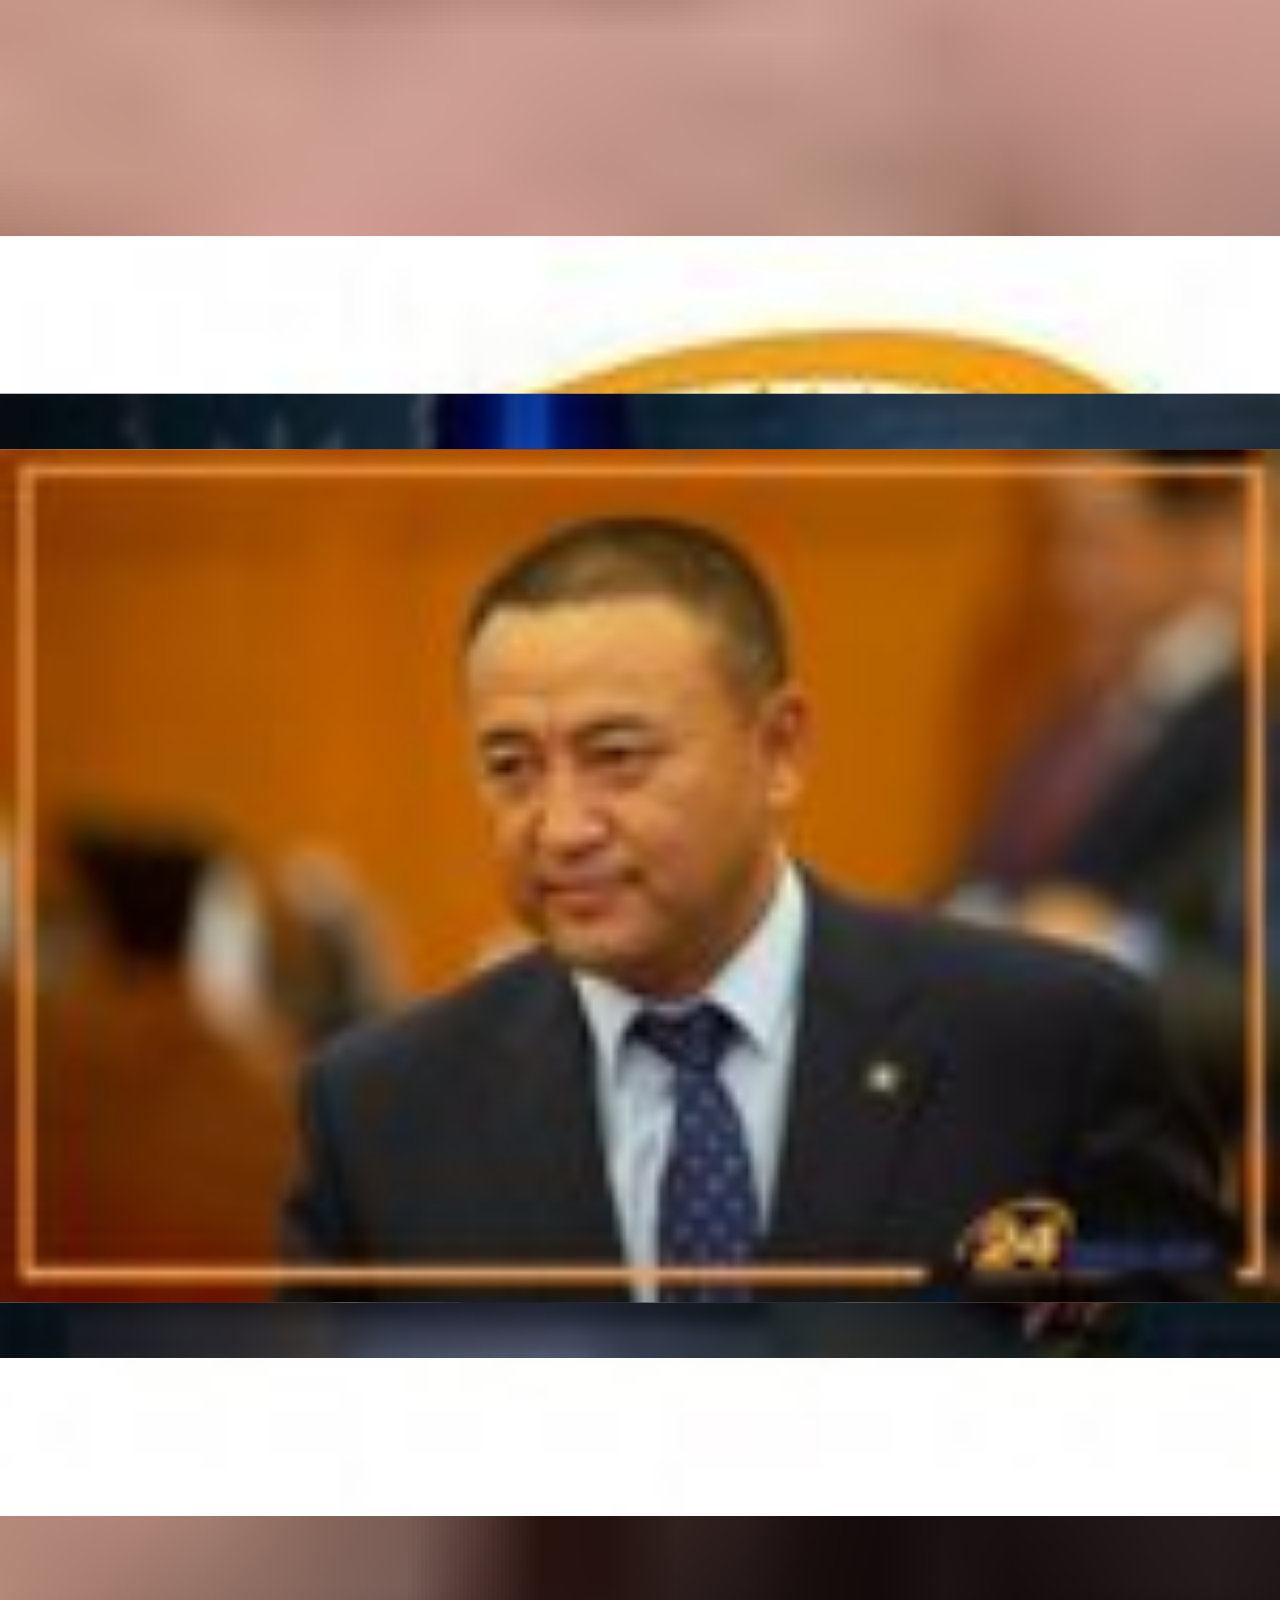
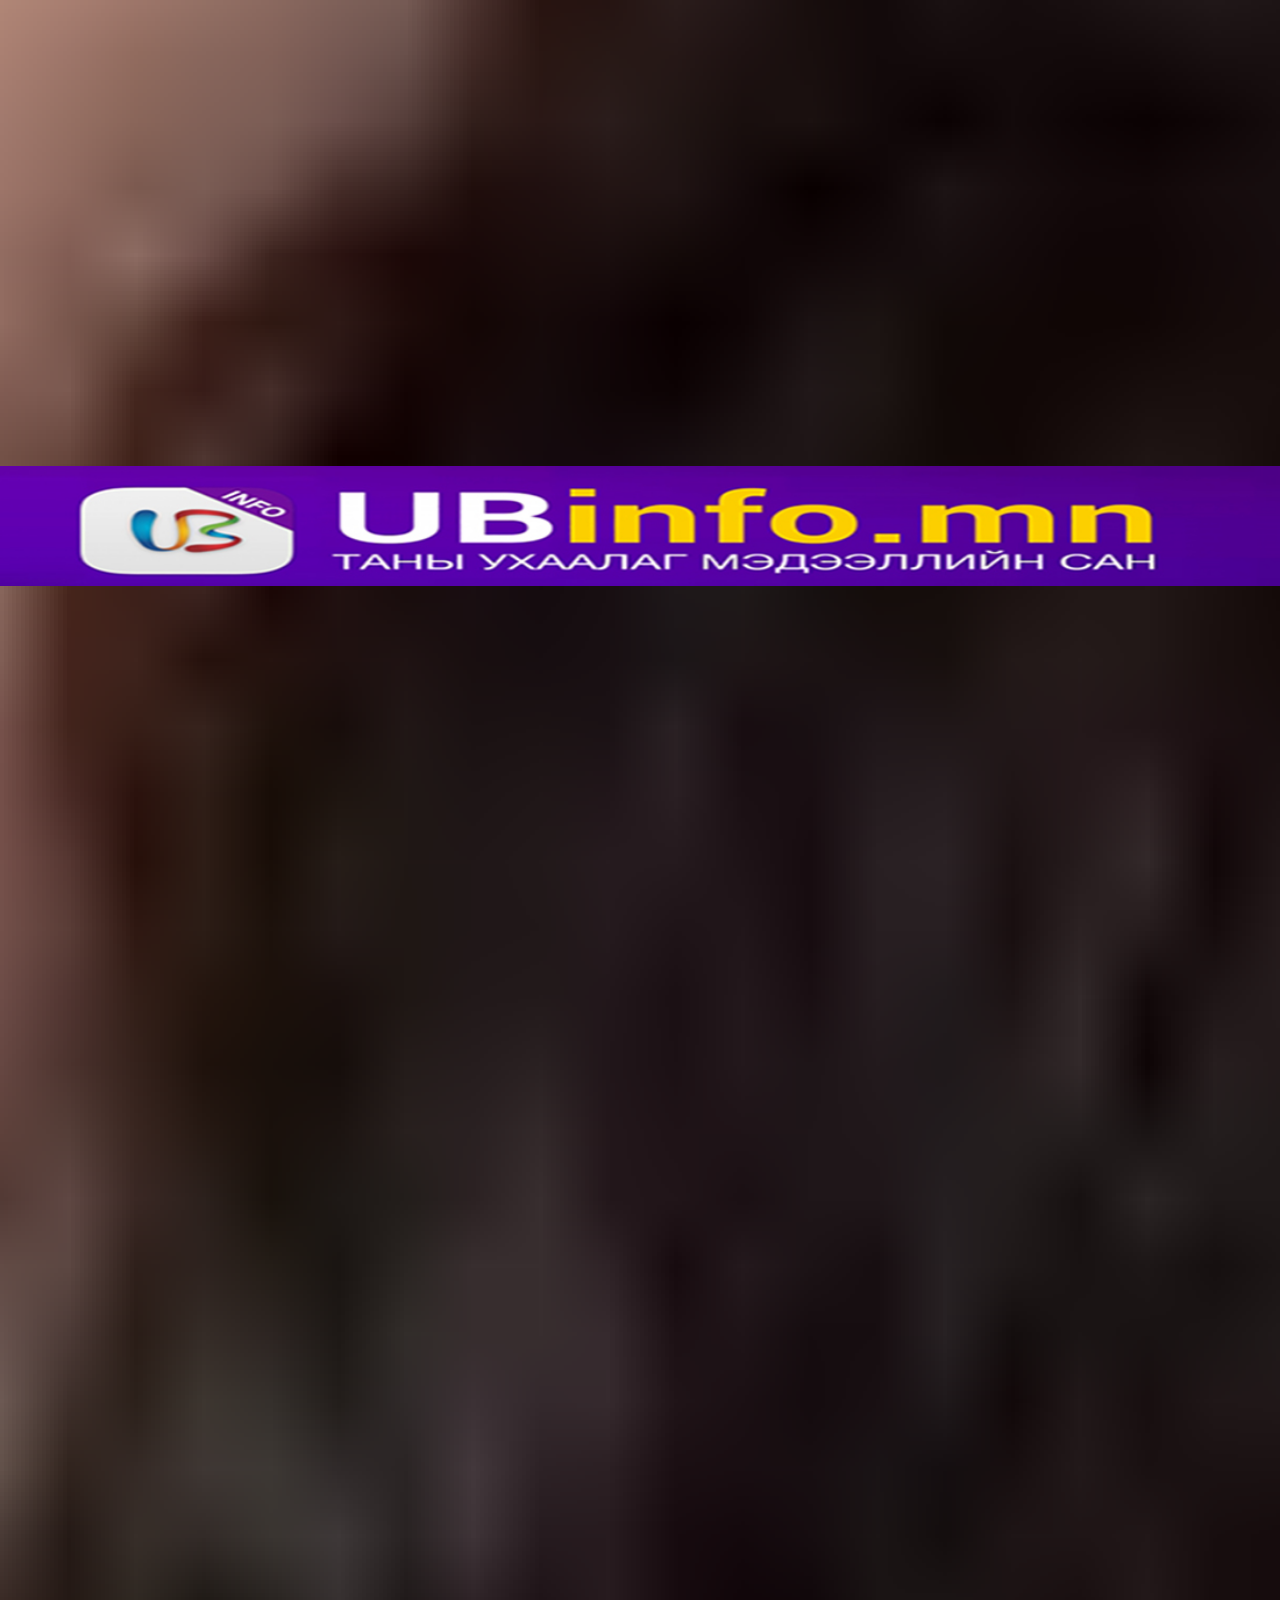
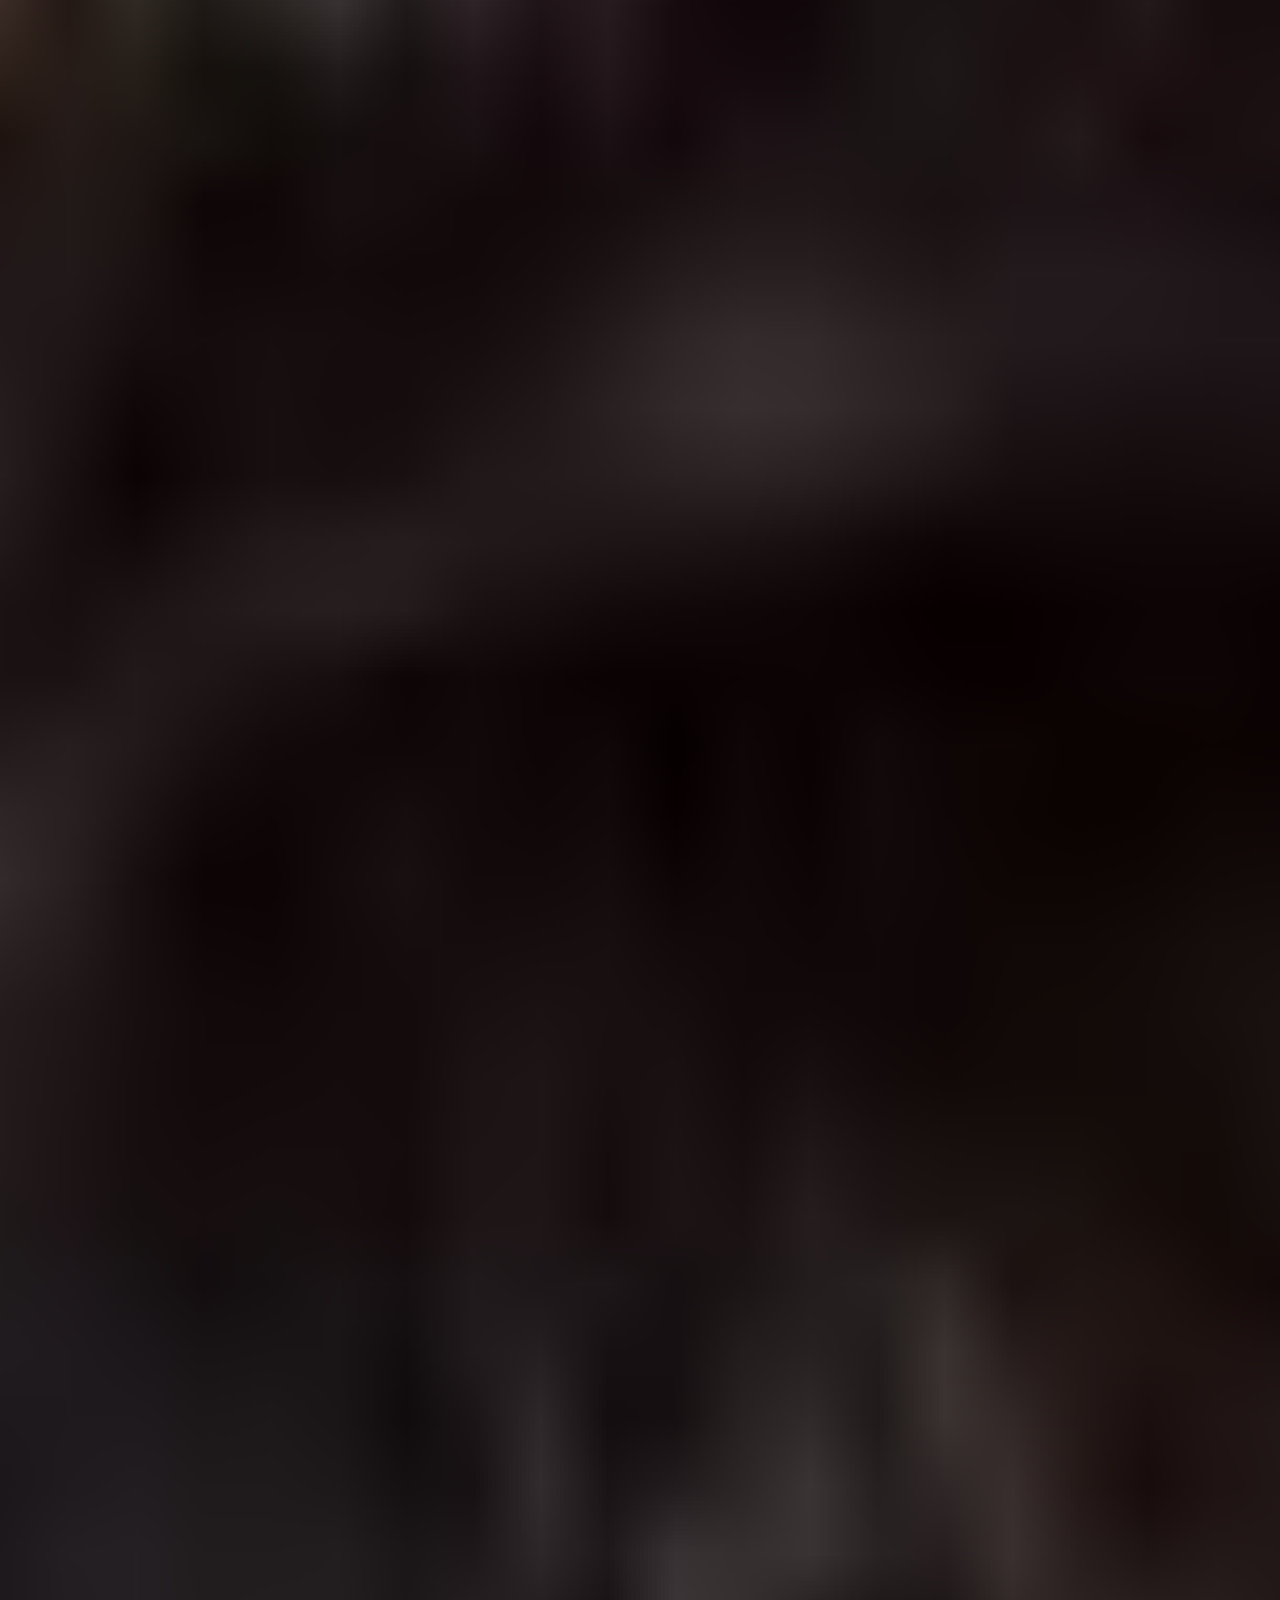
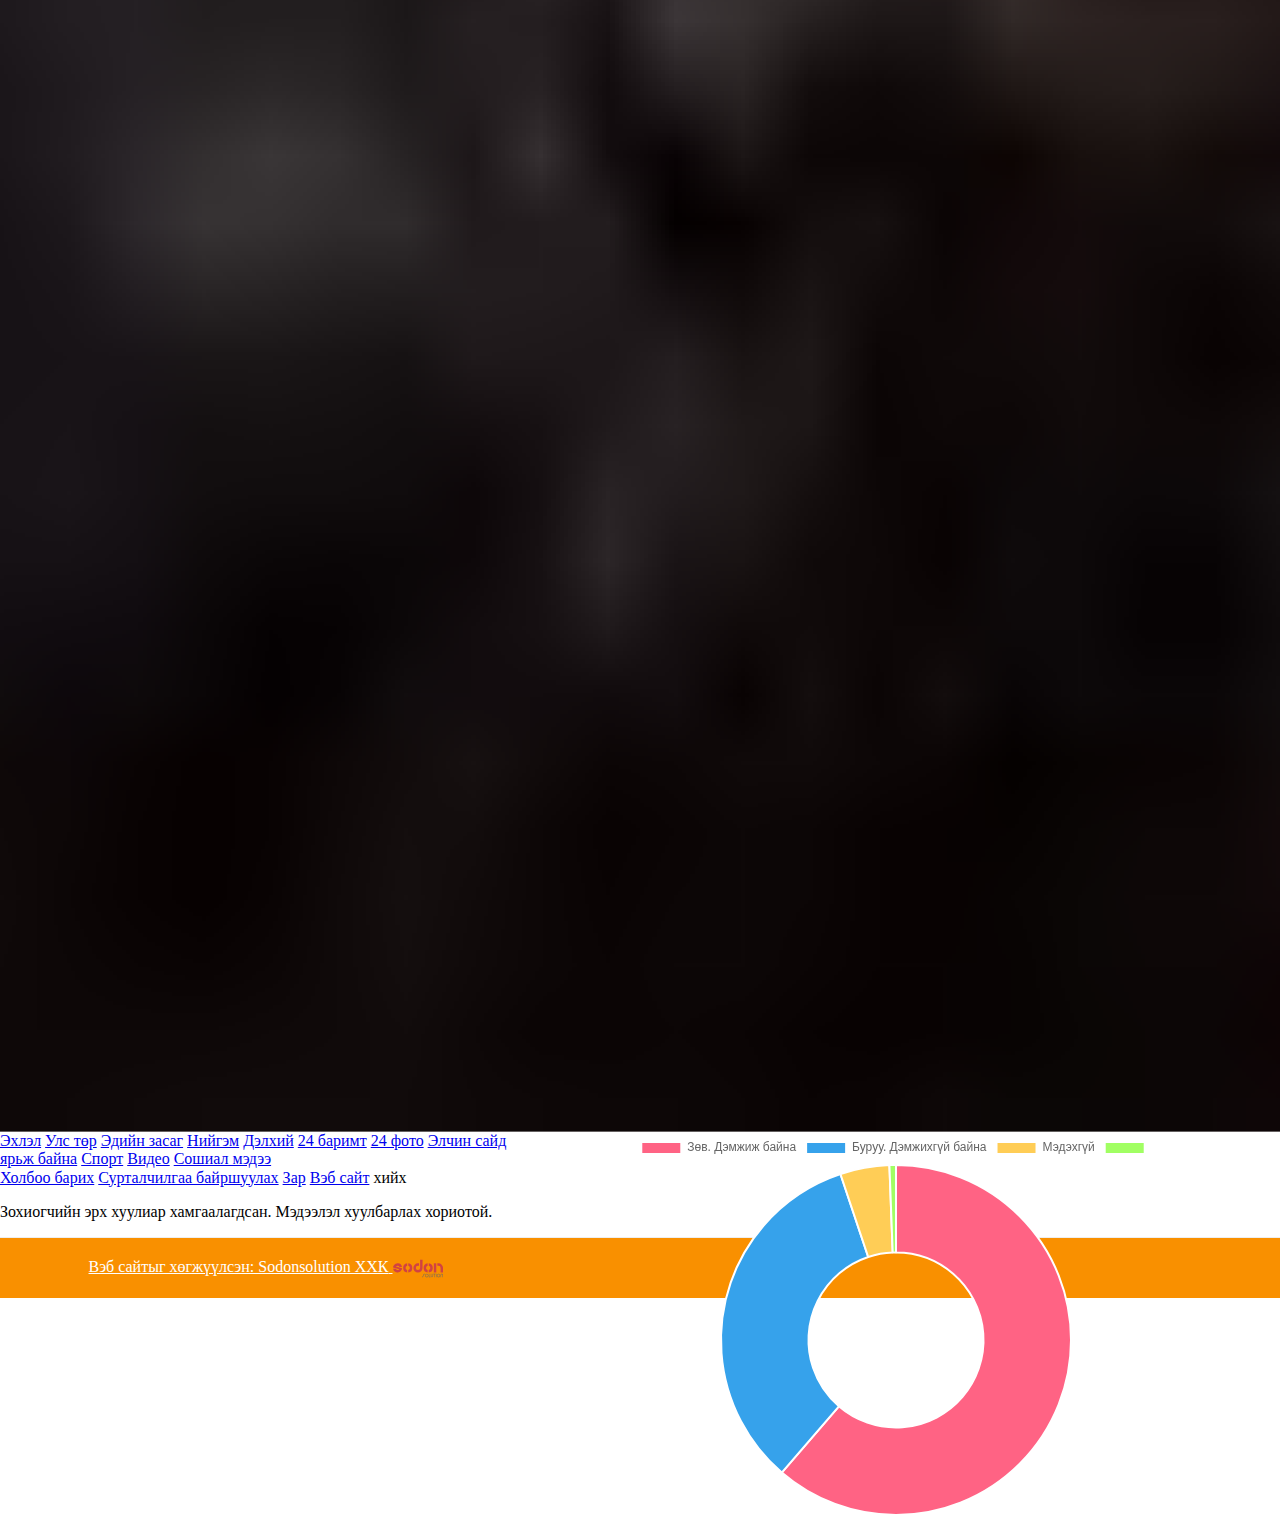
==== commit 2d8378fb: "Add files via upload" ====
--- a/index.html
+++ b/index.html
@@ -293,7 +293,7 @@
                       <a class="image" href="#">
                         <div class="img">
                           <div class="pictureCovered-wrapper "><img
-                              src="images/%D0%9A%D0%B0%D1%82%D0%B0%D1%80%202022%20%D0%90%20%D1%85%D1%8D%D1%81%D0%B3%D0%B8%D0%B9%D0%BD%20%D0%B1%D0%B0%D0%B3%D1%83%D1%83%D0%B4%D1%8B%D0%BD%20%D3%A9%D0%BD%D0%B3%D3%A9%20%D1%88%D0%B8%D0%BD%D0%B6%D0%B8%D1%85%20I%20%D1%82%D0%BE%D0%B9%D1%80%D0%BE%D0%B3%20%D3%A9%D0%BD%D0%B4%D3%A9%D1%80%D0%BB%D3%A9%D0%B2_m.jpg"
+                              src="images/Катар 2022 А хэсгийн багуудын өнгө шинжих I тойрог өндөрлөв_m.jpg"
                               class="pictureCovered-image pictureCovered-image--h" alt title></div>
                         </div>
                       </a>
@@ -308,7 +308,7 @@
                       <a class="image" href="#">
                         <div class="img">
                           <div class="pictureCovered-wrapper "><img
-                              src="images/%D0%A2%D0%BE%D0%BC%D0%B8%D0%BB%D0%B3%D0%BE%D0%BE%20%D0%91%D0%B0%D1%80%D1%83%D1%83%D0%BD%20%D0%B1%D2%AF%D1%81%D0%B8%D0%B9%D0%BD%20%D1%8D%D1%80%D1%87%D0%B8%D0%BC%20%D1%85%D2%AF%D1%87%D0%BD%D0%B8%D0%B9%20%D1%81%D0%B8%D1%81%D1%82%D0%B5%D0%BC%D0%B8%D0%B9%D0%B3%20%D0%B8%D0%BD%D0%B6%D0%B5%D0%BD%D0%B5%D1%80%20%D0%B1%D0%B8%D1%88%20%D0%B1%D3%A9%D1%85%20%D1%83%D0%B4%D0%B8%D1%80%D0%B4%D0%B0%D0%BD%D0%B0%20_m.jpg"
+                              src="images/Томилгоо Баруун бүсийн эрчим хүчний системийг инженер биш бөх удирдана _m.jpg"
                               class="pictureCovered-image pictureCovered-image--h" alt title></div>
                         </div>
                       </a>
@@ -325,7 +325,7 @@
                       <a class="image" href="#">
                         <div class="img">
                           <div class="pictureCovered-wrapper "><img
-                              src="images/%D0%A5%D3%A9%D0%BB%D0%B1%D3%A9%D0%BC%D0%B1%D3%A9%D0%B3%D0%B8%D0%B9%D0%BD%20%E2%80%9C%D0%9A%D0%B0%D1%82%D0%B0%D1%80%202022%E2%80%9D%20XXII%20%D0%94%D0%90%D0%A8%D0%A2-%D0%B8%D0%B9%2024%20%D0%BE%D0%BD%D1%86%D0%BB%D0%BE%D1%85%20%D0%B1%D0%B0%D1%80%D0%B8%D0%BC%D1%82_m.jpg"
+                              src="images/Хөлбөмбөгийн “Катар 2022” XXII ДАШТ-ий 24 онцлох баримт_m.jpg"
                               class="pictureCovered-image pictureCovered-image--h" alt title></div>
                         </div>
                       </a>
@@ -360,7 +360,7 @@
                 <div class="featured-item">
                   <a class="featured-item__img" href="#">
                     <div class="pictureCovered-wrapper "><img
-                        src="images/%D0%A5%D0%BE%D0%B6%D1%81%D0%BE%D0%BD%20%D0%90%D0%BD%D0%B3%D0%BB%D0%B8%20%D1%85%D0%BE%D0%B6%D0%B8%D0%B3%D0%B4%D1%81%D0%BE%D0%BD%20%D0%98%D1%80%D0%B0%D0%BD%20%D1%85%D0%B0%D0%BC%D1%82%D0%B4%D0%B0%D0%B0%202%20%D1%86%D0%B0%D0%B3%D0%B8%D0%B9%D0%BD%20%D1%85%D1%83%D0%B3%D0%B0%D1%86%D0%B0%D0%B0%D0%BD%D0%B4%208%20%D0%B3%D0%BE%D0%BE%D0%BB%D1%8B%D0%BD%20%E2%80%9C%D0%B1%D0%BE%D1%80%D0%BE%D0%BE%E2%80%9D%20%D0%BE%D1%80%D1%83%D1%83%D0%BB%D0%BB%D0%B0%D0%B0%C2%A0_s.jpg"
+                        src="images/Хожсон Англи хожигдсон Иран хамтдаа 2 цагийн хугацаанд 8 гоолын “бороо” орууллаа _s.jpg"
                         class="pictureCovered-image pictureCovered-image--h" alt title></div>
                   </a>
                   <a href="#" class="featured-item__title-text"> Хожсон Англи, хожигдсон Иран хамтдаа 2 цагийн
@@ -379,7 +379,7 @@
                 <div class="featured-item">
                   <a class="featured-item__img" href="#">
                     <div class="pictureCovered-wrapper "><img
-                        src="images/FIFA%20WorldCup%202022%20%D0%94%D1%8D%D0%BB%D1%85%D0%B8%D0%B9%D0%BD%20%D1%85%D0%B0%D0%BC%D0%B3%D0%B8%D0%B9%D0%BD%20%D1%86%D0%B0%D1%80%D0%B0%D0%B9%D0%BB%D0%B0%D0%B3%2010%20%D1%85%D3%A9%D0%BB%D0%B1%D3%A9%D0%BC%D0%B1%D3%A9%D0%B3%D1%87%D0%B8%D0%BD%20_s.png"
+                        src="images/FIFA WorldCup 2022 Дэлхийн хамгийн царайлаг 10 хөлбөмбөгчин _s.png"
                         class="pictureCovered-image pictureCovered-image--h" alt title></div>
                   </a>
                   <a href="#" class="featured-item__title-text"> FIFA WorldCup 2022: Дэлхийн хамгийн царайлаг 10
@@ -417,7 +417,7 @@
               <div class="feature-main__left">
                 <a href="#" class="feature-top">
                   <div class="pictureCovered-wrapper "><img
-                      src="images/%D0%A5%D3%A9%D0%BB%D0%B1%D3%A9%D0%BC%D0%B1%D3%A9%D0%B3%D0%B8%D0%B9%D0%BD%20%E2%80%9C%D0%9A%D0%B0%D1%82%D0%B0%D1%80%202022%E2%80%9D%20XXII%20%D0%94%D0%90%D0%A8%D0%A2-%D0%B8%D0%B9%2024%20%D0%BE%D0%BD%D1%86%D0%BB%D0%BE%D1%85%20%D0%B1%D0%B0%D1%80%D0%B8%D0%BC%D1%82_m.jpg"
+                      src="images/Хөлбөмбөгийн “Катар 2022” XXII ДАШТ-ий 24 онцлох баримт_m.jpg"
                       class="pictureCovered-image pictureCovered-image--h" alt title></div>
                   <span class="feature-top__text">Хөлбөмбөгийн “Катар 2022” XXII ДАШТ-ий 24 онцлох баримт</span>
                 </a>
@@ -427,7 +427,7 @@
                   <div class="feature-sub-size">
                     <a href="#" class="feature-sub">
                       <div class="pictureCovered-wrapper "><img
-                          src="images/24%20%D0%B1%D0%B0%D1%80%D0%B8%D0%BC%D1%82%20%D0%94%D0%90%D0%A8%D0%A2-%D0%B8%D0%B9%20%D0%BD%D1%8D%D1%8D%D0%BB%D1%82%D1%8D%D0%B4%20%D0%B4%D1%83%D1%83%D0%BB%D1%81%D0%B0%D0%BD%20%D0%B4%D1%8D%D0%B3%D0%B6%D0%B8%D0%BD%20%D0%96%D0%BE%D0%BD%D0%B3%D2%AF%D0%B3%20_s.jpg"
+                          src="images/24 баримт ДАШТ-ий нээлтэд дуулсан дэгжин Жонгүг _s.jpg"
                           class="pictureCovered-image pictureCovered-image--w" alt title></div>
                       <span class="feature-sub__text">24 баримт: ДАШТ-ий нээлтэд дуулсан, дэгжин Жонгүг</span>
                     </a>
@@ -461,7 +461,7 @@
                   <a href="#" class="image">
                     <div class="play-icon"><img src="images/play-icon.png" alt="play"></div>
                     <div class="pictureCovered-wrapper "><img
-                        src="images/%E2%80%9C%D0%9D%D1%8F%D0%BC%D0%B1%D0%B0%D0%B0%D1%82%D0%B0%D1%80%20%D1%81%D0%B0%D0%BD%E2%80%9D%20%D1%82%D0%B0%D0%B2%20%D0%B4%D0%B0%D1%85%D1%8C%20%D1%86%D1%8D%D1%86%D1%8D%D1%80%D0%BB%D1%8D%D0%B3%D1%8D%D1%8D%20%D1%83%D0%BB%D1%81%D0%B0%D0%B4%20%D3%A9%D0%B3%D0%BB%D3%A9%D3%A9_s.jpg"
+                        src="images/“Нямбаатар сан” тав дахь цэцэрлэгээ улсад өглөө_s.jpg"
                         class="pictureCovered-image pictureCovered-image--h" alt title></div>
                   </a>
                   <a href="#" class="title">“Нямбаатар сан” тав дахь цэцэрлэгээ улсад өглөө</a>
@@ -1857,7 +1857,7 @@
             <div class="article-item">
               <a class="article-item-img" href="a/209812">
                 <div class="pictureCovered-wrapper "><img
-                    src="images/%D0%93%D0%B0%D0%B4%D0%B0%D0%B0%D0%B4%20%D1%85%D0%B0%D1%80%D0%B8%D0%BB%D1%86%D0%B0%D0%B0%D0%BD%D1%8B%20%D1%81%D0%B0%D0%B9%D0%B4%20%D0%91.%D0%91%D0%B0%D1%82%D1%86%D1%8D%D1%86%D1%8D%D0%B3%20%D0%90%D0%9D%D0%A3-%D1%8B%D0%BD%20%D0%AD%D0%BB%D1%87%D0%B8%D0%BD%20%D1%81%D0%B0%D0%B9%D0%B4%D1%8B%D0%B3%20%D1%85%D2%AF%D0%BB%D1%8D%D1%8D%D0%BD%20%D0%B0%D0%B2%D1%87%20%D1%83%D1%83%D0%BB%D0%B7%D0%BB%D0%B0%D0%B0_s.jpg"
+                    src="images/Гадаад харилцааны сайд Б.Батцэцэг АНУ-ын Элчин сайдыг хүлээн авч уулзлаа_s.jpg"
                     class="pictureCovered-image pictureCovered-image--h" alt title></div>
               </a>
               <a href="#" class="article-item-title">
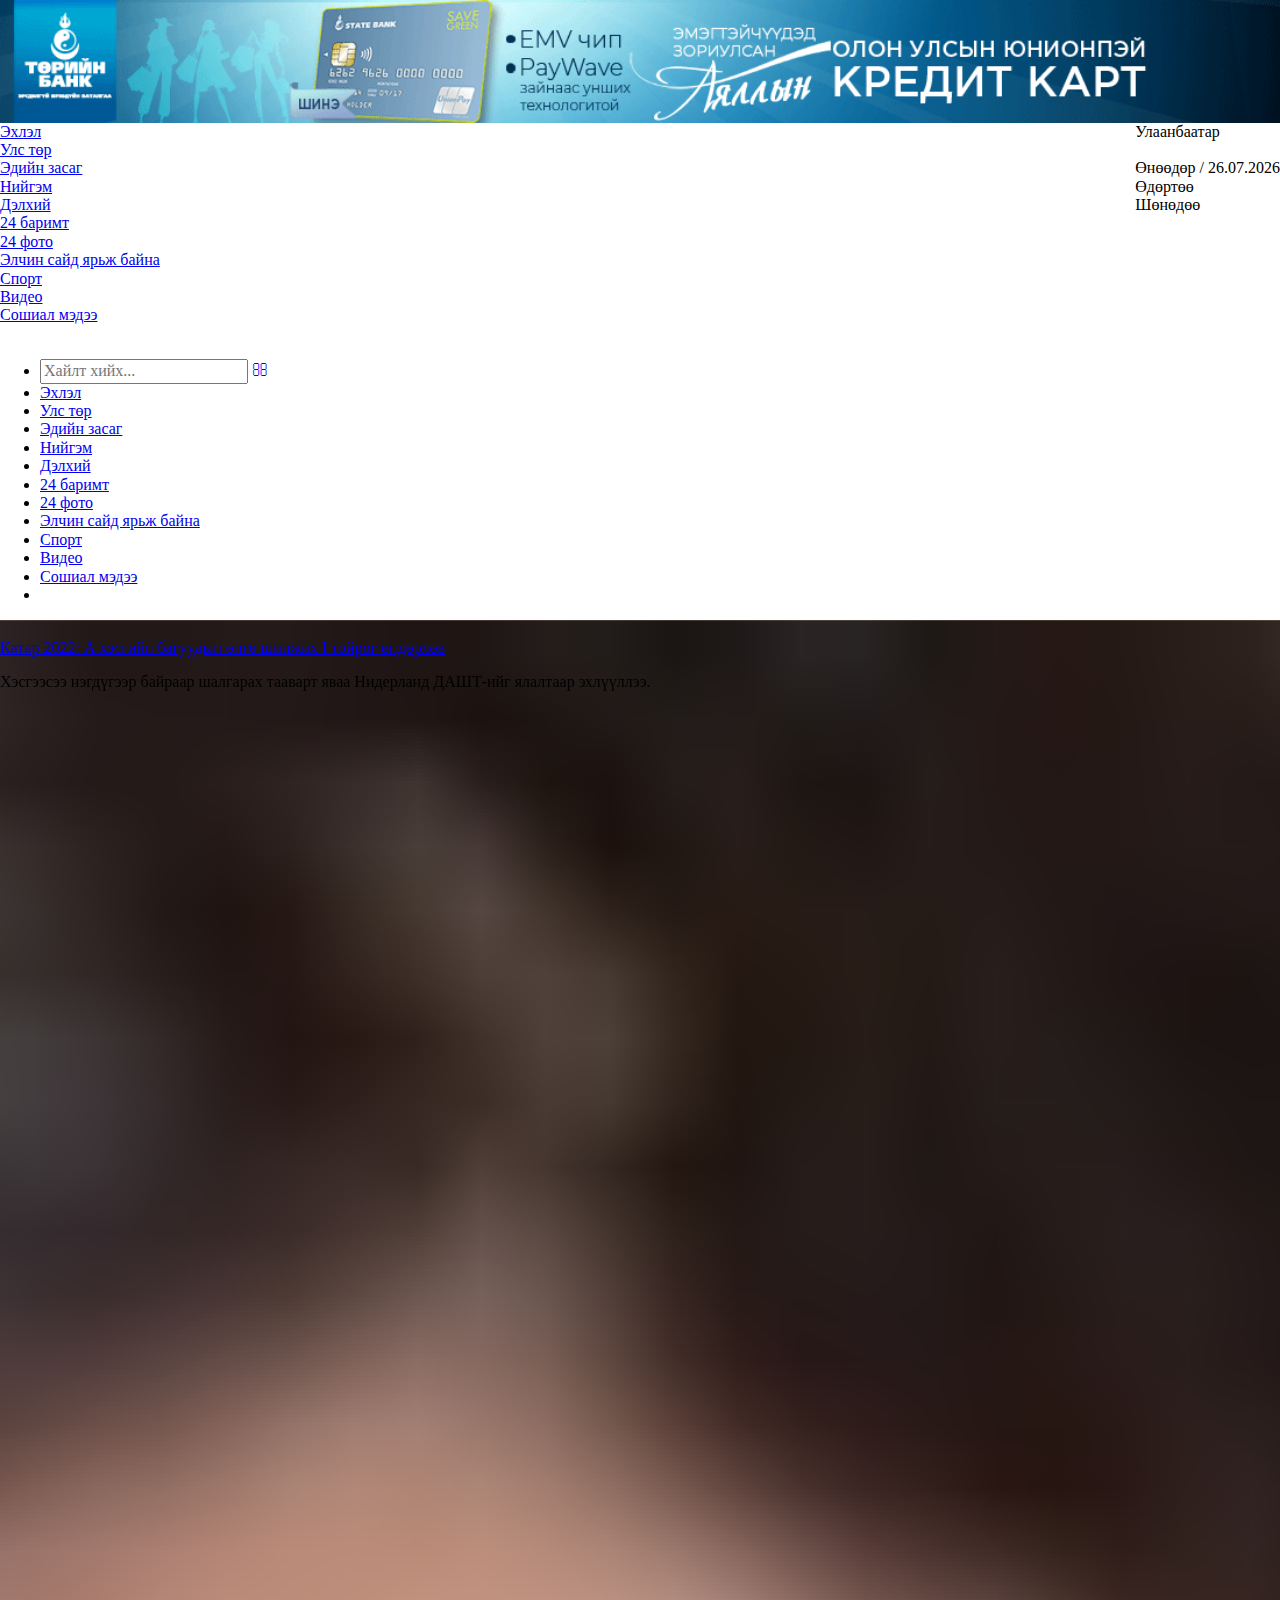
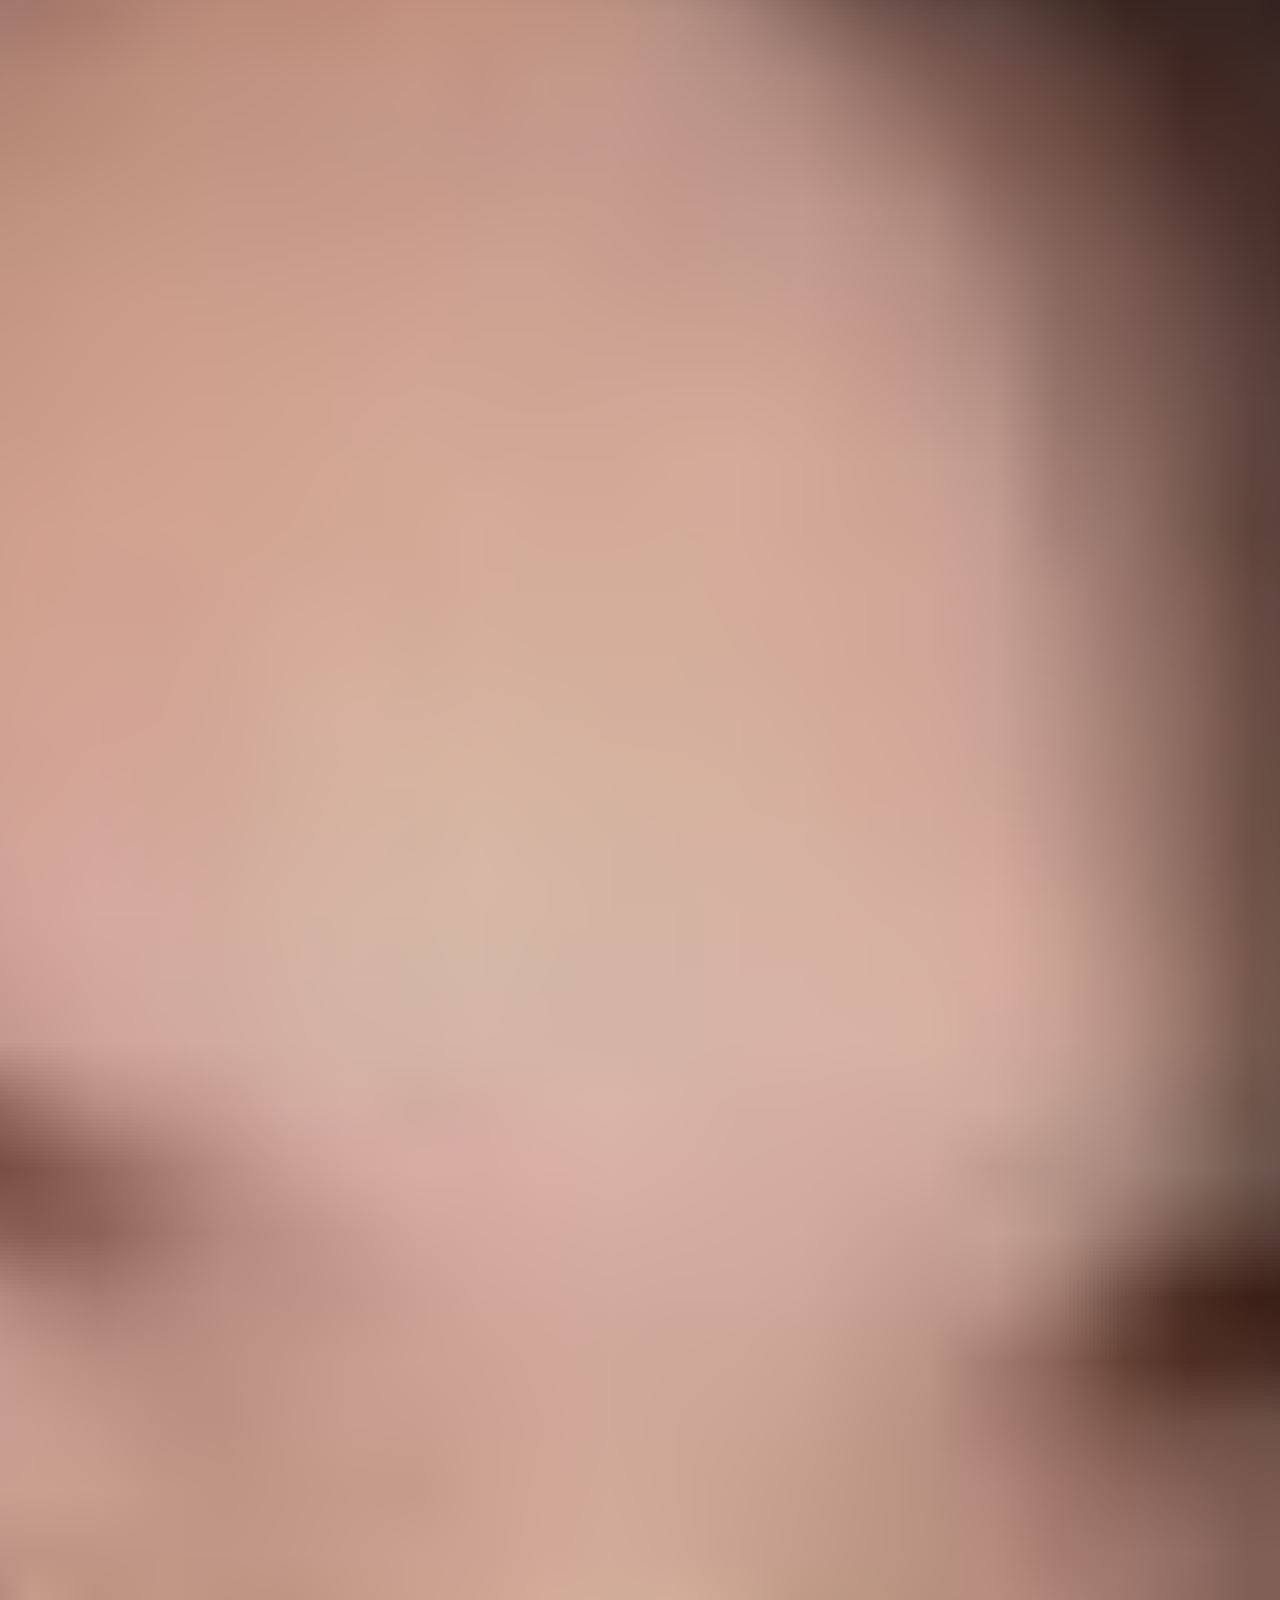
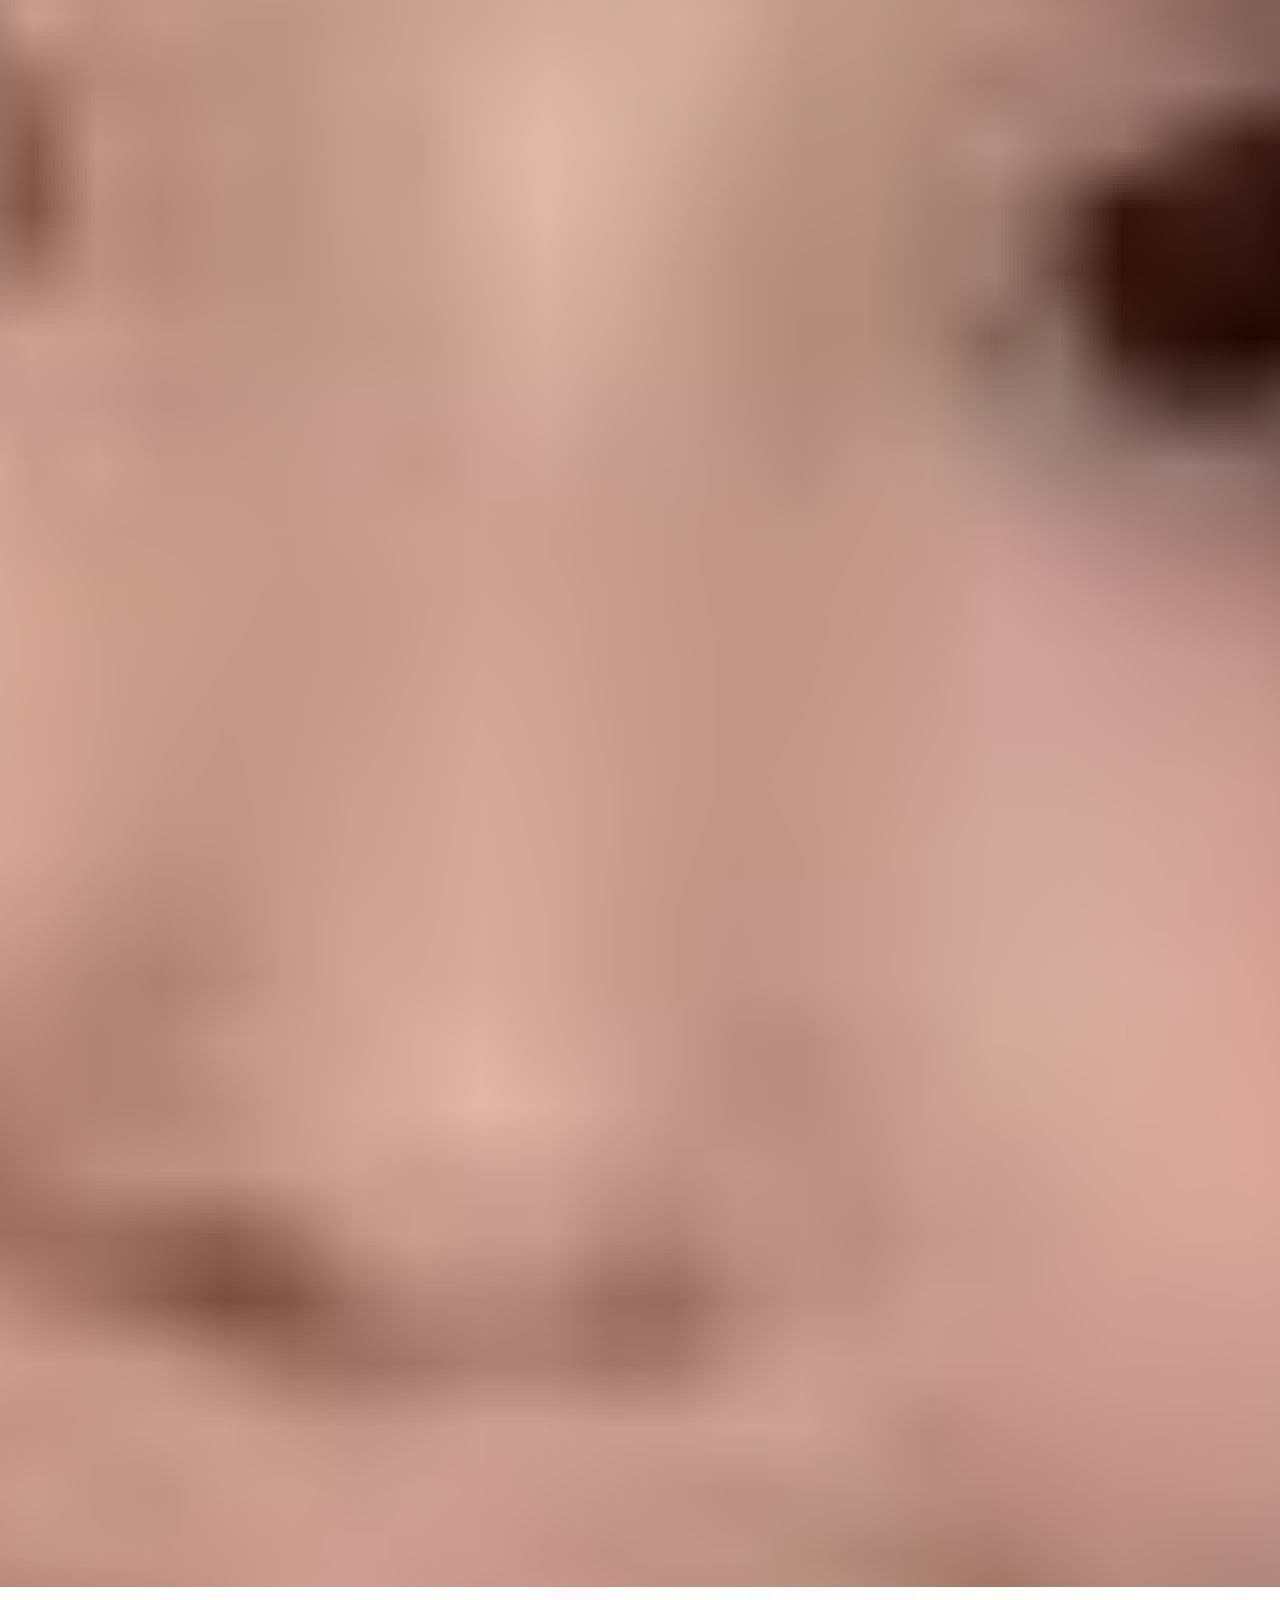
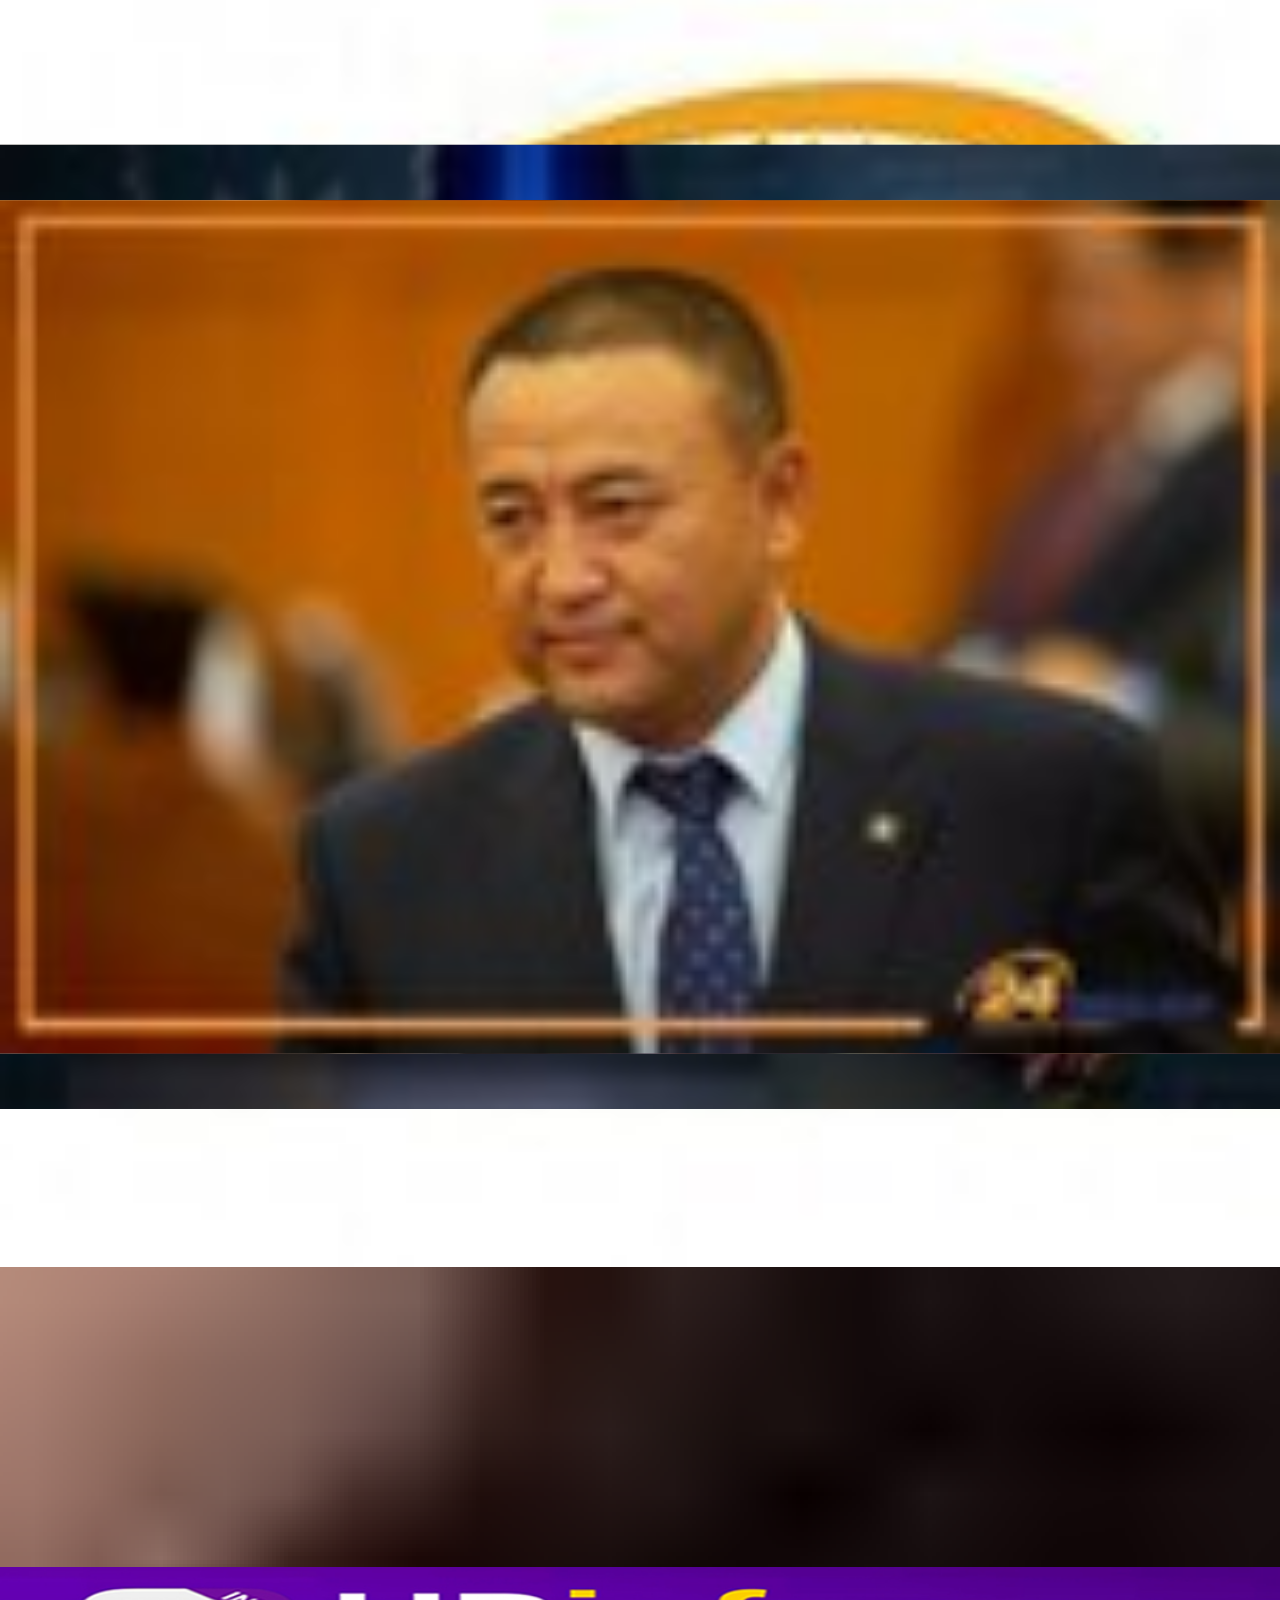
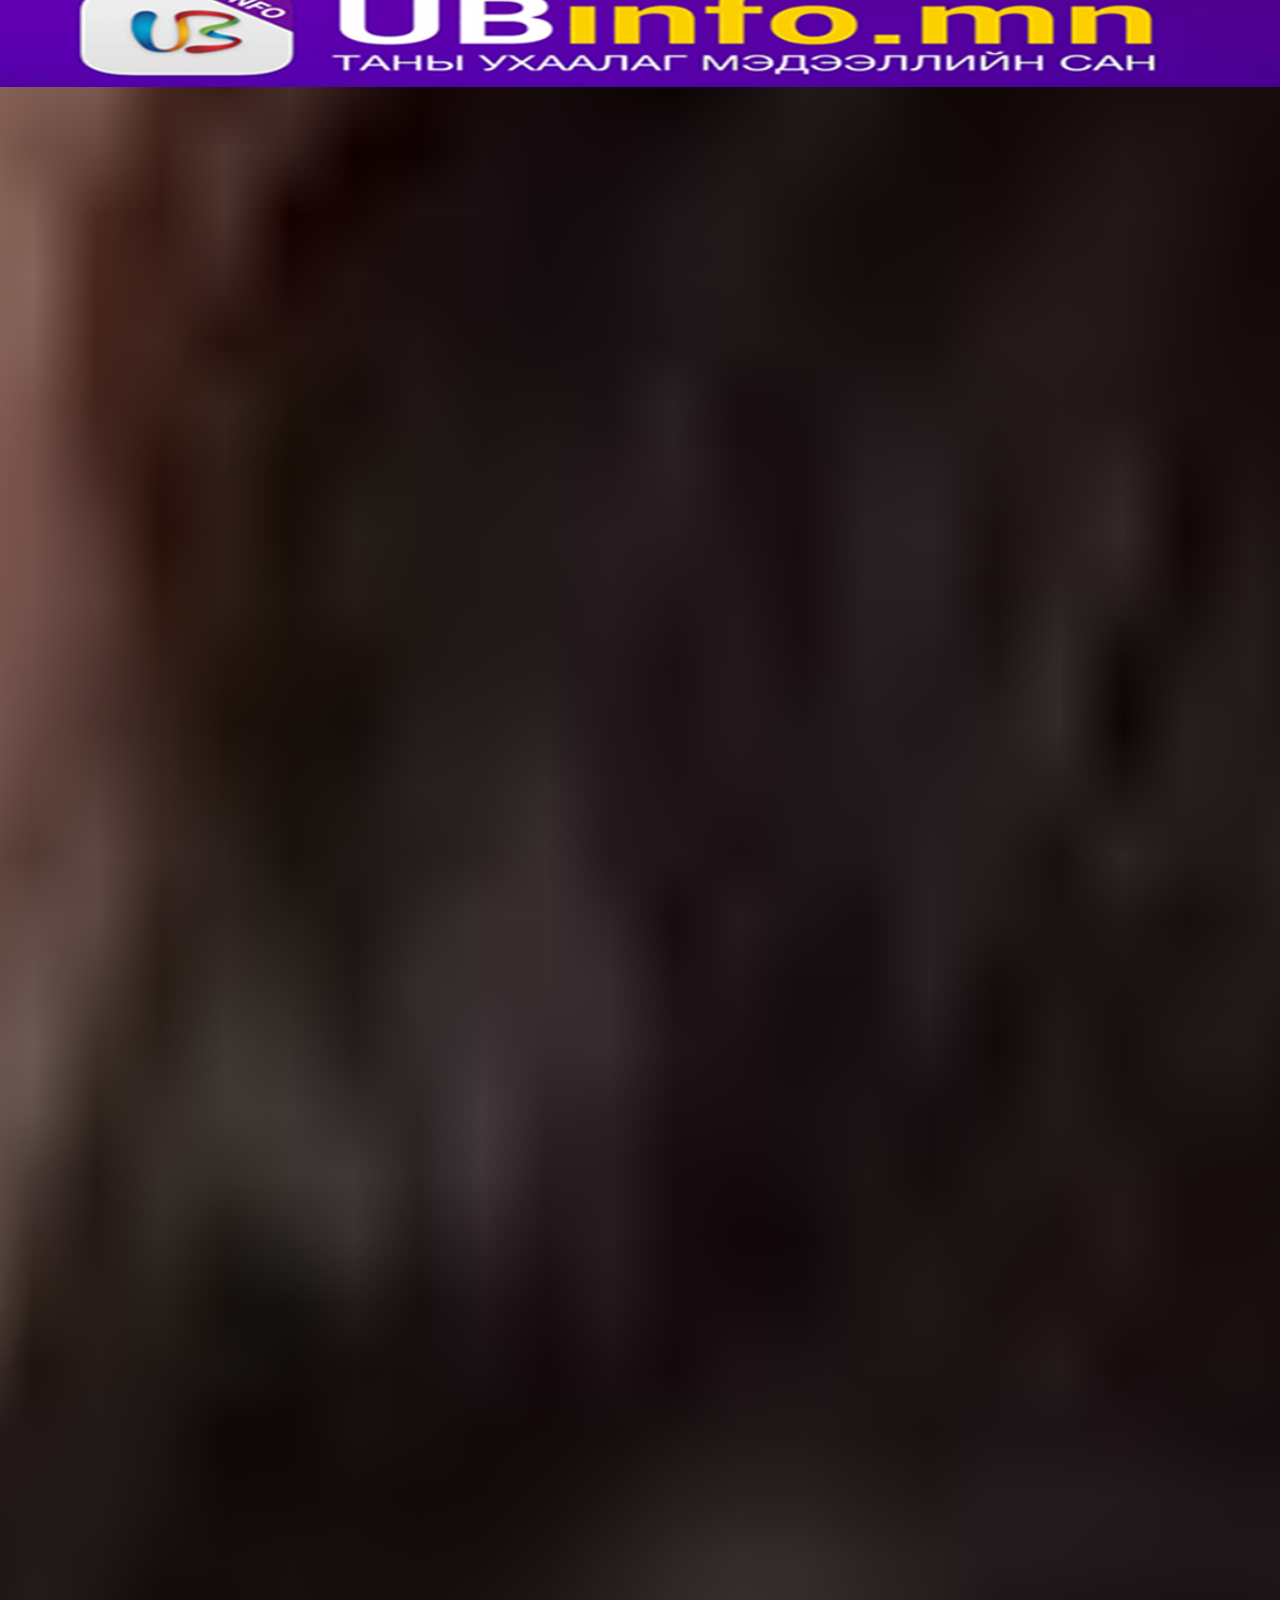
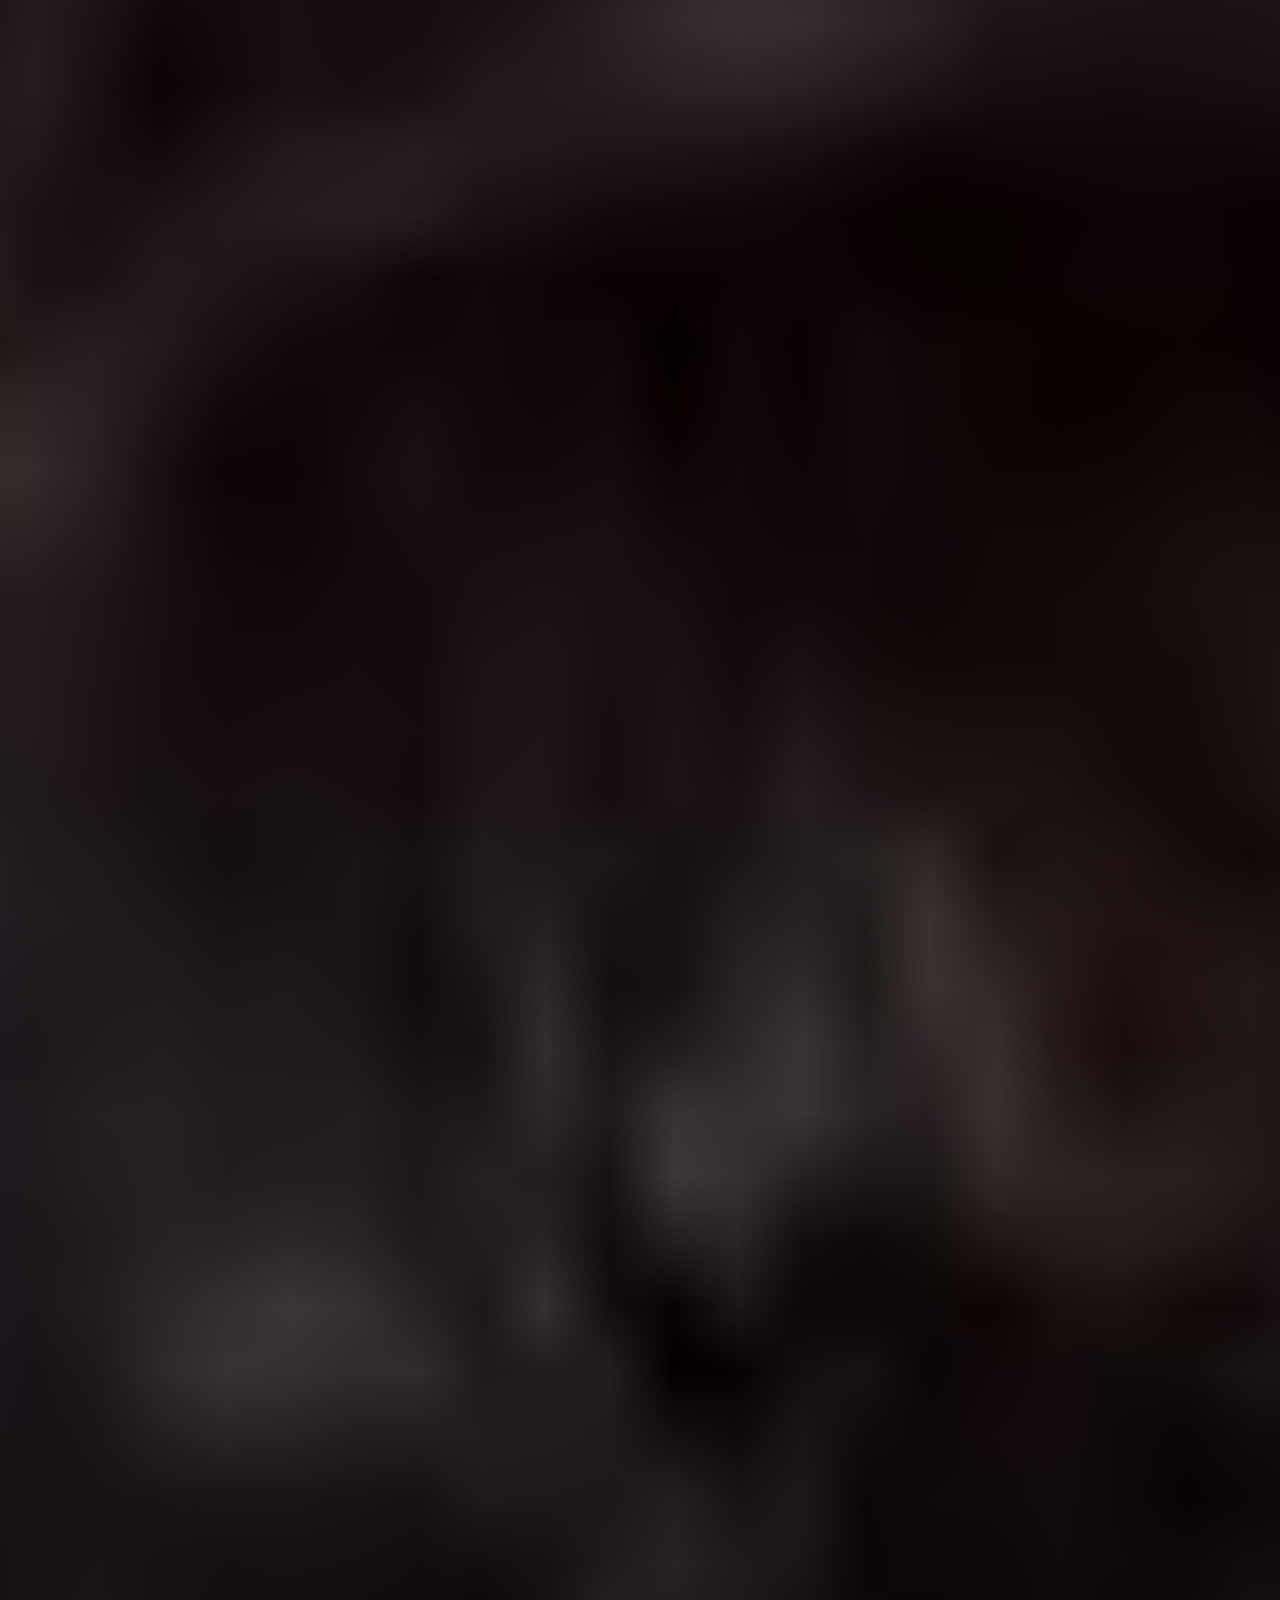
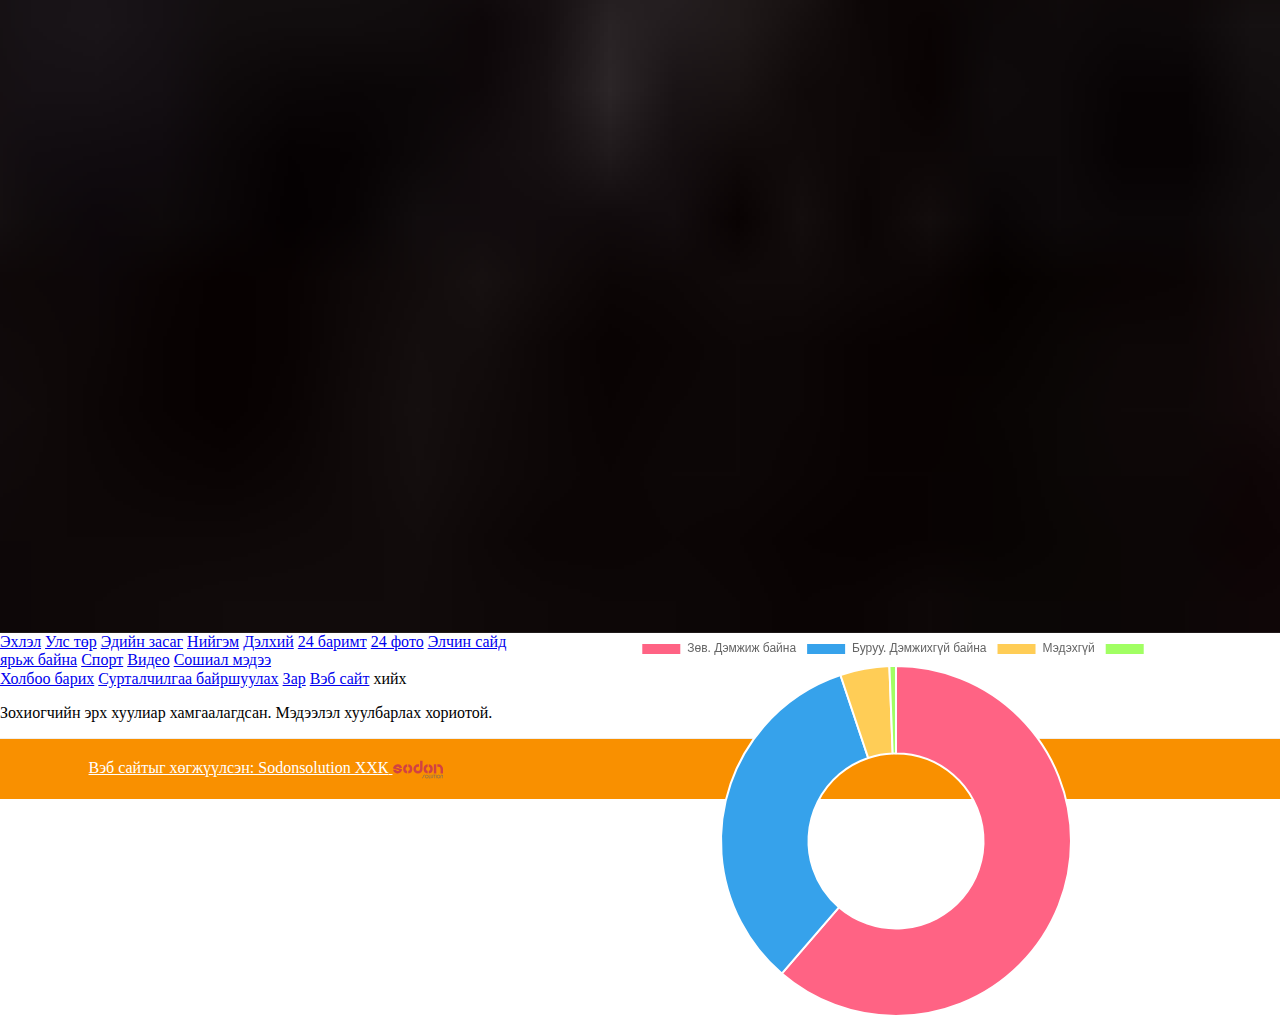
==== commit 2a9dc7d4: "Add files via upload" ====
--- a/index.html
+++ b/index.html
@@ -293,7 +293,7 @@
                       <a class="image" href="#">
                         <div class="img">
                           <div class="pictureCovered-wrapper "><img
-                              src="images/Катар 2022 А хэсгийн багуудын өнгө шинжих I тойрог өндөрлөв_m.jpg"
+                              src="images/катар.jpg"
                               class="pictureCovered-image pictureCovered-image--h" alt title></div>
                         </div>
                       </a>
@@ -325,7 +325,7 @@
                       <a class="image" href="#">
                         <div class="img">
                           <div class="pictureCovered-wrapper "><img
-                              src="images/Хөлбөмбөгийн “Катар 2022” XXII ДАШТ-ий 24 онцлох баримт_m.jpg"
+                              src="images/катар_2022.jpg"
                               class="pictureCovered-image pictureCovered-image--h" alt title></div>
                         </div>
                       </a>
@@ -360,7 +360,7 @@
                 <div class="featured-item">
                   <a class="featured-item__img" href="#">
                     <div class="pictureCovered-wrapper "><img
-                        src="images/Хожсон Англи хожигдсон Иран хамтдаа 2 цагийн хугацаанд 8 гоолын “бороо” орууллаа _s.jpg"
+                        src="images/хожсон.jpg"
                         class="pictureCovered-image pictureCovered-image--h" alt title></div>
                   </a>
                   <a href="#" class="featured-item__title-text"> Хожсон Англи, хожигдсон Иран хамтдаа 2 цагийн
@@ -369,7 +369,7 @@
                 </div>
                 <div class="featured-item">
                   <a class="featured-item__img" href="#">
-                    <div class="pictureCovered-wrapper "><img src="images/_s.png"
+                    <div class="pictureCovered-wrapper "><img src="images/женщина.png"
                         class="pictureCovered-image pictureCovered-image--h" alt title></div>
                   </a>
                   <a href="#" class="featured-item__title-text"> Нэхмэл хүүхэлдэй урлаач Д.Нина: Монос цэцэглэх
@@ -417,7 +417,7 @@
               <div class="feature-main__left">
                 <a href="#" class="feature-top">
                   <div class="pictureCovered-wrapper "><img
-                      src="images/Хөлбөмбөгийн “Катар 2022” XXII ДАШТ-ий 24 онцлох баримт_m.jpg"
+                      src="images/Хөлбөмбөгийн.jpg"
                       class="pictureCovered-image pictureCovered-image--h" alt title></div>
                   <span class="feature-top__text">Хөлбөмбөгийн “Катар 2022” XXII ДАШТ-ий 24 онцлох баримт</span>
                 </a>
@@ -434,7 +434,7 @@
                   </div>
                   <div class="feature-sub-size">
                     <a href="#" class="feature-sub">
-                      <div class="pictureCovered-wrapper "><img src="images/_s.jpg"
+                      <div class="pictureCovered-wrapper "><img src="images/united.jpg"
                           class="pictureCovered-image pictureCovered-image--w" alt title></div>
                       <span class="feature-sub__text">У.Хүрэлсүх: Хүлэмжийн хийн ялгарал болон шингээлтийн зөрүүг 2050
                         он гэхэд “Тэглэх” зорилт тавьж байна</span>
@@ -461,7 +461,7 @@
                   <a href="#" class="image">
                     <div class="play-icon"><img src="images/play-icon.png" alt="play"></div>
                     <div class="pictureCovered-wrapper "><img
-                        src="images/“Нямбаатар сан” тав дахь цэцэрлэгээ улсад өглөө_s.jpg"
+                        src="images/нямбатаар.jpg"
                         class="pictureCovered-image pictureCovered-image--h" alt title></div>
                   </a>
                   <a href="#" class="title">“Нямбаатар сан” тав дахь цэцэрлэгээ улсад өглөө</a>
@@ -470,7 +470,7 @@
                 <div class="item">
                   <a href="#" class="image">
                     <div class="play-icon"><img src="images/play-icon.png" alt="play"></div>
-                    <div class="pictureCovered-wrapper "><img src="images/_s_1.jpg"
+                    <div class="pictureCovered-wrapper "><img src="images/женщина_1.jpg"
                         class="pictureCovered-image pictureCovered-image--h" alt title></div>
                   </a>
                   <a href="#" class="title">М.Нандинцэцэг: Боломж гарвал мэргэжлийн бокс руу орно</a>
